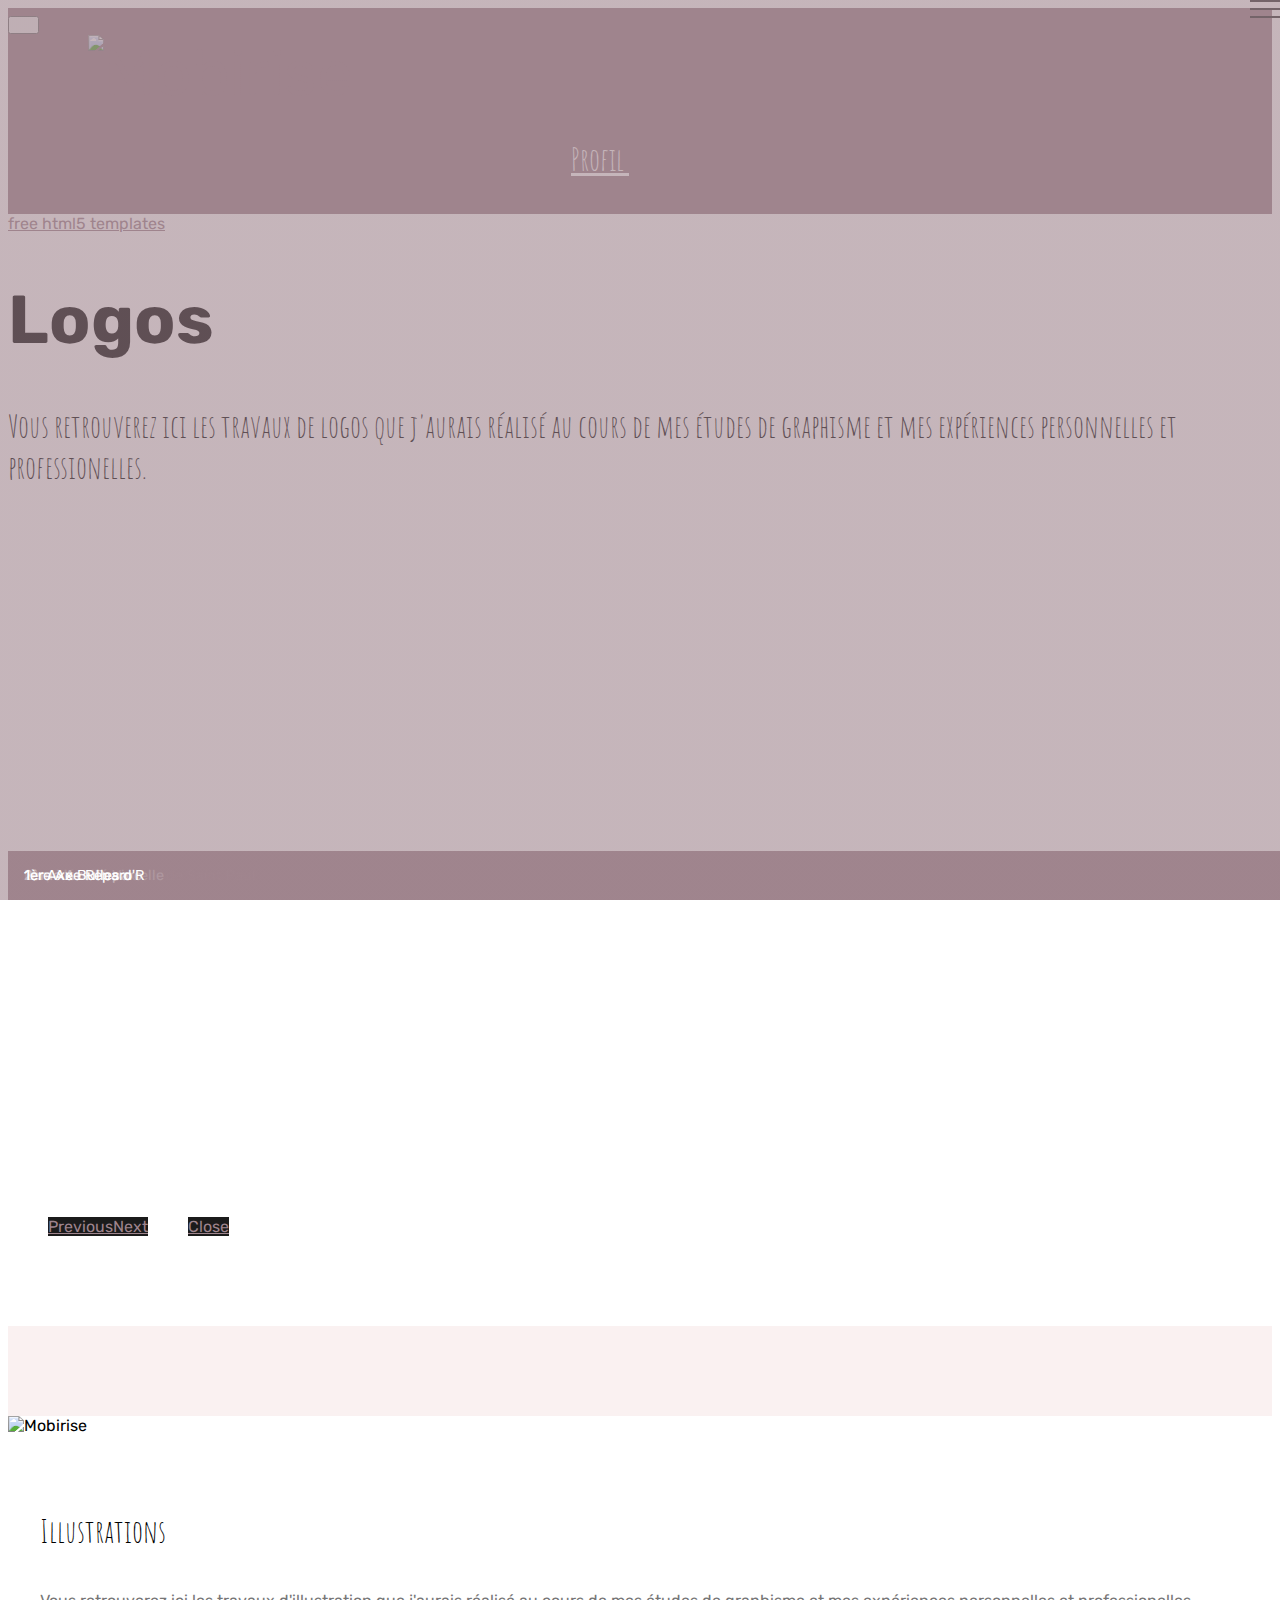
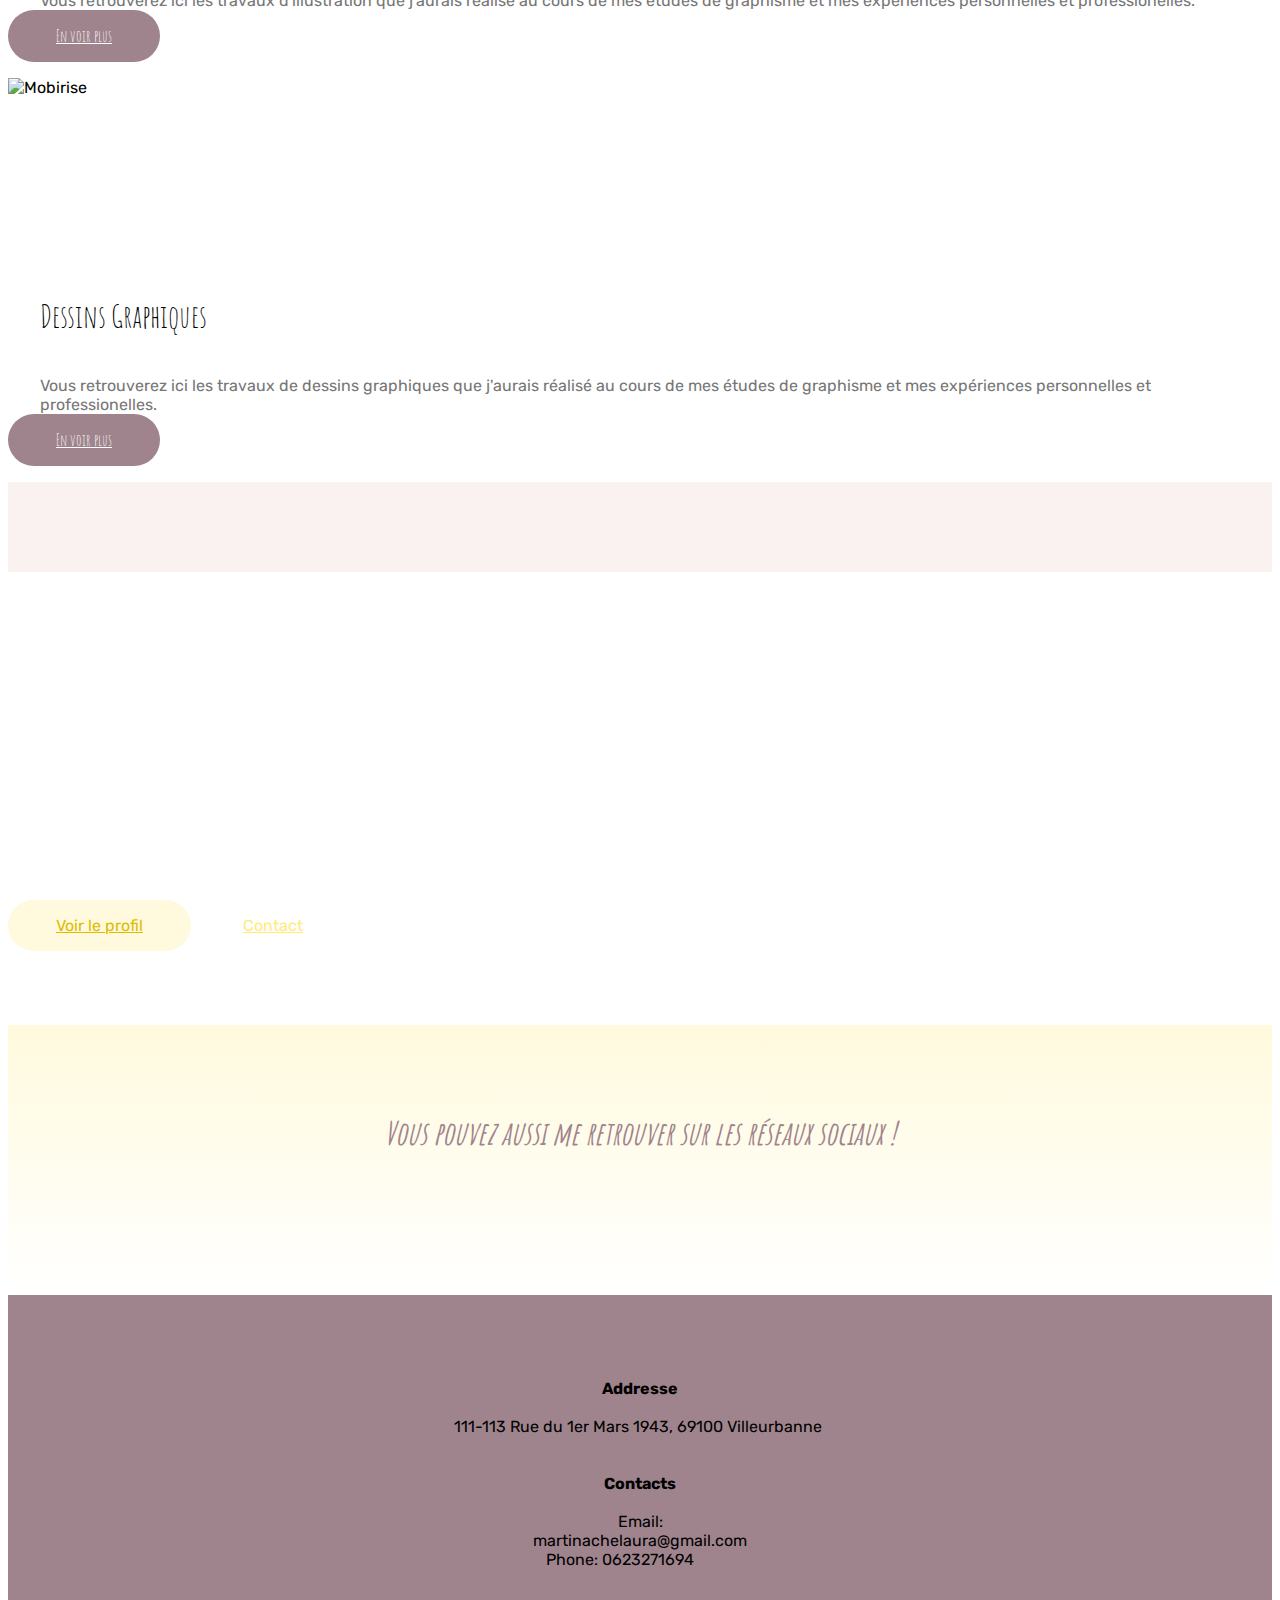
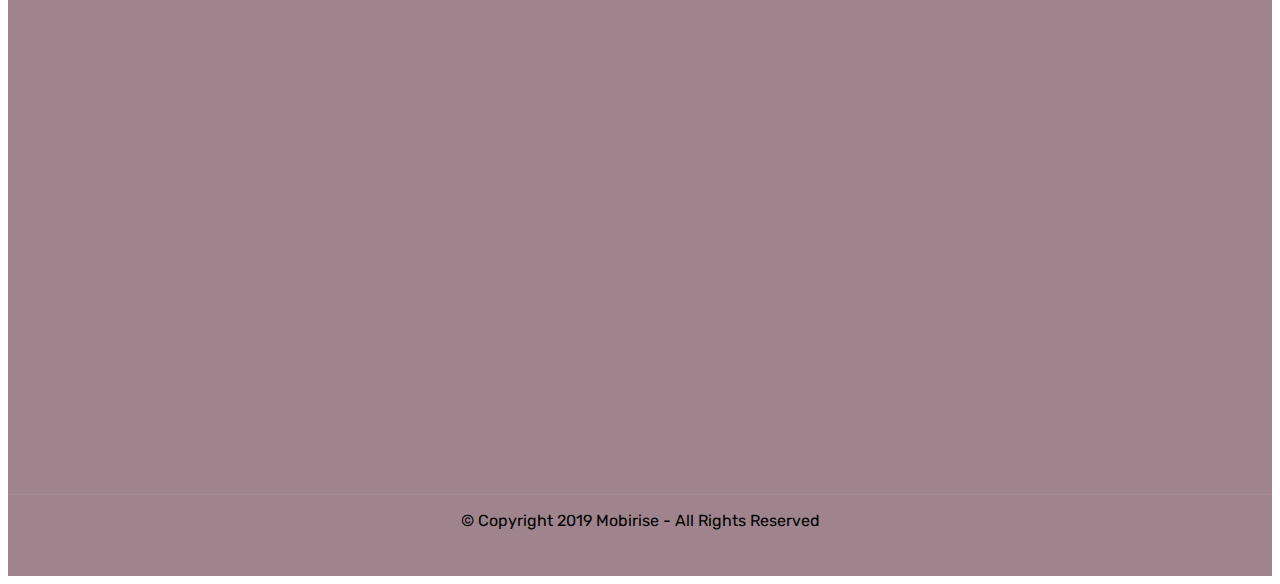
==== page1.html @ 5c5c946f "create github pages" ====
<!DOCTYPE html>
<html  >
<head>
  <!-- Site made with Mobirise Website Builder v4.12.0, https://mobirise.com -->
  <meta charset="UTF-8">
  <meta http-equiv="X-UA-Compatible" content="IE=edge">
  <meta name="generator" content="Mobirise v4.12.0, mobirise.com">
  <meta name="viewport" content="width=device-width, initial-scale=1, minimum-scale=1">
  <link rel="shortcut icon" href="assets/images/logo-site-mobirise.png" type="image/x-icon">
  <meta name="description" content="">
  
  <title>Logos</title>
  <link rel="stylesheet" href="assets/web/assets/mobirise-icons/mobirise-icons.css">
  <link rel="stylesheet" href="assets/bootstrap/css/bootstrap.min.css">
  <link rel="stylesheet" href="assets/bootstrap/css/bootstrap-grid.min.css">
  <link rel="stylesheet" href="assets/bootstrap/css/bootstrap-reboot.min.css">
  <link rel="stylesheet" href="assets/socicon/css/styles.css">
  <link rel="stylesheet" href="assets/tether/tether.min.css">
  <link rel="stylesheet" href="assets/dropdown/css/style.css">
  <link rel="stylesheet" href="assets/theme/css/style.css">
  <link rel="stylesheet" href="assets/gallery/style.css">
  <link rel="preload" as="style" href="assets/mobirise/css/mbr-additional.css"><link rel="stylesheet" href="assets/mobirise/css/mbr-additional.css" type="text/css">
  
  
  
</head>
<body>
  <section class="menu cid-rP9wyAe4L1" once="menu" id="menu2-10">

    

    <nav class="navbar navbar-expand beta-menu navbar-dropdown align-items-center navbar-fixed-top navbar-toggleable-sm">
        <button class="navbar-toggler navbar-toggler-right" type="button" data-toggle="collapse" data-target="#navbarSupportedContent" aria-controls="navbarSupportedContent" aria-expanded="false" aria-label="Toggle navigation">
            <div class="hamburger">
                <span></span>
                <span></span>
                <span></span>
                <span></span>
            </div>
        </button>
        <div class="menu-logo">
            <div class="navbar-brand">
                <span class="navbar-logo">
                    <a href="index.html">
                        <img src="assets/images/logo-site-mobirise.png" alt="Mobirise" title="" style="height: 4.7rem;">
                    </a>
                </span>
                
            </div>
        </div>
        <div class="collapse navbar-collapse" id="navbarSupportedContent">
            <ul class="navbar-nav nav-dropdown nav-right" data-app-modern-menu="true"><li class="nav-item">
                    <a class="nav-link link text-white display-5" href="page4.html">Profil&nbsp;</a>
                </li></ul>
            
        </div>
    </nav>
</section>

<section class="engine"><a href="https://mobirise.info/w">free html5 templates</a></section><section class="cid-rP9va4f7vF mbr-fullscreen mbr-parallax-background" id="header2-j">

    

    <div class="mbr-overlay" style="opacity: 0.6; background-color: rgb(58, 35, 53);"></div>

    <div class="container align-center">
        <div class="row justify-content-md-center">
            <div class="mbr-white col-md-10">
                <h1 class="mbr-section-title mbr-bold pb-3 mbr-fonts-style display-1">Logos</h1>
                
                <p class="mbr-text pb-3 mbr-fonts-style display-5">
                    Vous retrouverez ici les travaux de logos que j'aurais réalisé au cours de mes études de graphisme et mes expériences personnelles et professionelles.
                </p>
                
            </div>
        </div>
    </div>
    <div class="mbr-arrow hidden-sm-down" aria-hidden="true">
        <a href="#next">
            <i class="mbri-down mbr-iconfont"></i>
        </a>
    </div>
</section>

<section class="mbr-gallery mbr-slider-carousel cid-rP9A2dads6" id="gallery1-13">

    

    <div class="container">
        <div><!-- Filter --><!-- Gallery --><div class="mbr-gallery-row"><div class="mbr-gallery-layout-default"><div><div><div class="mbr-gallery-item mbr-gallery-item--p4" data-video-url="false" data-tags="Impressionnant"><div href="#lb-gallery1-13" data-slide-to="0" data-toggle="modal"><img src="assets/images/capture-decran-2018-12-13-a-17.17.03-3-520x373.png" alt="" title=""><span class="icon-focus"></span><span class="mbr-gallery-title mbr-fonts-style display-7">3ème Axe Afip</span></div></div><div class="mbr-gallery-item mbr-gallery-item--p4" data-video-url="false" data-tags="Adaptatif"><div href="#lb-gallery1-13" data-slide-to="1" data-toggle="modal"><img src="assets/images/bd-4-800x1235.png" alt="" title=""><span class="icon-focus"></span><span class="mbr-gallery-title mbr-fonts-style display-7">2ème Axe Bulles d'R</span></div></div><div class="mbr-gallery-item mbr-gallery-item--p4" data-video-url="false" data-tags="Créatif"><div href="#lb-gallery1-13" data-slide-to="2" data-toggle="modal"><img src="assets/images/bd-5-800x772.png" alt="" title=""><span class="icon-focus"></span><span class="mbr-gallery-title mbr-fonts-style display-7">3ème Axe Bulles d'R</span></div></div><div class="mbr-gallery-item mbr-gallery-item--p4" data-video-url="false" data-tags="Animé"><div href="#lb-gallery1-13" data-slide-to="3" data-toggle="modal"><img src="assets/images/capture-decran-2018-12-13-a-17.17.03-2-586x285.png" alt="" title=""><span class="icon-focus"></span><span class="mbr-gallery-title mbr-fonts-style display-7">2ème Axe Afip</span></div></div><div class="mbr-gallery-item mbr-gallery-item--p4" data-video-url="false" data-tags="Impressionnant"><div href="#lb-gallery1-13" data-slide-to="4" data-toggle="modal"><img src="assets/images/capture-decran-2018-12-13-a-17.17.03-567x373.png" alt="" title=""><span class="icon-focus"></span><span class="mbr-gallery-title mbr-fonts-style display-7">1er Axe Afip</span></div></div><div class="mbr-gallery-item mbr-gallery-item--p4" data-video-url="false" data-tags="Impressionnant"><div href="#lb-gallery1-13" data-slide-to="5" data-toggle="modal"><img src="assets/images/capture-decran-2018-12-13-a-17.25.03-800x1157.png" alt="" title=""><span class="icon-focus"></span><span class="mbr-gallery-title mbr-fonts-style display-7">CDGM</span></div></div><div class="mbr-gallery-item mbr-gallery-item--p4" data-video-url="false" data-tags="Adaptatif"><div href="#lb-gallery1-13" data-slide-to="6" data-toggle="modal"><img src="assets/images/capture-decran-2018-12-13-a-17.25.13-776x527.png" alt="" title=""><span class="icon-focus"></span><span class="mbr-gallery-title mbr-fonts-style display-7">BDG 2018</span></div></div><div class="mbr-gallery-item mbr-gallery-item--p4" data-video-url="false" data-tags="Animé"><div href="#lb-gallery1-13" data-slide-to="7" data-toggle="modal"><img src="assets/images/capture-decran-2018-12-13-a-17.36.23-800x585.png" alt="" title=""><span class="icon-focus"></span><span class="mbr-gallery-title mbr-fonts-style display-7">1er Axe L'Horloger de Saint Paul</span></div></div><div class="mbr-gallery-item mbr-gallery-item--p4" data-video-url="false" data-tags="Impressionnant"><div href="#lb-gallery1-13" data-slide-to="8" data-toggle="modal"><img src="assets/images/capture-decran-2018-12-13-a-17.36.26-800x806.png" alt="" title=""><span class="icon-focus"></span><span class="mbr-gallery-title mbr-fonts-style display-7">2ème Axe L'Horloger de Saint Paul</span></div></div><div class="mbr-gallery-item mbr-gallery-item--p4" data-video-url="false" data-tags="Impressionnant"><div href="#lb-gallery1-13" data-slide-to="9" data-toggle="modal"><img src="assets/images/capture-decran-2018-12-13-a-17.36.30-797x362.png" alt="" title=""><span class="icon-focus"></span><span class="mbr-gallery-title mbr-fonts-style display-7">3ème Axe L'Horloger de Saint Paul</span></div></div><div class="mbr-gallery-item mbr-gallery-item--p4" data-video-url="false" data-tags="Impressionnant"><div href="#lb-gallery1-13" data-slide-to="10" data-toggle="modal"><img src="assets/images/capture-decran-2019-01-24-a-09.35.20-800x614.png" alt="" title=""><span class="icon-focus"></span><span class="mbr-gallery-title mbr-fonts-style display-7">Disney Animals</span></div></div><div class="mbr-gallery-item mbr-gallery-item--p4" data-video-url="false" data-tags="Impressionnant"><div href="#lb-gallery1-13" data-slide-to="11" data-toggle="modal"><img src="assets/images/capture-decran-2020-01-31-a-12.40.53-762x761.png" alt="" title=""><span class="icon-focus"></span><span class="mbr-gallery-title mbr-fonts-style display-7">Clapolé</span></div></div><div class="mbr-gallery-item mbr-gallery-item--p4" data-video-url="false" data-tags="Impressionnant"><div href="#lb-gallery1-13" data-slide-to="12" data-toggle="modal"><img src="assets/images/identite-visuelle1-800x470.png" alt="" title=""><span class="icon-focus"></span><span class="mbr-gallery-title mbr-fonts-style display-7">Mon identité Visuelle</span></div></div><div class="mbr-gallery-item mbr-gallery-item--p4" data-video-url="false" data-tags="Impressionnant"><div href="#lb-gallery1-13" data-slide-to="13" data-toggle="modal"><img src="assets/images/logo-2-800x345.png" alt="" title=""><span class="icon-focus"></span><span class="mbr-gallery-title mbr-fonts-style display-7">2ème Axe Reparo</span></div></div><div class="mbr-gallery-item mbr-gallery-item--p4" data-video-url="false" data-tags="Impressionnant"><div href="#lb-gallery1-13" data-slide-to="14" data-toggle="modal"><img src="assets/images/bd-1-800x454.png" alt="" title=""><span class="icon-focus"></span><span class="mbr-gallery-title mbr-fonts-style display-7">1er Axe Bulles d'R</span></div></div><div class="mbr-gallery-item mbr-gallery-item--p4" data-video-url="false" data-tags="Impressionnant"><div href="#lb-gallery1-13" data-slide-to="15" data-toggle="modal"><img src="assets/images/capture-decran-2019-02-06-a-10.08.36-800x721.png" alt="" title=""><span class="icon-focus"></span><span class="mbr-gallery-title mbr-fonts-style display-7">1ère Axe Reparo</span></div></div></div></div><div class="clearfix"></div></div></div><!-- Lightbox --><div data-app-prevent-settings="" class="mbr-slider modal fade carousel slide" tabindex="-1" data-keyboard="true" data-interval="false" id="lb-gallery1-13"><div class="modal-dialog"><div class="modal-content"><div class="modal-body"><div class="carousel-inner"><div class="carousel-item active"><img src="assets/images/capture-decran-2018-12-13-a-17.17.03-3.png" alt="" title=""></div><div class="carousel-item"><img src="assets/images/bd-4.png" alt="" title=""></div><div class="carousel-item"><img src="assets/images/bd-5.png" alt="" title=""></div><div class="carousel-item"><img src="assets/images/capture-decran-2018-12-13-a-17.17.03-2.png" alt="" title=""></div><div class="carousel-item"><img src="assets/images/capture-decran-2018-12-13-a-17.17.03.png" alt="" title=""></div><div class="carousel-item"><img src="assets/images/capture-decran-2018-12-13-a-17.25.03.png" alt="" title=""></div><div class="carousel-item"><img src="assets/images/capture-decran-2018-12-13-a-17.25.13.png" alt="" title=""></div><div class="carousel-item"><img src="assets/images/capture-decran-2018-12-13-a-17.36.23.png" alt="" title=""></div><div class="carousel-item"><img src="assets/images/capture-decran-2018-12-13-a-17.36.26.png" alt="" title=""></div><div class="carousel-item"><img src="assets/images/capture-decran-2018-12-13-a-17.36.30.png" alt="" title=""></div><div class="carousel-item"><img src="assets/images/capture-decran-2019-01-24-a-09.35.20.png" alt="" title=""></div><div class="carousel-item"><img src="assets/images/capture-decran-2020-01-31-a-12.40.53.png" alt="" title=""></div><div class="carousel-item"><img src="assets/images/identite-visuelle1.png" alt="" title=""></div><div class="carousel-item"><img src="assets/images/logo-2.png" alt="" title=""></div><div class="carousel-item"><img src="assets/images/bd-1.png" alt="" title=""></div><div class="carousel-item"><img src="assets/images/capture-decran-2019-02-06-a-10.08.36.png" alt="" title=""></div></div><a class="carousel-control carousel-control-prev" role="button" data-slide="prev" href="#lb-gallery1-13"><span class="mbri-left mbr-iconfont" aria-hidden="true"></span><span class="sr-only">Previous</span></a><a class="carousel-control carousel-control-next" role="button" data-slide="next" href="#lb-gallery1-13"><span class="mbri-right mbr-iconfont" aria-hidden="true"></span><span class="sr-only">Next</span></a><a class="close" href="#" role="button" data-dismiss="modal"><span class="sr-only">Close</span></a></div></div></div></div></div>
    </div>

</section>

<section class="features3 cid-rP9va4DGmJ" id="features3-k">

    

    
    <div class="container">
        <div class="media-container-row">
            <div class="card p-3 col-12 col-md-6">
                <div class="card-wrapper">
                    <div class="card-img">
                        <img src="assets/images/travail-grandes-causes-laura-martinache-2.png" alt="Mobirise" title="">
                    </div>
                    <div class="card-box">
                        <h4 class="card-title mbr-fonts-style display-5">Illustrations</h4>
                        <p class="mbr-text mbr-fonts-style display-7">
                            Vous retrouverez ici les travaux d'illustration que j'aurais réalisé au cours de mes études de graphisme et mes expériences personnelles et professionelles.
                        </p>
                    </div>
                    <div class="mbr-section-btn text-center"><a href="page2.html" class="btn btn-primary display-4">En voir plus</a></div>
                </div>
            </div>

            <div class="card p-3 col-12 col-md-6">
                <div class="card-wrapper">
                    <div class="card-img">
                        <img src="assets/images/chat-lm-1.png" alt="Mobirise" title="">
                    </div>
                    <div class="card-box">
                        <h4 class="card-title mbr-fonts-style display-5"><br><br><br>Dessins Graphiques</h4>
                        <p class="mbr-text mbr-fonts-style display-7">
                            Vous retrouverez ici les travaux de dessins graphiques que j'aurais réalisé au cours de mes études de graphisme et mes expériences personnelles et professionelles.
                        </p>
                    </div>
                    <div class="mbr-section-btn text-center"><a href="page3.html" class="btn btn-primary display-4">
                            En voir plus</a></div>
                </div>
            </div>

            

            
        </div>
    </div>
</section>

<section class="mbr-section info3 cid-rP9va5lFpz" id="info3-l">

    

    <div class="mbr-overlay" style="opacity: 0.5; background-color: rgb(35, 35, 35);">
    </div>

    <div class="container">
        <div class="row justify-content-center">
            <div class="media-container-column title col-12 col-md-10">
                <h2 class="align-left mbr-bold mbr-white pb-3 mbr-fonts-style display-2">Profil &amp; Contact</h2>
                <h3 class="mbr-section-subtitle align-left mbr-light mbr-white pb-3 mbr-fonts-style display-5">Si vous voulez en savoir plus sur moi, cliquez sur le bouton "voir le profil"!<div>Si vous souhaitez me contacter par mail cliquez sur le bouton "Contact"!</div></h3>
                
                <div class="mbr-section-btn align-left py-4"><a class="btn btn-info display-7" href="https://mobirise.co">Voir le profil</a> <a class="btn btn-danger-outline display-7" href="https://mobirise.co">Contact</a></div>
            </div>
        </div>
    </div>
</section>

<section class="cid-rP9va5DZlb" id="social-buttons2-m">

    

    

    <div class="container">
        <div class="media-container-row">
            <div class="col-md-8 align-center">
                <h2 class="pb-3 mbr-fonts-style display-5"><em><strong>Vous pouvez aussi me retrouver sur les réseaux sociaux !</strong></em><br><em><strong><br></strong></em></h2>
                <div class="social-list pl-0 mb-0">
                    <a href="https://www.facebook.com/laura.martinache" target="_blank">
                        <span class="px-2 mbr-iconfont mbr-iconfont-social socicon-facebook socicon"></span>
                    </a>
                    <a href="https://www.linkedin.com/in/laura-martinache-63b97813b/" target="_blank">
                        <span class="px-2 mbr-iconfont mbr-iconfont-social socicon-linkedin socicon"></span>
                    </a>
                    <a href="https://instagram.com/mobirise" target="_blank">
                        
                    </a>
                    <a href="https://www.youtube.com/c/mobirise" target="_blank">
                        
                    </a>
                    <a href="https://www.behance.net/Mobirise" target="_blank">
                        
                    </a>
                </div>
            </div>
        </div>
    </div>
</section>

<section class="cid-rP9va62utq" id="footer2-n">

    

    

    <div class="container">
        <div class="media-container-row content mbr-white">
            <div class="col-12 col-md-3 mbr-fonts-style display-7">
                <p class="mbr-text">
                    <strong><br></strong><br><strong>Addresse</strong>
                    <br>
                    <br>111-113 Rue du 1er Mars 1943, 69100 Villeurbanne&nbsp;<br>
                    <br>
                    <br><strong>Contacts</strong>
                    <br>
                    <br>Email:<br>martinachelaura@gmail.com
                    <br>&nbsp; &nbsp; &nbsp; &nbsp; &nbsp; Phone: 0623271694 &nbsp; &nbsp; &nbsp; &nbsp; &nbsp; &nbsp; &nbsp; &nbsp; &nbsp; &nbsp;<br><br></p>
            </div>
            <div class="col-12 col-md-3 mbr-fonts-style display-7">
                <p class="mbr-text"><br>
                    <br><br></p>
            </div>
            <div class="col-12 col-md-6">
                <div class="google-map"><iframe frameborder="0" style="border:0" src="https://www.google.com/maps/embed/v1/place?key=AIzaSyCy9r70T3NYf3PhvVflTo0_zdif2_IoIYs&amp;q=place_id:ChIJx_koQcvB9EcRe-rdo8O_tvk" allowfullscreen=""></iframe></div>
            </div>
        </div>
        <div class="footer-lower">
            <div class="media-container-row">
                <div class="col-sm-12">
                    <hr>
                </div>
            </div>
            <div class="media-container-row mbr-white">
                <div class="col-sm-6 copyright">
                    <p class="mbr-text mbr-fonts-style display-7">
                        © Copyright 2019 Mobirise - All Rights Reserved
                    </p>
                </div>
                <div class="col-md-6">
                    <div class="social-list align-right">
                        <div class="soc-item">
                            <a href="https://www.facebook.com/laura.martinache" target="_blank">
                                <span class="mbr-iconfont mbr-iconfont-social socicon-facebook socicon"></span>
                            </a>
                        </div>
                        <div class="soc-item">
                            <a href="https://www.linkedin.com/in/laura-martinache-63b97813b/" target="_blank">
                                <span class="mbr-iconfont mbr-iconfont-social socicon-linkedin socicon"></span>
                            </a>
                        </div>
                        
                        
                        
                        
                    </div>
                </div>
            </div>
        </div>
    </div>
</section>


  <script src="assets/web/assets/jquery/jquery.min.js"></script>
  <script src="assets/popper/popper.min.js"></script>
  <script src="assets/bootstrap/js/bootstrap.min.js"></script>
  <script src="assets/smoothscroll/smooth-scroll.js"></script>
  <script src="assets/parallax/jarallax.min.js"></script>
  <script src="assets/masonry/masonry.pkgd.min.js"></script>
  <script src="assets/imagesloaded/imagesloaded.pkgd.min.js"></script>
  <script src="assets/tether/tether.min.js"></script>
  <script src="assets/touchswipe/jquery.touch-swipe.min.js"></script>
  <script src="assets/vimeoplayer/jquery.mb.vimeo_player.js"></script>
  <script src="assets/dropdown/js/nav-dropdown.js"></script>
  <script src="assets/dropdown/js/navbar-dropdown.js"></script>
  <script src="assets/sociallikes/social-likes.js"></script>
  <script src="assets/bootstrapcarouselswipe/bootstrap-carousel-swipe.js"></script>
  <script src="assets/theme/js/script.js"></script>
  <script src="assets/slidervideo/script.js"></script>
  <script src="assets/gallery/player.min.js"></script>
  <script src="assets/gallery/script.js"></script>
  
  
</body>
</html>
---- assets/mobirise/css/mbr-additional.css ----
@import url(https://fonts.googleapis.com/css?family=Rubik:300,300i,400,400i,500,500i,700,700i,900,900i&display=swap);
@import url(https://fonts.googleapis.com/css?family=Amatic+SC:400,700&display=swap);





body {
  font-family: Rubik;
}
.display-1 {
  font-family: 'Rubik', sans-serif;
  font-size: 4.25rem;
  font-display: swap;
}
.display-1 > .mbr-iconfont {
  font-size: 6.8rem;
}
.display-2 {
  font-family: 'Amatic SC', handwriting;
  font-size: 3rem;
  font-display: swap;
}
.display-2 > .mbr-iconfont {
  font-size: 4.8rem;
}
.display-4 {
  font-family: 'Amatic SC', handwriting;
  font-size: 1rem;
  font-display: swap;
}
.display-4 > .mbr-iconfont {
  font-size: 1.6rem;
}
.display-5 {
  font-family: 'Amatic SC', handwriting;
  font-size: 2rem;
  font-display: swap;
}
.display-5 > .mbr-iconfont {
  font-size: 3.2rem;
}
.display-7 {
  font-family: 'Rubik', sans-serif;
  font-size: 1rem;
  font-display: swap;
}
.display-7 > .mbr-iconfont {
  font-size: 1.6rem;
}
/* ---- Fluid typography for mobile devices ---- */
/* 1.4 - font scale ratio ( bootstrap == 1.42857 ) */
/* 100vw - current viewport width */
/* (48 - 20)  48 == 48rem == 768px, 20 == 20rem == 320px(minimal supported viewport) */
/* 0.65 - min scale variable, may vary */
@media (max-width: 768px) {
  .display-1 {
    font-size: 3.4rem;
    font-size: calc( 2.1374999999999997rem + (4.25 - 2.1374999999999997) * ((100vw - 20rem) / (48 - 20)));
    line-height: calc( 1.4 * (2.1374999999999997rem + (4.25 - 2.1374999999999997) * ((100vw - 20rem) / (48 - 20))));
  }
  .display-2 {
    font-size: 2.4rem;
    font-size: calc( 1.7rem + (3 - 1.7) * ((100vw - 20rem) / (48 - 20)));
    line-height: calc( 1.4 * (1.7rem + (3 - 1.7) * ((100vw - 20rem) / (48 - 20))));
  }
  .display-4 {
    font-size: 0.8rem;
    font-size: calc( 1rem + (1 - 1) * ((100vw - 20rem) / (48 - 20)));
    line-height: calc( 1.4 * (1rem + (1 - 1) * ((100vw - 20rem) / (48 - 20))));
  }
  .display-5 {
    font-size: 1.6rem;
    font-size: calc( 1.35rem + (2 - 1.35) * ((100vw - 20rem) / (48 - 20)));
    line-height: calc( 1.4 * (1.35rem + (2 - 1.35) * ((100vw - 20rem) / (48 - 20))));
  }
}
/* Buttons */
.btn {
  padding: 1rem 3rem;
  border-radius: 3px;
}
.btn-sm {
  padding: 0.6rem 1.5rem;
  border-radius: 3px;
}
.btn-md {
  padding: 1rem 3rem;
  border-radius: 3px;
}
.btn-lg {
  padding: 1.2rem 3.2rem;
  border-radius: 3px;
}
.bg-primary {
  background-color: #9f848d !important;
}
.bg-success {
  background-color: #fdc5c5 !important;
}
.bg-info {
  background-color: #fffadd !important;
}
.bg-warning {
  background-color: #fdc5c5 !important;
}
.bg-danger {
  background-color: #fffadd !important;
}
.btn-primary,
.btn-primary:active {
  background-color: #9f848d !important;
  border-color: #9f848d !important;
  color: #ffffff !important;
}
.btn-primary:hover,
.btn-primary:focus,
.btn-primary.focus,
.btn-primary.active {
  color: #ffffff !important;
  background-color: #785e67 !important;
  border-color: #785e67 !important;
}
.btn-primary.disabled,
.btn-primary:disabled {
  color: #ffffff !important;
  background-color: #785e67 !important;
  border-color: #785e67 !important;
}
.btn-secondary,
.btn-secondary:active {
  background-color: #fffadd !important;
  border-color: #fffadd !important;
  color: #ddbc00 !important;
}
.btn-secondary:hover,
.btn-secondary:focus,
.btn-secondary.focus,
.btn-secondary.active {
  color: #ddbc00 !important;
  background-color: #ffef91 !important;
  border-color: #ffef91 !important;
}
.btn-secondary.disabled,
.btn-secondary:disabled {
  color: #ddbc00 !important;
  background-color: #ffef91 !important;
  border-color: #ffef91 !important;
}
.btn-info,
.btn-info:active {
  background-color: #fffadd !important;
  border-color: #fffadd !important;
  color: #ddbc00 !important;
}
.btn-info:hover,
.btn-info:focus,
.btn-info.focus,
.btn-info.active {
  color: #ddbc00 !important;
  background-color: #ffef91 !important;
  border-color: #ffef91 !important;
}
.btn-info.disabled,
.btn-info:disabled {
  color: #ddbc00 !important;
  background-color: #ffef91 !important;
  border-color: #ffef91 !important;
}
.btn-success,
.btn-success:active {
  background-color: #fdc5c5 !important;
  border-color: #fdc5c5 !important;
  color: #bd0606 !important;
}
.btn-success:hover,
.btn-success:focus,
.btn-success.focus,
.btn-success.active {
  color: #bd0606 !important;
  background-color: #fa7b7b !important;
  border-color: #fa7b7b !important;
}
.btn-success.disabled,
.btn-success:disabled {
  color: #bd0606 !important;
  background-color: #fa7b7b !important;
  border-color: #fa7b7b !important;
}
.btn-warning,
.btn-warning:active {
  background-color: #fdc5c5 !important;
  border-color: #fdc5c5 !important;
  color: #bd0606 !important;
}
.btn-warning:hover,
.btn-warning:focus,
.btn-warning.focus,
.btn-warning.active {
  color: #bd0606 !important;
  background-color: #fa7b7b !important;
  border-color: #fa7b7b !important;
}
.btn-warning.disabled,
.btn-warning:disabled {
  color: #bd0606 !important;
  background-color: #fa7b7b !important;
  border-color: #fa7b7b !important;
}
.btn-danger,
.btn-danger:active {
  background-color: #fffadd !important;
  border-color: #fffadd !important;
  color: #ddbc00 !important;
}
.btn-danger:hover,
.btn-danger:focus,
.btn-danger.focus,
.btn-danger.active {
  color: #ddbc00 !important;
  background-color: #ffef91 !important;
  border-color: #ffef91 !important;
}
.btn-danger.disabled,
.btn-danger:disabled {
  color: #ddbc00 !important;
  background-color: #ffef91 !important;
  border-color: #ffef91 !important;
}
.btn-white {
  color: #333333 !important;
}
.btn-white,
.btn-white:active {
  background-color: #ffffff !important;
  border-color: #ffffff !important;
  color: #808080 !important;
}
.btn-white:hover,
.btn-white:focus,
.btn-white.focus,
.btn-white.active {
  color: #808080 !important;
  background-color: #d9d9d9 !important;
  border-color: #d9d9d9 !important;
}
.btn-white.disabled,
.btn-white:disabled {
  color: #808080 !important;
  background-color: #d9d9d9 !important;
  border-color: #d9d9d9 !important;
}
.btn-black,
.btn-black:active {
  background-color: #333333 !important;
  border-color: #333333 !important;
  color: #ffffff !important;
}
.btn-black:hover,
.btn-black:focus,
.btn-black.focus,
.btn-black.active {
  color: #ffffff !important;
  background-color: #0d0d0d !important;
  border-color: #0d0d0d !important;
}
.btn-black.disabled,
.btn-black:disabled {
  color: #ffffff !important;
  background-color: #0d0d0d !important;
  border-color: #0d0d0d !important;
}
.btn-primary-outline,
.btn-primary-outline:active {
  background: none;
  border-color: #6a535b;
  color: #6a535b;
}
.btn-primary-outline:hover,
.btn-primary-outline:focus,
.btn-primary-outline.focus,
.btn-primary-outline.active {
  color: #ffffff;
  background-color: #9f848d;
  border-color: #9f848d;
}
.btn-primary-outline.disabled,
.btn-primary-outline:disabled {
  color: #ffffff !important;
  background-color: #9f848d !important;
  border-color: #9f848d !important;
}
.btn-secondary-outline,
.btn-secondary-outline:active {
  background: none;
  border-color: #ffeb77;
  color: #ffeb77;
}
.btn-secondary-outline:hover,
.btn-secondary-outline:focus,
.btn-secondary-outline.focus,
.btn-secondary-outline.active {
  color: #ddbc00;
  background-color: #fffadd;
  border-color: #fffadd;
}
.btn-secondary-outline.disabled,
.btn-secondary-outline:disabled {
  color: #ddbc00 !important;
  background-color: #fffadd !important;
  border-color: #fffadd !important;
}
.btn-info-outline,
.btn-info-outline:active {
  background: none;
  border-color: #ffeb77;
  color: #ffeb77;
}
.btn-info-outline:hover,
.btn-info-outline:focus,
.btn-info-outline.focus,
.btn-info-outline.active {
  color: #ddbc00;
  background-color: #fffadd;
  border-color: #fffadd;
}
.btn-info-outline.disabled,
.btn-info-outline:disabled {
  color: #ddbc00 !important;
  background-color: #fffadd !important;
  border-color: #fffadd !important;
}
.btn-success-outline,
.btn-success-outline:active {
  background: none;
  border-color: #fa6262;
  color: #fa6262;
}
.btn-success-outline:hover,
.btn-success-outline:focus,
.btn-success-outline.focus,
.btn-success-outline.active {
  color: #bd0606;
  background-color: #fdc5c5;
  border-color: #fdc5c5;
}
.btn-success-outline.disabled,
.btn-success-outline:disabled {
  color: #bd0606 !important;
  background-color: #fdc5c5 !important;
  border-color: #fdc5c5 !important;
}
.btn-warning-outline,
.btn-warning-outline:active {
  background: none;
  border-color: #fa6262;
  color: #fa6262;
}
.btn-warning-outline:hover,
.btn-warning-outline:focus,
.btn-warning-outline.focus,
.btn-warning-outline.active {
  color: #bd0606;
  background-color: #fdc5c5;
  border-color: #fdc5c5;
}
.btn-warning-outline.disabled,
.btn-warning-outline:disabled {
  color: #bd0606 !important;
  background-color: #fdc5c5 !important;
  border-color: #fdc5c5 !important;
}
.btn-danger-outline,
.btn-danger-outline:active {
  background: none;
  border-color: #ffeb77;
  color: #ffeb77;
}
.btn-danger-outline:hover,
.btn-danger-outline:focus,
.btn-danger-outline.focus,
.btn-danger-outline.active {
  color: #ddbc00;
  background-color: #fffadd;
  border-color: #fffadd;
}
.btn-danger-outline.disabled,
.btn-danger-outline:disabled {
  color: #ddbc00 !important;
  background-color: #fffadd !important;
  border-color: #fffadd !important;
}
.btn-black-outline,
.btn-black-outline:active {
  background: none;
  border-color: #000000;
  color: #000000;
}
.btn-black-outline:hover,
.btn-black-outline:focus,
.btn-black-outline.focus,
.btn-black-outline.active {
  color: #ffffff;
  background-color: #333333;
  border-color: #333333;
}
.btn-black-outline.disabled,
.btn-black-outline:disabled {
  color: #ffffff !important;
  background-color: #333333 !important;
  border-color: #333333 !important;
}
.btn-white-outline,
.btn-white-outline:active,
.btn-white-outline.active {
  background: none;
  border-color: #ffffff;
  color: #ffffff;
}
.btn-white-outline:hover,
.btn-white-outline:focus,
.btn-white-outline.focus {
  color: #333333;
  background-color: #ffffff;
  border-color: #ffffff;
}
.text-primary {
  color: #9f848d !important;
}
.text-secondary {
  color: #fffadd !important;
}
.text-success {
  color: #fdc5c5 !important;
}
.text-info {
  color: #fffadd !important;
}
.text-warning {
  color: #fdc5c5 !important;
}
.text-danger {
  color: #fffadd !important;
}
.text-white {
  color: #ffffff !important;
}
.text-black {
  color: #000000 !important;
}
a.text-primary:hover,
a.text-primary:focus {
  color: #6a535b !important;
}
a.text-secondary:hover,
a.text-secondary:focus {
  color: #ffeb77 !important;
}
a.text-success:hover,
a.text-success:focus {
  color: #fa6262 !important;
}
a.text-info:hover,
a.text-info:focus {
  color: #ffeb77 !important;
}
a.text-warning:hover,
a.text-warning:focus {
  color: #fa6262 !important;
}
a.text-danger:hover,
a.text-danger:focus {
  color: #ffeb77 !important;
}
a.text-white:hover,
a.text-white:focus {
  color: #b3b3b3 !important;
}
a.text-black:hover,
a.text-black:focus {
  color: #4d4d4d !important;
}
.alert-success {
  background-color: #70c770;
}
.alert-info {
  background-color: #fffadd;
}
.alert-warning {
  background-color: #fdc5c5;
}
.alert-danger {
  background-color: #fffadd;
}
.mbr-section-btn a.btn:not(.btn-form) {
  border-radius: 100px;
}
.mbr-section-btn a.btn:not(.btn-form):hover,
.mbr-section-btn a.btn:not(.btn-form):focus {
  box-shadow: none !important;
}
.mbr-section-btn a.btn:not(.btn-form):hover,
.mbr-section-btn a.btn:not(.btn-form):focus {
  box-shadow: 0 10px 40px 0 rgba(0, 0, 0, 0.2) !important;
  -webkit-box-shadow: 0 10px 40px 0 rgba(0, 0, 0, 0.2) !important;
}
.mbr-gallery-filter li a {
  border-radius: 100px !important;
}
.mbr-gallery-filter li.active .btn {
  background-color: #9f848d;
  border-color: #9f848d;
  color: #ffffff;
}
.mbr-gallery-filter li.active .btn:focus {
  box-shadow: none;
}
.nav-tabs .nav-link {
  border-radius: 100px !important;
}
a,
a:hover {
  color: #9f848d;
}
.mbr-plan-header.bg-primary .mbr-plan-subtitle,
.mbr-plan-header.bg-primary .mbr-plan-price-desc {
  color: #d7cccf;
}
.mbr-plan-header.bg-success .mbr-plan-subtitle,
.mbr-plan-header.bg-success .mbr-plan-price-desc {
  color: #ffffff;
}
.mbr-plan-header.bg-info .mbr-plan-subtitle,
.mbr-plan-header.bg-info .mbr-plan-price-desc {
  color: #ffffff;
}
.mbr-plan-header.bg-warning .mbr-plan-subtitle,
.mbr-plan-header.bg-warning .mbr-plan-price-desc {
  color: #ffffff;
}
.mbr-plan-header.bg-danger .mbr-plan-subtitle,
.mbr-plan-header.bg-danger .mbr-plan-price-desc {
  color: #ffffff;
}
/* Scroll to top button*/
.scrollToTop_wraper {
  display: none;
}
.form-control {
  font-family: 'Rubik', sans-serif;
  font-size: 1rem;
  font-display: swap;
}
.form-control > .mbr-iconfont {
  font-size: 1.6rem;
}
blockquote {
  border-color: #9f848d;
}
/* Forms */
.mbr-form .btn {
  margin: .4rem 0;
}
.mbr-form .input-group-btn a.btn {
  border-radius: 100px !important;
}
.mbr-form .input-group-btn a.btn:hover {
  box-shadow: 0 10px 40px 0 rgba(0, 0, 0, 0.2);
}
.mbr-form .input-group-btn button[type="submit"] {
  border-radius: 100px !important;
  padding: 1rem 3rem;
}
.mbr-form .input-group-btn button[type="submit"]:hover {
  box-shadow: 0 10px 40px 0 rgba(0, 0, 0, 0.2);
}
.form2 .form-control {
  border-top-left-radius: 100px;
  border-bottom-left-radius: 100px;
}
.form2 .input-group-btn a.btn {
  border-top-left-radius: 0 !important;
  border-bottom-left-radius: 0 !important;
}
.form2 .input-group-btn button[type="submit"] {
  border-top-left-radius: 0 !important;
  border-bottom-left-radius: 0 !important;
}
.form3 input[type="email"] {
  border-radius: 100px !important;
}
@media (max-width: 349px) {
  .form2 input[type="email"] {
    border-radius: 100px !important;
  }
  .form2 .input-group-btn a.btn {
    border-radius: 100px !important;
  }
  .form2 .input-group-btn button[type="submit"] {
    border-radius: 100px !important;
  }
}
@media (max-width: 767px) {
  .btn {
    font-size: .75rem !important;
  }
  .btn .mbr-iconfont {
    font-size: 1rem !important;
  }
}
/* Footer */
.mbr-footer-content li::before,
.mbr-footer .mbr-contacts li::before {
  background: #9f848d;
}
.mbr-footer-content li a:hover,
.mbr-footer .mbr-contacts li a:hover {
  color: #9f848d;
}
.footer3 input[type="email"],
.footer4 input[type="email"] {
  border-radius: 100px !important;
}
.footer3 .input-group-btn a.btn,
.footer4 .input-group-btn a.btn {
  border-radius: 100px !important;
}
.footer3 .input-group-btn button[type="submit"],
.footer4 .input-group-btn button[type="submit"] {
  border-radius: 100px !important;
}
/* Headers*/
.header13 .form-inline input[type="email"],
.header14 .form-inline input[type="email"] {
  border-radius: 100px;
}
.header13 .form-inline input[type="text"],
.header14 .form-inline input[type="text"] {
  border-radius: 100px;
}
.header13 .form-inline input[type="tel"],
.header14 .form-inline input[type="tel"] {
  border-radius: 100px;
}
.header13 .form-inline a.btn,
.header14 .form-inline a.btn {
  border-radius: 100px;
}
.header13 .form-inline button,
.header14 .form-inline button {
  border-radius: 100px !important;
}
@media screen and (-ms-high-contrast: active), (-ms-high-contrast: none) {
  .card-wrapper {
    flex: auto !important;
  }
}
.jq-selectbox li:hover,
.jq-selectbox li.selected {
  background-color: #9f848d;
  color: #ffffff;
}
.jq-selectbox .jq-selectbox__trigger-arrow,
.jq-number__spin.minus:after,
.jq-number__spin.plus:after {
  transition: 0.4s;
  border-top-color: currentColor;
  border-bottom-color: currentColor;
}
.jq-selectbox:hover .jq-selectbox__trigger-arrow,
.jq-number__spin.minus:hover:after,
.jq-number__spin.plus:hover:after {
  border-top-color: #9f848d;
  border-bottom-color: #9f848d;
}
.xdsoft_datetimepicker .xdsoft_calendar td.xdsoft_default,
.xdsoft_datetimepicker .xdsoft_calendar td.xdsoft_current,
.xdsoft_datetimepicker .xdsoft_timepicker .xdsoft_time_box > div > div.xdsoft_current {
  color: #ffffff !important;
  background-color: #9f848d !important;
  box-shadow: none !important;
}
.xdsoft_datetimepicker .xdsoft_calendar td:hover,
.xdsoft_datetimepicker .xdsoft_timepicker .xdsoft_time_box > div > div:hover {
  color: #000000 !important;
  background: #fffadd !important;
  box-shadow: none !important;
}
.lazy-bg {
  background-image: none !important;
}
.lazy-placeholder:not(section),
.lazy-none {
  display: block;
  position: relative;
  padding-bottom: 56.25%;
}
iframe.lazy-placeholder,
.lazy-placeholder:after {
  content: '';
  position: absolute;
  width: 100px;
  height: 100px;
  background: transparent no-repeat center;
  background-size: contain;
  top: 50%;
  left: 50%;
  transform: translateX(-50%) translateY(-50%);
  background-image: url("data:image/svg+xml;charset=UTF-8,%3csvg width='32' height='32' viewBox='0 0 64 64' xmlns='http://www.w3.org/2000/svg' stroke='%239f848d' %3e%3cg fill='none' fill-rule='evenodd'%3e%3cg transform='translate(16 16)' stroke-width='2'%3e%3ccircle stroke-opacity='.5' cx='16' cy='16' r='16'/%3e%3cpath d='M32 16c0-9.94-8.06-16-16-16'%3e%3canimateTransform attributeName='transform' type='rotate' from='0 16 16' to='360 16 16' dur='1s' repeatCount='indefinite'/%3e%3c/path%3e%3c/g%3e%3c/g%3e%3c/svg%3e");
}
section.lazy-placeholder:after {
  opacity: 0.3;
}
.cid-rP9wyAe4L1 .navbar {
  background: #9f848d;
  transition: none;
  min-height: 77px;
  padding: .5rem 0;
}
.cid-rP9wyAe4L1 .navbar-dropdown.bg-color.transparent.opened {
  background: #9f848d;
}
.cid-rP9wyAe4L1 a {
  font-style: normal;
}
.cid-rP9wyAe4L1 .nav-item span {
  padding-right: 0.4em;
  line-height: 0.5em;
  vertical-align: text-bottom;
  position: relative;
  text-decoration: none;
}
.cid-rP9wyAe4L1 .nav-item a {
  display: -webkit-flex;
  align-items: center;
  justify-content: center;
  padding: 0.7rem 0 !important;
  margin: 0rem .65rem !important;
  -webkit-align-items: center;
  -webkit-justify-content: center;
}
.cid-rP9wyAe4L1 .nav-item:focus,
.cid-rP9wyAe4L1 .nav-link:focus {
  outline: none;
}
.cid-rP9wyAe4L1 .btn {
  padding: 0.4rem 1.5rem;
  display: -webkit-inline-flex;
  align-items: center;
  -webkit-align-items: center;
}
.cid-rP9wyAe4L1 .btn .mbr-iconfont {
  font-size: 1.6rem;
}
.cid-rP9wyAe4L1 .menu-logo {
  margin-right: auto;
}
.cid-rP9wyAe4L1 .menu-logo .navbar-brand {
  display: flex;
  margin-left: 5rem;
  padding: 0;
  transition: padding .2s;
  min-height: 3.8rem;
  -webkit-align-items: center;
  align-items: center;
}
.cid-rP9wyAe4L1 .menu-logo .navbar-brand .navbar-caption-wrap {
  display: flex;
  -webkit-align-items: center;
  align-items: center;
  word-break: break-word;
  min-width: 7rem;
  margin: .3rem 0;
}
.cid-rP9wyAe4L1 .menu-logo .navbar-brand .navbar-caption-wrap .navbar-caption {
  line-height: 1.2rem !important;
  padding-right: 2rem;
}
.cid-rP9wyAe4L1 .menu-logo .navbar-brand .navbar-logo {
  font-size: 4rem;
  transition: font-size 0.25s;
}
.cid-rP9wyAe4L1 .menu-logo .navbar-brand .navbar-logo img {
  display: flex;
}
.cid-rP9wyAe4L1 .menu-logo .navbar-brand .navbar-logo .mbr-iconfont {
  transition: font-size 0.25s;
}
.cid-rP9wyAe4L1 .menu-logo .navbar-brand .navbar-logo a {
  display: inline-flex;
}
.cid-rP9wyAe4L1 .navbar-toggleable-sm .navbar-collapse {
  justify-content: flex-end;
  -webkit-justify-content: flex-end;
  padding-right: 5rem;
  width: auto;
}
.cid-rP9wyAe4L1 .navbar-toggleable-sm .navbar-collapse .navbar-nav {
  flex-wrap: wrap;
  -webkit-flex-wrap: wrap;
  padding-left: 0;
}
.cid-rP9wyAe4L1 .navbar-toggleable-sm .navbar-collapse .navbar-nav .nav-item {
  -webkit-align-self: center;
  align-self: center;
}
.cid-rP9wyAe4L1 .navbar-toggleable-sm .navbar-collapse .navbar-buttons {
  padding-left: 0;
  padding-bottom: 0;
}
.cid-rP9wyAe4L1 .dropdown .dropdown-menu {
  background: #9f848d;
  display: none;
  position: absolute;
  min-width: 5rem;
  padding-top: 1.4rem;
  padding-bottom: 1.4rem;
  text-align: left;
}
.cid-rP9wyAe4L1 .dropdown .dropdown-menu .dropdown-item {
  width: auto;
  padding: 0.235em 1.5385em 0.235em 1.5385em !important;
}
.cid-rP9wyAe4L1 .dropdown .dropdown-menu .dropdown-item::after {
  right: 0.5rem;
}
.cid-rP9wyAe4L1 .dropdown .dropdown-menu .dropdown-submenu {
  margin: 0;
}
.cid-rP9wyAe4L1 .dropdown.open > .dropdown-menu {
  display: block;
}
.cid-rP9wyAe4L1 .navbar-toggleable-sm.opened:after {
  position: absolute;
  width: 100vw;
  height: 100vh;
  content: '';
  background-color: rgba(0, 0, 0, 0.1);
  left: 0;
  bottom: 0;
  transform: translateY(100%);
  -webkit-transform: translateY(100%);
  z-index: 1000;
}
.cid-rP9wyAe4L1 .navbar.navbar-short {
  min-height: 60px;
  transition: all .2s;
}
.cid-rP9wyAe4L1 .navbar.navbar-short .navbar-toggler-right {
  top: 20px;
}
.cid-rP9wyAe4L1 .navbar.navbar-short .navbar-logo a {
  font-size: 2.5rem !important;
  line-height: 2.5rem;
  transition: font-size 0.25s;
}
.cid-rP9wyAe4L1 .navbar.navbar-short .navbar-logo a .mbr-iconfont {
  font-size: 2.5rem !important;
}
.cid-rP9wyAe4L1 .navbar.navbar-short .navbar-logo a img {
  height: 3rem !important;
}
.cid-rP9wyAe4L1 .navbar.navbar-short .navbar-brand {
  min-height: 3rem;
}
.cid-rP9wyAe4L1 button.navbar-toggler {
  width: 31px;
  height: 18px;
  cursor: pointer;
  transition: all .2s;
  top: 1.5rem;
  right: 1rem;
}
.cid-rP9wyAe4L1 button.navbar-toggler:focus {
  outline: none;
}
.cid-rP9wyAe4L1 button.navbar-toggler .hamburger span {
  position: absolute;
  right: 0;
  width: 30px;
  height: 2px;
  border-right: 5px;
  background-color: #333333;
}
.cid-rP9wyAe4L1 button.navbar-toggler .hamburger span:nth-child(1) {
  top: 0;
  transition: all .2s;
}
.cid-rP9wyAe4L1 button.navbar-toggler .hamburger span:nth-child(2) {
  top: 8px;
  transition: all .15s;
}
.cid-rP9wyAe4L1 button.navbar-toggler .hamburger span:nth-child(3) {
  top: 8px;
  transition: all .15s;
}
.cid-rP9wyAe4L1 button.navbar-toggler .hamburger span:nth-child(4) {
  top: 16px;
  transition: all .2s;
}
.cid-rP9wyAe4L1 nav.opened .hamburger span:nth-child(1) {
  top: 8px;
  width: 0;
  opacity: 0;
  right: 50%;
  transition: all .2s;
}
.cid-rP9wyAe4L1 nav.opened .hamburger span:nth-child(2) {
  -webkit-transform: rotate(45deg);
  transform: rotate(45deg);
  transition: all .25s;
}
.cid-rP9wyAe4L1 nav.opened .hamburger span:nth-child(3) {
  -webkit-transform: rotate(-45deg);
  transform: rotate(-45deg);
  transition: all .25s;
}
.cid-rP9wyAe4L1 nav.opened .hamburger span:nth-child(4) {
  top: 8px;
  width: 0;
  opacity: 0;
  right: 50%;
  transition: all .2s;
}
.cid-rP9wyAe4L1 .collapsed.navbar-expand {
  flex-direction: column;
  -webkit-flex-direction: column;
}
.cid-rP9wyAe4L1 .collapsed .btn {
  display: -webkit-flex;
}
.cid-rP9wyAe4L1 .collapsed .navbar-collapse {
  display: none !important;
  padding-right: 0 !important;
}
.cid-rP9wyAe4L1 .collapsed .navbar-collapse.collapsing,
.cid-rP9wyAe4L1 .collapsed .navbar-collapse.show {
  display: block !important;
}
.cid-rP9wyAe4L1 .collapsed .navbar-collapse.collapsing .navbar-nav,
.cid-rP9wyAe4L1 .collapsed .navbar-collapse.show .navbar-nav {
  display: block;
  text-align: center;
}
.cid-rP9wyAe4L1 .collapsed .navbar-collapse.collapsing .navbar-nav .nav-item,
.cid-rP9wyAe4L1 .collapsed .navbar-collapse.show .navbar-nav .nav-item {
  clear: both;
}
.cid-rP9wyAe4L1 .collapsed .navbar-collapse.collapsing .navbar-buttons,
.cid-rP9wyAe4L1 .collapsed .navbar-collapse.show .navbar-buttons {
  text-align: center;
}
.cid-rP9wyAe4L1 .collapsed .navbar-collapse.collapsing .navbar-buttons:last-child,
.cid-rP9wyAe4L1 .collapsed .navbar-collapse.show .navbar-buttons:last-child {
  margin-bottom: 1rem;
}
@media (min-width: 1024px) {
  .cid-rP9wyAe4L1 .collapsed:not(.navbar-short) .navbar-collapse {
    max-height: calc(98.5vh - 4.7rem);
  }
}
.cid-rP9wyAe4L1 .collapsed button.navbar-toggler {
  display: block;
}
.cid-rP9wyAe4L1 .collapsed .navbar-brand {
  margin-left: 1rem !important;
}
.cid-rP9wyAe4L1 .collapsed .navbar-toggleable-sm {
  flex-direction: column;
  -webkit-flex-direction: column;
}
.cid-rP9wyAe4L1 .collapsed .dropdown .dropdown-menu {
  width: 100%;
  text-align: center;
  position: relative;
  opacity: 0;
  overflow: hidden;
  display: block;
  height: 0;
  visibility: hidden;
  padding: 0;
  transition-duration: .5s;
  transition-property: opacity,padding,height;
}
.cid-rP9wyAe4L1 .collapsed .dropdown.open > .dropdown-menu {
  position: relative;
  opacity: 1;
  height: auto;
  padding: 1.4rem 0;
  visibility: visible;
}
.cid-rP9wyAe4L1 .collapsed .dropdown .dropdown-submenu {
  left: 0;
  text-align: center;
  width: 100%;
}
.cid-rP9wyAe4L1 .collapsed .dropdown .dropdown-toggle[data-toggle="dropdown-submenu"]::after {
  margin-top: 0;
  position: inherit;
  right: 0;
  top: 50%;
  display: inline-block;
  width: 0;
  height: 0;
  margin-left: .3em;
  vertical-align: middle;
  content: "";
  border-top: .30em solid;
  border-right: .30em solid transparent;
  border-left: .30em solid transparent;
}
@media (max-width: 1023px) {
  .cid-rP9wyAe4L1.navbar-expand {
    flex-direction: column;
    -webkit-flex-direction: column;
  }
  .cid-rP9wyAe4L1 img {
    height: 3.8rem !important;
  }
  .cid-rP9wyAe4L1 .btn {
    display: -webkit-flex;
  }
  .cid-rP9wyAe4L1 button.navbar-toggler {
    display: block;
  }
  .cid-rP9wyAe4L1 .navbar-brand {
    margin-left: 1rem !important;
  }
  .cid-rP9wyAe4L1 .navbar-toggleable-sm {
    flex-direction: column;
    -webkit-flex-direction: column;
  }
  .cid-rP9wyAe4L1 .navbar-collapse {
    display: none !important;
    padding-right: 0 !important;
  }
  .cid-rP9wyAe4L1 .navbar-collapse.collapsing,
  .cid-rP9wyAe4L1 .navbar-collapse.show {
    display: block !important;
  }
  .cid-rP9wyAe4L1 .navbar-collapse.collapsing .navbar-nav,
  .cid-rP9wyAe4L1 .navbar-collapse.show .navbar-nav {
    display: block;
    text-align: center;
  }
  .cid-rP9wyAe4L1 .navbar-collapse.collapsing .navbar-nav .nav-item,
  .cid-rP9wyAe4L1 .navbar-collapse.show .navbar-nav .nav-item {
    clear: both;
  }
  .cid-rP9wyAe4L1 .navbar-collapse.collapsing .navbar-buttons,
  .cid-rP9wyAe4L1 .navbar-collapse.show .navbar-buttons {
    text-align: center;
  }
  .cid-rP9wyAe4L1 .navbar-collapse.collapsing .navbar-buttons:last-child,
  .cid-rP9wyAe4L1 .navbar-collapse.show .navbar-buttons:last-child {
    margin-bottom: 1rem;
  }
  .cid-rP9wyAe4L1 .dropdown .dropdown-menu {
    width: 100%;
    text-align: center;
    position: relative;
    opacity: 0;
    overflow: hidden;
    display: block;
    height: 0;
    visibility: hidden;
    padding: 0;
    transition-duration: .5s;
    transition-property: opacity,padding,height;
  }
  .cid-rP9wyAe4L1 .dropdown.open > .dropdown-menu {
    position: relative;
    opacity: 1;
    height: auto;
    padding: 1.4rem 0;
    visibility: visible;
  }
  .cid-rP9wyAe4L1 .dropdown .dropdown-submenu {
    left: 0;
    text-align: center;
    width: 100%;
  }
  .cid-rP9wyAe4L1 .dropdown .dropdown-toggle[data-toggle="dropdown-submenu"]::after {
    margin-top: 0;
    position: inherit;
    right: 0;
    top: 50%;
    display: inline-block;
    width: 0;
    height: 0;
    margin-left: .3em;
    vertical-align: middle;
    content: "";
    border-top: .30em solid;
    border-right: .30em solid transparent;
    border-left: .30em solid transparent;
  }
}
@media (min-width: 767px) {
  .cid-rP9wyAe4L1 .menu-logo {
    flex-shrink: 0;
    -webkit-flex-shrink: 0;
  }
}
.cid-rP9wyAe4L1 .navbar-collapse {
  flex-basis: auto;
  -webkit-flex-basis: auto;
}
.cid-rP9wyAe4L1 .nav-link:hover,
.cid-rP9wyAe4L1 .dropdown-item:hover {
  color: #767676 !important;
}
.cid-rP9au32XH3 {
  background-image: url("../../../assets/images/capture-decran-2020-01-09-a-10.07.39-2.png");
}
.cid-rP9bIAxw5T {
  padding-top: 90px;
  padding-bottom: 90px;
  background-color: #faf1f1;
}
.cid-rP9bIAxw5T .card-box {
  padding: 0 2rem;
}
.cid-rP9bIAxw5T .mbr-section-btn {
  padding-top: 1rem;
}
.cid-rP9bIAxw5T .mbr-section-btn a {
  margin-top: 1rem;
  margin-bottom: 0;
}
.cid-rP9bIAxw5T h4 {
  font-weight: 500;
  margin-bottom: 0;
  text-align: left;
  padding-top: 2rem;
}
.cid-rP9bIAxw5T p {
  margin-bottom: 0;
  text-align: left;
  padding-top: 1.5rem;
}
.cid-rP9bIAxw5T .mbr-text {
  color: #767676;
}
.cid-rP9bIAxw5T .card-wrapper {
  height: 100%;
  padding-bottom: 2rem;
  background: #ffffff;
  box-shadow: 0px 0px 0px 0px rgba(0, 0, 0, 0);
  transition: box-shadow 0.3s;
}
.cid-rP9bIAxw5T .card-wrapper:hover {
  box-shadow: 0px 0px 30px 0px rgba(0, 0, 0, 0.05);
  transition: box-shadow 0.3s;
}
.cid-rP8W0d9fZU {
  padding-top: 90px;
  padding-bottom: 90px;
  background-image: url("../../../assets/images/oiseau-poeme-illustration-2.png");
}
.cid-rP8W0d9fZU H2 {
  color: #ffffff;
}
.cid-rP8W0d9fZU H3 {
  color: #ffffff;
}
.cid-rP8W7eRFZ2 {
  padding-top: 60px;
  padding-bottom: 75px;
  background: linear-gradient(0deg, #ffffff, #fffadd);
}
.cid-rP8W7eRFZ2 .mbr-iconfont-social {
  font-size: 32px;
  color: #9f848d;
}
.cid-rP8W7eRFZ2 .social-list a:focus {
  text-decoration: none;
}
.cid-rP8W7eRFZ2 H2 {
  color: #9f848d;
  text-align: center;
}
.cid-rP8XPRwXWk {
  padding-top: 30px;
  padding-bottom: 30px;
  background-color: #9f848d;
}
@media (max-width: 767px) {
  .cid-rP8XPRwXWk .content {
    text-align: center;
  }
  .cid-rP8XPRwXWk .content > div:not(:last-child) {
    margin-bottom: 2rem;
  }
}
.cid-rP8XPRwXWk .map {
  height: 18.75rem;
}
@media (max-width: 767px) {
  .cid-rP8XPRwXWk .footer-lower .copyright {
    margin-bottom: 1rem;
    text-align: center;
  }
}
.cid-rP8XPRwXWk .footer-lower hr {
  margin: 1rem 0;
  border-color: #fff;
  opacity: .05;
}
.cid-rP8XPRwXWk .footer-lower .social-list {
  padding-left: 0;
  margin-bottom: 0;
  list-style: none;
  display: flex;
  -webkit-justify-content: flex-end;
  justify-content: flex-end;
  -webkit-flex-wrap: wrap;
  flex-wrap: wrap;
}
.cid-rP8XPRwXWk .footer-lower .social-list .mbr-iconfont-social {
  font-size: 1.3rem;
  color: #fff;
}
.cid-rP8XPRwXWk .footer-lower .social-list .soc-item {
  margin: 0 .5rem;
}
.cid-rP8XPRwXWk .footer-lower .social-list a {
  margin: 0;
  opacity: .5;
  -webkit-transition: .2s linear;
  transition: .2s linear;
}
.cid-rP8XPRwXWk .footer-lower .social-list a:hover {
  opacity: 1;
}
@media (max-width: 767px) {
  .cid-rP8XPRwXWk .footer-lower .social-list {
    -webkit-justify-content: center;
    justify-content: center;
  }
}
.cid-rP8XPRwXWk .google-map {
  height: 25rem;
  position: relative;
}
.cid-rP8XPRwXWk .google-map iframe {
  height: 100%;
  width: 100%;
}
.cid-rP8XPRwXWk .google-map [data-state-details] {
  color: #6b6763;
  font-family: Montserrat;
  height: 1.5em;
  margin-top: -0.75em;
  padding-left: 1.25rem;
  padding-right: 1.25rem;
  position: absolute;
  text-align: center;
  top: 50%;
  width: 100%;
}
.cid-rP8XPRwXWk .google-map[data-state] {
  background: #e9e5dc;
}
.cid-rP8XPRwXWk .google-map[data-state="loading"] [data-state-details] {
  display: none;
}
.cid-rP8XPRwXWk P {
  text-align: center;
}
.cid-rP9va4f7vF {
  background-image: url("../../../assets/images/capture-decran-2020-01-09-a-10.07.39-2.png");
}
.cid-rP9A2dads6 {
  padding-top: 90px;
  padding-bottom: 90px;
  background-color: #ffffff;
}
.cid-rP9A2dads6 .mbr-slider .carousel-control {
  background: #1b1b1b;
}
.cid-rP9A2dads6 .mbr-slider .carousel-control-prev {
  left: 0;
  margin-left: 2.5rem;
}
.cid-rP9A2dads6 .mbr-slider .carousel-control-next {
  right: 0;
  margin-right: 2.5rem;
}
.cid-rP9A2dads6 .mbr-slider .modal-body .close {
  background: #1b1b1b;
}
.cid-rP9A2dads6 .mbr-gallery-item > div::before {
  content: '';
  position: absolute;
  left: 0;
  top: 0;
  width: 100%;
  height: 100%;
  background: #9f848d;
  opacity: 0;
  -webkit-transition: 0.2s opacity ease-in-out;
  transition: 0.2s opacity ease-in-out;
  background: linear-gradient(to left, #9f848d, #9f848d) !important;
}
.cid-rP9A2dads6 .mbr-gallery-item > div:hover .mbr-gallery-title::before {
  background: transparent !important;
}
.cid-rP9A2dads6 .mbr-gallery-item > div:hover:before {
  opacity: 0.6 !important;
}
.cid-rP9A2dads6 .mbr-gallery-title {
  font-size: .9em;
  position: absolute;
  display: block;
  width: 100%;
  bottom: 0;
  padding: 1rem;
  color: #fff;
  z-index: 2;
}
.cid-rP9A2dads6 .mbr-gallery-title:before {
  content: " ";
  width: 100%;
  height: 100%;
  top: 0;
  left: 0;
  z-index: -1;
  position: absolute;
  background: #9f848d !important;
  opacity: 0.6;
  -webkit-transition: 0.2s background ease-in-out;
  transition: 0.2s background ease-in-out;
  background: linear-gradient(to left, #9f848d, #9f848d) !important;
}
.cid-rP9va4DGmJ {
  padding-top: 90px;
  padding-bottom: 90px;
  background-color: #faf1f1;
}
.cid-rP9va4DGmJ .card-box {
  padding: 0 2rem;
}
.cid-rP9va4DGmJ .mbr-section-btn {
  padding-top: 1rem;
}
.cid-rP9va4DGmJ .mbr-section-btn a {
  margin-top: 1rem;
  margin-bottom: 0;
}
.cid-rP9va4DGmJ h4 {
  font-weight: 500;
  margin-bottom: 0;
  text-align: left;
  padding-top: 2rem;
}
.cid-rP9va4DGmJ p {
  margin-bottom: 0;
  text-align: left;
  padding-top: 1.5rem;
}
.cid-rP9va4DGmJ .mbr-text {
  color: #767676;
}
.cid-rP9va4DGmJ .card-wrapper {
  height: 100%;
  padding-bottom: 2rem;
  background: #ffffff;
  box-shadow: 0px 0px 0px 0px rgba(0, 0, 0, 0);
  transition: box-shadow 0.3s;
}
.cid-rP9va4DGmJ .card-wrapper:hover {
  box-shadow: 0px 0px 30px 0px rgba(0, 0, 0, 0.05);
  transition: box-shadow 0.3s;
}
.cid-rP9va5lFpz {
  padding-top: 90px;
  padding-bottom: 90px;
  background-image: url("../../../assets/images/oiseau-poeme-illustration-2.png");
}
.cid-rP9va5lFpz H2 {
  color: #ffffff;
}
.cid-rP9va5lFpz H3 {
  color: #ffffff;
}
.cid-rP9va5DZlb {
  padding-top: 60px;
  padding-bottom: 75px;
  background: linear-gradient(0deg, #ffffff, #fffadd);
}
.cid-rP9va5DZlb .mbr-iconfont-social {
  font-size: 32px;
  color: #9f848d;
}
.cid-rP9va5DZlb .social-list a:focus {
  text-decoration: none;
}
.cid-rP9va5DZlb H2 {
  color: #9f848d;
  text-align: center;
}
.cid-rP9va62utq {
  padding-top: 30px;
  padding-bottom: 30px;
  background-color: #9f848d;
}
@media (max-width: 767px) {
  .cid-rP9va62utq .content {
    text-align: center;
  }
  .cid-rP9va62utq .content > div:not(:last-child) {
    margin-bottom: 2rem;
  }
}
.cid-rP9va62utq .map {
  height: 18.75rem;
}
@media (max-width: 767px) {
  .cid-rP9va62utq .footer-lower .copyright {
    margin-bottom: 1rem;
    text-align: center;
  }
}
.cid-rP9va62utq .footer-lower hr {
  margin: 1rem 0;
  border-color: #fff;
  opacity: .05;
}
.cid-rP9va62utq .footer-lower .social-list {
  padding-left: 0;
  margin-bottom: 0;
  list-style: none;
  display: flex;
  -webkit-justify-content: flex-end;
  justify-content: flex-end;
  -webkit-flex-wrap: wrap;
  flex-wrap: wrap;
}
.cid-rP9va62utq .footer-lower .social-list .mbr-iconfont-social {
  font-size: 1.3rem;
  color: #fff;
}
.cid-rP9va62utq .footer-lower .social-list .soc-item {
  margin: 0 .5rem;
}
.cid-rP9va62utq .footer-lower .social-list a {
  margin: 0;
  opacity: .5;
  -webkit-transition: .2s linear;
  transition: .2s linear;
}
.cid-rP9va62utq .footer-lower .social-list a:hover {
  opacity: 1;
}
@media (max-width: 767px) {
  .cid-rP9va62utq .footer-lower .social-list {
    -webkit-justify-content: center;
    justify-content: center;
  }
}
.cid-rP9va62utq .google-map {
  height: 25rem;
  position: relative;
}
.cid-rP9va62utq .google-map iframe {
  height: 100%;
  width: 100%;
}
.cid-rP9va62utq .google-map [data-state-details] {
  color: #6b6763;
  font-family: Montserrat;
  height: 1.5em;
  margin-top: -0.75em;
  padding-left: 1.25rem;
  padding-right: 1.25rem;
  position: absolute;
  text-align: center;
  top: 50%;
  width: 100%;
}
.cid-rP9va62utq .google-map[data-state] {
  background: #e9e5dc;
}
.cid-rP9va62utq .google-map[data-state="loading"] [data-state-details] {
  display: none;
}
.cid-rP9va62utq P {
  text-align: center;
}
.cid-rP9wyAe4L1 .navbar {
  background: #9f848d;
  transition: none;
  min-height: 77px;
  padding: .5rem 0;
}
.cid-rP9wyAe4L1 .navbar-dropdown.bg-color.transparent.opened {
  background: #9f848d;
}
.cid-rP9wyAe4L1 a {
  font-style: normal;
}
.cid-rP9wyAe4L1 .nav-item span {
  padding-right: 0.4em;
  line-height: 0.5em;
  vertical-align: text-bottom;
  position: relative;
  text-decoration: none;
}
.cid-rP9wyAe4L1 .nav-item a {
  display: -webkit-flex;
  align-items: center;
  justify-content: center;
  padding: 0.7rem 0 !important;
  margin: 0rem .65rem !important;
  -webkit-align-items: center;
  -webkit-justify-content: center;
}
.cid-rP9wyAe4L1 .nav-item:focus,
.cid-rP9wyAe4L1 .nav-link:focus {
  outline: none;
}
.cid-rP9wyAe4L1 .btn {
  padding: 0.4rem 1.5rem;
  display: -webkit-inline-flex;
  align-items: center;
  -webkit-align-items: center;
}
.cid-rP9wyAe4L1 .btn .mbr-iconfont {
  font-size: 1.6rem;
}
.cid-rP9wyAe4L1 .menu-logo {
  margin-right: auto;
}
.cid-rP9wyAe4L1 .menu-logo .navbar-brand {
  display: flex;
  margin-left: 5rem;
  padding: 0;
  transition: padding .2s;
  min-height: 3.8rem;
  -webkit-align-items: center;
  align-items: center;
}
.cid-rP9wyAe4L1 .menu-logo .navbar-brand .navbar-caption-wrap {
  display: flex;
  -webkit-align-items: center;
  align-items: center;
  word-break: break-word;
  min-width: 7rem;
  margin: .3rem 0;
}
.cid-rP9wyAe4L1 .menu-logo .navbar-brand .navbar-caption-wrap .navbar-caption {
  line-height: 1.2rem !important;
  padding-right: 2rem;
}
.cid-rP9wyAe4L1 .menu-logo .navbar-brand .navbar-logo {
  font-size: 4rem;
  transition: font-size 0.25s;
}
.cid-rP9wyAe4L1 .menu-logo .navbar-brand .navbar-logo img {
  display: flex;
}
.cid-rP9wyAe4L1 .menu-logo .navbar-brand .navbar-logo .mbr-iconfont {
  transition: font-size 0.25s;
}
.cid-rP9wyAe4L1 .menu-logo .navbar-brand .navbar-logo a {
  display: inline-flex;
}
.cid-rP9wyAe4L1 .navbar-toggleable-sm .navbar-collapse {
  justify-content: flex-end;
  -webkit-justify-content: flex-end;
  padding-right: 5rem;
  width: auto;
}
.cid-rP9wyAe4L1 .navbar-toggleable-sm .navbar-collapse .navbar-nav {
  flex-wrap: wrap;
  -webkit-flex-wrap: wrap;
  padding-left: 0;
}
.cid-rP9wyAe4L1 .navbar-toggleable-sm .navbar-collapse .navbar-nav .nav-item {
  -webkit-align-self: center;
  align-self: center;
}
.cid-rP9wyAe4L1 .navbar-toggleable-sm .navbar-collapse .navbar-buttons {
  padding-left: 0;
  padding-bottom: 0;
}
.cid-rP9wyAe4L1 .dropdown .dropdown-menu {
  background: #9f848d;
  display: none;
  position: absolute;
  min-width: 5rem;
  padding-top: 1.4rem;
  padding-bottom: 1.4rem;
  text-align: left;
}
.cid-rP9wyAe4L1 .dropdown .dropdown-menu .dropdown-item {
  width: auto;
  padding: 0.235em 1.5385em 0.235em 1.5385em !important;
}
.cid-rP9wyAe4L1 .dropdown .dropdown-menu .dropdown-item::after {
  right: 0.5rem;
}
.cid-rP9wyAe4L1 .dropdown .dropdown-menu .dropdown-submenu {
  margin: 0;
}
.cid-rP9wyAe4L1 .dropdown.open > .dropdown-menu {
  display: block;
}
.cid-rP9wyAe4L1 .navbar-toggleable-sm.opened:after {
  position: absolute;
  width: 100vw;
  height: 100vh;
  content: '';
  background-color: rgba(0, 0, 0, 0.1);
  left: 0;
  bottom: 0;
  transform: translateY(100%);
  -webkit-transform: translateY(100%);
  z-index: 1000;
}
.cid-rP9wyAe4L1 .navbar.navbar-short {
  min-height: 60px;
  transition: all .2s;
}
.cid-rP9wyAe4L1 .navbar.navbar-short .navbar-toggler-right {
  top: 20px;
}
.cid-rP9wyAe4L1 .navbar.navbar-short .navbar-logo a {
  font-size: 2.5rem !important;
  line-height: 2.5rem;
  transition: font-size 0.25s;
}
.cid-rP9wyAe4L1 .navbar.navbar-short .navbar-logo a .mbr-iconfont {
  font-size: 2.5rem !important;
}
.cid-rP9wyAe4L1 .navbar.navbar-short .navbar-logo a img {
  height: 3rem !important;
}
.cid-rP9wyAe4L1 .navbar.navbar-short .navbar-brand {
  min-height: 3rem;
}
.cid-rP9wyAe4L1 button.navbar-toggler {
  width: 31px;
  height: 18px;
  cursor: pointer;
  transition: all .2s;
  top: 1.5rem;
  right: 1rem;
}
.cid-rP9wyAe4L1 button.navbar-toggler:focus {
  outline: none;
}
.cid-rP9wyAe4L1 button.navbar-toggler .hamburger span {
  position: absolute;
  right: 0;
  width: 30px;
  height: 2px;
  border-right: 5px;
  background-color: #333333;
}
.cid-rP9wyAe4L1 button.navbar-toggler .hamburger span:nth-child(1) {
  top: 0;
  transition: all .2s;
}
.cid-rP9wyAe4L1 button.navbar-toggler .hamburger span:nth-child(2) {
  top: 8px;
  transition: all .15s;
}
.cid-rP9wyAe4L1 button.navbar-toggler .hamburger span:nth-child(3) {
  top: 8px;
  transition: all .15s;
}
.cid-rP9wyAe4L1 button.navbar-toggler .hamburger span:nth-child(4) {
  top: 16px;
  transition: all .2s;
}
.cid-rP9wyAe4L1 nav.opened .hamburger span:nth-child(1) {
  top: 8px;
  width: 0;
  opacity: 0;
  right: 50%;
  transition: all .2s;
}
.cid-rP9wyAe4L1 nav.opened .hamburger span:nth-child(2) {
  -webkit-transform: rotate(45deg);
  transform: rotate(45deg);
  transition: all .25s;
}
.cid-rP9wyAe4L1 nav.opened .hamburger span:nth-child(3) {
  -webkit-transform: rotate(-45deg);
  transform: rotate(-45deg);
  transition: all .25s;
}
.cid-rP9wyAe4L1 nav.opened .hamburger span:nth-child(4) {
  top: 8px;
  width: 0;
  opacity: 0;
  right: 50%;
  transition: all .2s;
}
.cid-rP9wyAe4L1 .collapsed.navbar-expand {
  flex-direction: column;
  -webkit-flex-direction: column;
}
.cid-rP9wyAe4L1 .collapsed .btn {
  display: -webkit-flex;
}
.cid-rP9wyAe4L1 .collapsed .navbar-collapse {
  display: none !important;
  padding-right: 0 !important;
}
.cid-rP9wyAe4L1 .collapsed .navbar-collapse.collapsing,
.cid-rP9wyAe4L1 .collapsed .navbar-collapse.show {
  display: block !important;
}
.cid-rP9wyAe4L1 .collapsed .navbar-collapse.collapsing .navbar-nav,
.cid-rP9wyAe4L1 .collapsed .navbar-collapse.show .navbar-nav {
  display: block;
  text-align: center;
}
.cid-rP9wyAe4L1 .collapsed .navbar-collapse.collapsing .navbar-nav .nav-item,
.cid-rP9wyAe4L1 .collapsed .navbar-collapse.show .navbar-nav .nav-item {
  clear: both;
}
.cid-rP9wyAe4L1 .collapsed .navbar-collapse.collapsing .navbar-buttons,
.cid-rP9wyAe4L1 .collapsed .navbar-collapse.show .navbar-buttons {
  text-align: center;
}
.cid-rP9wyAe4L1 .collapsed .navbar-collapse.collapsing .navbar-buttons:last-child,
.cid-rP9wyAe4L1 .collapsed .navbar-collapse.show .navbar-buttons:last-child {
  margin-bottom: 1rem;
}
@media (min-width: 1024px) {
  .cid-rP9wyAe4L1 .collapsed:not(.navbar-short) .navbar-collapse {
    max-height: calc(98.5vh - 4.7rem);
  }
}
.cid-rP9wyAe4L1 .collapsed button.navbar-toggler {
  display: block;
}
.cid-rP9wyAe4L1 .collapsed .navbar-brand {
  margin-left: 1rem !important;
}
.cid-rP9wyAe4L1 .collapsed .navbar-toggleable-sm {
  flex-direction: column;
  -webkit-flex-direction: column;
}
.cid-rP9wyAe4L1 .collapsed .dropdown .dropdown-menu {
  width: 100%;
  text-align: center;
  position: relative;
  opacity: 0;
  overflow: hidden;
  display: block;
  height: 0;
  visibility: hidden;
  padding: 0;
  transition-duration: .5s;
  transition-property: opacity,padding,height;
}
.cid-rP9wyAe4L1 .collapsed .dropdown.open > .dropdown-menu {
  position: relative;
  opacity: 1;
  height: auto;
  padding: 1.4rem 0;
  visibility: visible;
}
.cid-rP9wyAe4L1 .collapsed .dropdown .dropdown-submenu {
  left: 0;
  text-align: center;
  width: 100%;
}
.cid-rP9wyAe4L1 .collapsed .dropdown .dropdown-toggle[data-toggle="dropdown-submenu"]::after {
  margin-top: 0;
  position: inherit;
  right: 0;
  top: 50%;
  display: inline-block;
  width: 0;
  height: 0;
  margin-left: .3em;
  vertical-align: middle;
  content: "";
  border-top: .30em solid;
  border-right: .30em solid transparent;
  border-left: .30em solid transparent;
}
@media (max-width: 1023px) {
  .cid-rP9wyAe4L1.navbar-expand {
    flex-direction: column;
    -webkit-flex-direction: column;
  }
  .cid-rP9wyAe4L1 img {
    height: 3.8rem !important;
  }
  .cid-rP9wyAe4L1 .btn {
    display: -webkit-flex;
  }
  .cid-rP9wyAe4L1 button.navbar-toggler {
    display: block;
  }
  .cid-rP9wyAe4L1 .navbar-brand {
    margin-left: 1rem !important;
  }
  .cid-rP9wyAe4L1 .navbar-toggleable-sm {
    flex-direction: column;
    -webkit-flex-direction: column;
  }
  .cid-rP9wyAe4L1 .navbar-collapse {
    display: none !important;
    padding-right: 0 !important;
  }
  .cid-rP9wyAe4L1 .navbar-collapse.collapsing,
  .cid-rP9wyAe4L1 .navbar-collapse.show {
    display: block !important;
  }
  .cid-rP9wyAe4L1 .navbar-collapse.collapsing .navbar-nav,
  .cid-rP9wyAe4L1 .navbar-collapse.show .navbar-nav {
    display: block;
    text-align: center;
  }
  .cid-rP9wyAe4L1 .navbar-collapse.collapsing .navbar-nav .nav-item,
  .cid-rP9wyAe4L1 .navbar-collapse.show .navbar-nav .nav-item {
    clear: both;
  }
  .cid-rP9wyAe4L1 .navbar-collapse.collapsing .navbar-buttons,
  .cid-rP9wyAe4L1 .navbar-collapse.show .navbar-buttons {
    text-align: center;
  }
  .cid-rP9wyAe4L1 .navbar-collapse.collapsing .navbar-buttons:last-child,
  .cid-rP9wyAe4L1 .navbar-collapse.show .navbar-buttons:last-child {
    margin-bottom: 1rem;
  }
  .cid-rP9wyAe4L1 .dropdown .dropdown-menu {
    width: 100%;
    text-align: center;
    position: relative;
    opacity: 0;
    overflow: hidden;
    display: block;
    height: 0;
    visibility: hidden;
    padding: 0;
    transition-duration: .5s;
    transition-property: opacity,padding,height;
  }
  .cid-rP9wyAe4L1 .dropdown.open > .dropdown-menu {
    position: relative;
    opacity: 1;
    height: auto;
    padding: 1.4rem 0;
    visibility: visible;
  }
  .cid-rP9wyAe4L1 .dropdown .dropdown-submenu {
    left: 0;
    text-align: center;
    width: 100%;
  }
  .cid-rP9wyAe4L1 .dropdown .dropdown-toggle[data-toggle="dropdown-submenu"]::after {
    margin-top: 0;
    position: inherit;
    right: 0;
    top: 50%;
    display: inline-block;
    width: 0;
    height: 0;
    margin-left: .3em;
    vertical-align: middle;
    content: "";
    border-top: .30em solid;
    border-right: .30em solid transparent;
    border-left: .30em solid transparent;
  }
}
@media (min-width: 767px) {
  .cid-rP9wyAe4L1 .menu-logo {
    flex-shrink: 0;
    -webkit-flex-shrink: 0;
  }
}
.cid-rP9wyAe4L1 .navbar-collapse {
  flex-basis: auto;
  -webkit-flex-basis: auto;
}
.cid-rP9wyAe4L1 .nav-link:hover,
.cid-rP9wyAe4L1 .dropdown-item:hover {
  color: #767676 !important;
}
.cid-rP9vdqbYxC {
  background-image: url("../../../assets/images/capture-decran-2020-01-09-a-10.07.39-2.png");
}
.cid-rP9Gb0EzGu {
  padding-top: 90px;
  padding-bottom: 90px;
  background-color: #ffffff;
}
.cid-rP9Gb0EzGu .mbr-slider .carousel-control {
  background: #1b1b1b;
}
.cid-rP9Gb0EzGu .mbr-slider .carousel-control-prev {
  left: 0;
  margin-left: 2.5rem;
}
.cid-rP9Gb0EzGu .mbr-slider .carousel-control-next {
  right: 0;
  margin-right: 2.5rem;
}
.cid-rP9Gb0EzGu .mbr-slider .modal-body .close {
  background: #1b1b1b;
}
.cid-rP9Gb0EzGu .mbr-gallery-item > div::before {
  content: '';
  position: absolute;
  left: 0;
  top: 0;
  width: 100%;
  height: 100%;
  background: #554346;
  opacity: 0;
  -webkit-transition: 0.2s opacity ease-in-out;
  transition: 0.2s opacity ease-in-out;
  background: linear-gradient(to left, #554346, #45505b) !important;
}
.cid-rP9Gb0EzGu .mbr-gallery-item > div:hover .mbr-gallery-title::before {
  background: transparent !important;
}
.cid-rP9Gb0EzGu .mbr-gallery-item > div:hover:before {
  opacity: 0.7 !important;
}
.cid-rP9Gb0EzGu .mbr-gallery-title {
  font-size: .9em;
  position: absolute;
  display: block;
  width: 100%;
  bottom: 0;
  padding: 1rem;
  color: #fff;
  z-index: 2;
}
.cid-rP9Gb0EzGu .mbr-gallery-title:before {
  content: " ";
  width: 100%;
  height: 100%;
  top: 0;
  left: 0;
  z-index: -1;
  position: absolute;
  background: #554346 !important;
  opacity: 0.7;
  -webkit-transition: 0.2s background ease-in-out;
  transition: 0.2s background ease-in-out;
  background: linear-gradient(to left, #554346, #45505b) !important;
}
.cid-rP9vdqvVHr {
  padding-top: 90px;
  padding-bottom: 90px;
  background-color: #faf1f1;
}
.cid-rP9vdqvVHr .card-box {
  padding: 0 2rem;
}
.cid-rP9vdqvVHr .mbr-section-btn {
  padding-top: 1rem;
}
.cid-rP9vdqvVHr .mbr-section-btn a {
  margin-top: 1rem;
  margin-bottom: 0;
}
.cid-rP9vdqvVHr h4 {
  font-weight: 500;
  margin-bottom: 0;
  text-align: left;
  padding-top: 2rem;
}
.cid-rP9vdqvVHr p {
  margin-bottom: 0;
  text-align: left;
  padding-top: 1.5rem;
}
.cid-rP9vdqvVHr .mbr-text {
  color: #767676;
}
.cid-rP9vdqvVHr .card-wrapper {
  height: 100%;
  padding-bottom: 2rem;
  background: #ffffff;
  box-shadow: 0px 0px 0px 0px rgba(0, 0, 0, 0);
  transition: box-shadow 0.3s;
}
.cid-rP9vdqvVHr .card-wrapper:hover {
  box-shadow: 0px 0px 30px 0px rgba(0, 0, 0, 0.05);
  transition: box-shadow 0.3s;
}
.cid-rP9vdr1VWZ {
  padding-top: 90px;
  padding-bottom: 90px;
  background-image: url("../../../assets/images/oiseau-poeme-illustration-2.png");
}
.cid-rP9vdr1VWZ H2 {
  color: #ffffff;
}
.cid-rP9vdr1VWZ H3 {
  color: #ffffff;
}
.cid-rP9vdrjzMQ {
  padding-top: 60px;
  padding-bottom: 75px;
  background: linear-gradient(0deg, #ffffff, #fffadd);
}
.cid-rP9vdrjzMQ .mbr-iconfont-social {
  font-size: 32px;
  color: #9f848d;
}
.cid-rP9vdrjzMQ .social-list a:focus {
  text-decoration: none;
}
.cid-rP9vdrjzMQ H2 {
  color: #9f848d;
  text-align: center;
}
.cid-rP9vdrNguo {
  padding-top: 30px;
  padding-bottom: 30px;
  background-color: #9f848d;
}
@media (max-width: 767px) {
  .cid-rP9vdrNguo .content {
    text-align: center;
  }
  .cid-rP9vdrNguo .content > div:not(:last-child) {
    margin-bottom: 2rem;
  }
}
.cid-rP9vdrNguo .map {
  height: 18.75rem;
}
@media (max-width: 767px) {
  .cid-rP9vdrNguo .footer-lower .copyright {
    margin-bottom: 1rem;
    text-align: center;
  }
}
.cid-rP9vdrNguo .footer-lower hr {
  margin: 1rem 0;
  border-color: #fff;
  opacity: .05;
}
.cid-rP9vdrNguo .footer-lower .social-list {
  padding-left: 0;
  margin-bottom: 0;
  list-style: none;
  display: flex;
  -webkit-justify-content: flex-end;
  justify-content: flex-end;
  -webkit-flex-wrap: wrap;
  flex-wrap: wrap;
}
.cid-rP9vdrNguo .footer-lower .social-list .mbr-iconfont-social {
  font-size: 1.3rem;
  color: #fff;
}
.cid-rP9vdrNguo .footer-lower .social-list .soc-item {
  margin: 0 .5rem;
}
.cid-rP9vdrNguo .footer-lower .social-list a {
  margin: 0;
  opacity: .5;
  -webkit-transition: .2s linear;
  transition: .2s linear;
}
.cid-rP9vdrNguo .footer-lower .social-list a:hover {
  opacity: 1;
}
@media (max-width: 767px) {
  .cid-rP9vdrNguo .footer-lower .social-list {
    -webkit-justify-content: center;
    justify-content: center;
  }
}
.cid-rP9vdrNguo .google-map {
  height: 25rem;
  position: relative;
}
.cid-rP9vdrNguo .google-map iframe {
  height: 100%;
  width: 100%;
}
.cid-rP9vdrNguo .google-map [data-state-details] {
  color: #6b6763;
  font-family: Montserrat;
  height: 1.5em;
  margin-top: -0.75em;
  padding-left: 1.25rem;
  padding-right: 1.25rem;
  position: absolute;
  text-align: center;
  top: 50%;
  width: 100%;
}
.cid-rP9vdrNguo .google-map[data-state] {
  background: #e9e5dc;
}
.cid-rP9vdrNguo .google-map[data-state="loading"] [data-state-details] {
  display: none;
}
.cid-rP9vdrNguo P {
  text-align: center;
}
.cid-rP9wyAe4L1 .navbar {
  background: #9f848d;
  transition: none;
  min-height: 77px;
  padding: .5rem 0;
}
.cid-rP9wyAe4L1 .navbar-dropdown.bg-color.transparent.opened {
  background: #9f848d;
}
.cid-rP9wyAe4L1 a {
  font-style: normal;
}
.cid-rP9wyAe4L1 .nav-item span {
  padding-right: 0.4em;
  line-height: 0.5em;
  vertical-align: text-bottom;
  position: relative;
  text-decoration: none;
}
.cid-rP9wyAe4L1 .nav-item a {
  display: -webkit-flex;
  align-items: center;
  justify-content: center;
  padding: 0.7rem 0 !important;
  margin: 0rem .65rem !important;
  -webkit-align-items: center;
  -webkit-justify-content: center;
}
.cid-rP9wyAe4L1 .nav-item:focus,
.cid-rP9wyAe4L1 .nav-link:focus {
  outline: none;
}
.cid-rP9wyAe4L1 .btn {
  padding: 0.4rem 1.5rem;
  display: -webkit-inline-flex;
  align-items: center;
  -webkit-align-items: center;
}
.cid-rP9wyAe4L1 .btn .mbr-iconfont {
  font-size: 1.6rem;
}
.cid-rP9wyAe4L1 .menu-logo {
  margin-right: auto;
}
.cid-rP9wyAe4L1 .menu-logo .navbar-brand {
  display: flex;
  margin-left: 5rem;
  padding: 0;
  transition: padding .2s;
  min-height: 3.8rem;
  -webkit-align-items: center;
  align-items: center;
}
.cid-rP9wyAe4L1 .menu-logo .navbar-brand .navbar-caption-wrap {
  display: flex;
  -webkit-align-items: center;
  align-items: center;
  word-break: break-word;
  min-width: 7rem;
  margin: .3rem 0;
}
.cid-rP9wyAe4L1 .menu-logo .navbar-brand .navbar-caption-wrap .navbar-caption {
  line-height: 1.2rem !important;
  padding-right: 2rem;
}
.cid-rP9wyAe4L1 .menu-logo .navbar-brand .navbar-logo {
  font-size: 4rem;
  transition: font-size 0.25s;
}
.cid-rP9wyAe4L1 .menu-logo .navbar-brand .navbar-logo img {
  display: flex;
}
.cid-rP9wyAe4L1 .menu-logo .navbar-brand .navbar-logo .mbr-iconfont {
  transition: font-size 0.25s;
}
.cid-rP9wyAe4L1 .menu-logo .navbar-brand .navbar-logo a {
  display: inline-flex;
}
.cid-rP9wyAe4L1 .navbar-toggleable-sm .navbar-collapse {
  justify-content: flex-end;
  -webkit-justify-content: flex-end;
  padding-right: 5rem;
  width: auto;
}
.cid-rP9wyAe4L1 .navbar-toggleable-sm .navbar-collapse .navbar-nav {
  flex-wrap: wrap;
  -webkit-flex-wrap: wrap;
  padding-left: 0;
}
.cid-rP9wyAe4L1 .navbar-toggleable-sm .navbar-collapse .navbar-nav .nav-item {
  -webkit-align-self: center;
  align-self: center;
}
.cid-rP9wyAe4L1 .navbar-toggleable-sm .navbar-collapse .navbar-buttons {
  padding-left: 0;
  padding-bottom: 0;
}
.cid-rP9wyAe4L1 .dropdown .dropdown-menu {
  background: #9f848d;
  display: none;
  position: absolute;
  min-width: 5rem;
  padding-top: 1.4rem;
  padding-bottom: 1.4rem;
  text-align: left;
}
.cid-rP9wyAe4L1 .dropdown .dropdown-menu .dropdown-item {
  width: auto;
  padding: 0.235em 1.5385em 0.235em 1.5385em !important;
}
.cid-rP9wyAe4L1 .dropdown .dropdown-menu .dropdown-item::after {
  right: 0.5rem;
}
.cid-rP9wyAe4L1 .dropdown .dropdown-menu .dropdown-submenu {
  margin: 0;
}
.cid-rP9wyAe4L1 .dropdown.open > .dropdown-menu {
  display: block;
}
.cid-rP9wyAe4L1 .navbar-toggleable-sm.opened:after {
  position: absolute;
  width: 100vw;
  height: 100vh;
  content: '';
  background-color: rgba(0, 0, 0, 0.1);
  left: 0;
  bottom: 0;
  transform: translateY(100%);
  -webkit-transform: translateY(100%);
  z-index: 1000;
}
.cid-rP9wyAe4L1 .navbar.navbar-short {
  min-height: 60px;
  transition: all .2s;
}
.cid-rP9wyAe4L1 .navbar.navbar-short .navbar-toggler-right {
  top: 20px;
}
.cid-rP9wyAe4L1 .navbar.navbar-short .navbar-logo a {
  font-size: 2.5rem !important;
  line-height: 2.5rem;
  transition: font-size 0.25s;
}
.cid-rP9wyAe4L1 .navbar.navbar-short .navbar-logo a .mbr-iconfont {
  font-size: 2.5rem !important;
}
.cid-rP9wyAe4L1 .navbar.navbar-short .navbar-logo a img {
  height: 3rem !important;
}
.cid-rP9wyAe4L1 .navbar.navbar-short .navbar-brand {
  min-height: 3rem;
}
.cid-rP9wyAe4L1 button.navbar-toggler {
  width: 31px;
  height: 18px;
  cursor: pointer;
  transition: all .2s;
  top: 1.5rem;
  right: 1rem;
}
.cid-rP9wyAe4L1 button.navbar-toggler:focus {
  outline: none;
}
.cid-rP9wyAe4L1 button.navbar-toggler .hamburger span {
  position: absolute;
  right: 0;
  width: 30px;
  height: 2px;
  border-right: 5px;
  background-color: #333333;
}
.cid-rP9wyAe4L1 button.navbar-toggler .hamburger span:nth-child(1) {
  top: 0;
  transition: all .2s;
}
.cid-rP9wyAe4L1 button.navbar-toggler .hamburger span:nth-child(2) {
  top: 8px;
  transition: all .15s;
}
.cid-rP9wyAe4L1 button.navbar-toggler .hamburger span:nth-child(3) {
  top: 8px;
  transition: all .15s;
}
.cid-rP9wyAe4L1 button.navbar-toggler .hamburger span:nth-child(4) {
  top: 16px;
  transition: all .2s;
}
.cid-rP9wyAe4L1 nav.opened .hamburger span:nth-child(1) {
  top: 8px;
  width: 0;
  opacity: 0;
  right: 50%;
  transition: all .2s;
}
.cid-rP9wyAe4L1 nav.opened .hamburger span:nth-child(2) {
  -webkit-transform: rotate(45deg);
  transform: rotate(45deg);
  transition: all .25s;
}
.cid-rP9wyAe4L1 nav.opened .hamburger span:nth-child(3) {
  -webkit-transform: rotate(-45deg);
  transform: rotate(-45deg);
  transition: all .25s;
}
.cid-rP9wyAe4L1 nav.opened .hamburger span:nth-child(4) {
  top: 8px;
  width: 0;
  opacity: 0;
  right: 50%;
  transition: all .2s;
}
.cid-rP9wyAe4L1 .collapsed.navbar-expand {
  flex-direction: column;
  -webkit-flex-direction: column;
}
.cid-rP9wyAe4L1 .collapsed .btn {
  display: -webkit-flex;
}
.cid-rP9wyAe4L1 .collapsed .navbar-collapse {
  display: none !important;
  padding-right: 0 !important;
}
.cid-rP9wyAe4L1 .collapsed .navbar-collapse.collapsing,
.cid-rP9wyAe4L1 .collapsed .navbar-collapse.show {
  display: block !important;
}
.cid-rP9wyAe4L1 .collapsed .navbar-collapse.collapsing .navbar-nav,
.cid-rP9wyAe4L1 .collapsed .navbar-collapse.show .navbar-nav {
  display: block;
  text-align: center;
}
.cid-rP9wyAe4L1 .collapsed .navbar-collapse.collapsing .navbar-nav .nav-item,
.cid-rP9wyAe4L1 .collapsed .navbar-collapse.show .navbar-nav .nav-item {
  clear: both;
}
.cid-rP9wyAe4L1 .collapsed .navbar-collapse.collapsing .navbar-buttons,
.cid-rP9wyAe4L1 .collapsed .navbar-collapse.show .navbar-buttons {
  text-align: center;
}
.cid-rP9wyAe4L1 .collapsed .navbar-collapse.collapsing .navbar-buttons:last-child,
.cid-rP9wyAe4L1 .collapsed .navbar-collapse.show .navbar-buttons:last-child {
  margin-bottom: 1rem;
}
@media (min-width: 1024px) {
  .cid-rP9wyAe4L1 .collapsed:not(.navbar-short) .navbar-collapse {
    max-height: calc(98.5vh - 4.7rem);
  }
}
.cid-rP9wyAe4L1 .collapsed button.navbar-toggler {
  display: block;
}
.cid-rP9wyAe4L1 .collapsed .navbar-brand {
  margin-left: 1rem !important;
}
.cid-rP9wyAe4L1 .collapsed .navbar-toggleable-sm {
  flex-direction: column;
  -webkit-flex-direction: column;
}
.cid-rP9wyAe4L1 .collapsed .dropdown .dropdown-menu {
  width: 100%;
  text-align: center;
  position: relative;
  opacity: 0;
  overflow: hidden;
  display: block;
  height: 0;
  visibility: hidden;
  padding: 0;
  transition-duration: .5s;
  transition-property: opacity,padding,height;
}
.cid-rP9wyAe4L1 .collapsed .dropdown.open > .dropdown-menu {
  position: relative;
  opacity: 1;
  height: auto;
  padding: 1.4rem 0;
  visibility: visible;
}
.cid-rP9wyAe4L1 .collapsed .dropdown .dropdown-submenu {
  left: 0;
  text-align: center;
  width: 100%;
}
.cid-rP9wyAe4L1 .collapsed .dropdown .dropdown-toggle[data-toggle="dropdown-submenu"]::after {
  margin-top: 0;
  position: inherit;
  right: 0;
  top: 50%;
  display: inline-block;
  width: 0;
  height: 0;
  margin-left: .3em;
  vertical-align: middle;
  content: "";
  border-top: .30em solid;
  border-right: .30em solid transparent;
  border-left: .30em solid transparent;
}
@media (max-width: 1023px) {
  .cid-rP9wyAe4L1.navbar-expand {
    flex-direction: column;
    -webkit-flex-direction: column;
  }
  .cid-rP9wyAe4L1 img {
    height: 3.8rem !important;
  }
  .cid-rP9wyAe4L1 .btn {
    display: -webkit-flex;
  }
  .cid-rP9wyAe4L1 button.navbar-toggler {
    display: block;
  }
  .cid-rP9wyAe4L1 .navbar-brand {
    margin-left: 1rem !important;
  }
  .cid-rP9wyAe4L1 .navbar-toggleable-sm {
    flex-direction: column;
    -webkit-flex-direction: column;
  }
  .cid-rP9wyAe4L1 .navbar-collapse {
    display: none !important;
    padding-right: 0 !important;
  }
  .cid-rP9wyAe4L1 .navbar-collapse.collapsing,
  .cid-rP9wyAe4L1 .navbar-collapse.show {
    display: block !important;
  }
  .cid-rP9wyAe4L1 .navbar-collapse.collapsing .navbar-nav,
  .cid-rP9wyAe4L1 .navbar-collapse.show .navbar-nav {
    display: block;
    text-align: center;
  }
  .cid-rP9wyAe4L1 .navbar-collapse.collapsing .navbar-nav .nav-item,
  .cid-rP9wyAe4L1 .navbar-collapse.show .navbar-nav .nav-item {
    clear: both;
  }
  .cid-rP9wyAe4L1 .navbar-collapse.collapsing .navbar-buttons,
  .cid-rP9wyAe4L1 .navbar-collapse.show .navbar-buttons {
    text-align: center;
  }
  .cid-rP9wyAe4L1 .navbar-collapse.collapsing .navbar-buttons:last-child,
  .cid-rP9wyAe4L1 .navbar-collapse.show .navbar-buttons:last-child {
    margin-bottom: 1rem;
  }
  .cid-rP9wyAe4L1 .dropdown .dropdown-menu {
    width: 100%;
    text-align: center;
    position: relative;
    opacity: 0;
    overflow: hidden;
    display: block;
    height: 0;
    visibility: hidden;
    padding: 0;
    transition-duration: .5s;
    transition-property: opacity,padding,height;
  }
  .cid-rP9wyAe4L1 .dropdown.open > .dropdown-menu {
    position: relative;
    opacity: 1;
    height: auto;
    padding: 1.4rem 0;
    visibility: visible;
  }
  .cid-rP9wyAe4L1 .dropdown .dropdown-submenu {
    left: 0;
    text-align: center;
    width: 100%;
  }
  .cid-rP9wyAe4L1 .dropdown .dropdown-toggle[data-toggle="dropdown-submenu"]::after {
    margin-top: 0;
    position: inherit;
    right: 0;
    top: 50%;
    display: inline-block;
    width: 0;
    height: 0;
    margin-left: .3em;
    vertical-align: middle;
    content: "";
    border-top: .30em solid;
    border-right: .30em solid transparent;
    border-left: .30em solid transparent;
  }
}
@media (min-width: 767px) {
  .cid-rP9wyAe4L1 .menu-logo {
    flex-shrink: 0;
    -webkit-flex-shrink: 0;
  }
}
.cid-rP9wyAe4L1 .navbar-collapse {
  flex-basis: auto;
  -webkit-flex-basis: auto;
}
.cid-rP9wyAe4L1 .nav-link:hover,
.cid-rP9wyAe4L1 .dropdown-item:hover {
  color: #767676 !important;
}
.cid-rP9vftYu73 {
  background-image: url("../../../assets/images/capture-decran-2020-01-09-a-10.07.39-2.png");
}
.cid-rP9Ldowj59 {
  padding-top: 90px;
  padding-bottom: 90px;
  background-color: #ffffff;
}
.cid-rP9Ldowj59 .mbr-slider .carousel-control {
  background: #1b1b1b;
}
.cid-rP9Ldowj59 .mbr-slider .carousel-control-prev {
  left: 0;
  margin-left: 2.5rem;
}
.cid-rP9Ldowj59 .mbr-slider .carousel-control-next {
  right: 0;
  margin-right: 2.5rem;
}
.cid-rP9Ldowj59 .mbr-slider .modal-body .close {
  background: #1b1b1b;
}
.cid-rP9Ldowj59 .mbr-gallery-item > div::before {
  content: '';
  position: absolute;
  left: 0;
  top: 0;
  width: 100%;
  height: 100%;
  background: #554346;
  opacity: 0;
  -webkit-transition: 0.2s opacity ease-in-out;
  transition: 0.2s opacity ease-in-out;
  background: linear-gradient(to left, #554346, #45505b) !important;
}
.cid-rP9Ldowj59 .mbr-gallery-item > div:hover .mbr-gallery-title::before {
  background: transparent !important;
}
.cid-rP9Ldowj59 .mbr-gallery-item > div:hover:before {
  opacity: 0.7 !important;
}
.cid-rP9Ldowj59 .mbr-gallery-title {
  font-size: .9em;
  position: absolute;
  display: block;
  width: 100%;
  bottom: 0;
  padding: 1rem;
  color: #fff;
  z-index: 2;
}
.cid-rP9Ldowj59 .mbr-gallery-title:before {
  content: " ";
  width: 100%;
  height: 100%;
  top: 0;
  left: 0;
  z-index: -1;
  position: absolute;
  background: #554346 !important;
  opacity: 0.7;
  -webkit-transition: 0.2s background ease-in-out;
  transition: 0.2s background ease-in-out;
  background: linear-gradient(to left, #554346, #45505b) !important;
}
.cid-rP9vfugfmW {
  padding-top: 90px;
  padding-bottom: 90px;
  background-color: #faf1f1;
}
.cid-rP9vfugfmW .card-box {
  padding: 0 2rem;
}
.cid-rP9vfugfmW .mbr-section-btn {
  padding-top: 1rem;
}
.cid-rP9vfugfmW .mbr-section-btn a {
  margin-top: 1rem;
  margin-bottom: 0;
}
.cid-rP9vfugfmW h4 {
  font-weight: 500;
  margin-bottom: 0;
  text-align: left;
  padding-top: 2rem;
}
.cid-rP9vfugfmW p {
  margin-bottom: 0;
  text-align: left;
  padding-top: 1.5rem;
}
.cid-rP9vfugfmW .mbr-text {
  color: #767676;
}
.cid-rP9vfugfmW .card-wrapper {
  height: 100%;
  padding-bottom: 2rem;
  background: #ffffff;
  box-shadow: 0px 0px 0px 0px rgba(0, 0, 0, 0);
  transition: box-shadow 0.3s;
}
.cid-rP9vfugfmW .card-wrapper:hover {
  box-shadow: 0px 0px 30px 0px rgba(0, 0, 0, 0.05);
  transition: box-shadow 0.3s;
}
.cid-rP9vfuNXEz {
  padding-top: 90px;
  padding-bottom: 90px;
  background-image: url("../../../assets/images/oiseau-poeme-illustration-2.png");
}
.cid-rP9vfuNXEz H2 {
  color: #ffffff;
}
.cid-rP9vfuNXEz H3 {
  color: #ffffff;
}
.cid-rP9vfvkPte {
  padding-top: 60px;
  padding-bottom: 75px;
  background: linear-gradient(0deg, #ffffff, #fffadd);
}
.cid-rP9vfvkPte .mbr-iconfont-social {
  font-size: 32px;
  color: #9f848d;
}
.cid-rP9vfvkPte .social-list a:focus {
  text-decoration: none;
}
.cid-rP9vfvkPte H2 {
  color: #9f848d;
  text-align: center;
}
.cid-rP9vfvHcjM {
  padding-top: 30px;
  padding-bottom: 30px;
  background-color: #9f848d;
}
@media (max-width: 767px) {
  .cid-rP9vfvHcjM .content {
    text-align: center;
  }
  .cid-rP9vfvHcjM .content > div:not(:last-child) {
    margin-bottom: 2rem;
  }
}
.cid-rP9vfvHcjM .map {
  height: 18.75rem;
}
@media (max-width: 767px) {
  .cid-rP9vfvHcjM .footer-lower .copyright {
    margin-bottom: 1rem;
    text-align: center;
  }
}
.cid-rP9vfvHcjM .footer-lower hr {
  margin: 1rem 0;
  border-color: #fff;
  opacity: .05;
}
.cid-rP9vfvHcjM .footer-lower .social-list {
  padding-left: 0;
  margin-bottom: 0;
  list-style: none;
  display: flex;
  -webkit-justify-content: flex-end;
  justify-content: flex-end;
  -webkit-flex-wrap: wrap;
  flex-wrap: wrap;
}
.cid-rP9vfvHcjM .footer-lower .social-list .mbr-iconfont-social {
  font-size: 1.3rem;
  color: #fff;
}
.cid-rP9vfvHcjM .footer-lower .social-list .soc-item {
  margin: 0 .5rem;
}
.cid-rP9vfvHcjM .footer-lower .social-list a {
  margin: 0;
  opacity: .5;
  -webkit-transition: .2s linear;
  transition: .2s linear;
}
.cid-rP9vfvHcjM .footer-lower .social-list a:hover {
  opacity: 1;
}
@media (max-width: 767px) {
  .cid-rP9vfvHcjM .footer-lower .social-list {
    -webkit-justify-content: center;
    justify-content: center;
  }
}
.cid-rP9vfvHcjM .google-map {
  height: 25rem;
  position: relative;
}
.cid-rP9vfvHcjM .google-map iframe {
  height: 100%;
  width: 100%;
}
.cid-rP9vfvHcjM .google-map [data-state-details] {
  color: #6b6763;
  font-family: Montserrat;
  height: 1.5em;
  margin-top: -0.75em;
  padding-left: 1.25rem;
  padding-right: 1.25rem;
  position: absolute;
  text-align: center;
  top: 50%;
  width: 100%;
}
.cid-rP9vfvHcjM .google-map[data-state] {
  background: #e9e5dc;
}
.cid-rP9vfvHcjM .google-map[data-state="loading"] [data-state-details] {
  display: none;
}
.cid-rP9vfvHcjM P {
  text-align: center;
}
.cid-rP9wyAe4L1 .navbar {
  background: #9f848d;
  transition: none;
  min-height: 77px;
  padding: .5rem 0;
}
.cid-rP9wyAe4L1 .navbar-dropdown.bg-color.transparent.opened {
  background: #9f848d;
}
.cid-rP9wyAe4L1 a {
  font-style: normal;
}
.cid-rP9wyAe4L1 .nav-item span {
  padding-right: 0.4em;
  line-height: 0.5em;
  vertical-align: text-bottom;
  position: relative;
  text-decoration: none;
}
.cid-rP9wyAe4L1 .nav-item a {
  display: -webkit-flex;
  align-items: center;
  justify-content: center;
  padding: 0.7rem 0 !important;
  margin: 0rem .65rem !important;
  -webkit-align-items: center;
  -webkit-justify-content: center;
}
.cid-rP9wyAe4L1 .nav-item:focus,
.cid-rP9wyAe4L1 .nav-link:focus {
  outline: none;
}
.cid-rP9wyAe4L1 .btn {
  padding: 0.4rem 1.5rem;
  display: -webkit-inline-flex;
  align-items: center;
  -webkit-align-items: center;
}
.cid-rP9wyAe4L1 .btn .mbr-iconfont {
  font-size: 1.6rem;
}
.cid-rP9wyAe4L1 .menu-logo {
  margin-right: auto;
}
.cid-rP9wyAe4L1 .menu-logo .navbar-brand {
  display: flex;
  margin-left: 5rem;
  padding: 0;
  transition: padding .2s;
  min-height: 3.8rem;
  -webkit-align-items: center;
  align-items: center;
}
.cid-rP9wyAe4L1 .menu-logo .navbar-brand .navbar-caption-wrap {
  display: flex;
  -webkit-align-items: center;
  align-items: center;
  word-break: break-word;
  min-width: 7rem;
  margin: .3rem 0;
}
.cid-rP9wyAe4L1 .menu-logo .navbar-brand .navbar-caption-wrap .navbar-caption {
  line-height: 1.2rem !important;
  padding-right: 2rem;
}
.cid-rP9wyAe4L1 .menu-logo .navbar-brand .navbar-logo {
  font-size: 4rem;
  transition: font-size 0.25s;
}
.cid-rP9wyAe4L1 .menu-logo .navbar-brand .navbar-logo img {
  display: flex;
}
.cid-rP9wyAe4L1 .menu-logo .navbar-brand .navbar-logo .mbr-iconfont {
  transition: font-size 0.25s;
}
.cid-rP9wyAe4L1 .menu-logo .navbar-brand .navbar-logo a {
  display: inline-flex;
}
.cid-rP9wyAe4L1 .navbar-toggleable-sm .navbar-collapse {
  justify-content: flex-end;
  -webkit-justify-content: flex-end;
  padding-right: 5rem;
  width: auto;
}
.cid-rP9wyAe4L1 .navbar-toggleable-sm .navbar-collapse .navbar-nav {
  flex-wrap: wrap;
  -webkit-flex-wrap: wrap;
  padding-left: 0;
}
.cid-rP9wyAe4L1 .navbar-toggleable-sm .navbar-collapse .navbar-nav .nav-item {
  -webkit-align-self: center;
  align-self: center;
}
.cid-rP9wyAe4L1 .navbar-toggleable-sm .navbar-collapse .navbar-buttons {
  padding-left: 0;
  padding-bottom: 0;
}
.cid-rP9wyAe4L1 .dropdown .dropdown-menu {
  background: #9f848d;
  display: none;
  position: absolute;
  min-width: 5rem;
  padding-top: 1.4rem;
  padding-bottom: 1.4rem;
  text-align: left;
}
.cid-rP9wyAe4L1 .dropdown .dropdown-menu .dropdown-item {
  width: auto;
  padding: 0.235em 1.5385em 0.235em 1.5385em !important;
}
.cid-rP9wyAe4L1 .dropdown .dropdown-menu .dropdown-item::after {
  right: 0.5rem;
}
.cid-rP9wyAe4L1 .dropdown .dropdown-menu .dropdown-submenu {
  margin: 0;
}
.cid-rP9wyAe4L1 .dropdown.open > .dropdown-menu {
  display: block;
}
.cid-rP9wyAe4L1 .navbar-toggleable-sm.opened:after {
  position: absolute;
  width: 100vw;
  height: 100vh;
  content: '';
  background-color: rgba(0, 0, 0, 0.1);
  left: 0;
  bottom: 0;
  transform: translateY(100%);
  -webkit-transform: translateY(100%);
  z-index: 1000;
}
.cid-rP9wyAe4L1 .navbar.navbar-short {
  min-height: 60px;
  transition: all .2s;
}
.cid-rP9wyAe4L1 .navbar.navbar-short .navbar-toggler-right {
  top: 20px;
}
.cid-rP9wyAe4L1 .navbar.navbar-short .navbar-logo a {
  font-size: 2.5rem !important;
  line-height: 2.5rem;
  transition: font-size 0.25s;
}
.cid-rP9wyAe4L1 .navbar.navbar-short .navbar-logo a .mbr-iconfont {
  font-size: 2.5rem !important;
}
.cid-rP9wyAe4L1 .navbar.navbar-short .navbar-logo a img {
  height: 3rem !important;
}
.cid-rP9wyAe4L1 .navbar.navbar-short .navbar-brand {
  min-height: 3rem;
}
.cid-rP9wyAe4L1 button.navbar-toggler {
  width: 31px;
  height: 18px;
  cursor: pointer;
  transition: all .2s;
  top: 1.5rem;
  right: 1rem;
}
.cid-rP9wyAe4L1 button.navbar-toggler:focus {
  outline: none;
}
.cid-rP9wyAe4L1 button.navbar-toggler .hamburger span {
  position: absolute;
  right: 0;
  width: 30px;
  height: 2px;
  border-right: 5px;
  background-color: #333333;
}
.cid-rP9wyAe4L1 button.navbar-toggler .hamburger span:nth-child(1) {
  top: 0;
  transition: all .2s;
}
.cid-rP9wyAe4L1 button.navbar-toggler .hamburger span:nth-child(2) {
  top: 8px;
  transition: all .15s;
}
.cid-rP9wyAe4L1 button.navbar-toggler .hamburger span:nth-child(3) {
  top: 8px;
  transition: all .15s;
}
.cid-rP9wyAe4L1 button.navbar-toggler .hamburger span:nth-child(4) {
  top: 16px;
  transition: all .2s;
}
.cid-rP9wyAe4L1 nav.opened .hamburger span:nth-child(1) {
  top: 8px;
  width: 0;
  opacity: 0;
  right: 50%;
  transition: all .2s;
}
.cid-rP9wyAe4L1 nav.opened .hamburger span:nth-child(2) {
  -webkit-transform: rotate(45deg);
  transform: rotate(45deg);
  transition: all .25s;
}
.cid-rP9wyAe4L1 nav.opened .hamburger span:nth-child(3) {
  -webkit-transform: rotate(-45deg);
  transform: rotate(-45deg);
  transition: all .25s;
}
.cid-rP9wyAe4L1 nav.opened .hamburger span:nth-child(4) {
  top: 8px;
  width: 0;
  opacity: 0;
  right: 50%;
  transition: all .2s;
}
.cid-rP9wyAe4L1 .collapsed.navbar-expand {
  flex-direction: column;
  -webkit-flex-direction: column;
}
.cid-rP9wyAe4L1 .collapsed .btn {
  display: -webkit-flex;
}
.cid-rP9wyAe4L1 .collapsed .navbar-collapse {
  display: none !important;
  padding-right: 0 !important;
}
.cid-rP9wyAe4L1 .collapsed .navbar-collapse.collapsing,
.cid-rP9wyAe4L1 .collapsed .navbar-collapse.show {
  display: block !important;
}
.cid-rP9wyAe4L1 .collapsed .navbar-collapse.collapsing .navbar-nav,
.cid-rP9wyAe4L1 .collapsed .navbar-collapse.show .navbar-nav {
  display: block;
  text-align: center;
}
.cid-rP9wyAe4L1 .collapsed .navbar-collapse.collapsing .navbar-nav .nav-item,
.cid-rP9wyAe4L1 .collapsed .navbar-collapse.show .navbar-nav .nav-item {
  clear: both;
}
.cid-rP9wyAe4L1 .collapsed .navbar-collapse.collapsing .navbar-buttons,
.cid-rP9wyAe4L1 .collapsed .navbar-collapse.show .navbar-buttons {
  text-align: center;
}
.cid-rP9wyAe4L1 .collapsed .navbar-collapse.collapsing .navbar-buttons:last-child,
.cid-rP9wyAe4L1 .collapsed .navbar-collapse.show .navbar-buttons:last-child {
  margin-bottom: 1rem;
}
@media (min-width: 1024px) {
  .cid-rP9wyAe4L1 .collapsed:not(.navbar-short) .navbar-collapse {
    max-height: calc(98.5vh - 4.7rem);
  }
}
.cid-rP9wyAe4L1 .collapsed button.navbar-toggler {
  display: block;
}
.cid-rP9wyAe4L1 .collapsed .navbar-brand {
  margin-left: 1rem !important;
}
.cid-rP9wyAe4L1 .collapsed .navbar-toggleable-sm {
  flex-direction: column;
  -webkit-flex-direction: column;
}
.cid-rP9wyAe4L1 .collapsed .dropdown .dropdown-menu {
  width: 100%;
  text-align: center;
  position: relative;
  opacity: 0;
  overflow: hidden;
  display: block;
  height: 0;
  visibility: hidden;
  padding: 0;
  transition-duration: .5s;
  transition-property: opacity,padding,height;
}
.cid-rP9wyAe4L1 .collapsed .dropdown.open > .dropdown-menu {
  position: relative;
  opacity: 1;
  height: auto;
  padding: 1.4rem 0;
  visibility: visible;
}
.cid-rP9wyAe4L1 .collapsed .dropdown .dropdown-submenu {
  left: 0;
  text-align: center;
  width: 100%;
}
.cid-rP9wyAe4L1 .collapsed .dropdown .dropdown-toggle[data-toggle="dropdown-submenu"]::after {
  margin-top: 0;
  position: inherit;
  right: 0;
  top: 50%;
  display: inline-block;
  width: 0;
  height: 0;
  margin-left: .3em;
  vertical-align: middle;
  content: "";
  border-top: .30em solid;
  border-right: .30em solid transparent;
  border-left: .30em solid transparent;
}
@media (max-width: 1023px) {
  .cid-rP9wyAe4L1.navbar-expand {
    flex-direction: column;
    -webkit-flex-direction: column;
  }
  .cid-rP9wyAe4L1 img {
    height: 3.8rem !important;
  }
  .cid-rP9wyAe4L1 .btn {
    display: -webkit-flex;
  }
  .cid-rP9wyAe4L1 button.navbar-toggler {
    display: block;
  }
  .cid-rP9wyAe4L1 .navbar-brand {
    margin-left: 1rem !important;
  }
  .cid-rP9wyAe4L1 .navbar-toggleable-sm {
    flex-direction: column;
    -webkit-flex-direction: column;
  }
  .cid-rP9wyAe4L1 .navbar-collapse {
    display: none !important;
    padding-right: 0 !important;
  }
  .cid-rP9wyAe4L1 .navbar-collapse.collapsing,
  .cid-rP9wyAe4L1 .navbar-collapse.show {
    display: block !important;
  }
  .cid-rP9wyAe4L1 .navbar-collapse.collapsing .navbar-nav,
  .cid-rP9wyAe4L1 .navbar-collapse.show .navbar-nav {
    display: block;
    text-align: center;
  }
  .cid-rP9wyAe4L1 .navbar-collapse.collapsing .navbar-nav .nav-item,
  .cid-rP9wyAe4L1 .navbar-collapse.show .navbar-nav .nav-item {
    clear: both;
  }
  .cid-rP9wyAe4L1 .navbar-collapse.collapsing .navbar-buttons,
  .cid-rP9wyAe4L1 .navbar-collapse.show .navbar-buttons {
    text-align: center;
  }
  .cid-rP9wyAe4L1 .navbar-collapse.collapsing .navbar-buttons:last-child,
  .cid-rP9wyAe4L1 .navbar-collapse.show .navbar-buttons:last-child {
    margin-bottom: 1rem;
  }
  .cid-rP9wyAe4L1 .dropdown .dropdown-menu {
    width: 100%;
    text-align: center;
    position: relative;
    opacity: 0;
    overflow: hidden;
    display: block;
    height: 0;
    visibility: hidden;
    padding: 0;
    transition-duration: .5s;
    transition-property: opacity,padding,height;
  }
  .cid-rP9wyAe4L1 .dropdown.open > .dropdown-menu {
    position: relative;
    opacity: 1;
    height: auto;
    padding: 1.4rem 0;
    visibility: visible;
  }
  .cid-rP9wyAe4L1 .dropdown .dropdown-submenu {
    left: 0;
    text-align: center;
    width: 100%;
  }
  .cid-rP9wyAe4L1 .dropdown .dropdown-toggle[data-toggle="dropdown-submenu"]::after {
    margin-top: 0;
    position: inherit;
    right: 0;
    top: 50%;
    display: inline-block;
    width: 0;
    height: 0;
    margin-left: .3em;
    vertical-align: middle;
    content: "";
    border-top: .30em solid;
    border-right: .30em solid transparent;
    border-left: .30em solid transparent;
  }
}
@media (min-width: 767px) {
  .cid-rP9wyAe4L1 .menu-logo {
    flex-shrink: 0;
    -webkit-flex-shrink: 0;
  }
}
.cid-rP9wyAe4L1 .navbar-collapse {
  flex-basis: auto;
  -webkit-flex-basis: auto;
}
.cid-rP9wyAe4L1 .nav-link:hover,
.cid-rP9wyAe4L1 .dropdown-item:hover {
  color: #767676 !important;
}
.cid-rP9LRPycEf {
  background-image: url("../../../assets/images/capture-decran-2020-01-09-a-10.07.39-2.png");
}
.cid-rP9ZspreaZ {
  padding-top: 90px;
  padding-bottom: 90px;
  background-color: #ffffff;
}
.cid-rP9ZspreaZ h2 {
  text-align: center;
}
.cid-rP9ZspreaZ h3 {
  text-align: center;
  font-weight: 300;
}
.cid-rP9ZspreaZ p {
  color: #767676;
}
.cid-rP9ZspreaZ img {
  object-fit: cover;
}
.cid-rP9ZspreaZ .block-content {
  display: -webkit-flex;
  flex-direction: column;
  -webkit-flex-direction: column;
  flex-basis: 100%;
  -webkit-flex-basis: 100%;
}
.cid-rP9ZspreaZ .mbr-figure {
  align-self: flex-start;
  -webkit-align-self: flex-start;
  flex-shrink: 0;
  -webkit-flex-shrink: 0;
}
.cid-rP9ZspreaZ .media-container-row {
  word-wrap: break-word;
  word-break: break-word;
}
.cid-rP9ZspreaZ .mbr-section-subtitle {
  color: #767676;
}
.cid-rP9ZspreaZ .card-title {
  font-weight: 500;
}
.cid-rP9ZspreaZ .card-img {
  text-align: inherit;
}
.cid-rP9ZspreaZ .card-img span {
  font-size: 48px;
  color: #707070;
}
@media (min-width: 992px) {
  .cid-rP9ZspreaZ .mbr-figure {
    padding-right: 2rem;
    padding-left: 2rem;
    height: 100%;
  }
}
@media (max-width: 991px) {
  .cid-rP9ZspreaZ .mbr-figure {
    padding-bottom: 2rem;
    padding-top: 1rem;
  }
}
@media (max-width: 991px) and (min-width: 768px) {
  .cid-rP9ZspreaZ .block-content {
    flex-direction: row;
    -webkit-flex-direction: row;
    text-align: center;
  }
  .cid-rP9ZspreaZ .block-content .card {
    flex-basis: 100%;
    -webkit-flex-basis: 100%;
  }
  .cid-rP9ZspreaZ .card:nth-child(1) {
    padding-bottom: 0!important;
  }
}
.cid-rP9ZspreaZ .mbr-crt-title {
  color: #9f848d;
}
.cid-rPa3ftmrqB {
  padding-top: 90px;
  padding-bottom: 90px;
  background-color: #9f848d;
}
.cid-rPa3ftmrqB h3 {
  text-align: center;
  font-weight: 300;
}
.cid-rPa3ftmrqB .wrap {
  width: 150px;
  height: 150px;
  margin: 0 auto;
}
.cid-rPa3ftmrqB .mbr-section-subtitle {
  color: #767676;
}
.cid-rPa3ftmrqB .card {
  -webkit-flex-basis: 100%;
  flex-basis: 100%;
  word-wrap: break-word;
}
.cid-rPa3ftmrqB ellipse {
  stroke: rgba(206, 206, 206, 0.4);
}
.cid-rPa3ftmrqB path {
  stroke: #f7e3e3;
}
@media (max-width: 991px) and (min-width: 768px) {
  .cid-rPa3ftmrqB .card {
    -webkit-flex-basis: 33%;
    flex-basis: 33%;
  }
}
.cid-rPa3ftmrqB .mbr-section-title {
  color: #ffffff;
}
.cid-rPa3ftmrqB P {
  color: #ffffff;
}
.cid-rPa3ftmrqB H4 {
  color: #ffffff;
}
.cid-rPa4HeHmj4 {
  padding-top: 90px;
  padding-bottom: 90px;
  background-color: #ffffff;
}
.cid-rPa4HeHmj4 p {
  margin-bottom: 0;
}
.cid-rPa4HeHmj4 .card-box {
  z-index: 1;
  position: relative;
  background-color: rgba(70, 57, 57, 0.6);
  height: 100%;
  width: 100%;
  pointer-events: none;
}
.cid-rPa4HeHmj4 .card-box .card-title {
  pointer-events: all;
}
.cid-rPa4HeHmj4 .media-container-row {
  word-wrap: break-word;
  word-break: break-word;
  align-items: stretch;
  -webkit-align-items: stretch;
  margin-left: -15px;
  margin-right: -15px;
}
.cid-rPa4HeHmj4 .card-img {
  position: absolute;
  top: 0;
  left: 0;
  height: 100%;
  width: 100%;
  overflow: hidden;
}
.cid-rPa4HeHmj4 .card-img img {
  z-index: -1;
  height: 100%;
  min-width: 100%;
  width: auto;
}
.cid-rPa4HeHmj4 .card-wrap {
  position: relative;
}
.cid-rPa4HeHmj4 .card {
  padding-bottom: 2rem;
}
.cid-rPa4HeHmj4 .mbr-section-title {
  color: #9f848d;
}
.cid-rP9LRQEYSS {
  padding-top: 90px;
  padding-bottom: 90px;
  background-color: #f7e3e3;
}
.cid-rP9LRQEYSS .card-box {
  padding: 0 2rem;
}
.cid-rP9LRQEYSS .mbr-section-btn {
  padding-top: 1rem;
}
.cid-rP9LRQEYSS .mbr-section-btn a {
  margin-top: 1rem;
  margin-bottom: 0;
}
.cid-rP9LRQEYSS h4 {
  font-weight: 500;
  margin-bottom: 0;
  text-align: left;
  padding-top: 2rem;
}
.cid-rP9LRQEYSS p {
  margin-bottom: 0;
  text-align: left;
  padding-top: 1.5rem;
}
.cid-rP9LRQEYSS .mbr-text {
  color: #767676;
}
.cid-rP9LRQEYSS .card-wrapper {
  height: 100%;
  padding-bottom: 2rem;
  background: #ffffff;
  box-shadow: 0px 0px 0px 0px rgba(0, 0, 0, 0);
  transition: box-shadow 0.3s;
}
.cid-rP9LRQEYSS .card-wrapper:hover {
  box-shadow: 0px 0px 30px 0px rgba(0, 0, 0, 0.05);
  transition: box-shadow 0.3s;
}
.cid-rP9LRRwBF0 {
  padding-top: 90px;
  padding-bottom: 90px;
  background-image: url("../../../assets/images/oiseau-poeme-illustration-2.png");
}
.cid-rP9LRRwBF0 H2 {
  color: #ffffff;
}
.cid-rP9LRRwBF0 H3 {
  color: #ffffff;
}
.cid-rP9LRRP9vD {
  padding-top: 60px;
  padding-bottom: 75px;
  background: linear-gradient(0deg, #ffffff, #fffadd);
}
.cid-rP9LRRP9vD .mbr-iconfont-social {
  font-size: 32px;
  color: #9f848d;
}
.cid-rP9LRRP9vD .social-list a:focus {
  text-decoration: none;
}
.cid-rP9LRRP9vD H2 {
  color: #9f848d;
  text-align: center;
}
.cid-rP9LRScCnV {
  padding-top: 30px;
  padding-bottom: 30px;
  background-color: #9f848d;
}
@media (max-width: 767px) {
  .cid-rP9LRScCnV .content {
    text-align: center;
  }
  .cid-rP9LRScCnV .content > div:not(:last-child) {
    margin-bottom: 2rem;
  }
}
.cid-rP9LRScCnV .map {
  height: 18.75rem;
}
@media (max-width: 767px) {
  .cid-rP9LRScCnV .footer-lower .copyright {
    margin-bottom: 1rem;
    text-align: center;
  }
}
.cid-rP9LRScCnV .footer-lower hr {
  margin: 1rem 0;
  border-color: #fff;
  opacity: .05;
}
.cid-rP9LRScCnV .footer-lower .social-list {
  padding-left: 0;
  margin-bottom: 0;
  list-style: none;
  display: flex;
  -webkit-justify-content: flex-end;
  justify-content: flex-end;
  -webkit-flex-wrap: wrap;
  flex-wrap: wrap;
}
.cid-rP9LRScCnV .footer-lower .social-list .mbr-iconfont-social {
  font-size: 1.3rem;
  color: #fff;
}
.cid-rP9LRScCnV .footer-lower .social-list .soc-item {
  margin: 0 .5rem;
}
.cid-rP9LRScCnV .footer-lower .social-list a {
  margin: 0;
  opacity: .5;
  -webkit-transition: .2s linear;
  transition: .2s linear;
}
.cid-rP9LRScCnV .footer-lower .social-list a:hover {
  opacity: 1;
}
@media (max-width: 767px) {
  .cid-rP9LRScCnV .footer-lower .social-list {
    -webkit-justify-content: center;
    justify-content: center;
  }
}
.cid-rP9LRScCnV .google-map {
  height: 25rem;
  position: relative;
}
.cid-rP9LRScCnV .google-map iframe {
  height: 100%;
  width: 100%;
}
.cid-rP9LRScCnV .google-map [data-state-details] {
  color: #6b6763;
  font-family: Montserrat;
  height: 1.5em;
  margin-top: -0.75em;
  padding-left: 1.25rem;
  padding-right: 1.25rem;
  position: absolute;
  text-align: center;
  top: 50%;
  width: 100%;
}
.cid-rP9LRScCnV .google-map[data-state] {
  background: #e9e5dc;
}
.cid-rP9LRScCnV .google-map[data-state="loading"] [data-state-details] {
  display: none;
}
.cid-rP9LRScCnV P {
  text-align: center;
}
.cid-rP9LRSRuts .navbar {
  background: #9f848d;
  transition: none;
  min-height: 77px;
  padding: .5rem 0;
}
.cid-rP9LRSRuts .navbar-dropdown.bg-color.transparent.opened {
  background: #9f848d;
}
.cid-rP9LRSRuts a {
  font-style: normal;
}
.cid-rP9LRSRuts .nav-item span {
  padding-right: 0.4em;
  line-height: 0.5em;
  vertical-align: text-bottom;
  position: relative;
  text-decoration: none;
}
.cid-rP9LRSRuts .nav-item a {
  display: -webkit-flex;
  align-items: center;
  justify-content: center;
  padding: 0.7rem 0 !important;
  margin: 0rem .65rem !important;
  -webkit-align-items: center;
  -webkit-justify-content: center;
}
.cid-rP9LRSRuts .nav-item:focus,
.cid-rP9LRSRuts .nav-link:focus {
  outline: none;
}
.cid-rP9LRSRuts .btn {
  padding: 0.4rem 1.5rem;
  display: -webkit-inline-flex;
  align-items: center;
  -webkit-align-items: center;
}
.cid-rP9LRSRuts .btn .mbr-iconfont {
  font-size: 1.6rem;
}
.cid-rP9LRSRuts .menu-logo {
  margin-right: auto;
}
.cid-rP9LRSRuts .menu-logo .navbar-brand {
  display: flex;
  margin-left: 5rem;
  padding: 0;
  transition: padding .2s;
  min-height: 3.8rem;
  -webkit-align-items: center;
  align-items: center;
}
.cid-rP9LRSRuts .menu-logo .navbar-brand .navbar-caption-wrap {
  display: flex;
  -webkit-align-items: center;
  align-items: center;
  word-break: break-word;
  min-width: 7rem;
  margin: .3rem 0;
}
.cid-rP9LRSRuts .menu-logo .navbar-brand .navbar-caption-wrap .navbar-caption {
  line-height: 1.2rem !important;
  padding-right: 2rem;
}
.cid-rP9LRSRuts .menu-logo .navbar-brand .navbar-logo {
  font-size: 4rem;
  transition: font-size 0.25s;
}
.cid-rP9LRSRuts .menu-logo .navbar-brand .navbar-logo img {
  display: flex;
}
.cid-rP9LRSRuts .menu-logo .navbar-brand .navbar-logo .mbr-iconfont {
  transition: font-size 0.25s;
}
.cid-rP9LRSRuts .menu-logo .navbar-brand .navbar-logo a {
  display: inline-flex;
}
.cid-rP9LRSRuts .navbar-toggleable-sm .navbar-collapse {
  justify-content: flex-end;
  -webkit-justify-content: flex-end;
  padding-right: 5rem;
  width: auto;
}
.cid-rP9LRSRuts .navbar-toggleable-sm .navbar-collapse .navbar-nav {
  flex-wrap: wrap;
  -webkit-flex-wrap: wrap;
  padding-left: 0;
}
.cid-rP9LRSRuts .navbar-toggleable-sm .navbar-collapse .navbar-nav .nav-item {
  -webkit-align-self: center;
  align-self: center;
}
.cid-rP9LRSRuts .navbar-toggleable-sm .navbar-collapse .navbar-buttons {
  padding-left: 0;
  padding-bottom: 0;
}
.cid-rP9LRSRuts .dropdown .dropdown-menu {
  background: #9f848d;
  display: none;
  position: absolute;
  min-width: 5rem;
  padding-top: 1.4rem;
  padding-bottom: 1.4rem;
  text-align: left;
}
.cid-rP9LRSRuts .dropdown .dropdown-menu .dropdown-item {
  width: auto;
  padding: 0.235em 1.5385em 0.235em 1.5385em !important;
}
.cid-rP9LRSRuts .dropdown .dropdown-menu .dropdown-item::after {
  right: 0.5rem;
}
.cid-rP9LRSRuts .dropdown .dropdown-menu .dropdown-submenu {
  margin: 0;
}
.cid-rP9LRSRuts .dropdown.open > .dropdown-menu {
  display: block;
}
.cid-rP9LRSRuts .navbar-toggleable-sm.opened:after {
  position: absolute;
  width: 100vw;
  height: 100vh;
  content: '';
  background-color: rgba(0, 0, 0, 0.1);
  left: 0;
  bottom: 0;
  transform: translateY(100%);
  -webkit-transform: translateY(100%);
  z-index: 1000;
}
.cid-rP9LRSRuts .navbar.navbar-short {
  min-height: 60px;
  transition: all .2s;
}
.cid-rP9LRSRuts .navbar.navbar-short .navbar-toggler-right {
  top: 20px;
}
.cid-rP9LRSRuts .navbar.navbar-short .navbar-logo a {
  font-size: 2.5rem !important;
  line-height: 2.5rem;
  transition: font-size 0.25s;
}
.cid-rP9LRSRuts .navbar.navbar-short .navbar-logo a .mbr-iconfont {
  font-size: 2.5rem !important;
}
.cid-rP9LRSRuts .navbar.navbar-short .navbar-logo a img {
  height: 3rem !important;
}
.cid-rP9LRSRuts .navbar.navbar-short .navbar-brand {
  min-height: 3rem;
}
.cid-rP9LRSRuts button.navbar-toggler {
  width: 31px;
  height: 18px;
  cursor: pointer;
  transition: all .2s;
  top: 1.5rem;
  right: 1rem;
}
.cid-rP9LRSRuts button.navbar-toggler:focus {
  outline: none;
}
.cid-rP9LRSRuts button.navbar-toggler .hamburger span {
  position: absolute;
  right: 0;
  width: 30px;
  height: 2px;
  border-right: 5px;
  background-color: #333333;
}
.cid-rP9LRSRuts button.navbar-toggler .hamburger span:nth-child(1) {
  top: 0;
  transition: all .2s;
}
.cid-rP9LRSRuts button.navbar-toggler .hamburger span:nth-child(2) {
  top: 8px;
  transition: all .15s;
}
.cid-rP9LRSRuts button.navbar-toggler .hamburger span:nth-child(3) {
  top: 8px;
  transition: all .15s;
}
.cid-rP9LRSRuts button.navbar-toggler .hamburger span:nth-child(4) {
  top: 16px;
  transition: all .2s;
}
.cid-rP9LRSRuts nav.opened .hamburger span:nth-child(1) {
  top: 8px;
  width: 0;
  opacity: 0;
  right: 50%;
  transition: all .2s;
}
.cid-rP9LRSRuts nav.opened .hamburger span:nth-child(2) {
  -webkit-transform: rotate(45deg);
  transform: rotate(45deg);
  transition: all .25s;
}
.cid-rP9LRSRuts nav.opened .hamburger span:nth-child(3) {
  -webkit-transform: rotate(-45deg);
  transform: rotate(-45deg);
  transition: all .25s;
}
.cid-rP9LRSRuts nav.opened .hamburger span:nth-child(4) {
  top: 8px;
  width: 0;
  opacity: 0;
  right: 50%;
  transition: all .2s;
}
.cid-rP9LRSRuts .collapsed.navbar-expand {
  flex-direction: column;
  -webkit-flex-direction: column;
}
.cid-rP9LRSRuts .collapsed .btn {
  display: -webkit-flex;
}
.cid-rP9LRSRuts .collapsed .navbar-collapse {
  display: none !important;
  padding-right: 0 !important;
}
.cid-rP9LRSRuts .collapsed .navbar-collapse.collapsing,
.cid-rP9LRSRuts .collapsed .navbar-collapse.show {
  display: block !important;
}
.cid-rP9LRSRuts .collapsed .navbar-collapse.collapsing .navbar-nav,
.cid-rP9LRSRuts .collapsed .navbar-collapse.show .navbar-nav {
  display: block;
  text-align: center;
}
.cid-rP9LRSRuts .collapsed .navbar-collapse.collapsing .navbar-nav .nav-item,
.cid-rP9LRSRuts .collapsed .navbar-collapse.show .navbar-nav .nav-item {
  clear: both;
}
.cid-rP9LRSRuts .collapsed .navbar-collapse.collapsing .navbar-buttons,
.cid-rP9LRSRuts .collapsed .navbar-collapse.show .navbar-buttons {
  text-align: center;
}
.cid-rP9LRSRuts .collapsed .navbar-collapse.collapsing .navbar-buttons:last-child,
.cid-rP9LRSRuts .collapsed .navbar-collapse.show .navbar-buttons:last-child {
  margin-bottom: 1rem;
}
@media (min-width: 1024px) {
  .cid-rP9LRSRuts .collapsed:not(.navbar-short) .navbar-collapse {
    max-height: calc(98.5vh - 4.7rem);
  }
}
.cid-rP9LRSRuts .collapsed button.navbar-toggler {
  display: block;
}
.cid-rP9LRSRuts .collapsed .navbar-brand {
  margin-left: 1rem !important;
}
.cid-rP9LRSRuts .collapsed .navbar-toggleable-sm {
  flex-direction: column;
  -webkit-flex-direction: column;
}
.cid-rP9LRSRuts .collapsed .dropdown .dropdown-menu {
  width: 100%;
  text-align: center;
  position: relative;
  opacity: 0;
  overflow: hidden;
  display: block;
  height: 0;
  visibility: hidden;
  padding: 0;
  transition-duration: .5s;
  transition-property: opacity,padding,height;
}
.cid-rP9LRSRuts .collapsed .dropdown.open > .dropdown-menu {
  position: relative;
  opacity: 1;
  height: auto;
  padding: 1.4rem 0;
  visibility: visible;
}
.cid-rP9LRSRuts .collapsed .dropdown .dropdown-submenu {
  left: 0;
  text-align: center;
  width: 100%;
}
.cid-rP9LRSRuts .collapsed .dropdown .dropdown-toggle[data-toggle="dropdown-submenu"]::after {
  margin-top: 0;
  position: inherit;
  right: 0;
  top: 50%;
  display: inline-block;
  width: 0;
  height: 0;
  margin-left: .3em;
  vertical-align: middle;
  content: "";
  border-top: .30em solid;
  border-right: .30em solid transparent;
  border-left: .30em solid transparent;
}
@media (max-width: 1023px) {
  .cid-rP9LRSRuts.navbar-expand {
    flex-direction: column;
    -webkit-flex-direction: column;
  }
  .cid-rP9LRSRuts img {
    height: 3.8rem !important;
  }
  .cid-rP9LRSRuts .btn {
    display: -webkit-flex;
  }
  .cid-rP9LRSRuts button.navbar-toggler {
    display: block;
  }
  .cid-rP9LRSRuts .navbar-brand {
    margin-left: 1rem !important;
  }
  .cid-rP9LRSRuts .navbar-toggleable-sm {
    flex-direction: column;
    -webkit-flex-direction: column;
  }
  .cid-rP9LRSRuts .navbar-collapse {
    display: none !important;
    padding-right: 0 !important;
  }
  .cid-rP9LRSRuts .navbar-collapse.collapsing,
  .cid-rP9LRSRuts .navbar-collapse.show {
    display: block !important;
  }
  .cid-rP9LRSRuts .navbar-collapse.collapsing .navbar-nav,
  .cid-rP9LRSRuts .navbar-collapse.show .navbar-nav {
    display: block;
    text-align: center;
  }
  .cid-rP9LRSRuts .navbar-collapse.collapsing .navbar-nav .nav-item,
  .cid-rP9LRSRuts .navbar-collapse.show .navbar-nav .nav-item {
    clear: both;
  }
  .cid-rP9LRSRuts .navbar-collapse.collapsing .navbar-buttons,
  .cid-rP9LRSRuts .navbar-collapse.show .navbar-buttons {
    text-align: center;
  }
  .cid-rP9LRSRuts .navbar-collapse.collapsing .navbar-buttons:last-child,
  .cid-rP9LRSRuts .navbar-collapse.show .navbar-buttons:last-child {
    margin-bottom: 1rem;
  }
  .cid-rP9LRSRuts .dropdown .dropdown-menu {
    width: 100%;
    text-align: center;
    position: relative;
    opacity: 0;
    overflow: hidden;
    display: block;
    height: 0;
    visibility: hidden;
    padding: 0;
    transition-duration: .5s;
    transition-property: opacity,padding,height;
  }
  .cid-rP9LRSRuts .dropdown.open > .dropdown-menu {
    position: relative;
    opacity: 1;
    height: auto;
    padding: 1.4rem 0;
    visibility: visible;
  }
  .cid-rP9LRSRuts .dropdown .dropdown-submenu {
    left: 0;
    text-align: center;
    width: 100%;
  }
  .cid-rP9LRSRuts .dropdown .dropdown-toggle[data-toggle="dropdown-submenu"]::after {
    margin-top: 0;
    position: inherit;
    right: 0;
    top: 50%;
    display: inline-block;
    width: 0;
    height: 0;
    margin-left: .3em;
    vertical-align: middle;
    content: "";
    border-top: .30em solid;
    border-right: .30em solid transparent;
    border-left: .30em solid transparent;
  }
}
@media (min-width: 767px) {
  .cid-rP9LRSRuts .menu-logo {
    flex-shrink: 0;
    -webkit-flex-shrink: 0;
  }
}
.cid-rP9LRSRuts .navbar-collapse {
  flex-basis: auto;
  -webkit-flex-basis: auto;
}
.cid-rP9LRSRuts .nav-link:hover,
.cid-rP9LRSRuts .dropdown-item:hover {
  color: #767676 !important;
}
.cid-rP9LTx0fg5 {
  background-image: url("../../../assets/images/capture-decran-2020-01-09-a-10.07.39-2.png");
}
.cid-rPaeNXIXj5 {
  padding-top: 90px;
  padding-bottom: 90px;
  background-color: #ffffff;
}
.cid-rPaeNXIXj5 .title {
  margin-bottom: 2rem;
}
.cid-rPaeNXIXj5 .mbr-section-subtitle {
  color: #767676;
}
.cid-rPaeNXIXj5 a:not([href]):not([tabindex]) {
  color: #fff;
  border-radius: 3px;
}
.cid-rPaeNXIXj5 a.btn-white:not([href]):not([tabindex]) {
  color: #333;
}
.cid-rPaeNXIXj5 textarea.form-control {
  min-height: 188px;
}
.cid-rP9LTy4itn {
  padding-top: 90px;
  padding-bottom: 90px;
  background-color: #faf1f1;
}
.cid-rP9LTy4itn .card-box {
  padding: 0 2rem;
}
.cid-rP9LTy4itn .mbr-section-btn {
  padding-top: 1rem;
}
.cid-rP9LTy4itn .mbr-section-btn a {
  margin-top: 1rem;
  margin-bottom: 0;
}
.cid-rP9LTy4itn h4 {
  font-weight: 500;
  margin-bottom: 0;
  text-align: left;
  padding-top: 2rem;
}
.cid-rP9LTy4itn p {
  margin-bottom: 0;
  text-align: left;
  padding-top: 1.5rem;
}
.cid-rP9LTy4itn .mbr-text {
  color: #767676;
}
.cid-rP9LTy4itn .card-wrapper {
  height: 100%;
  padding-bottom: 2rem;
  background: #ffffff;
  box-shadow: 0px 0px 0px 0px rgba(0, 0, 0, 0);
  transition: box-shadow 0.3s;
}
.cid-rP9LTy4itn .card-wrapper:hover {
  box-shadow: 0px 0px 30px 0px rgba(0, 0, 0, 0.05);
  transition: box-shadow 0.3s;
}
.cid-rP9LTyZzPJ {
  padding-top: 90px;
  padding-bottom: 90px;
  background-image: url("../../../assets/images/oiseau-poeme-illustration-2.png");
}
.cid-rP9LTyZzPJ H2 {
  color: #ffffff;
}
.cid-rP9LTyZzPJ H3 {
  color: #ffffff;
}
.cid-rP9LTziAQ1 {
  padding-top: 60px;
  padding-bottom: 75px;
  background: linear-gradient(0deg, #ffffff, #fffadd);
}
.cid-rP9LTziAQ1 .mbr-iconfont-social {
  font-size: 32px;
  color: #9f848d;
}
.cid-rP9LTziAQ1 .social-list a:focus {
  text-decoration: none;
}
.cid-rP9LTziAQ1 H2 {
  color: #9f848d;
  text-align: center;
}
.cid-rP9LTzHoic {
  padding-top: 30px;
  padding-bottom: 30px;
  background-color: #9f848d;
}
@media (max-width: 767px) {
  .cid-rP9LTzHoic .content {
    text-align: center;
  }
  .cid-rP9LTzHoic .content > div:not(:last-child) {
    margin-bottom: 2rem;
  }
}
.cid-rP9LTzHoic .map {
  height: 18.75rem;
}
@media (max-width: 767px) {
  .cid-rP9LTzHoic .footer-lower .copyright {
    margin-bottom: 1rem;
    text-align: center;
  }
}
.cid-rP9LTzHoic .footer-lower hr {
  margin: 1rem 0;
  border-color: #fff;
  opacity: .05;
}
.cid-rP9LTzHoic .footer-lower .social-list {
  padding-left: 0;
  margin-bottom: 0;
  list-style: none;
  display: flex;
  -webkit-justify-content: flex-end;
  justify-content: flex-end;
  -webkit-flex-wrap: wrap;
  flex-wrap: wrap;
}
.cid-rP9LTzHoic .footer-lower .social-list .mbr-iconfont-social {
  font-size: 1.3rem;
  color: #fff;
}
.cid-rP9LTzHoic .footer-lower .social-list .soc-item {
  margin: 0 .5rem;
}
.cid-rP9LTzHoic .footer-lower .social-list a {
  margin: 0;
  opacity: .5;
  -webkit-transition: .2s linear;
  transition: .2s linear;
}
.cid-rP9LTzHoic .footer-lower .social-list a:hover {
  opacity: 1;
}
@media (max-width: 767px) {
  .cid-rP9LTzHoic .footer-lower .social-list {
    -webkit-justify-content: center;
    justify-content: center;
  }
}
.cid-rP9LTzHoic .google-map {
  height: 25rem;
  position: relative;
}
.cid-rP9LTzHoic .google-map iframe {
  height: 100%;
  width: 100%;
}
.cid-rP9LTzHoic .google-map [data-state-details] {
  color: #6b6763;
  font-family: Montserrat;
  height: 1.5em;
  margin-top: -0.75em;
  padding-left: 1.25rem;
  padding-right: 1.25rem;
  position: absolute;
  text-align: center;
  top: 50%;
  width: 100%;
}
.cid-rP9LTzHoic .google-map[data-state] {
  background: #e9e5dc;
}
.cid-rP9LTzHoic .google-map[data-state="loading"] [data-state-details] {
  display: none;
}
.cid-rP9LTzHoic P {
  text-align: center;
}
.cid-rP9LTAtvVA .navbar {
  background: #9f848d;
  transition: none;
  min-height: 77px;
  padding: .5rem 0;
}
.cid-rP9LTAtvVA .navbar-dropdown.bg-color.transparent.opened {
  background: #9f848d;
}
.cid-rP9LTAtvVA a {
  font-style: normal;
}
.cid-rP9LTAtvVA .nav-item span {
  padding-right: 0.4em;
  line-height: 0.5em;
  vertical-align: text-bottom;
  position: relative;
  text-decoration: none;
}
.cid-rP9LTAtvVA .nav-item a {
  display: -webkit-flex;
  align-items: center;
  justify-content: center;
  padding: 0.7rem 0 !important;
  margin: 0rem .65rem !important;
  -webkit-align-items: center;
  -webkit-justify-content: center;
}
.cid-rP9LTAtvVA .nav-item:focus,
.cid-rP9LTAtvVA .nav-link:focus {
  outline: none;
}
.cid-rP9LTAtvVA .btn {
  padding: 0.4rem 1.5rem;
  display: -webkit-inline-flex;
  align-items: center;
  -webkit-align-items: center;
}
.cid-rP9LTAtvVA .btn .mbr-iconfont {
  font-size: 1.6rem;
}
.cid-rP9LTAtvVA .menu-logo {
  margin-right: auto;
}
.cid-rP9LTAtvVA .menu-logo .navbar-brand {
  display: flex;
  margin-left: 5rem;
  padding: 0;
  transition: padding .2s;
  min-height: 3.8rem;
  -webkit-align-items: center;
  align-items: center;
}
.cid-rP9LTAtvVA .menu-logo .navbar-brand .navbar-caption-wrap {
  display: flex;
  -webkit-align-items: center;
  align-items: center;
  word-break: break-word;
  min-width: 7rem;
  margin: .3rem 0;
}
.cid-rP9LTAtvVA .menu-logo .navbar-brand .navbar-caption-wrap .navbar-caption {
  line-height: 1.2rem !important;
  padding-right: 2rem;
}
.cid-rP9LTAtvVA .menu-logo .navbar-brand .navbar-logo {
  font-size: 4rem;
  transition: font-size 0.25s;
}
.cid-rP9LTAtvVA .menu-logo .navbar-brand .navbar-logo img {
  display: flex;
}
.cid-rP9LTAtvVA .menu-logo .navbar-brand .navbar-logo .mbr-iconfont {
  transition: font-size 0.25s;
}
.cid-rP9LTAtvVA .menu-logo .navbar-brand .navbar-logo a {
  display: inline-flex;
}
.cid-rP9LTAtvVA .navbar-toggleable-sm .navbar-collapse {
  justify-content: flex-end;
  -webkit-justify-content: flex-end;
  padding-right: 5rem;
  width: auto;
}
.cid-rP9LTAtvVA .navbar-toggleable-sm .navbar-collapse .navbar-nav {
  flex-wrap: wrap;
  -webkit-flex-wrap: wrap;
  padding-left: 0;
}
.cid-rP9LTAtvVA .navbar-toggleable-sm .navbar-collapse .navbar-nav .nav-item {
  -webkit-align-self: center;
  align-self: center;
}
.cid-rP9LTAtvVA .navbar-toggleable-sm .navbar-collapse .navbar-buttons {
  padding-left: 0;
  padding-bottom: 0;
}
.cid-rP9LTAtvVA .dropdown .dropdown-menu {
  background: #9f848d;
  display: none;
  position: absolute;
  min-width: 5rem;
  padding-top: 1.4rem;
  padding-bottom: 1.4rem;
  text-align: left;
}
.cid-rP9LTAtvVA .dropdown .dropdown-menu .dropdown-item {
  width: auto;
  padding: 0.235em 1.5385em 0.235em 1.5385em !important;
}
.cid-rP9LTAtvVA .dropdown .dropdown-menu .dropdown-item::after {
  right: 0.5rem;
}
.cid-rP9LTAtvVA .dropdown .dropdown-menu .dropdown-submenu {
  margin: 0;
}
.cid-rP9LTAtvVA .dropdown.open > .dropdown-menu {
  display: block;
}
.cid-rP9LTAtvVA .navbar-toggleable-sm.opened:after {
  position: absolute;
  width: 100vw;
  height: 100vh;
  content: '';
  background-color: rgba(0, 0, 0, 0.1);
  left: 0;
  bottom: 0;
  transform: translateY(100%);
  -webkit-transform: translateY(100%);
  z-index: 1000;
}
.cid-rP9LTAtvVA .navbar.navbar-short {
  min-height: 60px;
  transition: all .2s;
}
.cid-rP9LTAtvVA .navbar.navbar-short .navbar-toggler-right {
  top: 20px;
}
.cid-rP9LTAtvVA .navbar.navbar-short .navbar-logo a {
  font-size: 2.5rem !important;
  line-height: 2.5rem;
  transition: font-size 0.25s;
}
.cid-rP9LTAtvVA .navbar.navbar-short .navbar-logo a .mbr-iconfont {
  font-size: 2.5rem !important;
}
.cid-rP9LTAtvVA .navbar.navbar-short .navbar-logo a img {
  height: 3rem !important;
}
.cid-rP9LTAtvVA .navbar.navbar-short .navbar-brand {
  min-height: 3rem;
}
.cid-rP9LTAtvVA button.navbar-toggler {
  width: 31px;
  height: 18px;
  cursor: pointer;
  transition: all .2s;
  top: 1.5rem;
  right: 1rem;
}
.cid-rP9LTAtvVA button.navbar-toggler:focus {
  outline: none;
}
.cid-rP9LTAtvVA button.navbar-toggler .hamburger span {
  position: absolute;
  right: 0;
  width: 30px;
  height: 2px;
  border-right: 5px;
  background-color: #333333;
}
.cid-rP9LTAtvVA button.navbar-toggler .hamburger span:nth-child(1) {
  top: 0;
  transition: all .2s;
}
.cid-rP9LTAtvVA button.navbar-toggler .hamburger span:nth-child(2) {
  top: 8px;
  transition: all .15s;
}
.cid-rP9LTAtvVA button.navbar-toggler .hamburger span:nth-child(3) {
  top: 8px;
  transition: all .15s;
}
.cid-rP9LTAtvVA button.navbar-toggler .hamburger span:nth-child(4) {
  top: 16px;
  transition: all .2s;
}
.cid-rP9LTAtvVA nav.opened .hamburger span:nth-child(1) {
  top: 8px;
  width: 0;
  opacity: 0;
  right: 50%;
  transition: all .2s;
}
.cid-rP9LTAtvVA nav.opened .hamburger span:nth-child(2) {
  -webkit-transform: rotate(45deg);
  transform: rotate(45deg);
  transition: all .25s;
}
.cid-rP9LTAtvVA nav.opened .hamburger span:nth-child(3) {
  -webkit-transform: rotate(-45deg);
  transform: rotate(-45deg);
  transition: all .25s;
}
.cid-rP9LTAtvVA nav.opened .hamburger span:nth-child(4) {
  top: 8px;
  width: 0;
  opacity: 0;
  right: 50%;
  transition: all .2s;
}
.cid-rP9LTAtvVA .collapsed.navbar-expand {
  flex-direction: column;
  -webkit-flex-direction: column;
}
.cid-rP9LTAtvVA .collapsed .btn {
  display: -webkit-flex;
}
.cid-rP9LTAtvVA .collapsed .navbar-collapse {
  display: none !important;
  padding-right: 0 !important;
}
.cid-rP9LTAtvVA .collapsed .navbar-collapse.collapsing,
.cid-rP9LTAtvVA .collapsed .navbar-collapse.show {
  display: block !important;
}
.cid-rP9LTAtvVA .collapsed .navbar-collapse.collapsing .navbar-nav,
.cid-rP9LTAtvVA .collapsed .navbar-collapse.show .navbar-nav {
  display: block;
  text-align: center;
}
.cid-rP9LTAtvVA .collapsed .navbar-collapse.collapsing .navbar-nav .nav-item,
.cid-rP9LTAtvVA .collapsed .navbar-collapse.show .navbar-nav .nav-item {
  clear: both;
}
.cid-rP9LTAtvVA .collapsed .navbar-collapse.collapsing .navbar-buttons,
.cid-rP9LTAtvVA .collapsed .navbar-collapse.show .navbar-buttons {
  text-align: center;
}
.cid-rP9LTAtvVA .collapsed .navbar-collapse.collapsing .navbar-buttons:last-child,
.cid-rP9LTAtvVA .collapsed .navbar-collapse.show .navbar-buttons:last-child {
  margin-bottom: 1rem;
}
@media (min-width: 1024px) {
  .cid-rP9LTAtvVA .collapsed:not(.navbar-short) .navbar-collapse {
    max-height: calc(98.5vh - 4.7rem);
  }
}
.cid-rP9LTAtvVA .collapsed button.navbar-toggler {
  display: block;
}
.cid-rP9LTAtvVA .collapsed .navbar-brand {
  margin-left: 1rem !important;
}
.cid-rP9LTAtvVA .collapsed .navbar-toggleable-sm {
  flex-direction: column;
  -webkit-flex-direction: column;
}
.cid-rP9LTAtvVA .collapsed .dropdown .dropdown-menu {
  width: 100%;
  text-align: center;
  position: relative;
  opacity: 0;
  overflow: hidden;
  display: block;
  height: 0;
  visibility: hidden;
  padding: 0;
  transition-duration: .5s;
  transition-property: opacity,padding,height;
}
.cid-rP9LTAtvVA .collapsed .dropdown.open > .dropdown-menu {
  position: relative;
  opacity: 1;
  height: auto;
  padding: 1.4rem 0;
  visibility: visible;
}
.cid-rP9LTAtvVA .collapsed .dropdown .dropdown-submenu {
  left: 0;
  text-align: center;
  width: 100%;
}
.cid-rP9LTAtvVA .collapsed .dropdown .dropdown-toggle[data-toggle="dropdown-submenu"]::after {
  margin-top: 0;
  position: inherit;
  right: 0;
  top: 50%;
  display: inline-block;
  width: 0;
  height: 0;
  margin-left: .3em;
  vertical-align: middle;
  content: "";
  border-top: .30em solid;
  border-right: .30em solid transparent;
  border-left: .30em solid transparent;
}
@media (max-width: 1023px) {
  .cid-rP9LTAtvVA.navbar-expand {
    flex-direction: column;
    -webkit-flex-direction: column;
  }
  .cid-rP9LTAtvVA img {
    height: 3.8rem !important;
  }
  .cid-rP9LTAtvVA .btn {
    display: -webkit-flex;
  }
  .cid-rP9LTAtvVA button.navbar-toggler {
    display: block;
  }
  .cid-rP9LTAtvVA .navbar-brand {
    margin-left: 1rem !important;
  }
  .cid-rP9LTAtvVA .navbar-toggleable-sm {
    flex-direction: column;
    -webkit-flex-direction: column;
  }
  .cid-rP9LTAtvVA .navbar-collapse {
    display: none !important;
    padding-right: 0 !important;
  }
  .cid-rP9LTAtvVA .navbar-collapse.collapsing,
  .cid-rP9LTAtvVA .navbar-collapse.show {
    display: block !important;
  }
  .cid-rP9LTAtvVA .navbar-collapse.collapsing .navbar-nav,
  .cid-rP9LTAtvVA .navbar-collapse.show .navbar-nav {
    display: block;
    text-align: center;
  }
  .cid-rP9LTAtvVA .navbar-collapse.collapsing .navbar-nav .nav-item,
  .cid-rP9LTAtvVA .navbar-collapse.show .navbar-nav .nav-item {
    clear: both;
  }
  .cid-rP9LTAtvVA .navbar-collapse.collapsing .navbar-buttons,
  .cid-rP9LTAtvVA .navbar-collapse.show .navbar-buttons {
    text-align: center;
  }
  .cid-rP9LTAtvVA .navbar-collapse.collapsing .navbar-buttons:last-child,
  .cid-rP9LTAtvVA .navbar-collapse.show .navbar-buttons:last-child {
    margin-bottom: 1rem;
  }
  .cid-rP9LTAtvVA .dropdown .dropdown-menu {
    width: 100%;
    text-align: center;
    position: relative;
    opacity: 0;
    overflow: hidden;
    display: block;
    height: 0;
    visibility: hidden;
    padding: 0;
    transition-duration: .5s;
    transition-property: opacity,padding,height;
  }
  .cid-rP9LTAtvVA .dropdown.open > .dropdown-menu {
    position: relative;
    opacity: 1;
    height: auto;
    padding: 1.4rem 0;
    visibility: visible;
  }
  .cid-rP9LTAtvVA .dropdown .dropdown-submenu {
    left: 0;
    text-align: center;
    width: 100%;
  }
  .cid-rP9LTAtvVA .dropdown .dropdown-toggle[data-toggle="dropdown-submenu"]::after {
    margin-top: 0;
    position: inherit;
    right: 0;
    top: 50%;
    display: inline-block;
    width: 0;
    height: 0;
    margin-left: .3em;
    vertical-align: middle;
    content: "";
    border-top: .30em solid;
    border-right: .30em solid transparent;
    border-left: .30em solid transparent;
  }
}
@media (min-width: 767px) {
  .cid-rP9LTAtvVA .menu-logo {
    flex-shrink: 0;
    -webkit-flex-shrink: 0;
  }
}
.cid-rP9LTAtvVA .navbar-collapse {
  flex-basis: auto;
  -webkit-flex-basis: auto;
}
.cid-rP9LTAtvVA .nav-link:hover,
.cid-rP9LTAtvVA .dropdown-item:hover {
  color: #767676 !important;
}
---- assets/mobirise/css/mbr-additional.css ----
@import url(https://fonts.googleapis.com/css?family=Rubik:300,300i,400,400i,500,500i,700,700i,900,900i&display=swap);
@import url(https://fonts.googleapis.com/css?family=Amatic+SC:400,700&display=swap);





body {
  font-family: Rubik;
}
.display-1 {
  font-family: 'Rubik', sans-serif;
  font-size: 4.25rem;
  font-display: swap;
}
.display-1 > .mbr-iconfont {
  font-size: 6.8rem;
}
.display-2 {
  font-family: 'Amatic SC', handwriting;
  font-size: 3rem;
  font-display: swap;
}
.display-2 > .mbr-iconfont {
  font-size: 4.8rem;
}
.display-4 {
  font-family: 'Amatic SC', handwriting;
  font-size: 1rem;
  font-display: swap;
}
.display-4 > .mbr-iconfont {
  font-size: 1.6rem;
}
.display-5 {
  font-family: 'Amatic SC', handwriting;
  font-size: 2rem;
  font-display: swap;
}
.display-5 > .mbr-iconfont {
  font-size: 3.2rem;
}
.display-7 {
  font-family: 'Rubik', sans-serif;
  font-size: 1rem;
  font-display: swap;
}
.display-7 > .mbr-iconfont {
  font-size: 1.6rem;
}
/* ---- Fluid typography for mobile devices ---- */
/* 1.4 - font scale ratio ( bootstrap == 1.42857 ) */
/* 100vw - current viewport width */
/* (48 - 20)  48 == 48rem == 768px, 20 == 20rem == 320px(minimal supported viewport) */
/* 0.65 - min scale variable, may vary */
@media (max-width: 768px) {
  .display-1 {
    font-size: 3.4rem;
    font-size: calc( 2.1374999999999997rem + (4.25 - 2.1374999999999997) * ((100vw - 20rem) / (48 - 20)));
    line-height: calc( 1.4 * (2.1374999999999997rem + (4.25 - 2.1374999999999997) * ((100vw - 20rem) / (48 - 20))));
  }
  .display-2 {
    font-size: 2.4rem;
    font-size: calc( 1.7rem + (3 - 1.7) * ((100vw - 20rem) / (48 - 20)));
    line-height: calc( 1.4 * (1.7rem + (3 - 1.7) * ((100vw - 20rem) / (48 - 20))));
  }
  .display-4 {
    font-size: 0.8rem;
    font-size: calc( 1rem + (1 - 1) * ((100vw - 20rem) / (48 - 20)));
    line-height: calc( 1.4 * (1rem + (1 - 1) * ((100vw - 20rem) / (48 - 20))));
  }
  .display-5 {
    font-size: 1.6rem;
    font-size: calc( 1.35rem + (2 - 1.35) * ((100vw - 20rem) / (48 - 20)));
    line-height: calc( 1.4 * (1.35rem + (2 - 1.35) * ((100vw - 20rem) / (48 - 20))));
  }
}
/* Buttons */
.btn {
  padding: 1rem 3rem;
  border-radius: 3px;
}
.btn-sm {
  padding: 0.6rem 1.5rem;
  border-radius: 3px;
}
.btn-md {
  padding: 1rem 3rem;
  border-radius: 3px;
}
.btn-lg {
  padding: 1.2rem 3.2rem;
  border-radius: 3px;
}
.bg-primary {
  background-color: #9f848d !important;
}
.bg-success {
  background-color: #fdc5c5 !important;
}
.bg-info {
  background-color: #fffadd !important;
}
.bg-warning {
  background-color: #fdc5c5 !important;
}
.bg-danger {
  background-color: #fffadd !important;
}
.btn-primary,
.btn-primary:active {
  background-color: #9f848d !important;
  border-color: #9f848d !important;
  color: #ffffff !important;
}
.btn-primary:hover,
.btn-primary:focus,
.btn-primary.focus,
.btn-primary.active {
  color: #ffffff !important;
  background-color: #785e67 !important;
  border-color: #785e67 !important;
}
.btn-primary.disabled,
.btn-primary:disabled {
  color: #ffffff !important;
  background-color: #785e67 !important;
  border-color: #785e67 !important;
}
.btn-secondary,
.btn-secondary:active {
  background-color: #fffadd !important;
  border-color: #fffadd !important;
  color: #ddbc00 !important;
}
.btn-secondary:hover,
.btn-secondary:focus,
.btn-secondary.focus,
.btn-secondary.active {
  color: #ddbc00 !important;
  background-color: #ffef91 !important;
  border-color: #ffef91 !important;
}
.btn-secondary.disabled,
.btn-secondary:disabled {
  color: #ddbc00 !important;
  background-color: #ffef91 !important;
  border-color: #ffef91 !important;
}
.btn-info,
.btn-info:active {
  background-color: #fffadd !important;
  border-color: #fffadd !important;
  color: #ddbc00 !important;
}
.btn-info:hover,
.btn-info:focus,
.btn-info.focus,
.btn-info.active {
  color: #ddbc00 !important;
  background-color: #ffef91 !important;
  border-color: #ffef91 !important;
}
.btn-info.disabled,
.btn-info:disabled {
  color: #ddbc00 !important;
  background-color: #ffef91 !important;
  border-color: #ffef91 !important;
}
.btn-success,
.btn-success:active {
  background-color: #fdc5c5 !important;
  border-color: #fdc5c5 !important;
  color: #bd0606 !important;
}
.btn-success:hover,
.btn-success:focus,
.btn-success.focus,
.btn-success.active {
  color: #bd0606 !important;
  background-color: #fa7b7b !important;
  border-color: #fa7b7b !important;
}
.btn-success.disabled,
.btn-success:disabled {
  color: #bd0606 !important;
  background-color: #fa7b7b !important;
  border-color: #fa7b7b !important;
}
.btn-warning,
.btn-warning:active {
  background-color: #fdc5c5 !important;
  border-color: #fdc5c5 !important;
  color: #bd0606 !important;
}
.btn-warning:hover,
.btn-warning:focus,
.btn-warning.focus,
.btn-warning.active {
  color: #bd0606 !important;
  background-color: #fa7b7b !important;
  border-color: #fa7b7b !important;
}
.btn-warning.disabled,
.btn-warning:disabled {
  color: #bd0606 !important;
  background-color: #fa7b7b !important;
  border-color: #fa7b7b !important;
}
.btn-danger,
.btn-danger:active {
  background-color: #fffadd !important;
  border-color: #fffadd !important;
  color: #ddbc00 !important;
}
.btn-danger:hover,
.btn-danger:focus,
.btn-danger.focus,
.btn-danger.active {
  color: #ddbc00 !important;
  background-color: #ffef91 !important;
  border-color: #ffef91 !important;
}
.btn-danger.disabled,
.btn-danger:disabled {
  color: #ddbc00 !important;
  background-color: #ffef91 !important;
  border-color: #ffef91 !important;
}
.btn-white {
  color: #333333 !important;
}
.btn-white,
.btn-white:active {
  background-color: #ffffff !important;
  border-color: #ffffff !important;
  color: #808080 !important;
}
.btn-white:hover,
.btn-white:focus,
.btn-white.focus,
.btn-white.active {
  color: #808080 !important;
  background-color: #d9d9d9 !important;
  border-color: #d9d9d9 !important;
}
.btn-white.disabled,
.btn-white:disabled {
  color: #808080 !important;
  background-color: #d9d9d9 !important;
  border-color: #d9d9d9 !important;
}
.btn-black,
.btn-black:active {
  background-color: #333333 !important;
  border-color: #333333 !important;
  color: #ffffff !important;
}
.btn-black:hover,
.btn-black:focus,
.btn-black.focus,
.btn-black.active {
  color: #ffffff !important;
  background-color: #0d0d0d !important;
  border-color: #0d0d0d !important;
}
.btn-black.disabled,
.btn-black:disabled {
  color: #ffffff !important;
  background-color: #0d0d0d !important;
  border-color: #0d0d0d !important;
}
.btn-primary-outline,
.btn-primary-outline:active {
  background: none;
  border-color: #6a535b;
  color: #6a535b;
}
.btn-primary-outline:hover,
.btn-primary-outline:focus,
.btn-primary-outline.focus,
.btn-primary-outline.active {
  color: #ffffff;
  background-color: #9f848d;
  border-color: #9f848d;
}
.btn-primary-outline.disabled,
.btn-primary-outline:disabled {
  color: #ffffff !important;
  background-color: #9f848d !important;
  border-color: #9f848d !important;
}
.btn-secondary-outline,
.btn-secondary-outline:active {
  background: none;
  border-color: #ffeb77;
  color: #ffeb77;
}
.btn-secondary-outline:hover,
.btn-secondary-outline:focus,
.btn-secondary-outline.focus,
.btn-secondary-outline.active {
  color: #ddbc00;
  background-color: #fffadd;
  border-color: #fffadd;
}
.btn-secondary-outline.disabled,
.btn-secondary-outline:disabled {
  color: #ddbc00 !important;
  background-color: #fffadd !important;
  border-color: #fffadd !important;
}
.btn-info-outline,
.btn-info-outline:active {
  background: none;
  border-color: #ffeb77;
  color: #ffeb77;
}
.btn-info-outline:hover,
.btn-info-outline:focus,
.btn-info-outline.focus,
.btn-info-outline.active {
  color: #ddbc00;
  background-color: #fffadd;
  border-color: #fffadd;
}
.btn-info-outline.disabled,
.btn-info-outline:disabled {
  color: #ddbc00 !important;
  background-color: #fffadd !important;
  border-color: #fffadd !important;
}
.btn-success-outline,
.btn-success-outline:active {
  background: none;
  border-color: #fa6262;
  color: #fa6262;
}
.btn-success-outline:hover,
.btn-success-outline:focus,
.btn-success-outline.focus,
.btn-success-outline.active {
  color: #bd0606;
  background-color: #fdc5c5;
  border-color: #fdc5c5;
}
.btn-success-outline.disabled,
.btn-success-outline:disabled {
  color: #bd0606 !important;
  background-color: #fdc5c5 !important;
  border-color: #fdc5c5 !important;
}
.btn-warning-outline,
.btn-warning-outline:active {
  background: none;
  border-color: #fa6262;
  color: #fa6262;
}
.btn-warning-outline:hover,
.btn-warning-outline:focus,
.btn-warning-outline.focus,
.btn-warning-outline.active {
  color: #bd0606;
  background-color: #fdc5c5;
  border-color: #fdc5c5;
}
.btn-warning-outline.disabled,
.btn-warning-outline:disabled {
  color: #bd0606 !important;
  background-color: #fdc5c5 !important;
  border-color: #fdc5c5 !important;
}
.btn-danger-outline,
.btn-danger-outline:active {
  background: none;
  border-color: #ffeb77;
  color: #ffeb77;
}
.btn-danger-outline:hover,
.btn-danger-outline:focus,
.btn-danger-outline.focus,
.btn-danger-outline.active {
  color: #ddbc00;
  background-color: #fffadd;
  border-color: #fffadd;
}
.btn-danger-outline.disabled,
.btn-danger-outline:disabled {
  color: #ddbc00 !important;
  background-color: #fffadd !important;
  border-color: #fffadd !important;
}
.btn-black-outline,
.btn-black-outline:active {
  background: none;
  border-color: #000000;
  color: #000000;
}
.btn-black-outline:hover,
.btn-black-outline:focus,
.btn-black-outline.focus,
.btn-black-outline.active {
  color: #ffffff;
  background-color: #333333;
  border-color: #333333;
}
.btn-black-outline.disabled,
.btn-black-outline:disabled {
  color: #ffffff !important;
  background-color: #333333 !important;
  border-color: #333333 !important;
}
.btn-white-outline,
.btn-white-outline:active,
.btn-white-outline.active {
  background: none;
  border-color: #ffffff;
  color: #ffffff;
}
.btn-white-outline:hover,
.btn-white-outline:focus,
.btn-white-outline.focus {
  color: #333333;
  background-color: #ffffff;
  border-color: #ffffff;
}
.text-primary {
  color: #9f848d !important;
}
.text-secondary {
  color: #fffadd !important;
}
.text-success {
  color: #fdc5c5 !important;
}
.text-info {
  color: #fffadd !important;
}
.text-warning {
  color: #fdc5c5 !important;
}
.text-danger {
  color: #fffadd !important;
}
.text-white {
  color: #ffffff !important;
}
.text-black {
  color: #000000 !important;
}
a.text-primary:hover,
a.text-primary:focus {
  color: #6a535b !important;
}
a.text-secondary:hover,
a.text-secondary:focus {
  color: #ffeb77 !important;
}
a.text-success:hover,
a.text-success:focus {
  color: #fa6262 !important;
}
a.text-info:hover,
a.text-info:focus {
  color: #ffeb77 !important;
}
a.text-warning:hover,
a.text-warning:focus {
  color: #fa6262 !important;
}
a.text-danger:hover,
a.text-danger:focus {
  color: #ffeb77 !important;
}
a.text-white:hover,
a.text-white:focus {
  color: #b3b3b3 !important;
}
a.text-black:hover,
a.text-black:focus {
  color: #4d4d4d !important;
}
.alert-success {
  background-color: #70c770;
}
.alert-info {
  background-color: #fffadd;
}
.alert-warning {
  background-color: #fdc5c5;
}
.alert-danger {
  background-color: #fffadd;
}
.mbr-section-btn a.btn:not(.btn-form) {
  border-radius: 100px;
}
.mbr-section-btn a.btn:not(.btn-form):hover,
.mbr-section-btn a.btn:not(.btn-form):focus {
  box-shadow: none !important;
}
.mbr-section-btn a.btn:not(.btn-form):hover,
.mbr-section-btn a.btn:not(.btn-form):focus {
  box-shadow: 0 10px 40px 0 rgba(0, 0, 0, 0.2) !important;
  -webkit-box-shadow: 0 10px 40px 0 rgba(0, 0, 0, 0.2) !important;
}
.mbr-gallery-filter li a {
  border-radius: 100px !important;
}
.mbr-gallery-filter li.active .btn {
  background-color: #9f848d;
  border-color: #9f848d;
  color: #ffffff;
}
.mbr-gallery-filter li.active .btn:focus {
  box-shadow: none;
}
.nav-tabs .nav-link {
  border-radius: 100px !important;
}
a,
a:hover {
  color: #9f848d;
}
.mbr-plan-header.bg-primary .mbr-plan-subtitle,
.mbr-plan-header.bg-primary .mbr-plan-price-desc {
  color: #d7cccf;
}
.mbr-plan-header.bg-success .mbr-plan-subtitle,
.mbr-plan-header.bg-success .mbr-plan-price-desc {
  color: #ffffff;
}
.mbr-plan-header.bg-info .mbr-plan-subtitle,
.mbr-plan-header.bg-info .mbr-plan-price-desc {
  color: #ffffff;
}
.mbr-plan-header.bg-warning .mbr-plan-subtitle,
.mbr-plan-header.bg-warning .mbr-plan-price-desc {
  color: #ffffff;
}
.mbr-plan-header.bg-danger .mbr-plan-subtitle,
.mbr-plan-header.bg-danger .mbr-plan-price-desc {
  color: #ffffff;
}
/* Scroll to top button*/
.scrollToTop_wraper {
  display: none;
}
.form-control {
  font-family: 'Rubik', sans-serif;
  font-size: 1rem;
  font-display: swap;
}
.form-control > .mbr-iconfont {
  font-size: 1.6rem;
}
blockquote {
  border-color: #9f848d;
}
/* Forms */
.mbr-form .btn {
  margin: .4rem 0;
}
.mbr-form .input-group-btn a.btn {
  border-radius: 100px !important;
}
.mbr-form .input-group-btn a.btn:hover {
  box-shadow: 0 10px 40px 0 rgba(0, 0, 0, 0.2);
}
.mbr-form .input-group-btn button[type="submit"] {
  border-radius: 100px !important;
  padding: 1rem 3rem;
}
.mbr-form .input-group-btn button[type="submit"]:hover {
  box-shadow: 0 10px 40px 0 rgba(0, 0, 0, 0.2);
}
.form2 .form-control {
  border-top-left-radius: 100px;
  border-bottom-left-radius: 100px;
}
.form2 .input-group-btn a.btn {
  border-top-left-radius: 0 !important;
  border-bottom-left-radius: 0 !important;
}
.form2 .input-group-btn button[type="submit"] {
  border-top-left-radius: 0 !important;
  border-bottom-left-radius: 0 !important;
}
.form3 input[type="email"] {
  border-radius: 100px !important;
}
@media (max-width: 349px) {
  .form2 input[type="email"] {
    border-radius: 100px !important;
  }
  .form2 .input-group-btn a.btn {
    border-radius: 100px !important;
  }
  .form2 .input-group-btn button[type="submit"] {
    border-radius: 100px !important;
  }
}
@media (max-width: 767px) {
  .btn {
    font-size: .75rem !important;
  }
  .btn .mbr-iconfont {
    font-size: 1rem !important;
  }
}
/* Footer */
.mbr-footer-content li::before,
.mbr-footer .mbr-contacts li::before {
  background: #9f848d;
}
.mbr-footer-content li a:hover,
.mbr-footer .mbr-contacts li a:hover {
  color: #9f848d;
}
.footer3 input[type="email"],
.footer4 input[type="email"] {
  border-radius: 100px !important;
}
.footer3 .input-group-btn a.btn,
.footer4 .input-group-btn a.btn {
  border-radius: 100px !important;
}
.footer3 .input-group-btn button[type="submit"],
.footer4 .input-group-btn button[type="submit"] {
  border-radius: 100px !important;
}
/* Headers*/
.header13 .form-inline input[type="email"],
.header14 .form-inline input[type="email"] {
  border-radius: 100px;
}
.header13 .form-inline input[type="text"],
.header14 .form-inline input[type="text"] {
  border-radius: 100px;
}
.header13 .form-inline input[type="tel"],
.header14 .form-inline input[type="tel"] {
  border-radius: 100px;
}
.header13 .form-inline a.btn,
.header14 .form-inline a.btn {
  border-radius: 100px;
}
.header13 .form-inline button,
.header14 .form-inline button {
  border-radius: 100px !important;
}
@media screen and (-ms-high-contrast: active), (-ms-high-contrast: none) {
  .card-wrapper {
    flex: auto !important;
  }
}
.jq-selectbox li:hover,
.jq-selectbox li.selected {
  background-color: #9f848d;
  color: #ffffff;
}
.jq-selectbox .jq-selectbox__trigger-arrow,
.jq-number__spin.minus:after,
.jq-number__spin.plus:after {
  transition: 0.4s;
  border-top-color: currentColor;
  border-bottom-color: currentColor;
}
.jq-selectbox:hover .jq-selectbox__trigger-arrow,
.jq-number__spin.minus:hover:after,
.jq-number__spin.plus:hover:after {
  border-top-color: #9f848d;
  border-bottom-color: #9f848d;
}
.xdsoft_datetimepicker .xdsoft_calendar td.xdsoft_default,
.xdsoft_datetimepicker .xdsoft_calendar td.xdsoft_current,
.xdsoft_datetimepicker .xdsoft_timepicker .xdsoft_time_box > div > div.xdsoft_current {
  color: #ffffff !important;
  background-color: #9f848d !important;
  box-shadow: none !important;
}
.xdsoft_datetimepicker .xdsoft_calendar td:hover,
.xdsoft_datetimepicker .xdsoft_timepicker .xdsoft_time_box > div > div:hover {
  color: #000000 !important;
  background: #fffadd !important;
  box-shadow: none !important;
}
.lazy-bg {
  background-image: none !important;
}
.lazy-placeholder:not(section),
.lazy-none {
  display: block;
  position: relative;
  padding-bottom: 56.25%;
}
iframe.lazy-placeholder,
.lazy-placeholder:after {
  content: '';
  position: absolute;
  width: 100px;
  height: 100px;
  background: transparent no-repeat center;
  background-size: contain;
  top: 50%;
  left: 50%;
  transform: translateX(-50%) translateY(-50%);
  background-image: url("data:image/svg+xml;charset=UTF-8,%3csvg width='32' height='32' viewBox='0 0 64 64' xmlns='http://www.w3.org/2000/svg' stroke='%239f848d' %3e%3cg fill='none' fill-rule='evenodd'%3e%3cg transform='translate(16 16)' stroke-width='2'%3e%3ccircle stroke-opacity='.5' cx='16' cy='16' r='16'/%3e%3cpath d='M32 16c0-9.94-8.06-16-16-16'%3e%3canimateTransform attributeName='transform' type='rotate' from='0 16 16' to='360 16 16' dur='1s' repeatCount='indefinite'/%3e%3c/path%3e%3c/g%3e%3c/g%3e%3c/svg%3e");
}
section.lazy-placeholder:after {
  opacity: 0.3;
}
.cid-rP9wyAe4L1 .navbar {
  background: #9f848d;
  transition: none;
  min-height: 77px;
  padding: .5rem 0;
}
.cid-rP9wyAe4L1 .navbar-dropdown.bg-color.transparent.opened {
  background: #9f848d;
}
.cid-rP9wyAe4L1 a {
  font-style: normal;
}
.cid-rP9wyAe4L1 .nav-item span {
  padding-right: 0.4em;
  line-height: 0.5em;
  vertical-align: text-bottom;
  position: relative;
  text-decoration: none;
}
.cid-rP9wyAe4L1 .nav-item a {
  display: -webkit-flex;
  align-items: center;
  justify-content: center;
  padding: 0.7rem 0 !important;
  margin: 0rem .65rem !important;
  -webkit-align-items: center;
  -webkit-justify-content: center;
}
.cid-rP9wyAe4L1 .nav-item:focus,
.cid-rP9wyAe4L1 .nav-link:focus {
  outline: none;
}
.cid-rP9wyAe4L1 .btn {
  padding: 0.4rem 1.5rem;
  display: -webkit-inline-flex;
  align-items: center;
  -webkit-align-items: center;
}
.cid-rP9wyAe4L1 .btn .mbr-iconfont {
  font-size: 1.6rem;
}
.cid-rP9wyAe4L1 .menu-logo {
  margin-right: auto;
}
.cid-rP9wyAe4L1 .menu-logo .navbar-brand {
  display: flex;
  margin-left: 5rem;
  padding: 0;
  transition: padding .2s;
  min-height: 3.8rem;
  -webkit-align-items: center;
  align-items: center;
}
.cid-rP9wyAe4L1 .menu-logo .navbar-brand .navbar-caption-wrap {
  display: flex;
  -webkit-align-items: center;
  align-items: center;
  word-break: break-word;
  min-width: 7rem;
  margin: .3rem 0;
}
.cid-rP9wyAe4L1 .menu-logo .navbar-brand .navbar-caption-wrap .navbar-caption {
  line-height: 1.2rem !important;
  padding-right: 2rem;
}
.cid-rP9wyAe4L1 .menu-logo .navbar-brand .navbar-logo {
  font-size: 4rem;
  transition: font-size 0.25s;
}
.cid-rP9wyAe4L1 .menu-logo .navbar-brand .navbar-logo img {
  display: flex;
}
.cid-rP9wyAe4L1 .menu-logo .navbar-brand .navbar-logo .mbr-iconfont {
  transition: font-size 0.25s;
}
.cid-rP9wyAe4L1 .menu-logo .navbar-brand .navbar-logo a {
  display: inline-flex;
}
.cid-rP9wyAe4L1 .navbar-toggleable-sm .navbar-collapse {
  justify-content: flex-end;
  -webkit-justify-content: flex-end;
  padding-right: 5rem;
  width: auto;
}
.cid-rP9wyAe4L1 .navbar-toggleable-sm .navbar-collapse .navbar-nav {
  flex-wrap: wrap;
  -webkit-flex-wrap: wrap;
  padding-left: 0;
}
.cid-rP9wyAe4L1 .navbar-toggleable-sm .navbar-collapse .navbar-nav .nav-item {
  -webkit-align-self: center;
  align-self: center;
}
.cid-rP9wyAe4L1 .navbar-toggleable-sm .navbar-collapse .navbar-buttons {
  padding-left: 0;
  padding-bottom: 0;
}
.cid-rP9wyAe4L1 .dropdown .dropdown-menu {
  background: #9f848d;
  display: none;
  position: absolute;
  min-width: 5rem;
  padding-top: 1.4rem;
  padding-bottom: 1.4rem;
  text-align: left;
}
.cid-rP9wyAe4L1 .dropdown .dropdown-menu .dropdown-item {
  width: auto;
  padding: 0.235em 1.5385em 0.235em 1.5385em !important;
}
.cid-rP9wyAe4L1 .dropdown .dropdown-menu .dropdown-item::after {
  right: 0.5rem;
}
.cid-rP9wyAe4L1 .dropdown .dropdown-menu .dropdown-submenu {
  margin: 0;
}
.cid-rP9wyAe4L1 .dropdown.open > .dropdown-menu {
  display: block;
}
.cid-rP9wyAe4L1 .navbar-toggleable-sm.opened:after {
  position: absolute;
  width: 100vw;
  height: 100vh;
  content: '';
  background-color: rgba(0, 0, 0, 0.1);
  left: 0;
  bottom: 0;
  transform: translateY(100%);
  -webkit-transform: translateY(100%);
  z-index: 1000;
}
.cid-rP9wyAe4L1 .navbar.navbar-short {
  min-height: 60px;
  transition: all .2s;
}
.cid-rP9wyAe4L1 .navbar.navbar-short .navbar-toggler-right {
  top: 20px;
}
.cid-rP9wyAe4L1 .navbar.navbar-short .navbar-logo a {
  font-size: 2.5rem !important;
  line-height: 2.5rem;
  transition: font-size 0.25s;
}
.cid-rP9wyAe4L1 .navbar.navbar-short .navbar-logo a .mbr-iconfont {
  font-size: 2.5rem !important;
}
.cid-rP9wyAe4L1 .navbar.navbar-short .navbar-logo a img {
  height: 3rem !important;
}
.cid-rP9wyAe4L1 .navbar.navbar-short .navbar-brand {
  min-height: 3rem;
}
.cid-rP9wyAe4L1 button.navbar-toggler {
  width: 31px;
  height: 18px;
  cursor: pointer;
  transition: all .2s;
  top: 1.5rem;
  right: 1rem;
}
.cid-rP9wyAe4L1 button.navbar-toggler:focus {
  outline: none;
}
.cid-rP9wyAe4L1 button.navbar-toggler .hamburger span {
  position: absolute;
  right: 0;
  width: 30px;
  height: 2px;
  border-right: 5px;
  background-color: #333333;
}
.cid-rP9wyAe4L1 button.navbar-toggler .hamburger span:nth-child(1) {
  top: 0;
  transition: all .2s;
}
.cid-rP9wyAe4L1 button.navbar-toggler .hamburger span:nth-child(2) {
  top: 8px;
  transition: all .15s;
}
.cid-rP9wyAe4L1 button.navbar-toggler .hamburger span:nth-child(3) {
  top: 8px;
  transition: all .15s;
}
.cid-rP9wyAe4L1 button.navbar-toggler .hamburger span:nth-child(4) {
  top: 16px;
  transition: all .2s;
}
.cid-rP9wyAe4L1 nav.opened .hamburger span:nth-child(1) {
  top: 8px;
  width: 0;
  opacity: 0;
  right: 50%;
  transition: all .2s;
}
.cid-rP9wyAe4L1 nav.opened .hamburger span:nth-child(2) {
  -webkit-transform: rotate(45deg);
  transform: rotate(45deg);
  transition: all .25s;
}
.cid-rP9wyAe4L1 nav.opened .hamburger span:nth-child(3) {
  -webkit-transform: rotate(-45deg);
  transform: rotate(-45deg);
  transition: all .25s;
}
.cid-rP9wyAe4L1 nav.opened .hamburger span:nth-child(4) {
  top: 8px;
  width: 0;
  opacity: 0;
  right: 50%;
  transition: all .2s;
}
.cid-rP9wyAe4L1 .collapsed.navbar-expand {
  flex-direction: column;
  -webkit-flex-direction: column;
}
.cid-rP9wyAe4L1 .collapsed .btn {
  display: -webkit-flex;
}
.cid-rP9wyAe4L1 .collapsed .navbar-collapse {
  display: none !important;
  padding-right: 0 !important;
}
.cid-rP9wyAe4L1 .collapsed .navbar-collapse.collapsing,
.cid-rP9wyAe4L1 .collapsed .navbar-collapse.show {
  display: block !important;
}
.cid-rP9wyAe4L1 .collapsed .navbar-collapse.collapsing .navbar-nav,
.cid-rP9wyAe4L1 .collapsed .navbar-collapse.show .navbar-nav {
  display: block;
  text-align: center;
}
.cid-rP9wyAe4L1 .collapsed .navbar-collapse.collapsing .navbar-nav .nav-item,
.cid-rP9wyAe4L1 .collapsed .navbar-collapse.show .navbar-nav .nav-item {
  clear: both;
}
.cid-rP9wyAe4L1 .collapsed .navbar-collapse.collapsing .navbar-buttons,
.cid-rP9wyAe4L1 .collapsed .navbar-collapse.show .navbar-buttons {
  text-align: center;
}
.cid-rP9wyAe4L1 .collapsed .navbar-collapse.collapsing .navbar-buttons:last-child,
.cid-rP9wyAe4L1 .collapsed .navbar-collapse.show .navbar-buttons:last-child {
  margin-bottom: 1rem;
}
@media (min-width: 1024px) {
  .cid-rP9wyAe4L1 .collapsed:not(.navbar-short) .navbar-collapse {
    max-height: calc(98.5vh - 4.7rem);
  }
}
.cid-rP9wyAe4L1 .collapsed button.navbar-toggler {
  display: block;
}
.cid-rP9wyAe4L1 .collapsed .navbar-brand {
  margin-left: 1rem !important;
}
.cid-rP9wyAe4L1 .collapsed .navbar-toggleable-sm {
  flex-direction: column;
  -webkit-flex-direction: column;
}
.cid-rP9wyAe4L1 .collapsed .dropdown .dropdown-menu {
  width: 100%;
  text-align: center;
  position: relative;
  opacity: 0;
  overflow: hidden;
  display: block;
  height: 0;
  visibility: hidden;
  padding: 0;
  transition-duration: .5s;
  transition-property: opacity,padding,height;
}
.cid-rP9wyAe4L1 .collapsed .dropdown.open > .dropdown-menu {
  position: relative;
  opacity: 1;
  height: auto;
  padding: 1.4rem 0;
  visibility: visible;
}
.cid-rP9wyAe4L1 .collapsed .dropdown .dropdown-submenu {
  left: 0;
  text-align: center;
  width: 100%;
}
.cid-rP9wyAe4L1 .collapsed .dropdown .dropdown-toggle[data-toggle="dropdown-submenu"]::after {
  margin-top: 0;
  position: inherit;
  right: 0;
  top: 50%;
  display: inline-block;
  width: 0;
  height: 0;
  margin-left: .3em;
  vertical-align: middle;
  content: "";
  border-top: .30em solid;
  border-right: .30em solid transparent;
  border-left: .30em solid transparent;
}
@media (max-width: 1023px) {
  .cid-rP9wyAe4L1.navbar-expand {
    flex-direction: column;
    -webkit-flex-direction: column;
  }
  .cid-rP9wyAe4L1 img {
    height: 3.8rem !important;
  }
  .cid-rP9wyAe4L1 .btn {
    display: -webkit-flex;
  }
  .cid-rP9wyAe4L1 button.navbar-toggler {
    display: block;
  }
  .cid-rP9wyAe4L1 .navbar-brand {
    margin-left: 1rem !important;
  }
  .cid-rP9wyAe4L1 .navbar-toggleable-sm {
    flex-direction: column;
    -webkit-flex-direction: column;
  }
  .cid-rP9wyAe4L1 .navbar-collapse {
    display: none !important;
    padding-right: 0 !important;
  }
  .cid-rP9wyAe4L1 .navbar-collapse.collapsing,
  .cid-rP9wyAe4L1 .navbar-collapse.show {
    display: block !important;
  }
  .cid-rP9wyAe4L1 .navbar-collapse.collapsing .navbar-nav,
  .cid-rP9wyAe4L1 .navbar-collapse.show .navbar-nav {
    display: block;
    text-align: center;
  }
  .cid-rP9wyAe4L1 .navbar-collapse.collapsing .navbar-nav .nav-item,
  .cid-rP9wyAe4L1 .navbar-collapse.show .navbar-nav .nav-item {
    clear: both;
  }
  .cid-rP9wyAe4L1 .navbar-collapse.collapsing .navbar-buttons,
  .cid-rP9wyAe4L1 .navbar-collapse.show .navbar-buttons {
    text-align: center;
  }
  .cid-rP9wyAe4L1 .navbar-collapse.collapsing .navbar-buttons:last-child,
  .cid-rP9wyAe4L1 .navbar-collapse.show .navbar-buttons:last-child {
    margin-bottom: 1rem;
  }
  .cid-rP9wyAe4L1 .dropdown .dropdown-menu {
    width: 100%;
    text-align: center;
    position: relative;
    opacity: 0;
    overflow: hidden;
    display: block;
    height: 0;
    visibility: hidden;
    padding: 0;
    transition-duration: .5s;
    transition-property: opacity,padding,height;
  }
  .cid-rP9wyAe4L1 .dropdown.open > .dropdown-menu {
    position: relative;
    opacity: 1;
    height: auto;
    padding: 1.4rem 0;
    visibility: visible;
  }
  .cid-rP9wyAe4L1 .dropdown .dropdown-submenu {
    left: 0;
    text-align: center;
    width: 100%;
  }
  .cid-rP9wyAe4L1 .dropdown .dropdown-toggle[data-toggle="dropdown-submenu"]::after {
    margin-top: 0;
    position: inherit;
    right: 0;
    top: 50%;
    display: inline-block;
    width: 0;
    height: 0;
    margin-left: .3em;
    vertical-align: middle;
    content: "";
    border-top: .30em solid;
    border-right: .30em solid transparent;
    border-left: .30em solid transparent;
  }
}
@media (min-width: 767px) {
  .cid-rP9wyAe4L1 .menu-logo {
    flex-shrink: 0;
    -webkit-flex-shrink: 0;
  }
}
.cid-rP9wyAe4L1 .navbar-collapse {
  flex-basis: auto;
  -webkit-flex-basis: auto;
}
.cid-rP9wyAe4L1 .nav-link:hover,
.cid-rP9wyAe4L1 .dropdown-item:hover {
  color: #767676 !important;
}
.cid-rP9au32XH3 {
  background-image: url("../../../assets/images/capture-decran-2020-01-09-a-10.07.39-2.png");
}
.cid-rP9bIAxw5T {
  padding-top: 90px;
  padding-bottom: 90px;
  background-color: #faf1f1;
}
.cid-rP9bIAxw5T .card-box {
  padding: 0 2rem;
}
.cid-rP9bIAxw5T .mbr-section-btn {
  padding-top: 1rem;
}
.cid-rP9bIAxw5T .mbr-section-btn a {
  margin-top: 1rem;
  margin-bottom: 0;
}
.cid-rP9bIAxw5T h4 {
  font-weight: 500;
  margin-bottom: 0;
  text-align: left;
  padding-top: 2rem;
}
.cid-rP9bIAxw5T p {
  margin-bottom: 0;
  text-align: left;
  padding-top: 1.5rem;
}
.cid-rP9bIAxw5T .mbr-text {
  color: #767676;
}
.cid-rP9bIAxw5T .card-wrapper {
  height: 100%;
  padding-bottom: 2rem;
  background: #ffffff;
  box-shadow: 0px 0px 0px 0px rgba(0, 0, 0, 0);
  transition: box-shadow 0.3s;
}
.cid-rP9bIAxw5T .card-wrapper:hover {
  box-shadow: 0px 0px 30px 0px rgba(0, 0, 0, 0.05);
  transition: box-shadow 0.3s;
}
.cid-rP8W0d9fZU {
  padding-top: 90px;
  padding-bottom: 90px;
  background-image: url("../../../assets/images/oiseau-poeme-illustration-2.png");
}
.cid-rP8W0d9fZU H2 {
  color: #ffffff;
}
.cid-rP8W0d9fZU H3 {
  color: #ffffff;
}
.cid-rP8W7eRFZ2 {
  padding-top: 60px;
  padding-bottom: 75px;
  background: linear-gradient(0deg, #ffffff, #fffadd);
}
.cid-rP8W7eRFZ2 .mbr-iconfont-social {
  font-size: 32px;
  color: #9f848d;
}
.cid-rP8W7eRFZ2 .social-list a:focus {
  text-decoration: none;
}
.cid-rP8W7eRFZ2 H2 {
  color: #9f848d;
  text-align: center;
}
.cid-rP8XPRwXWk {
  padding-top: 30px;
  padding-bottom: 30px;
  background-color: #9f848d;
}
@media (max-width: 767px) {
  .cid-rP8XPRwXWk .content {
    text-align: center;
  }
  .cid-rP8XPRwXWk .content > div:not(:last-child) {
    margin-bottom: 2rem;
  }
}
.cid-rP8XPRwXWk .map {
  height: 18.75rem;
}
@media (max-width: 767px) {
  .cid-rP8XPRwXWk .footer-lower .copyright {
    margin-bottom: 1rem;
    text-align: center;
  }
}
.cid-rP8XPRwXWk .footer-lower hr {
  margin: 1rem 0;
  border-color: #fff;
  opacity: .05;
}
.cid-rP8XPRwXWk .footer-lower .social-list {
  padding-left: 0;
  margin-bottom: 0;
  list-style: none;
  display: flex;
  -webkit-justify-content: flex-end;
  justify-content: flex-end;
  -webkit-flex-wrap: wrap;
  flex-wrap: wrap;
}
.cid-rP8XPRwXWk .footer-lower .social-list .mbr-iconfont-social {
  font-size: 1.3rem;
  color: #fff;
}
.cid-rP8XPRwXWk .footer-lower .social-list .soc-item {
  margin: 0 .5rem;
}
.cid-rP8XPRwXWk .footer-lower .social-list a {
  margin: 0;
  opacity: .5;
  -webkit-transition: .2s linear;
  transition: .2s linear;
}
.cid-rP8XPRwXWk .footer-lower .social-list a:hover {
  opacity: 1;
}
@media (max-width: 767px) {
  .cid-rP8XPRwXWk .footer-lower .social-list {
    -webkit-justify-content: center;
    justify-content: center;
  }
}
.cid-rP8XPRwXWk .google-map {
  height: 25rem;
  position: relative;
}
.cid-rP8XPRwXWk .google-map iframe {
  height: 100%;
  width: 100%;
}
.cid-rP8XPRwXWk .google-map [data-state-details] {
  color: #6b6763;
  font-family: Montserrat;
  height: 1.5em;
  margin-top: -0.75em;
  padding-left: 1.25rem;
  padding-right: 1.25rem;
  position: absolute;
  text-align: center;
  top: 50%;
  width: 100%;
}
.cid-rP8XPRwXWk .google-map[data-state] {
  background: #e9e5dc;
}
.cid-rP8XPRwXWk .google-map[data-state="loading"] [data-state-details] {
  display: none;
}
.cid-rP8XPRwXWk P {
  text-align: center;
}
.cid-rP9va4f7vF {
  background-image: url("../../../assets/images/capture-decran-2020-01-09-a-10.07.39-2.png");
}
.cid-rP9A2dads6 {
  padding-top: 90px;
  padding-bottom: 90px;
  background-color: #ffffff;
}
.cid-rP9A2dads6 .mbr-slider .carousel-control {
  background: #1b1b1b;
}
.cid-rP9A2dads6 .mbr-slider .carousel-control-prev {
  left: 0;
  margin-left: 2.5rem;
}
.cid-rP9A2dads6 .mbr-slider .carousel-control-next {
  right: 0;
  margin-right: 2.5rem;
}
.cid-rP9A2dads6 .mbr-slider .modal-body .close {
  background: #1b1b1b;
}
.cid-rP9A2dads6 .mbr-gallery-item > div::before {
  content: '';
  position: absolute;
  left: 0;
  top: 0;
  width: 100%;
  height: 100%;
  background: #9f848d;
  opacity: 0;
  -webkit-transition: 0.2s opacity ease-in-out;
  transition: 0.2s opacity ease-in-out;
  background: linear-gradient(to left, #9f848d, #9f848d) !important;
}
.cid-rP9A2dads6 .mbr-gallery-item > div:hover .mbr-gallery-title::before {
  background: transparent !important;
}
.cid-rP9A2dads6 .mbr-gallery-item > div:hover:before {
  opacity: 0.6 !important;
}
.cid-rP9A2dads6 .mbr-gallery-title {
  font-size: .9em;
  position: absolute;
  display: block;
  width: 100%;
  bottom: 0;
  padding: 1rem;
  color: #fff;
  z-index: 2;
}
.cid-rP9A2dads6 .mbr-gallery-title:before {
  content: " ";
  width: 100%;
  height: 100%;
  top: 0;
  left: 0;
  z-index: -1;
  position: absolute;
  background: #9f848d !important;
  opacity: 0.6;
  -webkit-transition: 0.2s background ease-in-out;
  transition: 0.2s background ease-in-out;
  background: linear-gradient(to left, #9f848d, #9f848d) !important;
}
.cid-rP9va4DGmJ {
  padding-top: 90px;
  padding-bottom: 90px;
  background-color: #faf1f1;
}
.cid-rP9va4DGmJ .card-box {
  padding: 0 2rem;
}
.cid-rP9va4DGmJ .mbr-section-btn {
  padding-top: 1rem;
}
.cid-rP9va4DGmJ .mbr-section-btn a {
  margin-top: 1rem;
  margin-bottom: 0;
}
.cid-rP9va4DGmJ h4 {
  font-weight: 500;
  margin-bottom: 0;
  text-align: left;
  padding-top: 2rem;
}
.cid-rP9va4DGmJ p {
  margin-bottom: 0;
  text-align: left;
  padding-top: 1.5rem;
}
.cid-rP9va4DGmJ .mbr-text {
  color: #767676;
}
.cid-rP9va4DGmJ .card-wrapper {
  height: 100%;
  padding-bottom: 2rem;
  background: #ffffff;
  box-shadow: 0px 0px 0px 0px rgba(0, 0, 0, 0);
  transition: box-shadow 0.3s;
}
.cid-rP9va4DGmJ .card-wrapper:hover {
  box-shadow: 0px 0px 30px 0px rgba(0, 0, 0, 0.05);
  transition: box-shadow 0.3s;
}
.cid-rP9va5lFpz {
  padding-top: 90px;
  padding-bottom: 90px;
  background-image: url("../../../assets/images/oiseau-poeme-illustration-2.png");
}
.cid-rP9va5lFpz H2 {
  color: #ffffff;
}
.cid-rP9va5lFpz H3 {
  color: #ffffff;
}
.cid-rP9va5DZlb {
  padding-top: 60px;
  padding-bottom: 75px;
  background: linear-gradient(0deg, #ffffff, #fffadd);
}
.cid-rP9va5DZlb .mbr-iconfont-social {
  font-size: 32px;
  color: #9f848d;
}
.cid-rP9va5DZlb .social-list a:focus {
  text-decoration: none;
}
.cid-rP9va5DZlb H2 {
  color: #9f848d;
  text-align: center;
}
.cid-rP9va62utq {
  padding-top: 30px;
  padding-bottom: 30px;
  background-color: #9f848d;
}
@media (max-width: 767px) {
  .cid-rP9va62utq .content {
    text-align: center;
  }
  .cid-rP9va62utq .content > div:not(:last-child) {
    margin-bottom: 2rem;
  }
}
.cid-rP9va62utq .map {
  height: 18.75rem;
}
@media (max-width: 767px) {
  .cid-rP9va62utq .footer-lower .copyright {
    margin-bottom: 1rem;
    text-align: center;
  }
}
.cid-rP9va62utq .footer-lower hr {
  margin: 1rem 0;
  border-color: #fff;
  opacity: .05;
}
.cid-rP9va62utq .footer-lower .social-list {
  padding-left: 0;
  margin-bottom: 0;
  list-style: none;
  display: flex;
  -webkit-justify-content: flex-end;
  justify-content: flex-end;
  -webkit-flex-wrap: wrap;
  flex-wrap: wrap;
}
.cid-rP9va62utq .footer-lower .social-list .mbr-iconfont-social {
  font-size: 1.3rem;
  color: #fff;
}
.cid-rP9va62utq .footer-lower .social-list .soc-item {
  margin: 0 .5rem;
}
.cid-rP9va62utq .footer-lower .social-list a {
  margin: 0;
  opacity: .5;
  -webkit-transition: .2s linear;
  transition: .2s linear;
}
.cid-rP9va62utq .footer-lower .social-list a:hover {
  opacity: 1;
}
@media (max-width: 767px) {
  .cid-rP9va62utq .footer-lower .social-list {
    -webkit-justify-content: center;
    justify-content: center;
  }
}
.cid-rP9va62utq .google-map {
  height: 25rem;
  position: relative;
}
.cid-rP9va62utq .google-map iframe {
  height: 100%;
  width: 100%;
}
.cid-rP9va62utq .google-map [data-state-details] {
  color: #6b6763;
  font-family: Montserrat;
  height: 1.5em;
  margin-top: -0.75em;
  padding-left: 1.25rem;
  padding-right: 1.25rem;
  position: absolute;
  text-align: center;
  top: 50%;
  width: 100%;
}
.cid-rP9va62utq .google-map[data-state] {
  background: #e9e5dc;
}
.cid-rP9va62utq .google-map[data-state="loading"] [data-state-details] {
  display: none;
}
.cid-rP9va62utq P {
  text-align: center;
}
.cid-rP9wyAe4L1 .navbar {
  background: #9f848d;
  transition: none;
  min-height: 77px;
  padding: .5rem 0;
}
.cid-rP9wyAe4L1 .navbar-dropdown.bg-color.transparent.opened {
  background: #9f848d;
}
.cid-rP9wyAe4L1 a {
  font-style: normal;
}
.cid-rP9wyAe4L1 .nav-item span {
  padding-right: 0.4em;
  line-height: 0.5em;
  vertical-align: text-bottom;
  position: relative;
  text-decoration: none;
}
.cid-rP9wyAe4L1 .nav-item a {
  display: -webkit-flex;
  align-items: center;
  justify-content: center;
  padding: 0.7rem 0 !important;
  margin: 0rem .65rem !important;
  -webkit-align-items: center;
  -webkit-justify-content: center;
}
.cid-rP9wyAe4L1 .nav-item:focus,
.cid-rP9wyAe4L1 .nav-link:focus {
  outline: none;
}
.cid-rP9wyAe4L1 .btn {
  padding: 0.4rem 1.5rem;
  display: -webkit-inline-flex;
  align-items: center;
  -webkit-align-items: center;
}
.cid-rP9wyAe4L1 .btn .mbr-iconfont {
  font-size: 1.6rem;
}
.cid-rP9wyAe4L1 .menu-logo {
  margin-right: auto;
}
.cid-rP9wyAe4L1 .menu-logo .navbar-brand {
  display: flex;
  margin-left: 5rem;
  padding: 0;
  transition: padding .2s;
  min-height: 3.8rem;
  -webkit-align-items: center;
  align-items: center;
}
.cid-rP9wyAe4L1 .menu-logo .navbar-brand .navbar-caption-wrap {
  display: flex;
  -webkit-align-items: center;
  align-items: center;
  word-break: break-word;
  min-width: 7rem;
  margin: .3rem 0;
}
.cid-rP9wyAe4L1 .menu-logo .navbar-brand .navbar-caption-wrap .navbar-caption {
  line-height: 1.2rem !important;
  padding-right: 2rem;
}
.cid-rP9wyAe4L1 .menu-logo .navbar-brand .navbar-logo {
  font-size: 4rem;
  transition: font-size 0.25s;
}
.cid-rP9wyAe4L1 .menu-logo .navbar-brand .navbar-logo img {
  display: flex;
}
.cid-rP9wyAe4L1 .menu-logo .navbar-brand .navbar-logo .mbr-iconfont {
  transition: font-size 0.25s;
}
.cid-rP9wyAe4L1 .menu-logo .navbar-brand .navbar-logo a {
  display: inline-flex;
}
.cid-rP9wyAe4L1 .navbar-toggleable-sm .navbar-collapse {
  justify-content: flex-end;
  -webkit-justify-content: flex-end;
  padding-right: 5rem;
  width: auto;
}
.cid-rP9wyAe4L1 .navbar-toggleable-sm .navbar-collapse .navbar-nav {
  flex-wrap: wrap;
  -webkit-flex-wrap: wrap;
  padding-left: 0;
}
.cid-rP9wyAe4L1 .navbar-toggleable-sm .navbar-collapse .navbar-nav .nav-item {
  -webkit-align-self: center;
  align-self: center;
}
.cid-rP9wyAe4L1 .navbar-toggleable-sm .navbar-collapse .navbar-buttons {
  padding-left: 0;
  padding-bottom: 0;
}
.cid-rP9wyAe4L1 .dropdown .dropdown-menu {
  background: #9f848d;
  display: none;
  position: absolute;
  min-width: 5rem;
  padding-top: 1.4rem;
  padding-bottom: 1.4rem;
  text-align: left;
}
.cid-rP9wyAe4L1 .dropdown .dropdown-menu .dropdown-item {
  width: auto;
  padding: 0.235em 1.5385em 0.235em 1.5385em !important;
}
.cid-rP9wyAe4L1 .dropdown .dropdown-menu .dropdown-item::after {
  right: 0.5rem;
}
.cid-rP9wyAe4L1 .dropdown .dropdown-menu .dropdown-submenu {
  margin: 0;
}
.cid-rP9wyAe4L1 .dropdown.open > .dropdown-menu {
  display: block;
}
.cid-rP9wyAe4L1 .navbar-toggleable-sm.opened:after {
  position: absolute;
  width: 100vw;
  height: 100vh;
  content: '';
  background-color: rgba(0, 0, 0, 0.1);
  left: 0;
  bottom: 0;
  transform: translateY(100%);
  -webkit-transform: translateY(100%);
  z-index: 1000;
}
.cid-rP9wyAe4L1 .navbar.navbar-short {
  min-height: 60px;
  transition: all .2s;
}
.cid-rP9wyAe4L1 .navbar.navbar-short .navbar-toggler-right {
  top: 20px;
}
.cid-rP9wyAe4L1 .navbar.navbar-short .navbar-logo a {
  font-size: 2.5rem !important;
  line-height: 2.5rem;
  transition: font-size 0.25s;
}
.cid-rP9wyAe4L1 .navbar.navbar-short .navbar-logo a .mbr-iconfont {
  font-size: 2.5rem !important;
}
.cid-rP9wyAe4L1 .navbar.navbar-short .navbar-logo a img {
  height: 3rem !important;
}
.cid-rP9wyAe4L1 .navbar.navbar-short .navbar-brand {
  min-height: 3rem;
}
.cid-rP9wyAe4L1 button.navbar-toggler {
  width: 31px;
  height: 18px;
  cursor: pointer;
  transition: all .2s;
  top: 1.5rem;
  right: 1rem;
}
.cid-rP9wyAe4L1 button.navbar-toggler:focus {
  outline: none;
}
.cid-rP9wyAe4L1 button.navbar-toggler .hamburger span {
  position: absolute;
  right: 0;
  width: 30px;
  height: 2px;
  border-right: 5px;
  background-color: #333333;
}
.cid-rP9wyAe4L1 button.navbar-toggler .hamburger span:nth-child(1) {
  top: 0;
  transition: all .2s;
}
.cid-rP9wyAe4L1 button.navbar-toggler .hamburger span:nth-child(2) {
  top: 8px;
  transition: all .15s;
}
.cid-rP9wyAe4L1 button.navbar-toggler .hamburger span:nth-child(3) {
  top: 8px;
  transition: all .15s;
}
.cid-rP9wyAe4L1 button.navbar-toggler .hamburger span:nth-child(4) {
  top: 16px;
  transition: all .2s;
}
.cid-rP9wyAe4L1 nav.opened .hamburger span:nth-child(1) {
  top: 8px;
  width: 0;
  opacity: 0;
  right: 50%;
  transition: all .2s;
}
.cid-rP9wyAe4L1 nav.opened .hamburger span:nth-child(2) {
  -webkit-transform: rotate(45deg);
  transform: rotate(45deg);
  transition: all .25s;
}
.cid-rP9wyAe4L1 nav.opened .hamburger span:nth-child(3) {
  -webkit-transform: rotate(-45deg);
  transform: rotate(-45deg);
  transition: all .25s;
}
.cid-rP9wyAe4L1 nav.opened .hamburger span:nth-child(4) {
  top: 8px;
  width: 0;
  opacity: 0;
  right: 50%;
  transition: all .2s;
}
.cid-rP9wyAe4L1 .collapsed.navbar-expand {
  flex-direction: column;
  -webkit-flex-direction: column;
}
.cid-rP9wyAe4L1 .collapsed .btn {
  display: -webkit-flex;
}
.cid-rP9wyAe4L1 .collapsed .navbar-collapse {
  display: none !important;
  padding-right: 0 !important;
}
.cid-rP9wyAe4L1 .collapsed .navbar-collapse.collapsing,
.cid-rP9wyAe4L1 .collapsed .navbar-collapse.show {
  display: block !important;
}
.cid-rP9wyAe4L1 .collapsed .navbar-collapse.collapsing .navbar-nav,
.cid-rP9wyAe4L1 .collapsed .navbar-collapse.show .navbar-nav {
  display: block;
  text-align: center;
}
.cid-rP9wyAe4L1 .collapsed .navbar-collapse.collapsing .navbar-nav .nav-item,
.cid-rP9wyAe4L1 .collapsed .navbar-collapse.show .navbar-nav .nav-item {
  clear: both;
}
.cid-rP9wyAe4L1 .collapsed .navbar-collapse.collapsing .navbar-buttons,
.cid-rP9wyAe4L1 .collapsed .navbar-collapse.show .navbar-buttons {
  text-align: center;
}
.cid-rP9wyAe4L1 .collapsed .navbar-collapse.collapsing .navbar-buttons:last-child,
.cid-rP9wyAe4L1 .collapsed .navbar-collapse.show .navbar-buttons:last-child {
  margin-bottom: 1rem;
}
@media (min-width: 1024px) {
  .cid-rP9wyAe4L1 .collapsed:not(.navbar-short) .navbar-collapse {
    max-height: calc(98.5vh - 4.7rem);
  }
}
.cid-rP9wyAe4L1 .collapsed button.navbar-toggler {
  display: block;
}
.cid-rP9wyAe4L1 .collapsed .navbar-brand {
  margin-left: 1rem !important;
}
.cid-rP9wyAe4L1 .collapsed .navbar-toggleable-sm {
  flex-direction: column;
  -webkit-flex-direction: column;
}
.cid-rP9wyAe4L1 .collapsed .dropdown .dropdown-menu {
  width: 100%;
  text-align: center;
  position: relative;
  opacity: 0;
  overflow: hidden;
  display: block;
  height: 0;
  visibility: hidden;
  padding: 0;
  transition-duration: .5s;
  transition-property: opacity,padding,height;
}
.cid-rP9wyAe4L1 .collapsed .dropdown.open > .dropdown-menu {
  position: relative;
  opacity: 1;
  height: auto;
  padding: 1.4rem 0;
  visibility: visible;
}
.cid-rP9wyAe4L1 .collapsed .dropdown .dropdown-submenu {
  left: 0;
  text-align: center;
  width: 100%;
}
.cid-rP9wyAe4L1 .collapsed .dropdown .dropdown-toggle[data-toggle="dropdown-submenu"]::after {
  margin-top: 0;
  position: inherit;
  right: 0;
  top: 50%;
  display: inline-block;
  width: 0;
  height: 0;
  margin-left: .3em;
  vertical-align: middle;
  content: "";
  border-top: .30em solid;
  border-right: .30em solid transparent;
  border-left: .30em solid transparent;
}
@media (max-width: 1023px) {
  .cid-rP9wyAe4L1.navbar-expand {
    flex-direction: column;
    -webkit-flex-direction: column;
  }
  .cid-rP9wyAe4L1 img {
    height: 3.8rem !important;
  }
  .cid-rP9wyAe4L1 .btn {
    display: -webkit-flex;
  }
  .cid-rP9wyAe4L1 button.navbar-toggler {
    display: block;
  }
  .cid-rP9wyAe4L1 .navbar-brand {
    margin-left: 1rem !important;
  }
  .cid-rP9wyAe4L1 .navbar-toggleable-sm {
    flex-direction: column;
    -webkit-flex-direction: column;
  }
  .cid-rP9wyAe4L1 .navbar-collapse {
    display: none !important;
    padding-right: 0 !important;
  }
  .cid-rP9wyAe4L1 .navbar-collapse.collapsing,
  .cid-rP9wyAe4L1 .navbar-collapse.show {
    display: block !important;
  }
  .cid-rP9wyAe4L1 .navbar-collapse.collapsing .navbar-nav,
  .cid-rP9wyAe4L1 .navbar-collapse.show .navbar-nav {
    display: block;
    text-align: center;
  }
  .cid-rP9wyAe4L1 .navbar-collapse.collapsing .navbar-nav .nav-item,
  .cid-rP9wyAe4L1 .navbar-collapse.show .navbar-nav .nav-item {
    clear: both;
  }
  .cid-rP9wyAe4L1 .navbar-collapse.collapsing .navbar-buttons,
  .cid-rP9wyAe4L1 .navbar-collapse.show .navbar-buttons {
    text-align: center;
  }
  .cid-rP9wyAe4L1 .navbar-collapse.collapsing .navbar-buttons:last-child,
  .cid-rP9wyAe4L1 .navbar-collapse.show .navbar-buttons:last-child {
    margin-bottom: 1rem;
  }
  .cid-rP9wyAe4L1 .dropdown .dropdown-menu {
    width: 100%;
    text-align: center;
    position: relative;
    opacity: 0;
    overflow: hidden;
    display: block;
    height: 0;
    visibility: hidden;
    padding: 0;
    transition-duration: .5s;
    transition-property: opacity,padding,height;
  }
  .cid-rP9wyAe4L1 .dropdown.open > .dropdown-menu {
    position: relative;
    opacity: 1;
    height: auto;
    padding: 1.4rem 0;
    visibility: visible;
  }
  .cid-rP9wyAe4L1 .dropdown .dropdown-submenu {
    left: 0;
    text-align: center;
    width: 100%;
  }
  .cid-rP9wyAe4L1 .dropdown .dropdown-toggle[data-toggle="dropdown-submenu"]::after {
    margin-top: 0;
    position: inherit;
    right: 0;
    top: 50%;
    display: inline-block;
    width: 0;
    height: 0;
    margin-left: .3em;
    vertical-align: middle;
    content: "";
    border-top: .30em solid;
    border-right: .30em solid transparent;
    border-left: .30em solid transparent;
  }
}
@media (min-width: 767px) {
  .cid-rP9wyAe4L1 .menu-logo {
    flex-shrink: 0;
    -webkit-flex-shrink: 0;
  }
}
.cid-rP9wyAe4L1 .navbar-collapse {
  flex-basis: auto;
  -webkit-flex-basis: auto;
}
.cid-rP9wyAe4L1 .nav-link:hover,
.cid-rP9wyAe4L1 .dropdown-item:hover {
  color: #767676 !important;
}
.cid-rP9vdqbYxC {
  background-image: url("../../../assets/images/capture-decran-2020-01-09-a-10.07.39-2.png");
}
.cid-rP9Gb0EzGu {
  padding-top: 90px;
  padding-bottom: 90px;
  background-color: #ffffff;
}
.cid-rP9Gb0EzGu .mbr-slider .carousel-control {
  background: #1b1b1b;
}
.cid-rP9Gb0EzGu .mbr-slider .carousel-control-prev {
  left: 0;
  margin-left: 2.5rem;
}
.cid-rP9Gb0EzGu .mbr-slider .carousel-control-next {
  right: 0;
  margin-right: 2.5rem;
}
.cid-rP9Gb0EzGu .mbr-slider .modal-body .close {
  background: #1b1b1b;
}
.cid-rP9Gb0EzGu .mbr-gallery-item > div::before {
  content: '';
  position: absolute;
  left: 0;
  top: 0;
  width: 100%;
  height: 100%;
  background: #554346;
  opacity: 0;
  -webkit-transition: 0.2s opacity ease-in-out;
  transition: 0.2s opacity ease-in-out;
  background: linear-gradient(to left, #554346, #45505b) !important;
}
.cid-rP9Gb0EzGu .mbr-gallery-item > div:hover .mbr-gallery-title::before {
  background: transparent !important;
}
.cid-rP9Gb0EzGu .mbr-gallery-item > div:hover:before {
  opacity: 0.7 !important;
}
.cid-rP9Gb0EzGu .mbr-gallery-title {
  font-size: .9em;
  position: absolute;
  display: block;
  width: 100%;
  bottom: 0;
  padding: 1rem;
  color: #fff;
  z-index: 2;
}
.cid-rP9Gb0EzGu .mbr-gallery-title:before {
  content: " ";
  width: 100%;
  height: 100%;
  top: 0;
  left: 0;
  z-index: -1;
  position: absolute;
  background: #554346 !important;
  opacity: 0.7;
  -webkit-transition: 0.2s background ease-in-out;
  transition: 0.2s background ease-in-out;
  background: linear-gradient(to left, #554346, #45505b) !important;
}
.cid-rP9vdqvVHr {
  padding-top: 90px;
  padding-bottom: 90px;
  background-color: #faf1f1;
}
.cid-rP9vdqvVHr .card-box {
  padding: 0 2rem;
}
.cid-rP9vdqvVHr .mbr-section-btn {
  padding-top: 1rem;
}
.cid-rP9vdqvVHr .mbr-section-btn a {
  margin-top: 1rem;
  margin-bottom: 0;
}
.cid-rP9vdqvVHr h4 {
  font-weight: 500;
  margin-bottom: 0;
  text-align: left;
  padding-top: 2rem;
}
.cid-rP9vdqvVHr p {
  margin-bottom: 0;
  text-align: left;
  padding-top: 1.5rem;
}
.cid-rP9vdqvVHr .mbr-text {
  color: #767676;
}
.cid-rP9vdqvVHr .card-wrapper {
  height: 100%;
  padding-bottom: 2rem;
  background: #ffffff;
  box-shadow: 0px 0px 0px 0px rgba(0, 0, 0, 0);
  transition: box-shadow 0.3s;
}
.cid-rP9vdqvVHr .card-wrapper:hover {
  box-shadow: 0px 0px 30px 0px rgba(0, 0, 0, 0.05);
  transition: box-shadow 0.3s;
}
.cid-rP9vdr1VWZ {
  padding-top: 90px;
  padding-bottom: 90px;
  background-image: url("../../../assets/images/oiseau-poeme-illustration-2.png");
}
.cid-rP9vdr1VWZ H2 {
  color: #ffffff;
}
.cid-rP9vdr1VWZ H3 {
  color: #ffffff;
}
.cid-rP9vdrjzMQ {
  padding-top: 60px;
  padding-bottom: 75px;
  background: linear-gradient(0deg, #ffffff, #fffadd);
}
.cid-rP9vdrjzMQ .mbr-iconfont-social {
  font-size: 32px;
  color: #9f848d;
}
.cid-rP9vdrjzMQ .social-list a:focus {
  text-decoration: none;
}
.cid-rP9vdrjzMQ H2 {
  color: #9f848d;
  text-align: center;
}
.cid-rP9vdrNguo {
  padding-top: 30px;
  padding-bottom: 30px;
  background-color: #9f848d;
}
@media (max-width: 767px) {
  .cid-rP9vdrNguo .content {
    text-align: center;
  }
  .cid-rP9vdrNguo .content > div:not(:last-child) {
    margin-bottom: 2rem;
  }
}
.cid-rP9vdrNguo .map {
  height: 18.75rem;
}
@media (max-width: 767px) {
  .cid-rP9vdrNguo .footer-lower .copyright {
    margin-bottom: 1rem;
    text-align: center;
  }
}
.cid-rP9vdrNguo .footer-lower hr {
  margin: 1rem 0;
  border-color: #fff;
  opacity: .05;
}
.cid-rP9vdrNguo .footer-lower .social-list {
  padding-left: 0;
  margin-bottom: 0;
  list-style: none;
  display: flex;
  -webkit-justify-content: flex-end;
  justify-content: flex-end;
  -webkit-flex-wrap: wrap;
  flex-wrap: wrap;
}
.cid-rP9vdrNguo .footer-lower .social-list .mbr-iconfont-social {
  font-size: 1.3rem;
  color: #fff;
}
.cid-rP9vdrNguo .footer-lower .social-list .soc-item {
  margin: 0 .5rem;
}
.cid-rP9vdrNguo .footer-lower .social-list a {
  margin: 0;
  opacity: .5;
  -webkit-transition: .2s linear;
  transition: .2s linear;
}
.cid-rP9vdrNguo .footer-lower .social-list a:hover {
  opacity: 1;
}
@media (max-width: 767px) {
  .cid-rP9vdrNguo .footer-lower .social-list {
    -webkit-justify-content: center;
    justify-content: center;
  }
}
.cid-rP9vdrNguo .google-map {
  height: 25rem;
  position: relative;
}
.cid-rP9vdrNguo .google-map iframe {
  height: 100%;
  width: 100%;
}
.cid-rP9vdrNguo .google-map [data-state-details] {
  color: #6b6763;
  font-family: Montserrat;
  height: 1.5em;
  margin-top: -0.75em;
  padding-left: 1.25rem;
  padding-right: 1.25rem;
  position: absolute;
  text-align: center;
  top: 50%;
  width: 100%;
}
.cid-rP9vdrNguo .google-map[data-state] {
  background: #e9e5dc;
}
.cid-rP9vdrNguo .google-map[data-state="loading"] [data-state-details] {
  display: none;
}
.cid-rP9vdrNguo P {
  text-align: center;
}
.cid-rP9wyAe4L1 .navbar {
  background: #9f848d;
  transition: none;
  min-height: 77px;
  padding: .5rem 0;
}
.cid-rP9wyAe4L1 .navbar-dropdown.bg-color.transparent.opened {
  background: #9f848d;
}
.cid-rP9wyAe4L1 a {
  font-style: normal;
}
.cid-rP9wyAe4L1 .nav-item span {
  padding-right: 0.4em;
  line-height: 0.5em;
  vertical-align: text-bottom;
  position: relative;
  text-decoration: none;
}
.cid-rP9wyAe4L1 .nav-item a {
  display: -webkit-flex;
  align-items: center;
  justify-content: center;
  padding: 0.7rem 0 !important;
  margin: 0rem .65rem !important;
  -webkit-align-items: center;
  -webkit-justify-content: center;
}
.cid-rP9wyAe4L1 .nav-item:focus,
.cid-rP9wyAe4L1 .nav-link:focus {
  outline: none;
}
.cid-rP9wyAe4L1 .btn {
  padding: 0.4rem 1.5rem;
  display: -webkit-inline-flex;
  align-items: center;
  -webkit-align-items: center;
}
.cid-rP9wyAe4L1 .btn .mbr-iconfont {
  font-size: 1.6rem;
}
.cid-rP9wyAe4L1 .menu-logo {
  margin-right: auto;
}
.cid-rP9wyAe4L1 .menu-logo .navbar-brand {
  display: flex;
  margin-left: 5rem;
  padding: 0;
  transition: padding .2s;
  min-height: 3.8rem;
  -webkit-align-items: center;
  align-items: center;
}
.cid-rP9wyAe4L1 .menu-logo .navbar-brand .navbar-caption-wrap {
  display: flex;
  -webkit-align-items: center;
  align-items: center;
  word-break: break-word;
  min-width: 7rem;
  margin: .3rem 0;
}
.cid-rP9wyAe4L1 .menu-logo .navbar-brand .navbar-caption-wrap .navbar-caption {
  line-height: 1.2rem !important;
  padding-right: 2rem;
}
.cid-rP9wyAe4L1 .menu-logo .navbar-brand .navbar-logo {
  font-size: 4rem;
  transition: font-size 0.25s;
}
.cid-rP9wyAe4L1 .menu-logo .navbar-brand .navbar-logo img {
  display: flex;
}
.cid-rP9wyAe4L1 .menu-logo .navbar-brand .navbar-logo .mbr-iconfont {
  transition: font-size 0.25s;
}
.cid-rP9wyAe4L1 .menu-logo .navbar-brand .navbar-logo a {
  display: inline-flex;
}
.cid-rP9wyAe4L1 .navbar-toggleable-sm .navbar-collapse {
  justify-content: flex-end;
  -webkit-justify-content: flex-end;
  padding-right: 5rem;
  width: auto;
}
.cid-rP9wyAe4L1 .navbar-toggleable-sm .navbar-collapse .navbar-nav {
  flex-wrap: wrap;
  -webkit-flex-wrap: wrap;
  padding-left: 0;
}
.cid-rP9wyAe4L1 .navbar-toggleable-sm .navbar-collapse .navbar-nav .nav-item {
  -webkit-align-self: center;
  align-self: center;
}
.cid-rP9wyAe4L1 .navbar-toggleable-sm .navbar-collapse .navbar-buttons {
  padding-left: 0;
  padding-bottom: 0;
}
.cid-rP9wyAe4L1 .dropdown .dropdown-menu {
  background: #9f848d;
  display: none;
  position: absolute;
  min-width: 5rem;
  padding-top: 1.4rem;
  padding-bottom: 1.4rem;
  text-align: left;
}
.cid-rP9wyAe4L1 .dropdown .dropdown-menu .dropdown-item {
  width: auto;
  padding: 0.235em 1.5385em 0.235em 1.5385em !important;
}
.cid-rP9wyAe4L1 .dropdown .dropdown-menu .dropdown-item::after {
  right: 0.5rem;
}
.cid-rP9wyAe4L1 .dropdown .dropdown-menu .dropdown-submenu {
  margin: 0;
}
.cid-rP9wyAe4L1 .dropdown.open > .dropdown-menu {
  display: block;
}
.cid-rP9wyAe4L1 .navbar-toggleable-sm.opened:after {
  position: absolute;
  width: 100vw;
  height: 100vh;
  content: '';
  background-color: rgba(0, 0, 0, 0.1);
  left: 0;
  bottom: 0;
  transform: translateY(100%);
  -webkit-transform: translateY(100%);
  z-index: 1000;
}
.cid-rP9wyAe4L1 .navbar.navbar-short {
  min-height: 60px;
  transition: all .2s;
}
.cid-rP9wyAe4L1 .navbar.navbar-short .navbar-toggler-right {
  top: 20px;
}
.cid-rP9wyAe4L1 .navbar.navbar-short .navbar-logo a {
  font-size: 2.5rem !important;
  line-height: 2.5rem;
  transition: font-size 0.25s;
}
.cid-rP9wyAe4L1 .navbar.navbar-short .navbar-logo a .mbr-iconfont {
  font-size: 2.5rem !important;
}
.cid-rP9wyAe4L1 .navbar.navbar-short .navbar-logo a img {
  height: 3rem !important;
}
.cid-rP9wyAe4L1 .navbar.navbar-short .navbar-brand {
  min-height: 3rem;
}
.cid-rP9wyAe4L1 button.navbar-toggler {
  width: 31px;
  height: 18px;
  cursor: pointer;
  transition: all .2s;
  top: 1.5rem;
  right: 1rem;
}
.cid-rP9wyAe4L1 button.navbar-toggler:focus {
  outline: none;
}
.cid-rP9wyAe4L1 button.navbar-toggler .hamburger span {
  position: absolute;
  right: 0;
  width: 30px;
  height: 2px;
  border-right: 5px;
  background-color: #333333;
}
.cid-rP9wyAe4L1 button.navbar-toggler .hamburger span:nth-child(1) {
  top: 0;
  transition: all .2s;
}
.cid-rP9wyAe4L1 button.navbar-toggler .hamburger span:nth-child(2) {
  top: 8px;
  transition: all .15s;
}
.cid-rP9wyAe4L1 button.navbar-toggler .hamburger span:nth-child(3) {
  top: 8px;
  transition: all .15s;
}
.cid-rP9wyAe4L1 button.navbar-toggler .hamburger span:nth-child(4) {
  top: 16px;
  transition: all .2s;
}
.cid-rP9wyAe4L1 nav.opened .hamburger span:nth-child(1) {
  top: 8px;
  width: 0;
  opacity: 0;
  right: 50%;
  transition: all .2s;
}
.cid-rP9wyAe4L1 nav.opened .hamburger span:nth-child(2) {
  -webkit-transform: rotate(45deg);
  transform: rotate(45deg);
  transition: all .25s;
}
.cid-rP9wyAe4L1 nav.opened .hamburger span:nth-child(3) {
  -webkit-transform: rotate(-45deg);
  transform: rotate(-45deg);
  transition: all .25s;
}
.cid-rP9wyAe4L1 nav.opened .hamburger span:nth-child(4) {
  top: 8px;
  width: 0;
  opacity: 0;
  right: 50%;
  transition: all .2s;
}
.cid-rP9wyAe4L1 .collapsed.navbar-expand {
  flex-direction: column;
  -webkit-flex-direction: column;
}
.cid-rP9wyAe4L1 .collapsed .btn {
  display: -webkit-flex;
}
.cid-rP9wyAe4L1 .collapsed .navbar-collapse {
  display: none !important;
  padding-right: 0 !important;
}
.cid-rP9wyAe4L1 .collapsed .navbar-collapse.collapsing,
.cid-rP9wyAe4L1 .collapsed .navbar-collapse.show {
  display: block !important;
}
.cid-rP9wyAe4L1 .collapsed .navbar-collapse.collapsing .navbar-nav,
.cid-rP9wyAe4L1 .collapsed .navbar-collapse.show .navbar-nav {
  display: block;
  text-align: center;
}
.cid-rP9wyAe4L1 .collapsed .navbar-collapse.collapsing .navbar-nav .nav-item,
.cid-rP9wyAe4L1 .collapsed .navbar-collapse.show .navbar-nav .nav-item {
  clear: both;
}
.cid-rP9wyAe4L1 .collapsed .navbar-collapse.collapsing .navbar-buttons,
.cid-rP9wyAe4L1 .collapsed .navbar-collapse.show .navbar-buttons {
  text-align: center;
}
.cid-rP9wyAe4L1 .collapsed .navbar-collapse.collapsing .navbar-buttons:last-child,
.cid-rP9wyAe4L1 .collapsed .navbar-collapse.show .navbar-buttons:last-child {
  margin-bottom: 1rem;
}
@media (min-width: 1024px) {
  .cid-rP9wyAe4L1 .collapsed:not(.navbar-short) .navbar-collapse {
    max-height: calc(98.5vh - 4.7rem);
  }
}
.cid-rP9wyAe4L1 .collapsed button.navbar-toggler {
  display: block;
}
.cid-rP9wyAe4L1 .collapsed .navbar-brand {
  margin-left: 1rem !important;
}
.cid-rP9wyAe4L1 .collapsed .navbar-toggleable-sm {
  flex-direction: column;
  -webkit-flex-direction: column;
}
.cid-rP9wyAe4L1 .collapsed .dropdown .dropdown-menu {
  width: 100%;
  text-align: center;
  position: relative;
  opacity: 0;
  overflow: hidden;
  display: block;
  height: 0;
  visibility: hidden;
  padding: 0;
  transition-duration: .5s;
  transition-property: opacity,padding,height;
}
.cid-rP9wyAe4L1 .collapsed .dropdown.open > .dropdown-menu {
  position: relative;
  opacity: 1;
  height: auto;
  padding: 1.4rem 0;
  visibility: visible;
}
.cid-rP9wyAe4L1 .collapsed .dropdown .dropdown-submenu {
  left: 0;
  text-align: center;
  width: 100%;
}
.cid-rP9wyAe4L1 .collapsed .dropdown .dropdown-toggle[data-toggle="dropdown-submenu"]::after {
  margin-top: 0;
  position: inherit;
  right: 0;
  top: 50%;
  display: inline-block;
  width: 0;
  height: 0;
  margin-left: .3em;
  vertical-align: middle;
  content: "";
  border-top: .30em solid;
  border-right: .30em solid transparent;
  border-left: .30em solid transparent;
}
@media (max-width: 1023px) {
  .cid-rP9wyAe4L1.navbar-expand {
    flex-direction: column;
    -webkit-flex-direction: column;
  }
  .cid-rP9wyAe4L1 img {
    height: 3.8rem !important;
  }
  .cid-rP9wyAe4L1 .btn {
    display: -webkit-flex;
  }
  .cid-rP9wyAe4L1 button.navbar-toggler {
    display: block;
  }
  .cid-rP9wyAe4L1 .navbar-brand {
    margin-left: 1rem !important;
  }
  .cid-rP9wyAe4L1 .navbar-toggleable-sm {
    flex-direction: column;
    -webkit-flex-direction: column;
  }
  .cid-rP9wyAe4L1 .navbar-collapse {
    display: none !important;
    padding-right: 0 !important;
  }
  .cid-rP9wyAe4L1 .navbar-collapse.collapsing,
  .cid-rP9wyAe4L1 .navbar-collapse.show {
    display: block !important;
  }
  .cid-rP9wyAe4L1 .navbar-collapse.collapsing .navbar-nav,
  .cid-rP9wyAe4L1 .navbar-collapse.show .navbar-nav {
    display: block;
    text-align: center;
  }
  .cid-rP9wyAe4L1 .navbar-collapse.collapsing .navbar-nav .nav-item,
  .cid-rP9wyAe4L1 .navbar-collapse.show .navbar-nav .nav-item {
    clear: both;
  }
  .cid-rP9wyAe4L1 .navbar-collapse.collapsing .navbar-buttons,
  .cid-rP9wyAe4L1 .navbar-collapse.show .navbar-buttons {
    text-align: center;
  }
  .cid-rP9wyAe4L1 .navbar-collapse.collapsing .navbar-buttons:last-child,
  .cid-rP9wyAe4L1 .navbar-collapse.show .navbar-buttons:last-child {
    margin-bottom: 1rem;
  }
  .cid-rP9wyAe4L1 .dropdown .dropdown-menu {
    width: 100%;
    text-align: center;
    position: relative;
    opacity: 0;
    overflow: hidden;
    display: block;
    height: 0;
    visibility: hidden;
    padding: 0;
    transition-duration: .5s;
    transition-property: opacity,padding,height;
  }
  .cid-rP9wyAe4L1 .dropdown.open > .dropdown-menu {
    position: relative;
    opacity: 1;
    height: auto;
    padding: 1.4rem 0;
    visibility: visible;
  }
  .cid-rP9wyAe4L1 .dropdown .dropdown-submenu {
    left: 0;
    text-align: center;
    width: 100%;
  }
  .cid-rP9wyAe4L1 .dropdown .dropdown-toggle[data-toggle="dropdown-submenu"]::after {
    margin-top: 0;
    position: inherit;
    right: 0;
    top: 50%;
    display: inline-block;
    width: 0;
    height: 0;
    margin-left: .3em;
    vertical-align: middle;
    content: "";
    border-top: .30em solid;
    border-right: .30em solid transparent;
    border-left: .30em solid transparent;
  }
}
@media (min-width: 767px) {
  .cid-rP9wyAe4L1 .menu-logo {
    flex-shrink: 0;
    -webkit-flex-shrink: 0;
  }
}
.cid-rP9wyAe4L1 .navbar-collapse {
  flex-basis: auto;
  -webkit-flex-basis: auto;
}
.cid-rP9wyAe4L1 .nav-link:hover,
.cid-rP9wyAe4L1 .dropdown-item:hover {
  color: #767676 !important;
}
.cid-rP9vftYu73 {
  background-image: url("../../../assets/images/capture-decran-2020-01-09-a-10.07.39-2.png");
}
.cid-rP9Ldowj59 {
  padding-top: 90px;
  padding-bottom: 90px;
  background-color: #ffffff;
}
.cid-rP9Ldowj59 .mbr-slider .carousel-control {
  background: #1b1b1b;
}
.cid-rP9Ldowj59 .mbr-slider .carousel-control-prev {
  left: 0;
  margin-left: 2.5rem;
}
.cid-rP9Ldowj59 .mbr-slider .carousel-control-next {
  right: 0;
  margin-right: 2.5rem;
}
.cid-rP9Ldowj59 .mbr-slider .modal-body .close {
  background: #1b1b1b;
}
.cid-rP9Ldowj59 .mbr-gallery-item > div::before {
  content: '';
  position: absolute;
  left: 0;
  top: 0;
  width: 100%;
  height: 100%;
  background: #554346;
  opacity: 0;
  -webkit-transition: 0.2s opacity ease-in-out;
  transition: 0.2s opacity ease-in-out;
  background: linear-gradient(to left, #554346, #45505b) !important;
}
.cid-rP9Ldowj59 .mbr-gallery-item > div:hover .mbr-gallery-title::before {
  background: transparent !important;
}
.cid-rP9Ldowj59 .mbr-gallery-item > div:hover:before {
  opacity: 0.7 !important;
}
.cid-rP9Ldowj59 .mbr-gallery-title {
  font-size: .9em;
  position: absolute;
  display: block;
  width: 100%;
  bottom: 0;
  padding: 1rem;
  color: #fff;
  z-index: 2;
}
.cid-rP9Ldowj59 .mbr-gallery-title:before {
  content: " ";
  width: 100%;
  height: 100%;
  top: 0;
  left: 0;
  z-index: -1;
  position: absolute;
  background: #554346 !important;
  opacity: 0.7;
  -webkit-transition: 0.2s background ease-in-out;
  transition: 0.2s background ease-in-out;
  background: linear-gradient(to left, #554346, #45505b) !important;
}
.cid-rP9vfugfmW {
  padding-top: 90px;
  padding-bottom: 90px;
  background-color: #faf1f1;
}
.cid-rP9vfugfmW .card-box {
  padding: 0 2rem;
}
.cid-rP9vfugfmW .mbr-section-btn {
  padding-top: 1rem;
}
.cid-rP9vfugfmW .mbr-section-btn a {
  margin-top: 1rem;
  margin-bottom: 0;
}
.cid-rP9vfugfmW h4 {
  font-weight: 500;
  margin-bottom: 0;
  text-align: left;
  padding-top: 2rem;
}
.cid-rP9vfugfmW p {
  margin-bottom: 0;
  text-align: left;
  padding-top: 1.5rem;
}
.cid-rP9vfugfmW .mbr-text {
  color: #767676;
}
.cid-rP9vfugfmW .card-wrapper {
  height: 100%;
  padding-bottom: 2rem;
  background: #ffffff;
  box-shadow: 0px 0px 0px 0px rgba(0, 0, 0, 0);
  transition: box-shadow 0.3s;
}
.cid-rP9vfugfmW .card-wrapper:hover {
  box-shadow: 0px 0px 30px 0px rgba(0, 0, 0, 0.05);
  transition: box-shadow 0.3s;
}
.cid-rP9vfuNXEz {
  padding-top: 90px;
  padding-bottom: 90px;
  background-image: url("../../../assets/images/oiseau-poeme-illustration-2.png");
}
.cid-rP9vfuNXEz H2 {
  color: #ffffff;
}
.cid-rP9vfuNXEz H3 {
  color: #ffffff;
}
.cid-rP9vfvkPte {
  padding-top: 60px;
  padding-bottom: 75px;
  background: linear-gradient(0deg, #ffffff, #fffadd);
}
.cid-rP9vfvkPte .mbr-iconfont-social {
  font-size: 32px;
  color: #9f848d;
}
.cid-rP9vfvkPte .social-list a:focus {
  text-decoration: none;
}
.cid-rP9vfvkPte H2 {
  color: #9f848d;
  text-align: center;
}
.cid-rP9vfvHcjM {
  padding-top: 30px;
  padding-bottom: 30px;
  background-color: #9f848d;
}
@media (max-width: 767px) {
  .cid-rP9vfvHcjM .content {
    text-align: center;
  }
  .cid-rP9vfvHcjM .content > div:not(:last-child) {
    margin-bottom: 2rem;
  }
}
.cid-rP9vfvHcjM .map {
  height: 18.75rem;
}
@media (max-width: 767px) {
  .cid-rP9vfvHcjM .footer-lower .copyright {
    margin-bottom: 1rem;
    text-align: center;
  }
}
.cid-rP9vfvHcjM .footer-lower hr {
  margin: 1rem 0;
  border-color: #fff;
  opacity: .05;
}
.cid-rP9vfvHcjM .footer-lower .social-list {
  padding-left: 0;
  margin-bottom: 0;
  list-style: none;
  display: flex;
  -webkit-justify-content: flex-end;
  justify-content: flex-end;
  -webkit-flex-wrap: wrap;
  flex-wrap: wrap;
}
.cid-rP9vfvHcjM .footer-lower .social-list .mbr-iconfont-social {
  font-size: 1.3rem;
  color: #fff;
}
.cid-rP9vfvHcjM .footer-lower .social-list .soc-item {
  margin: 0 .5rem;
}
.cid-rP9vfvHcjM .footer-lower .social-list a {
  margin: 0;
  opacity: .5;
  -webkit-transition: .2s linear;
  transition: .2s linear;
}
.cid-rP9vfvHcjM .footer-lower .social-list a:hover {
  opacity: 1;
}
@media (max-width: 767px) {
  .cid-rP9vfvHcjM .footer-lower .social-list {
    -webkit-justify-content: center;
    justify-content: center;
  }
}
.cid-rP9vfvHcjM .google-map {
  height: 25rem;
  position: relative;
}
.cid-rP9vfvHcjM .google-map iframe {
  height: 100%;
  width: 100%;
}
.cid-rP9vfvHcjM .google-map [data-state-details] {
  color: #6b6763;
  font-family: Montserrat;
  height: 1.5em;
  margin-top: -0.75em;
  padding-left: 1.25rem;
  padding-right: 1.25rem;
  position: absolute;
  text-align: center;
  top: 50%;
  width: 100%;
}
.cid-rP9vfvHcjM .google-map[data-state] {
  background: #e9e5dc;
}
.cid-rP9vfvHcjM .google-map[data-state="loading"] [data-state-details] {
  display: none;
}
.cid-rP9vfvHcjM P {
  text-align: center;
}
.cid-rP9wyAe4L1 .navbar {
  background: #9f848d;
  transition: none;
  min-height: 77px;
  padding: .5rem 0;
}
.cid-rP9wyAe4L1 .navbar-dropdown.bg-color.transparent.opened {
  background: #9f848d;
}
.cid-rP9wyAe4L1 a {
  font-style: normal;
}
.cid-rP9wyAe4L1 .nav-item span {
  padding-right: 0.4em;
  line-height: 0.5em;
  vertical-align: text-bottom;
  position: relative;
  text-decoration: none;
}
.cid-rP9wyAe4L1 .nav-item a {
  display: -webkit-flex;
  align-items: center;
  justify-content: center;
  padding: 0.7rem 0 !important;
  margin: 0rem .65rem !important;
  -webkit-align-items: center;
  -webkit-justify-content: center;
}
.cid-rP9wyAe4L1 .nav-item:focus,
.cid-rP9wyAe4L1 .nav-link:focus {
  outline: none;
}
.cid-rP9wyAe4L1 .btn {
  padding: 0.4rem 1.5rem;
  display: -webkit-inline-flex;
  align-items: center;
  -webkit-align-items: center;
}
.cid-rP9wyAe4L1 .btn .mbr-iconfont {
  font-size: 1.6rem;
}
.cid-rP9wyAe4L1 .menu-logo {
  margin-right: auto;
}
.cid-rP9wyAe4L1 .menu-logo .navbar-brand {
  display: flex;
  margin-left: 5rem;
  padding: 0;
  transition: padding .2s;
  min-height: 3.8rem;
  -webkit-align-items: center;
  align-items: center;
}
.cid-rP9wyAe4L1 .menu-logo .navbar-brand .navbar-caption-wrap {
  display: flex;
  -webkit-align-items: center;
  align-items: center;
  word-break: break-word;
  min-width: 7rem;
  margin: .3rem 0;
}
.cid-rP9wyAe4L1 .menu-logo .navbar-brand .navbar-caption-wrap .navbar-caption {
  line-height: 1.2rem !important;
  padding-right: 2rem;
}
.cid-rP9wyAe4L1 .menu-logo .navbar-brand .navbar-logo {
  font-size: 4rem;
  transition: font-size 0.25s;
}
.cid-rP9wyAe4L1 .menu-logo .navbar-brand .navbar-logo img {
  display: flex;
}
.cid-rP9wyAe4L1 .menu-logo .navbar-brand .navbar-logo .mbr-iconfont {
  transition: font-size 0.25s;
}
.cid-rP9wyAe4L1 .menu-logo .navbar-brand .navbar-logo a {
  display: inline-flex;
}
.cid-rP9wyAe4L1 .navbar-toggleable-sm .navbar-collapse {
  justify-content: flex-end;
  -webkit-justify-content: flex-end;
  padding-right: 5rem;
  width: auto;
}
.cid-rP9wyAe4L1 .navbar-toggleable-sm .navbar-collapse .navbar-nav {
  flex-wrap: wrap;
  -webkit-flex-wrap: wrap;
  padding-left: 0;
}
.cid-rP9wyAe4L1 .navbar-toggleable-sm .navbar-collapse .navbar-nav .nav-item {
  -webkit-align-self: center;
  align-self: center;
}
.cid-rP9wyAe4L1 .navbar-toggleable-sm .navbar-collapse .navbar-buttons {
  padding-left: 0;
  padding-bottom: 0;
}
.cid-rP9wyAe4L1 .dropdown .dropdown-menu {
  background: #9f848d;
  display: none;
  position: absolute;
  min-width: 5rem;
  padding-top: 1.4rem;
  padding-bottom: 1.4rem;
  text-align: left;
}
.cid-rP9wyAe4L1 .dropdown .dropdown-menu .dropdown-item {
  width: auto;
  padding: 0.235em 1.5385em 0.235em 1.5385em !important;
}
.cid-rP9wyAe4L1 .dropdown .dropdown-menu .dropdown-item::after {
  right: 0.5rem;
}
.cid-rP9wyAe4L1 .dropdown .dropdown-menu .dropdown-submenu {
  margin: 0;
}
.cid-rP9wyAe4L1 .dropdown.open > .dropdown-menu {
  display: block;
}
.cid-rP9wyAe4L1 .navbar-toggleable-sm.opened:after {
  position: absolute;
  width: 100vw;
  height: 100vh;
  content: '';
  background-color: rgba(0, 0, 0, 0.1);
  left: 0;
  bottom: 0;
  transform: translateY(100%);
  -webkit-transform: translateY(100%);
  z-index: 1000;
}
.cid-rP9wyAe4L1 .navbar.navbar-short {
  min-height: 60px;
  transition: all .2s;
}
.cid-rP9wyAe4L1 .navbar.navbar-short .navbar-toggler-right {
  top: 20px;
}
.cid-rP9wyAe4L1 .navbar.navbar-short .navbar-logo a {
  font-size: 2.5rem !important;
  line-height: 2.5rem;
  transition: font-size 0.25s;
}
.cid-rP9wyAe4L1 .navbar.navbar-short .navbar-logo a .mbr-iconfont {
  font-size: 2.5rem !important;
}
.cid-rP9wyAe4L1 .navbar.navbar-short .navbar-logo a img {
  height: 3rem !important;
}
.cid-rP9wyAe4L1 .navbar.navbar-short .navbar-brand {
  min-height: 3rem;
}
.cid-rP9wyAe4L1 button.navbar-toggler {
  width: 31px;
  height: 18px;
  cursor: pointer;
  transition: all .2s;
  top: 1.5rem;
  right: 1rem;
}
.cid-rP9wyAe4L1 button.navbar-toggler:focus {
  outline: none;
}
.cid-rP9wyAe4L1 button.navbar-toggler .hamburger span {
  position: absolute;
  right: 0;
  width: 30px;
  height: 2px;
  border-right: 5px;
  background-color: #333333;
}
.cid-rP9wyAe4L1 button.navbar-toggler .hamburger span:nth-child(1) {
  top: 0;
  transition: all .2s;
}
.cid-rP9wyAe4L1 button.navbar-toggler .hamburger span:nth-child(2) {
  top: 8px;
  transition: all .15s;
}
.cid-rP9wyAe4L1 button.navbar-toggler .hamburger span:nth-child(3) {
  top: 8px;
  transition: all .15s;
}
.cid-rP9wyAe4L1 button.navbar-toggler .hamburger span:nth-child(4) {
  top: 16px;
  transition: all .2s;
}
.cid-rP9wyAe4L1 nav.opened .hamburger span:nth-child(1) {
  top: 8px;
  width: 0;
  opacity: 0;
  right: 50%;
  transition: all .2s;
}
.cid-rP9wyAe4L1 nav.opened .hamburger span:nth-child(2) {
  -webkit-transform: rotate(45deg);
  transform: rotate(45deg);
  transition: all .25s;
}
.cid-rP9wyAe4L1 nav.opened .hamburger span:nth-child(3) {
  -webkit-transform: rotate(-45deg);
  transform: rotate(-45deg);
  transition: all .25s;
}
.cid-rP9wyAe4L1 nav.opened .hamburger span:nth-child(4) {
  top: 8px;
  width: 0;
  opacity: 0;
  right: 50%;
  transition: all .2s;
}
.cid-rP9wyAe4L1 .collapsed.navbar-expand {
  flex-direction: column;
  -webkit-flex-direction: column;
}
.cid-rP9wyAe4L1 .collapsed .btn {
  display: -webkit-flex;
}
.cid-rP9wyAe4L1 .collapsed .navbar-collapse {
  display: none !important;
  padding-right: 0 !important;
}
.cid-rP9wyAe4L1 .collapsed .navbar-collapse.collapsing,
.cid-rP9wyAe4L1 .collapsed .navbar-collapse.show {
  display: block !important;
}
.cid-rP9wyAe4L1 .collapsed .navbar-collapse.collapsing .navbar-nav,
.cid-rP9wyAe4L1 .collapsed .navbar-collapse.show .navbar-nav {
  display: block;
  text-align: center;
}
.cid-rP9wyAe4L1 .collapsed .navbar-collapse.collapsing .navbar-nav .nav-item,
.cid-rP9wyAe4L1 .collapsed .navbar-collapse.show .navbar-nav .nav-item {
  clear: both;
}
.cid-rP9wyAe4L1 .collapsed .navbar-collapse.collapsing .navbar-buttons,
.cid-rP9wyAe4L1 .collapsed .navbar-collapse.show .navbar-buttons {
  text-align: center;
}
.cid-rP9wyAe4L1 .collapsed .navbar-collapse.collapsing .navbar-buttons:last-child,
.cid-rP9wyAe4L1 .collapsed .navbar-collapse.show .navbar-buttons:last-child {
  margin-bottom: 1rem;
}
@media (min-width: 1024px) {
  .cid-rP9wyAe4L1 .collapsed:not(.navbar-short) .navbar-collapse {
    max-height: calc(98.5vh - 4.7rem);
  }
}
.cid-rP9wyAe4L1 .collapsed button.navbar-toggler {
  display: block;
}
.cid-rP9wyAe4L1 .collapsed .navbar-brand {
  margin-left: 1rem !important;
}
.cid-rP9wyAe4L1 .collapsed .navbar-toggleable-sm {
  flex-direction: column;
  -webkit-flex-direction: column;
}
.cid-rP9wyAe4L1 .collapsed .dropdown .dropdown-menu {
  width: 100%;
  text-align: center;
  position: relative;
  opacity: 0;
  overflow: hidden;
  display: block;
  height: 0;
  visibility: hidden;
  padding: 0;
  transition-duration: .5s;
  transition-property: opacity,padding,height;
}
.cid-rP9wyAe4L1 .collapsed .dropdown.open > .dropdown-menu {
  position: relative;
  opacity: 1;
  height: auto;
  padding: 1.4rem 0;
  visibility: visible;
}
.cid-rP9wyAe4L1 .collapsed .dropdown .dropdown-submenu {
  left: 0;
  text-align: center;
  width: 100%;
}
.cid-rP9wyAe4L1 .collapsed .dropdown .dropdown-toggle[data-toggle="dropdown-submenu"]::after {
  margin-top: 0;
  position: inherit;
  right: 0;
  top: 50%;
  display: inline-block;
  width: 0;
  height: 0;
  margin-left: .3em;
  vertical-align: middle;
  content: "";
  border-top: .30em solid;
  border-right: .30em solid transparent;
  border-left: .30em solid transparent;
}
@media (max-width: 1023px) {
  .cid-rP9wyAe4L1.navbar-expand {
    flex-direction: column;
    -webkit-flex-direction: column;
  }
  .cid-rP9wyAe4L1 img {
    height: 3.8rem !important;
  }
  .cid-rP9wyAe4L1 .btn {
    display: -webkit-flex;
  }
  .cid-rP9wyAe4L1 button.navbar-toggler {
    display: block;
  }
  .cid-rP9wyAe4L1 .navbar-brand {
    margin-left: 1rem !important;
  }
  .cid-rP9wyAe4L1 .navbar-toggleable-sm {
    flex-direction: column;
    -webkit-flex-direction: column;
  }
  .cid-rP9wyAe4L1 .navbar-collapse {
    display: none !important;
    padding-right: 0 !important;
  }
  .cid-rP9wyAe4L1 .navbar-collapse.collapsing,
  .cid-rP9wyAe4L1 .navbar-collapse.show {
    display: block !important;
  }
  .cid-rP9wyAe4L1 .navbar-collapse.collapsing .navbar-nav,
  .cid-rP9wyAe4L1 .navbar-collapse.show .navbar-nav {
    display: block;
    text-align: center;
  }
  .cid-rP9wyAe4L1 .navbar-collapse.collapsing .navbar-nav .nav-item,
  .cid-rP9wyAe4L1 .navbar-collapse.show .navbar-nav .nav-item {
    clear: both;
  }
  .cid-rP9wyAe4L1 .navbar-collapse.collapsing .navbar-buttons,
  .cid-rP9wyAe4L1 .navbar-collapse.show .navbar-buttons {
    text-align: center;
  }
  .cid-rP9wyAe4L1 .navbar-collapse.collapsing .navbar-buttons:last-child,
  .cid-rP9wyAe4L1 .navbar-collapse.show .navbar-buttons:last-child {
    margin-bottom: 1rem;
  }
  .cid-rP9wyAe4L1 .dropdown .dropdown-menu {
    width: 100%;
    text-align: center;
    position: relative;
    opacity: 0;
    overflow: hidden;
    display: block;
    height: 0;
    visibility: hidden;
    padding: 0;
    transition-duration: .5s;
    transition-property: opacity,padding,height;
  }
  .cid-rP9wyAe4L1 .dropdown.open > .dropdown-menu {
    position: relative;
    opacity: 1;
    height: auto;
    padding: 1.4rem 0;
    visibility: visible;
  }
  .cid-rP9wyAe4L1 .dropdown .dropdown-submenu {
    left: 0;
    text-align: center;
    width: 100%;
  }
  .cid-rP9wyAe4L1 .dropdown .dropdown-toggle[data-toggle="dropdown-submenu"]::after {
    margin-top: 0;
    position: inherit;
    right: 0;
    top: 50%;
    display: inline-block;
    width: 0;
    height: 0;
    margin-left: .3em;
    vertical-align: middle;
    content: "";
    border-top: .30em solid;
    border-right: .30em solid transparent;
    border-left: .30em solid transparent;
  }
}
@media (min-width: 767px) {
  .cid-rP9wyAe4L1 .menu-logo {
    flex-shrink: 0;
    -webkit-flex-shrink: 0;
  }
}
.cid-rP9wyAe4L1 .navbar-collapse {
  flex-basis: auto;
  -webkit-flex-basis: auto;
}
.cid-rP9wyAe4L1 .nav-link:hover,
.cid-rP9wyAe4L1 .dropdown-item:hover {
  color: #767676 !important;
}
.cid-rP9LRPycEf {
  background-image: url("../../../assets/images/capture-decran-2020-01-09-a-10.07.39-2.png");
}
.cid-rP9ZspreaZ {
  padding-top: 90px;
  padding-bottom: 90px;
  background-color: #ffffff;
}
.cid-rP9ZspreaZ h2 {
  text-align: center;
}
.cid-rP9ZspreaZ h3 {
  text-align: center;
  font-weight: 300;
}
.cid-rP9ZspreaZ p {
  color: #767676;
}
.cid-rP9ZspreaZ img {
  object-fit: cover;
}
.cid-rP9ZspreaZ .block-content {
  display: -webkit-flex;
  flex-direction: column;
  -webkit-flex-direction: column;
  flex-basis: 100%;
  -webkit-flex-basis: 100%;
}
.cid-rP9ZspreaZ .mbr-figure {
  align-self: flex-start;
  -webkit-align-self: flex-start;
  flex-shrink: 0;
  -webkit-flex-shrink: 0;
}
.cid-rP9ZspreaZ .media-container-row {
  word-wrap: break-word;
  word-break: break-word;
}
.cid-rP9ZspreaZ .mbr-section-subtitle {
  color: #767676;
}
.cid-rP9ZspreaZ .card-title {
  font-weight: 500;
}
.cid-rP9ZspreaZ .card-img {
  text-align: inherit;
}
.cid-rP9ZspreaZ .card-img span {
  font-size: 48px;
  color: #707070;
}
@media (min-width: 992px) {
  .cid-rP9ZspreaZ .mbr-figure {
    padding-right: 2rem;
    padding-left: 2rem;
    height: 100%;
  }
}
@media (max-width: 991px) {
  .cid-rP9ZspreaZ .mbr-figure {
    padding-bottom: 2rem;
    padding-top: 1rem;
  }
}
@media (max-width: 991px) and (min-width: 768px) {
  .cid-rP9ZspreaZ .block-content {
    flex-direction: row;
    -webkit-flex-direction: row;
    text-align: center;
  }
  .cid-rP9ZspreaZ .block-content .card {
    flex-basis: 100%;
    -webkit-flex-basis: 100%;
  }
  .cid-rP9ZspreaZ .card:nth-child(1) {
    padding-bottom: 0!important;
  }
}
.cid-rP9ZspreaZ .mbr-crt-title {
  color: #9f848d;
}
.cid-rPa3ftmrqB {
  padding-top: 90px;
  padding-bottom: 90px;
  background-color: #9f848d;
}
.cid-rPa3ftmrqB h3 {
  text-align: center;
  font-weight: 300;
}
.cid-rPa3ftmrqB .wrap {
  width: 150px;
  height: 150px;
  margin: 0 auto;
}
.cid-rPa3ftmrqB .mbr-section-subtitle {
  color: #767676;
}
.cid-rPa3ftmrqB .card {
  -webkit-flex-basis: 100%;
  flex-basis: 100%;
  word-wrap: break-word;
}
.cid-rPa3ftmrqB ellipse {
  stroke: rgba(206, 206, 206, 0.4);
}
.cid-rPa3ftmrqB path {
  stroke: #f7e3e3;
}
@media (max-width: 991px) and (min-width: 768px) {
  .cid-rPa3ftmrqB .card {
    -webkit-flex-basis: 33%;
    flex-basis: 33%;
  }
}
.cid-rPa3ftmrqB .mbr-section-title {
  color: #ffffff;
}
.cid-rPa3ftmrqB P {
  color: #ffffff;
}
.cid-rPa3ftmrqB H4 {
  color: #ffffff;
}
.cid-rPa4HeHmj4 {
  padding-top: 90px;
  padding-bottom: 90px;
  background-color: #ffffff;
}
.cid-rPa4HeHmj4 p {
  margin-bottom: 0;
}
.cid-rPa4HeHmj4 .card-box {
  z-index: 1;
  position: relative;
  background-color: rgba(70, 57, 57, 0.6);
  height: 100%;
  width: 100%;
  pointer-events: none;
}
.cid-rPa4HeHmj4 .card-box .card-title {
  pointer-events: all;
}
.cid-rPa4HeHmj4 .media-container-row {
  word-wrap: break-word;
  word-break: break-word;
  align-items: stretch;
  -webkit-align-items: stretch;
  margin-left: -15px;
  margin-right: -15px;
}
.cid-rPa4HeHmj4 .card-img {
  position: absolute;
  top: 0;
  left: 0;
  height: 100%;
  width: 100%;
  overflow: hidden;
}
.cid-rPa4HeHmj4 .card-img img {
  z-index: -1;
  height: 100%;
  min-width: 100%;
  width: auto;
}
.cid-rPa4HeHmj4 .card-wrap {
  position: relative;
}
.cid-rPa4HeHmj4 .card {
  padding-bottom: 2rem;
}
.cid-rPa4HeHmj4 .mbr-section-title {
  color: #9f848d;
}
.cid-rP9LRQEYSS {
  padding-top: 90px;
  padding-bottom: 90px;
  background-color: #f7e3e3;
}
.cid-rP9LRQEYSS .card-box {
  padding: 0 2rem;
}
.cid-rP9LRQEYSS .mbr-section-btn {
  padding-top: 1rem;
}
.cid-rP9LRQEYSS .mbr-section-btn a {
  margin-top: 1rem;
  margin-bottom: 0;
}
.cid-rP9LRQEYSS h4 {
  font-weight: 500;
  margin-bottom: 0;
  text-align: left;
  padding-top: 2rem;
}
.cid-rP9LRQEYSS p {
  margin-bottom: 0;
  text-align: left;
  padding-top: 1.5rem;
}
.cid-rP9LRQEYSS .mbr-text {
  color: #767676;
}
.cid-rP9LRQEYSS .card-wrapper {
  height: 100%;
  padding-bottom: 2rem;
  background: #ffffff;
  box-shadow: 0px 0px 0px 0px rgba(0, 0, 0, 0);
  transition: box-shadow 0.3s;
}
.cid-rP9LRQEYSS .card-wrapper:hover {
  box-shadow: 0px 0px 30px 0px rgba(0, 0, 0, 0.05);
  transition: box-shadow 0.3s;
}
.cid-rP9LRRwBF0 {
  padding-top: 90px;
  padding-bottom: 90px;
  background-image: url("../../../assets/images/oiseau-poeme-illustration-2.png");
}
.cid-rP9LRRwBF0 H2 {
  color: #ffffff;
}
.cid-rP9LRRwBF0 H3 {
  color: #ffffff;
}
.cid-rP9LRRP9vD {
  padding-top: 60px;
  padding-bottom: 75px;
  background: linear-gradient(0deg, #ffffff, #fffadd);
}
.cid-rP9LRRP9vD .mbr-iconfont-social {
  font-size: 32px;
  color: #9f848d;
}
.cid-rP9LRRP9vD .social-list a:focus {
  text-decoration: none;
}
.cid-rP9LRRP9vD H2 {
  color: #9f848d;
  text-align: center;
}
.cid-rP9LRScCnV {
  padding-top: 30px;
  padding-bottom: 30px;
  background-color: #9f848d;
}
@media (max-width: 767px) {
  .cid-rP9LRScCnV .content {
    text-align: center;
  }
  .cid-rP9LRScCnV .content > div:not(:last-child) {
    margin-bottom: 2rem;
  }
}
.cid-rP9LRScCnV .map {
  height: 18.75rem;
}
@media (max-width: 767px) {
  .cid-rP9LRScCnV .footer-lower .copyright {
    margin-bottom: 1rem;
    text-align: center;
  }
}
.cid-rP9LRScCnV .footer-lower hr {
  margin: 1rem 0;
  border-color: #fff;
  opacity: .05;
}
.cid-rP9LRScCnV .footer-lower .social-list {
  padding-left: 0;
  margin-bottom: 0;
  list-style: none;
  display: flex;
  -webkit-justify-content: flex-end;
  justify-content: flex-end;
  -webkit-flex-wrap: wrap;
  flex-wrap: wrap;
}
.cid-rP9LRScCnV .footer-lower .social-list .mbr-iconfont-social {
  font-size: 1.3rem;
  color: #fff;
}
.cid-rP9LRScCnV .footer-lower .social-list .soc-item {
  margin: 0 .5rem;
}
.cid-rP9LRScCnV .footer-lower .social-list a {
  margin: 0;
  opacity: .5;
  -webkit-transition: .2s linear;
  transition: .2s linear;
}
.cid-rP9LRScCnV .footer-lower .social-list a:hover {
  opacity: 1;
}
@media (max-width: 767px) {
  .cid-rP9LRScCnV .footer-lower .social-list {
    -webkit-justify-content: center;
    justify-content: center;
  }
}
.cid-rP9LRScCnV .google-map {
  height: 25rem;
  position: relative;
}
.cid-rP9LRScCnV .google-map iframe {
  height: 100%;
  width: 100%;
}
.cid-rP9LRScCnV .google-map [data-state-details] {
  color: #6b6763;
  font-family: Montserrat;
  height: 1.5em;
  margin-top: -0.75em;
  padding-left: 1.25rem;
  padding-right: 1.25rem;
  position: absolute;
  text-align: center;
  top: 50%;
  width: 100%;
}
.cid-rP9LRScCnV .google-map[data-state] {
  background: #e9e5dc;
}
.cid-rP9LRScCnV .google-map[data-state="loading"] [data-state-details] {
  display: none;
}
.cid-rP9LRScCnV P {
  text-align: center;
}
.cid-rP9LRSRuts .navbar {
  background: #9f848d;
  transition: none;
  min-height: 77px;
  padding: .5rem 0;
}
.cid-rP9LRSRuts .navbar-dropdown.bg-color.transparent.opened {
  background: #9f848d;
}
.cid-rP9LRSRuts a {
  font-style: normal;
}
.cid-rP9LRSRuts .nav-item span {
  padding-right: 0.4em;
  line-height: 0.5em;
  vertical-align: text-bottom;
  position: relative;
  text-decoration: none;
}
.cid-rP9LRSRuts .nav-item a {
  display: -webkit-flex;
  align-items: center;
  justify-content: center;
  padding: 0.7rem 0 !important;
  margin: 0rem .65rem !important;
  -webkit-align-items: center;
  -webkit-justify-content: center;
}
.cid-rP9LRSRuts .nav-item:focus,
.cid-rP9LRSRuts .nav-link:focus {
  outline: none;
}
.cid-rP9LRSRuts .btn {
  padding: 0.4rem 1.5rem;
  display: -webkit-inline-flex;
  align-items: center;
  -webkit-align-items: center;
}
.cid-rP9LRSRuts .btn .mbr-iconfont {
  font-size: 1.6rem;
}
.cid-rP9LRSRuts .menu-logo {
  margin-right: auto;
}
.cid-rP9LRSRuts .menu-logo .navbar-brand {
  display: flex;
  margin-left: 5rem;
  padding: 0;
  transition: padding .2s;
  min-height: 3.8rem;
  -webkit-align-items: center;
  align-items: center;
}
.cid-rP9LRSRuts .menu-logo .navbar-brand .navbar-caption-wrap {
  display: flex;
  -webkit-align-items: center;
  align-items: center;
  word-break: break-word;
  min-width: 7rem;
  margin: .3rem 0;
}
.cid-rP9LRSRuts .menu-logo .navbar-brand .navbar-caption-wrap .navbar-caption {
  line-height: 1.2rem !important;
  padding-right: 2rem;
}
.cid-rP9LRSRuts .menu-logo .navbar-brand .navbar-logo {
  font-size: 4rem;
  transition: font-size 0.25s;
}
.cid-rP9LRSRuts .menu-logo .navbar-brand .navbar-logo img {
  display: flex;
}
.cid-rP9LRSRuts .menu-logo .navbar-brand .navbar-logo .mbr-iconfont {
  transition: font-size 0.25s;
}
.cid-rP9LRSRuts .menu-logo .navbar-brand .navbar-logo a {
  display: inline-flex;
}
.cid-rP9LRSRuts .navbar-toggleable-sm .navbar-collapse {
  justify-content: flex-end;
  -webkit-justify-content: flex-end;
  padding-right: 5rem;
  width: auto;
}
.cid-rP9LRSRuts .navbar-toggleable-sm .navbar-collapse .navbar-nav {
  flex-wrap: wrap;
  -webkit-flex-wrap: wrap;
  padding-left: 0;
}
.cid-rP9LRSRuts .navbar-toggleable-sm .navbar-collapse .navbar-nav .nav-item {
  -webkit-align-self: center;
  align-self: center;
}
.cid-rP9LRSRuts .navbar-toggleable-sm .navbar-collapse .navbar-buttons {
  padding-left: 0;
  padding-bottom: 0;
}
.cid-rP9LRSRuts .dropdown .dropdown-menu {
  background: #9f848d;
  display: none;
  position: absolute;
  min-width: 5rem;
  padding-top: 1.4rem;
  padding-bottom: 1.4rem;
  text-align: left;
}
.cid-rP9LRSRuts .dropdown .dropdown-menu .dropdown-item {
  width: auto;
  padding: 0.235em 1.5385em 0.235em 1.5385em !important;
}
.cid-rP9LRSRuts .dropdown .dropdown-menu .dropdown-item::after {
  right: 0.5rem;
}
.cid-rP9LRSRuts .dropdown .dropdown-menu .dropdown-submenu {
  margin: 0;
}
.cid-rP9LRSRuts .dropdown.open > .dropdown-menu {
  display: block;
}
.cid-rP9LRSRuts .navbar-toggleable-sm.opened:after {
  position: absolute;
  width: 100vw;
  height: 100vh;
  content: '';
  background-color: rgba(0, 0, 0, 0.1);
  left: 0;
  bottom: 0;
  transform: translateY(100%);
  -webkit-transform: translateY(100%);
  z-index: 1000;
}
.cid-rP9LRSRuts .navbar.navbar-short {
  min-height: 60px;
  transition: all .2s;
}
.cid-rP9LRSRuts .navbar.navbar-short .navbar-toggler-right {
  top: 20px;
}
.cid-rP9LRSRuts .navbar.navbar-short .navbar-logo a {
  font-size: 2.5rem !important;
  line-height: 2.5rem;
  transition: font-size 0.25s;
}
.cid-rP9LRSRuts .navbar.navbar-short .navbar-logo a .mbr-iconfont {
  font-size: 2.5rem !important;
}
.cid-rP9LRSRuts .navbar.navbar-short .navbar-logo a img {
  height: 3rem !important;
}
.cid-rP9LRSRuts .navbar.navbar-short .navbar-brand {
  min-height: 3rem;
}
.cid-rP9LRSRuts button.navbar-toggler {
  width: 31px;
  height: 18px;
  cursor: pointer;
  transition: all .2s;
  top: 1.5rem;
  right: 1rem;
}
.cid-rP9LRSRuts button.navbar-toggler:focus {
  outline: none;
}
.cid-rP9LRSRuts button.navbar-toggler .hamburger span {
  position: absolute;
  right: 0;
  width: 30px;
  height: 2px;
  border-right: 5px;
  background-color: #333333;
}
.cid-rP9LRSRuts button.navbar-toggler .hamburger span:nth-child(1) {
  top: 0;
  transition: all .2s;
}
.cid-rP9LRSRuts button.navbar-toggler .hamburger span:nth-child(2) {
  top: 8px;
  transition: all .15s;
}
.cid-rP9LRSRuts button.navbar-toggler .hamburger span:nth-child(3) {
  top: 8px;
  transition: all .15s;
}
.cid-rP9LRSRuts button.navbar-toggler .hamburger span:nth-child(4) {
  top: 16px;
  transition: all .2s;
}
.cid-rP9LRSRuts nav.opened .hamburger span:nth-child(1) {
  top: 8px;
  width: 0;
  opacity: 0;
  right: 50%;
  transition: all .2s;
}
.cid-rP9LRSRuts nav.opened .hamburger span:nth-child(2) {
  -webkit-transform: rotate(45deg);
  transform: rotate(45deg);
  transition: all .25s;
}
.cid-rP9LRSRuts nav.opened .hamburger span:nth-child(3) {
  -webkit-transform: rotate(-45deg);
  transform: rotate(-45deg);
  transition: all .25s;
}
.cid-rP9LRSRuts nav.opened .hamburger span:nth-child(4) {
  top: 8px;
  width: 0;
  opacity: 0;
  right: 50%;
  transition: all .2s;
}
.cid-rP9LRSRuts .collapsed.navbar-expand {
  flex-direction: column;
  -webkit-flex-direction: column;
}
.cid-rP9LRSRuts .collapsed .btn {
  display: -webkit-flex;
}
.cid-rP9LRSRuts .collapsed .navbar-collapse {
  display: none !important;
  padding-right: 0 !important;
}
.cid-rP9LRSRuts .collapsed .navbar-collapse.collapsing,
.cid-rP9LRSRuts .collapsed .navbar-collapse.show {
  display: block !important;
}
.cid-rP9LRSRuts .collapsed .navbar-collapse.collapsing .navbar-nav,
.cid-rP9LRSRuts .collapsed .navbar-collapse.show .navbar-nav {
  display: block;
  text-align: center;
}
.cid-rP9LRSRuts .collapsed .navbar-collapse.collapsing .navbar-nav .nav-item,
.cid-rP9LRSRuts .collapsed .navbar-collapse.show .navbar-nav .nav-item {
  clear: both;
}
.cid-rP9LRSRuts .collapsed .navbar-collapse.collapsing .navbar-buttons,
.cid-rP9LRSRuts .collapsed .navbar-collapse.show .navbar-buttons {
  text-align: center;
}
.cid-rP9LRSRuts .collapsed .navbar-collapse.collapsing .navbar-buttons:last-child,
.cid-rP9LRSRuts .collapsed .navbar-collapse.show .navbar-buttons:last-child {
  margin-bottom: 1rem;
}
@media (min-width: 1024px) {
  .cid-rP9LRSRuts .collapsed:not(.navbar-short) .navbar-collapse {
    max-height: calc(98.5vh - 4.7rem);
  }
}
.cid-rP9LRSRuts .collapsed button.navbar-toggler {
  display: block;
}
.cid-rP9LRSRuts .collapsed .navbar-brand {
  margin-left: 1rem !important;
}
.cid-rP9LRSRuts .collapsed .navbar-toggleable-sm {
  flex-direction: column;
  -webkit-flex-direction: column;
}
.cid-rP9LRSRuts .collapsed .dropdown .dropdown-menu {
  width: 100%;
  text-align: center;
  position: relative;
  opacity: 0;
  overflow: hidden;
  display: block;
  height: 0;
  visibility: hidden;
  padding: 0;
  transition-duration: .5s;
  transition-property: opacity,padding,height;
}
.cid-rP9LRSRuts .collapsed .dropdown.open > .dropdown-menu {
  position: relative;
  opacity: 1;
  height: auto;
  padding: 1.4rem 0;
  visibility: visible;
}
.cid-rP9LRSRuts .collapsed .dropdown .dropdown-submenu {
  left: 0;
  text-align: center;
  width: 100%;
}
.cid-rP9LRSRuts .collapsed .dropdown .dropdown-toggle[data-toggle="dropdown-submenu"]::after {
  margin-top: 0;
  position: inherit;
  right: 0;
  top: 50%;
  display: inline-block;
  width: 0;
  height: 0;
  margin-left: .3em;
  vertical-align: middle;
  content: "";
  border-top: .30em solid;
  border-right: .30em solid transparent;
  border-left: .30em solid transparent;
}
@media (max-width: 1023px) {
  .cid-rP9LRSRuts.navbar-expand {
    flex-direction: column;
    -webkit-flex-direction: column;
  }
  .cid-rP9LRSRuts img {
    height: 3.8rem !important;
  }
  .cid-rP9LRSRuts .btn {
    display: -webkit-flex;
  }
  .cid-rP9LRSRuts button.navbar-toggler {
    display: block;
  }
  .cid-rP9LRSRuts .navbar-brand {
    margin-left: 1rem !important;
  }
  .cid-rP9LRSRuts .navbar-toggleable-sm {
    flex-direction: column;
    -webkit-flex-direction: column;
  }
  .cid-rP9LRSRuts .navbar-collapse {
    display: none !important;
    padding-right: 0 !important;
  }
  .cid-rP9LRSRuts .navbar-collapse.collapsing,
  .cid-rP9LRSRuts .navbar-collapse.show {
    display: block !important;
  }
  .cid-rP9LRSRuts .navbar-collapse.collapsing .navbar-nav,
  .cid-rP9LRSRuts .navbar-collapse.show .navbar-nav {
    display: block;
    text-align: center;
  }
  .cid-rP9LRSRuts .navbar-collapse.collapsing .navbar-nav .nav-item,
  .cid-rP9LRSRuts .navbar-collapse.show .navbar-nav .nav-item {
    clear: both;
  }
  .cid-rP9LRSRuts .navbar-collapse.collapsing .navbar-buttons,
  .cid-rP9LRSRuts .navbar-collapse.show .navbar-buttons {
    text-align: center;
  }
  .cid-rP9LRSRuts .navbar-collapse.collapsing .navbar-buttons:last-child,
  .cid-rP9LRSRuts .navbar-collapse.show .navbar-buttons:last-child {
    margin-bottom: 1rem;
  }
  .cid-rP9LRSRuts .dropdown .dropdown-menu {
    width: 100%;
    text-align: center;
    position: relative;
    opacity: 0;
    overflow: hidden;
    display: block;
    height: 0;
    visibility: hidden;
    padding: 0;
    transition-duration: .5s;
    transition-property: opacity,padding,height;
  }
  .cid-rP9LRSRuts .dropdown.open > .dropdown-menu {
    position: relative;
    opacity: 1;
    height: auto;
    padding: 1.4rem 0;
    visibility: visible;
  }
  .cid-rP9LRSRuts .dropdown .dropdown-submenu {
    left: 0;
    text-align: center;
    width: 100%;
  }
  .cid-rP9LRSRuts .dropdown .dropdown-toggle[data-toggle="dropdown-submenu"]::after {
    margin-top: 0;
    position: inherit;
    right: 0;
    top: 50%;
    display: inline-block;
    width: 0;
    height: 0;
    margin-left: .3em;
    vertical-align: middle;
    content: "";
    border-top: .30em solid;
    border-right: .30em solid transparent;
    border-left: .30em solid transparent;
  }
}
@media (min-width: 767px) {
  .cid-rP9LRSRuts .menu-logo {
    flex-shrink: 0;
    -webkit-flex-shrink: 0;
  }
}
.cid-rP9LRSRuts .navbar-collapse {
  flex-basis: auto;
  -webkit-flex-basis: auto;
}
.cid-rP9LRSRuts .nav-link:hover,
.cid-rP9LRSRuts .dropdown-item:hover {
  color: #767676 !important;
}
.cid-rP9LTx0fg5 {
  background-image: url("../../../assets/images/capture-decran-2020-01-09-a-10.07.39-2.png");
}
.cid-rPaeNXIXj5 {
  padding-top: 90px;
  padding-bottom: 90px;
  background-color: #ffffff;
}
.cid-rPaeNXIXj5 .title {
  margin-bottom: 2rem;
}
.cid-rPaeNXIXj5 .mbr-section-subtitle {
  color: #767676;
}
.cid-rPaeNXIXj5 a:not([href]):not([tabindex]) {
  color: #fff;
  border-radius: 3px;
}
.cid-rPaeNXIXj5 a.btn-white:not([href]):not([tabindex]) {
  color: #333;
}
.cid-rPaeNXIXj5 textarea.form-control {
  min-height: 188px;
}
.cid-rP9LTy4itn {
  padding-top: 90px;
  padding-bottom: 90px;
  background-color: #faf1f1;
}
.cid-rP9LTy4itn .card-box {
  padding: 0 2rem;
}
.cid-rP9LTy4itn .mbr-section-btn {
  padding-top: 1rem;
}
.cid-rP9LTy4itn .mbr-section-btn a {
  margin-top: 1rem;
  margin-bottom: 0;
}
.cid-rP9LTy4itn h4 {
  font-weight: 500;
  margin-bottom: 0;
  text-align: left;
  padding-top: 2rem;
}
.cid-rP9LTy4itn p {
  margin-bottom: 0;
  text-align: left;
  padding-top: 1.5rem;
}
.cid-rP9LTy4itn .mbr-text {
  color: #767676;
}
.cid-rP9LTy4itn .card-wrapper {
  height: 100%;
  padding-bottom: 2rem;
  background: #ffffff;
  box-shadow: 0px 0px 0px 0px rgba(0, 0, 0, 0);
  transition: box-shadow 0.3s;
}
.cid-rP9LTy4itn .card-wrapper:hover {
  box-shadow: 0px 0px 30px 0px rgba(0, 0, 0, 0.05);
  transition: box-shadow 0.3s;
}
.cid-rP9LTyZzPJ {
  padding-top: 90px;
  padding-bottom: 90px;
  background-image: url("../../../assets/images/oiseau-poeme-illustration-2.png");
}
.cid-rP9LTyZzPJ H2 {
  color: #ffffff;
}
.cid-rP9LTyZzPJ H3 {
  color: #ffffff;
}
.cid-rP9LTziAQ1 {
  padding-top: 60px;
  padding-bottom: 75px;
  background: linear-gradient(0deg, #ffffff, #fffadd);
}
.cid-rP9LTziAQ1 .mbr-iconfont-social {
  font-size: 32px;
  color: #9f848d;
}
.cid-rP9LTziAQ1 .social-list a:focus {
  text-decoration: none;
}
.cid-rP9LTziAQ1 H2 {
  color: #9f848d;
  text-align: center;
}
.cid-rP9LTzHoic {
  padding-top: 30px;
  padding-bottom: 30px;
  background-color: #9f848d;
}
@media (max-width: 767px) {
  .cid-rP9LTzHoic .content {
    text-align: center;
  }
  .cid-rP9LTzHoic .content > div:not(:last-child) {
    margin-bottom: 2rem;
  }
}
.cid-rP9LTzHoic .map {
  height: 18.75rem;
}
@media (max-width: 767px) {
  .cid-rP9LTzHoic .footer-lower .copyright {
    margin-bottom: 1rem;
    text-align: center;
  }
}
.cid-rP9LTzHoic .footer-lower hr {
  margin: 1rem 0;
  border-color: #fff;
  opacity: .05;
}
.cid-rP9LTzHoic .footer-lower .social-list {
  padding-left: 0;
  margin-bottom: 0;
  list-style: none;
  display: flex;
  -webkit-justify-content: flex-end;
  justify-content: flex-end;
  -webkit-flex-wrap: wrap;
  flex-wrap: wrap;
}
.cid-rP9LTzHoic .footer-lower .social-list .mbr-iconfont-social {
  font-size: 1.3rem;
  color: #fff;
}
.cid-rP9LTzHoic .footer-lower .social-list .soc-item {
  margin: 0 .5rem;
}
.cid-rP9LTzHoic .footer-lower .social-list a {
  margin: 0;
  opacity: .5;
  -webkit-transition: .2s linear;
  transition: .2s linear;
}
.cid-rP9LTzHoic .footer-lower .social-list a:hover {
  opacity: 1;
}
@media (max-width: 767px) {
  .cid-rP9LTzHoic .footer-lower .social-list {
    -webkit-justify-content: center;
    justify-content: center;
  }
}
.cid-rP9LTzHoic .google-map {
  height: 25rem;
  position: relative;
}
.cid-rP9LTzHoic .google-map iframe {
  height: 100%;
  width: 100%;
}
.cid-rP9LTzHoic .google-map [data-state-details] {
  color: #6b6763;
  font-family: Montserrat;
  height: 1.5em;
  margin-top: -0.75em;
  padding-left: 1.25rem;
  padding-right: 1.25rem;
  position: absolute;
  text-align: center;
  top: 50%;
  width: 100%;
}
.cid-rP9LTzHoic .google-map[data-state] {
  background: #e9e5dc;
}
.cid-rP9LTzHoic .google-map[data-state="loading"] [data-state-details] {
  display: none;
}
.cid-rP9LTzHoic P {
  text-align: center;
}
.cid-rP9LTAtvVA .navbar {
  background: #9f848d;
  transition: none;
  min-height: 77px;
  padding: .5rem 0;
}
.cid-rP9LTAtvVA .navbar-dropdown.bg-color.transparent.opened {
  background: #9f848d;
}
.cid-rP9LTAtvVA a {
  font-style: normal;
}
.cid-rP9LTAtvVA .nav-item span {
  padding-right: 0.4em;
  line-height: 0.5em;
  vertical-align: text-bottom;
  position: relative;
  text-decoration: none;
}
.cid-rP9LTAtvVA .nav-item a {
  display: -webkit-flex;
  align-items: center;
  justify-content: center;
  padding: 0.7rem 0 !important;
  margin: 0rem .65rem !important;
  -webkit-align-items: center;
  -webkit-justify-content: center;
}
.cid-rP9LTAtvVA .nav-item:focus,
.cid-rP9LTAtvVA .nav-link:focus {
  outline: none;
}
.cid-rP9LTAtvVA .btn {
  padding: 0.4rem 1.5rem;
  display: -webkit-inline-flex;
  align-items: center;
  -webkit-align-items: center;
}
.cid-rP9LTAtvVA .btn .mbr-iconfont {
  font-size: 1.6rem;
}
.cid-rP9LTAtvVA .menu-logo {
  margin-right: auto;
}
.cid-rP9LTAtvVA .menu-logo .navbar-brand {
  display: flex;
  margin-left: 5rem;
  padding: 0;
  transition: padding .2s;
  min-height: 3.8rem;
  -webkit-align-items: center;
  align-items: center;
}
.cid-rP9LTAtvVA .menu-logo .navbar-brand .navbar-caption-wrap {
  display: flex;
  -webkit-align-items: center;
  align-items: center;
  word-break: break-word;
  min-width: 7rem;
  margin: .3rem 0;
}
.cid-rP9LTAtvVA .menu-logo .navbar-brand .navbar-caption-wrap .navbar-caption {
  line-height: 1.2rem !important;
  padding-right: 2rem;
}
.cid-rP9LTAtvVA .menu-logo .navbar-brand .navbar-logo {
  font-size: 4rem;
  transition: font-size 0.25s;
}
.cid-rP9LTAtvVA .menu-logo .navbar-brand .navbar-logo img {
  display: flex;
}
.cid-rP9LTAtvVA .menu-logo .navbar-brand .navbar-logo .mbr-iconfont {
  transition: font-size 0.25s;
}
.cid-rP9LTAtvVA .menu-logo .navbar-brand .navbar-logo a {
  display: inline-flex;
}
.cid-rP9LTAtvVA .navbar-toggleable-sm .navbar-collapse {
  justify-content: flex-end;
  -webkit-justify-content: flex-end;
  padding-right: 5rem;
  width: auto;
}
.cid-rP9LTAtvVA .navbar-toggleable-sm .navbar-collapse .navbar-nav {
  flex-wrap: wrap;
  -webkit-flex-wrap: wrap;
  padding-left: 0;
}
.cid-rP9LTAtvVA .navbar-toggleable-sm .navbar-collapse .navbar-nav .nav-item {
  -webkit-align-self: center;
  align-self: center;
}
.cid-rP9LTAtvVA .navbar-toggleable-sm .navbar-collapse .navbar-buttons {
  padding-left: 0;
  padding-bottom: 0;
}
.cid-rP9LTAtvVA .dropdown .dropdown-menu {
  background: #9f848d;
  display: none;
  position: absolute;
  min-width: 5rem;
  padding-top: 1.4rem;
  padding-bottom: 1.4rem;
  text-align: left;
}
.cid-rP9LTAtvVA .dropdown .dropdown-menu .dropdown-item {
  width: auto;
  padding: 0.235em 1.5385em 0.235em 1.5385em !important;
}
.cid-rP9LTAtvVA .dropdown .dropdown-menu .dropdown-item::after {
  right: 0.5rem;
}
.cid-rP9LTAtvVA .dropdown .dropdown-menu .dropdown-submenu {
  margin: 0;
}
.cid-rP9LTAtvVA .dropdown.open > .dropdown-menu {
  display: block;
}
.cid-rP9LTAtvVA .navbar-toggleable-sm.opened:after {
  position: absolute;
  width: 100vw;
  height: 100vh;
  content: '';
  background-color: rgba(0, 0, 0, 0.1);
  left: 0;
  bottom: 0;
  transform: translateY(100%);
  -webkit-transform: translateY(100%);
  z-index: 1000;
}
.cid-rP9LTAtvVA .navbar.navbar-short {
  min-height: 60px;
  transition: all .2s;
}
.cid-rP9LTAtvVA .navbar.navbar-short .navbar-toggler-right {
  top: 20px;
}
.cid-rP9LTAtvVA .navbar.navbar-short .navbar-logo a {
  font-size: 2.5rem !important;
  line-height: 2.5rem;
  transition: font-size 0.25s;
}
.cid-rP9LTAtvVA .navbar.navbar-short .navbar-logo a .mbr-iconfont {
  font-size: 2.5rem !important;
}
.cid-rP9LTAtvVA .navbar.navbar-short .navbar-logo a img {
  height: 3rem !important;
}
.cid-rP9LTAtvVA .navbar.navbar-short .navbar-brand {
  min-height: 3rem;
}
.cid-rP9LTAtvVA button.navbar-toggler {
  width: 31px;
  height: 18px;
  cursor: pointer;
  transition: all .2s;
  top: 1.5rem;
  right: 1rem;
}
.cid-rP9LTAtvVA button.navbar-toggler:focus {
  outline: none;
}
.cid-rP9LTAtvVA button.navbar-toggler .hamburger span {
  position: absolute;
  right: 0;
  width: 30px;
  height: 2px;
  border-right: 5px;
  background-color: #333333;
}
.cid-rP9LTAtvVA button.navbar-toggler .hamburger span:nth-child(1) {
  top: 0;
  transition: all .2s;
}
.cid-rP9LTAtvVA button.navbar-toggler .hamburger span:nth-child(2) {
  top: 8px;
  transition: all .15s;
}
.cid-rP9LTAtvVA button.navbar-toggler .hamburger span:nth-child(3) {
  top: 8px;
  transition: all .15s;
}
.cid-rP9LTAtvVA button.navbar-toggler .hamburger span:nth-child(4) {
  top: 16px;
  transition: all .2s;
}
.cid-rP9LTAtvVA nav.opened .hamburger span:nth-child(1) {
  top: 8px;
  width: 0;
  opacity: 0;
  right: 50%;
  transition: all .2s;
}
.cid-rP9LTAtvVA nav.opened .hamburger span:nth-child(2) {
  -webkit-transform: rotate(45deg);
  transform: rotate(45deg);
  transition: all .25s;
}
.cid-rP9LTAtvVA nav.opened .hamburger span:nth-child(3) {
  -webkit-transform: rotate(-45deg);
  transform: rotate(-45deg);
  transition: all .25s;
}
.cid-rP9LTAtvVA nav.opened .hamburger span:nth-child(4) {
  top: 8px;
  width: 0;
  opacity: 0;
  right: 50%;
  transition: all .2s;
}
.cid-rP9LTAtvVA .collapsed.navbar-expand {
  flex-direction: column;
  -webkit-flex-direction: column;
}
.cid-rP9LTAtvVA .collapsed .btn {
  display: -webkit-flex;
}
.cid-rP9LTAtvVA .collapsed .navbar-collapse {
  display: none !important;
  padding-right: 0 !important;
}
.cid-rP9LTAtvVA .collapsed .navbar-collapse.collapsing,
.cid-rP9LTAtvVA .collapsed .navbar-collapse.show {
  display: block !important;
}
.cid-rP9LTAtvVA .collapsed .navbar-collapse.collapsing .navbar-nav,
.cid-rP9LTAtvVA .collapsed .navbar-collapse.show .navbar-nav {
  display: block;
  text-align: center;
}
.cid-rP9LTAtvVA .collapsed .navbar-collapse.collapsing .navbar-nav .nav-item,
.cid-rP9LTAtvVA .collapsed .navbar-collapse.show .navbar-nav .nav-item {
  clear: both;
}
.cid-rP9LTAtvVA .collapsed .navbar-collapse.collapsing .navbar-buttons,
.cid-rP9LTAtvVA .collapsed .navbar-collapse.show .navbar-buttons {
  text-align: center;
}
.cid-rP9LTAtvVA .collapsed .navbar-collapse.collapsing .navbar-buttons:last-child,
.cid-rP9LTAtvVA .collapsed .navbar-collapse.show .navbar-buttons:last-child {
  margin-bottom: 1rem;
}
@media (min-width: 1024px) {
  .cid-rP9LTAtvVA .collapsed:not(.navbar-short) .navbar-collapse {
    max-height: calc(98.5vh - 4.7rem);
  }
}
.cid-rP9LTAtvVA .collapsed button.navbar-toggler {
  display: block;
}
.cid-rP9LTAtvVA .collapsed .navbar-brand {
  margin-left: 1rem !important;
}
.cid-rP9LTAtvVA .collapsed .navbar-toggleable-sm {
  flex-direction: column;
  -webkit-flex-direction: column;
}
.cid-rP9LTAtvVA .collapsed .dropdown .dropdown-menu {
  width: 100%;
  text-align: center;
  position: relative;
  opacity: 0;
  overflow: hidden;
  display: block;
  height: 0;
  visibility: hidden;
  padding: 0;
  transition-duration: .5s;
  transition-property: opacity,padding,height;
}
.cid-rP9LTAtvVA .collapsed .dropdown.open > .dropdown-menu {
  position: relative;
  opacity: 1;
  height: auto;
  padding: 1.4rem 0;
  visibility: visible;
}
.cid-rP9LTAtvVA .collapsed .dropdown .dropdown-submenu {
  left: 0;
  text-align: center;
  width: 100%;
}
.cid-rP9LTAtvVA .collapsed .dropdown .dropdown-toggle[data-toggle="dropdown-submenu"]::after {
  margin-top: 0;
  position: inherit;
  right: 0;
  top: 50%;
  display: inline-block;
  width: 0;
  height: 0;
  margin-left: .3em;
  vertical-align: middle;
  content: "";
  border-top: .30em solid;
  border-right: .30em solid transparent;
  border-left: .30em solid transparent;
}
@media (max-width: 1023px) {
  .cid-rP9LTAtvVA.navbar-expand {
    flex-direction: column;
    -webkit-flex-direction: column;
  }
  .cid-rP9LTAtvVA img {
    height: 3.8rem !important;
  }
  .cid-rP9LTAtvVA .btn {
    display: -webkit-flex;
  }
  .cid-rP9LTAtvVA button.navbar-toggler {
    display: block;
  }
  .cid-rP9LTAtvVA .navbar-brand {
    margin-left: 1rem !important;
  }
  .cid-rP9LTAtvVA .navbar-toggleable-sm {
    flex-direction: column;
    -webkit-flex-direction: column;
  }
  .cid-rP9LTAtvVA .navbar-collapse {
    display: none !important;
    padding-right: 0 !important;
  }
  .cid-rP9LTAtvVA .navbar-collapse.collapsing,
  .cid-rP9LTAtvVA .navbar-collapse.show {
    display: block !important;
  }
  .cid-rP9LTAtvVA .navbar-collapse.collapsing .navbar-nav,
  .cid-rP9LTAtvVA .navbar-collapse.show .navbar-nav {
    display: block;
    text-align: center;
  }
  .cid-rP9LTAtvVA .navbar-collapse.collapsing .navbar-nav .nav-item,
  .cid-rP9LTAtvVA .navbar-collapse.show .navbar-nav .nav-item {
    clear: both;
  }
  .cid-rP9LTAtvVA .navbar-collapse.collapsing .navbar-buttons,
  .cid-rP9LTAtvVA .navbar-collapse.show .navbar-buttons {
    text-align: center;
  }
  .cid-rP9LTAtvVA .navbar-collapse.collapsing .navbar-buttons:last-child,
  .cid-rP9LTAtvVA .navbar-collapse.show .navbar-buttons:last-child {
    margin-bottom: 1rem;
  }
  .cid-rP9LTAtvVA .dropdown .dropdown-menu {
    width: 100%;
    text-align: center;
    position: relative;
    opacity: 0;
    overflow: hidden;
    display: block;
    height: 0;
    visibility: hidden;
    padding: 0;
    transition-duration: .5s;
    transition-property: opacity,padding,height;
  }
  .cid-rP9LTAtvVA .dropdown.open > .dropdown-menu {
    position: relative;
    opacity: 1;
    height: auto;
    padding: 1.4rem 0;
    visibility: visible;
  }
  .cid-rP9LTAtvVA .dropdown .dropdown-submenu {
    left: 0;
    text-align: center;
    width: 100%;
  }
  .cid-rP9LTAtvVA .dropdown .dropdown-toggle[data-toggle="dropdown-submenu"]::after {
    margin-top: 0;
    position: inherit;
    right: 0;
    top: 50%;
    display: inline-block;
    width: 0;
    height: 0;
    margin-left: .3em;
    vertical-align: middle;
    content: "";
    border-top: .30em solid;
    border-right: .30em solid transparent;
    border-left: .30em solid transparent;
  }
}
@media (min-width: 767px) {
  .cid-rP9LTAtvVA .menu-logo {
    flex-shrink: 0;
    -webkit-flex-shrink: 0;
  }
}
.cid-rP9LTAtvVA .navbar-collapse {
  flex-basis: auto;
  -webkit-flex-basis: auto;
}
.cid-rP9LTAtvVA .nav-link:hover,
.cid-rP9LTAtvVA .dropdown-item:hover {
  color: #767676 !important;
}
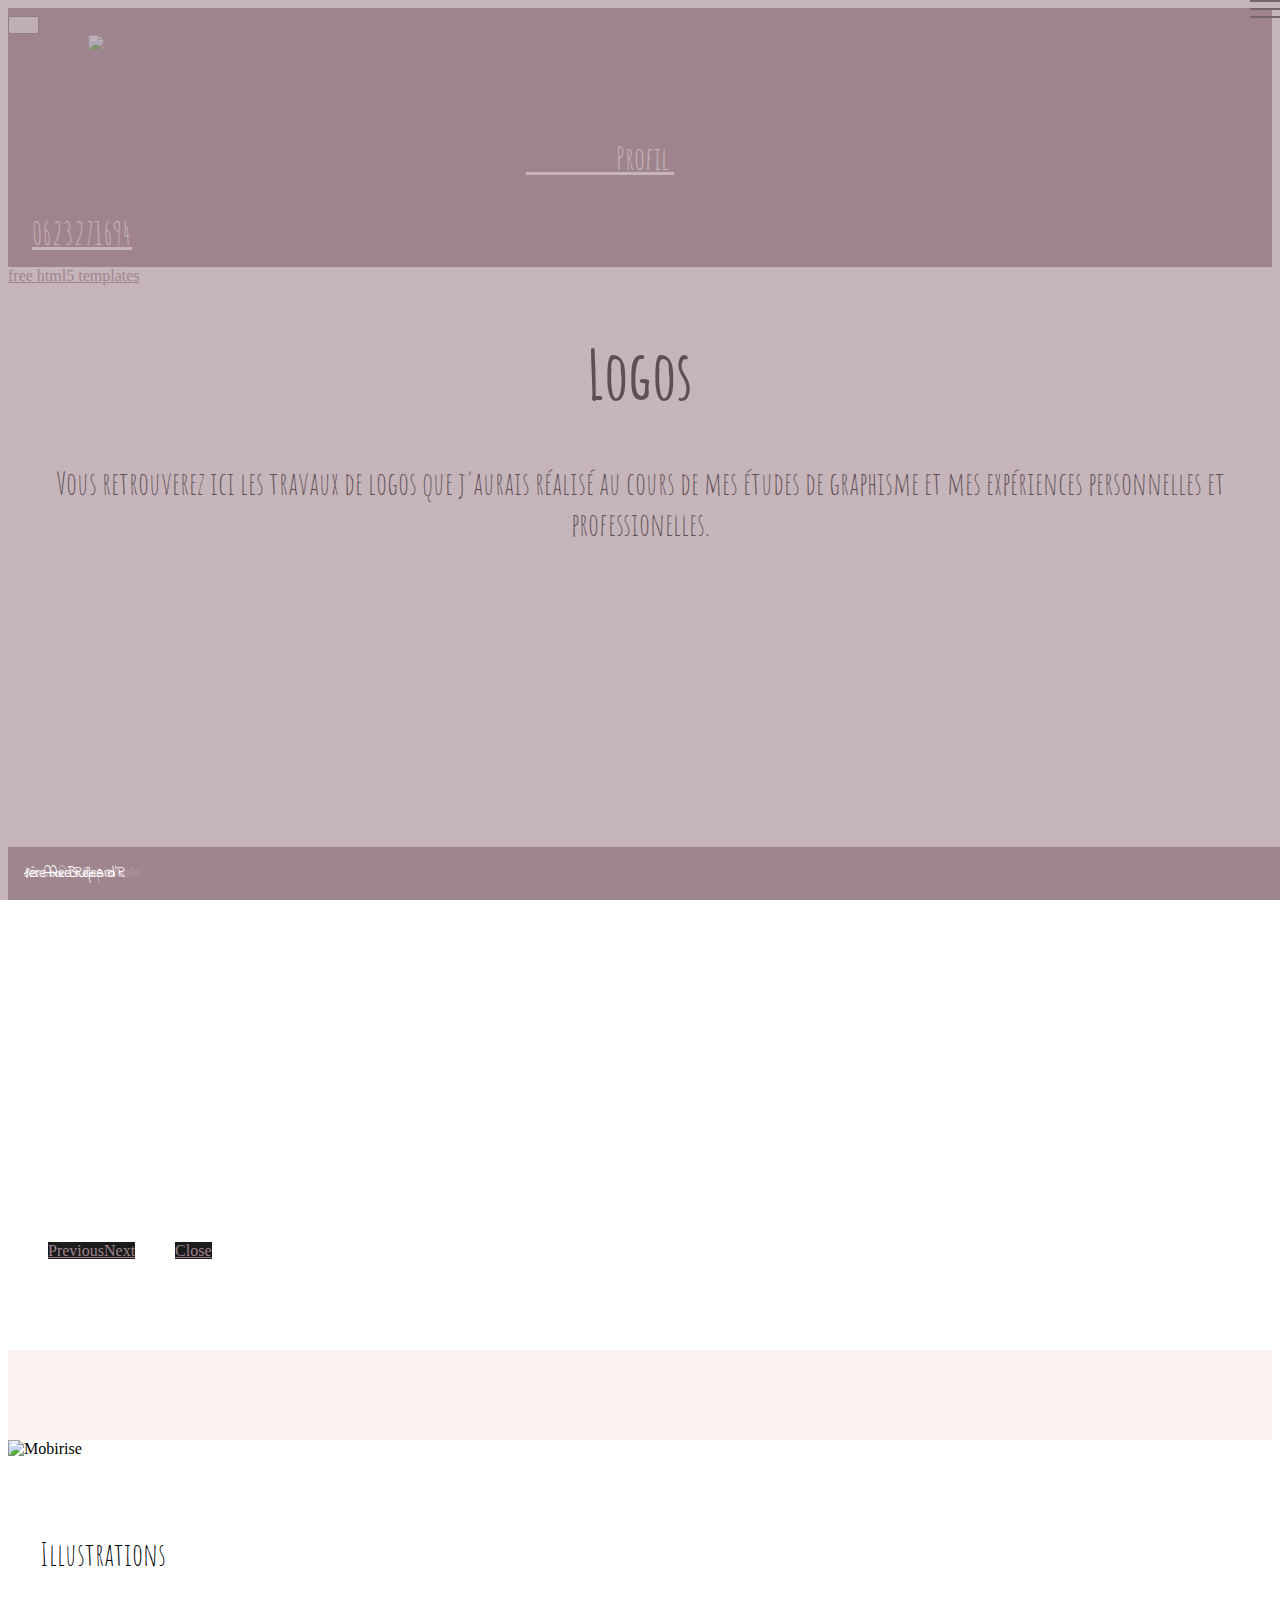
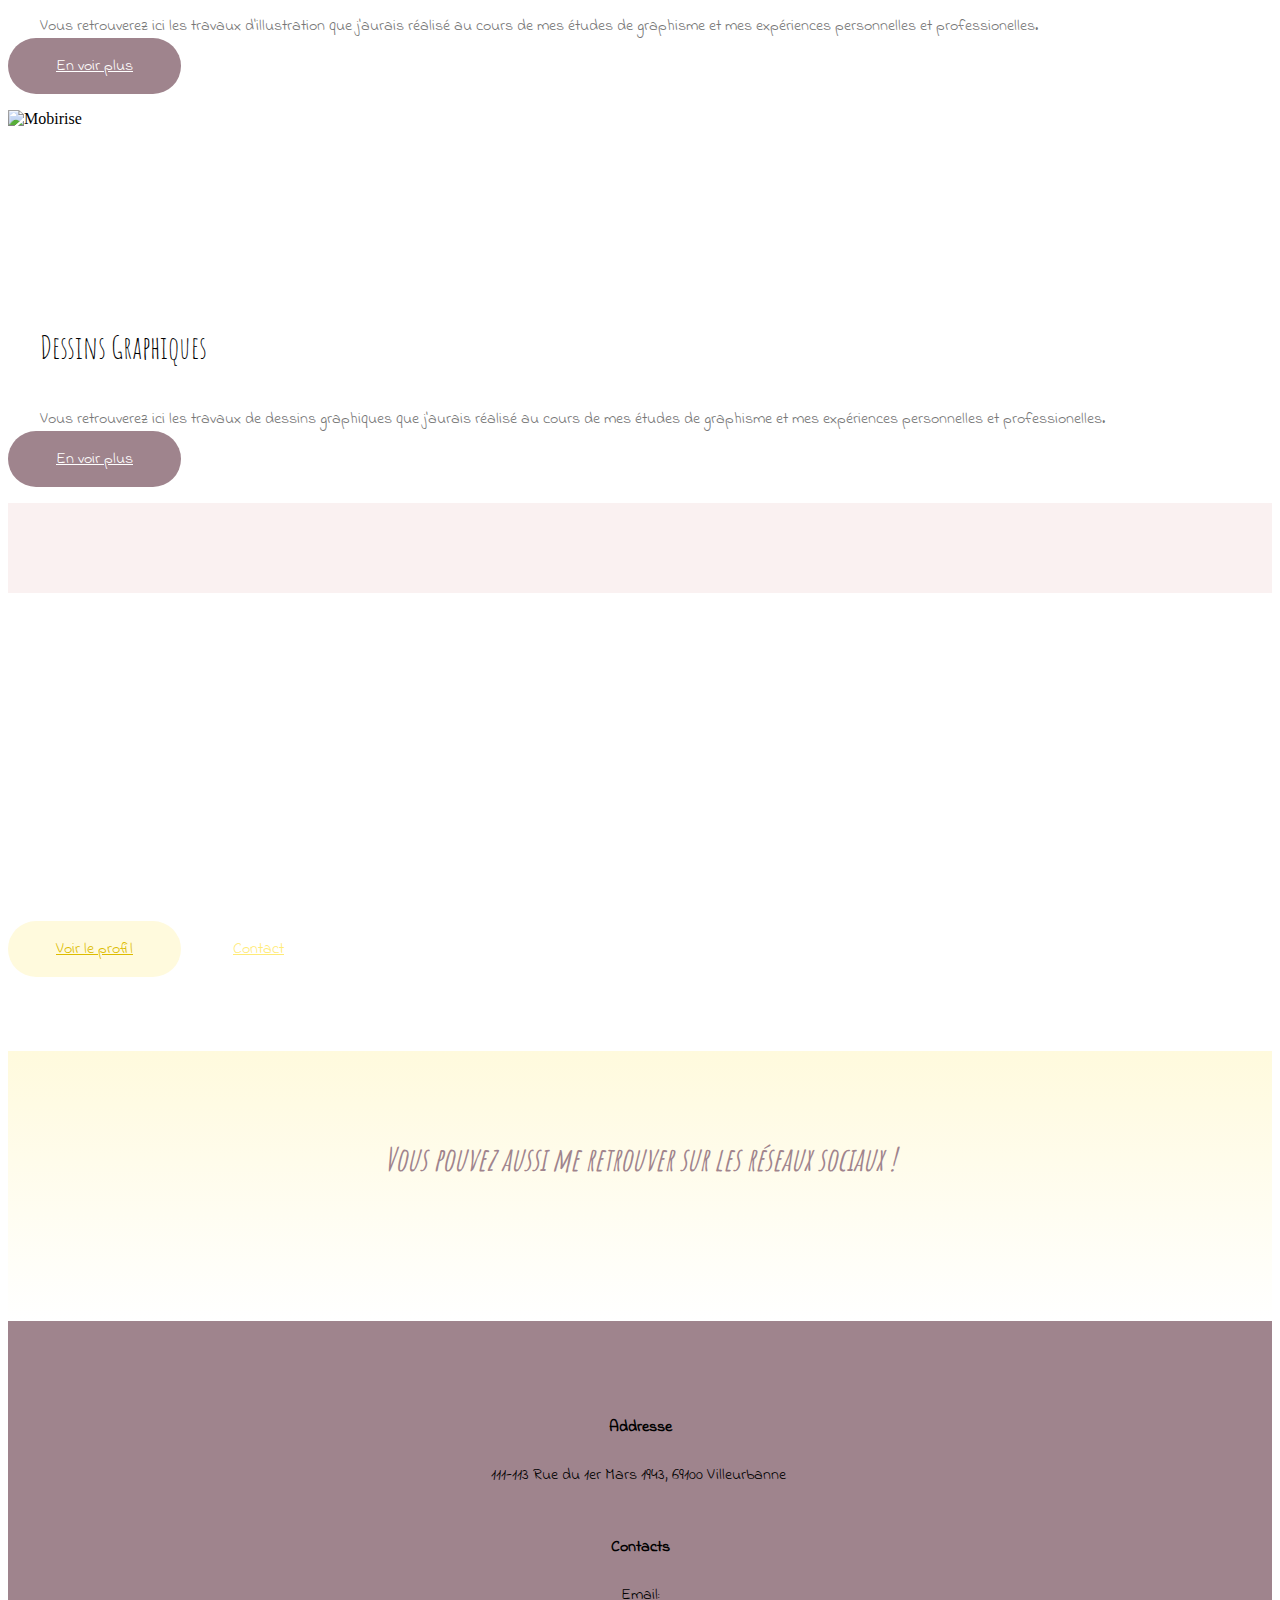
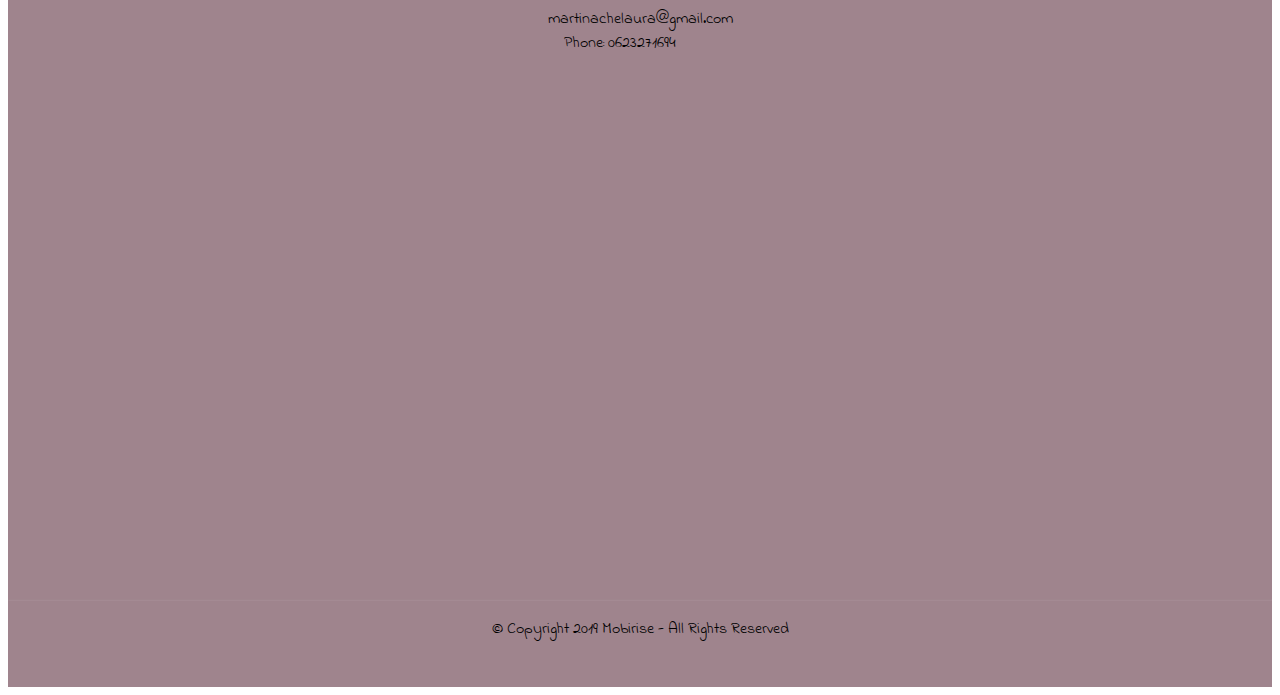
==== commit abb966c2: "create github pages" ====
--- a/page1.html
+++ b/page1.html
@@ -49,10 +49,13 @@
             </div>
         </div>
         <div class="collapse navbar-collapse" id="navbarSupportedContent">
-            <ul class="navbar-nav nav-dropdown nav-right" data-app-modern-menu="true"><li class="nav-item">
-                    <a class="nav-link link text-white display-5" href="page4.html">Profil&nbsp;</a>
+            <ul class="navbar-nav nav-dropdown" data-app-modern-menu="true"><li class="nav-item">
+                    <a class="nav-link link text-white display-5" href="page4.html">&nbsp; &nbsp; &nbsp; &nbsp; &nbsp; &nbsp; &nbsp; &nbsp; &nbsp; Profil&nbsp;</a>
                 </li></ul>
-            
+            <div class="navbar-buttons mbr-section-btn"><a class="btn btn-sm btn-primary display-5" href="tel:0623271694">
+                    <span class="btn-icon mbri-mobile mbr-iconfont mbr-iconfont-btn">
+                    </span>
+                    0623271694</a></div>
         </div>
     </nav>
 </section>
@@ -212,7 +215,7 @@
                     <br><br></p>
             </div>
             <div class="col-12 col-md-6">
-                <div class="google-map"><iframe frameborder="0" style="border:0" src="https://www.google.com/maps/embed/v1/place?key=AIzaSyCy9r70T3NYf3PhvVflTo0_zdif2_IoIYs&amp;q=place_id:ChIJx_koQcvB9EcRe-rdo8O_tvk" allowfullscreen=""></iframe></div>
+                <div class="google-map"><iframe frameborder="0" style="border:0" src="https://www.google.com/maps/embed/v1/place?key=AIzaSyAEIpgj38KyLFELm2bK9Y7krBkz1K-cMq8&amp;q=place_id:ChIJx_koQcvB9EcRe-rdo8O_tvk" allowfullscreen=""></iframe></div>
             </div>
         </div>
         <div class="footer-lower">
--- a/assets/mobirise/css/mbr-additional.css
+++ b/assets/mobirise/css/mbr-additional.css
@@ -1,5 +1,5 @@
-@import url(https://fonts.googleapis.com/css?family=Rubik:300,300i,400,400i,500,500i,700,700i,900,900i&display=swap);
 @import url(https://fonts.googleapis.com/css?family=Amatic+SC:400,700&display=swap);
+@import url(https://fonts.googleapis.com/css?family=Indie+Flower:400&display=swap);
 
 
 
@@ -9,7 +9,7 @@
   font-family: Rubik;
 }
 .display-1 {
-  font-family: 'Rubik', sans-serif;
+  font-family: 'Amatic SC', handwriting;
   font-size: 4.25rem;
   font-display: swap;
 }
@@ -25,7 +25,7 @@
   font-size: 4.8rem;
 }
 .display-4 {
-  font-family: 'Amatic SC', handwriting;
+  font-family: 'Indie Flower', handwriting;
   font-size: 1rem;
   font-display: swap;
 }
@@ -41,7 +41,7 @@
   font-size: 3.2rem;
 }
 .display-7 {
-  font-family: 'Rubik', sans-serif;
+  font-family: 'Indie Flower', handwriting;
   font-size: 1rem;
   font-display: swap;
 }
@@ -547,7 +547,7 @@
   display: none;
 }
 .form-control {
-  font-family: 'Rubik', sans-serif;
+  font-family: 'Indie Flower', handwriting;
   font-size: 1rem;
   font-display: swap;
 }
@@ -1156,7 +1156,7 @@
 .cid-rP8W0d9fZU {
   padding-top: 90px;
   padding-bottom: 90px;
-  background-image: url("../../../assets/images/oiseau-poeme-illustration-2.png");
+  background-image: url("../../../assets/images/oiseau-poeme-illustration-1.png");
 }
 .cid-rP8W0d9fZU H2 {
   color: #ffffff;
@@ -1270,6 +1270,13 @@
 }
 .cid-rP9va4f7vF {
   background-image: url("../../../assets/images/capture-decran-2020-01-09-a-10.07.39-2.png");
+}
+.cid-rP9va4f7vF H1 {
+  text-align: center;
+}
+.cid-rP9va4f7vF .mbr-text,
+.cid-rP9va4f7vF .mbr-section-btn {
+  text-align: center;
 }
 .cid-rP9A2dads6 {
   padding-top: 90px;
@@ -1376,7 +1383,7 @@
 .cid-rP9va5lFpz {
   padding-top: 90px;
   padding-bottom: 90px;
-  background-image: url("../../../assets/images/oiseau-poeme-illustration-2.png");
+  background-image: url("../../../assets/images/oiseau-poeme-illustration-1.png");
 }
 .cid-rP9va5lFpz H2 {
   color: #ffffff;
@@ -1995,7 +2002,7 @@
 .cid-rP9vdr1VWZ {
   padding-top: 90px;
   padding-bottom: 90px;
-  background-image: url("../../../assets/images/oiseau-poeme-illustration-2.png");
+  background-image: url("../../../assets/images/oiseau-poeme-illustration-1.png");
 }
 .cid-rP9vdr1VWZ H2 {
   color: #ffffff;
@@ -2614,7 +2621,7 @@
 .cid-rP9vfuNXEz {
   padding-top: 90px;
   padding-bottom: 90px;
-  background-image: url("../../../assets/images/oiseau-poeme-illustration-2.png");
+  background-image: url("../../../assets/images/oiseau-poeme-illustration-1.png");
 }
 .cid-rP9vfuNXEz H2 {
   color: #ffffff;
@@ -3206,6 +3213,9 @@
 .cid-rP9ZspreaZ .mbr-crt-title {
   color: #9f848d;
 }
+.cid-rP9ZspreaZ .mbr-section-title {
+  color: #463939;
+}
 .cid-rPa3ftmrqB {
   padding-top: 90px;
   padding-bottom: 90px;
@@ -3342,7 +3352,7 @@
 .cid-rP9LRRwBF0 {
   padding-top: 90px;
   padding-bottom: 90px;
-  background-image: url("../../../assets/images/oiseau-poeme-illustration-2.png");
+  background-image: url("../../../assets/images/oiseau-poeme-illustration-1.png");
 }
 .cid-rP9LRRwBF0 H2 {
   color: #ffffff;
@@ -3920,7 +3930,7 @@
 .cid-rP9LTyZzPJ {
   padding-top: 90px;
   padding-bottom: 90px;
-  background-image: url("../../../assets/images/oiseau-poeme-illustration-2.png");
+  background-image: url("../../../assets/images/oiseau-poeme-illustration-1.png");
 }
 .cid-rP9LTyZzPJ H2 {
   color: #ffffff;
--- a/assets/mobirise/css/mbr-additional.css
+++ b/assets/mobirise/css/mbr-additional.css
@@ -1,5 +1,5 @@
-@import url(https://fonts.googleapis.com/css?family=Rubik:300,300i,400,400i,500,500i,700,700i,900,900i&display=swap);
 @import url(https://fonts.googleapis.com/css?family=Amatic+SC:400,700&display=swap);
+@import url(https://fonts.googleapis.com/css?family=Indie+Flower:400&display=swap);
 
 
 
@@ -9,7 +9,7 @@
   font-family: Rubik;
 }
 .display-1 {
-  font-family: 'Rubik', sans-serif;
+  font-family: 'Amatic SC', handwriting;
   font-size: 4.25rem;
   font-display: swap;
 }
@@ -25,7 +25,7 @@
   font-size: 4.8rem;
 }
 .display-4 {
-  font-family: 'Amatic SC', handwriting;
+  font-family: 'Indie Flower', handwriting;
   font-size: 1rem;
   font-display: swap;
 }
@@ -41,7 +41,7 @@
   font-size: 3.2rem;
 }
 .display-7 {
-  font-family: 'Rubik', sans-serif;
+  font-family: 'Indie Flower', handwriting;
   font-size: 1rem;
   font-display: swap;
 }
@@ -547,7 +547,7 @@
   display: none;
 }
 .form-control {
-  font-family: 'Rubik', sans-serif;
+  font-family: 'Indie Flower', handwriting;
   font-size: 1rem;
   font-display: swap;
 }
@@ -1156,7 +1156,7 @@
 .cid-rP8W0d9fZU {
   padding-top: 90px;
   padding-bottom: 90px;
-  background-image: url("../../../assets/images/oiseau-poeme-illustration-2.png");
+  background-image: url("../../../assets/images/oiseau-poeme-illustration-1.png");
 }
 .cid-rP8W0d9fZU H2 {
   color: #ffffff;
@@ -1270,6 +1270,13 @@
 }
 .cid-rP9va4f7vF {
   background-image: url("../../../assets/images/capture-decran-2020-01-09-a-10.07.39-2.png");
+}
+.cid-rP9va4f7vF H1 {
+  text-align: center;
+}
+.cid-rP9va4f7vF .mbr-text,
+.cid-rP9va4f7vF .mbr-section-btn {
+  text-align: center;
 }
 .cid-rP9A2dads6 {
   padding-top: 90px;
@@ -1376,7 +1383,7 @@
 .cid-rP9va5lFpz {
   padding-top: 90px;
   padding-bottom: 90px;
-  background-image: url("../../../assets/images/oiseau-poeme-illustration-2.png");
+  background-image: url("../../../assets/images/oiseau-poeme-illustration-1.png");
 }
 .cid-rP9va5lFpz H2 {
   color: #ffffff;
@@ -1995,7 +2002,7 @@
 .cid-rP9vdr1VWZ {
   padding-top: 90px;
   padding-bottom: 90px;
-  background-image: url("../../../assets/images/oiseau-poeme-illustration-2.png");
+  background-image: url("../../../assets/images/oiseau-poeme-illustration-1.png");
 }
 .cid-rP9vdr1VWZ H2 {
   color: #ffffff;
@@ -2614,7 +2621,7 @@
 .cid-rP9vfuNXEz {
   padding-top: 90px;
   padding-bottom: 90px;
-  background-image: url("../../../assets/images/oiseau-poeme-illustration-2.png");
+  background-image: url("../../../assets/images/oiseau-poeme-illustration-1.png");
 }
 .cid-rP9vfuNXEz H2 {
   color: #ffffff;
@@ -3206,6 +3213,9 @@
 .cid-rP9ZspreaZ .mbr-crt-title {
   color: #9f848d;
 }
+.cid-rP9ZspreaZ .mbr-section-title {
+  color: #463939;
+}
 .cid-rPa3ftmrqB {
   padding-top: 90px;
   padding-bottom: 90px;
@@ -3342,7 +3352,7 @@
 .cid-rP9LRRwBF0 {
   padding-top: 90px;
   padding-bottom: 90px;
-  background-image: url("../../../assets/images/oiseau-poeme-illustration-2.png");
+  background-image: url("../../../assets/images/oiseau-poeme-illustration-1.png");
 }
 .cid-rP9LRRwBF0 H2 {
   color: #ffffff;
@@ -3920,7 +3930,7 @@
 .cid-rP9LTyZzPJ {
   padding-top: 90px;
   padding-bottom: 90px;
-  background-image: url("../../../assets/images/oiseau-poeme-illustration-2.png");
+  background-image: url("../../../assets/images/oiseau-poeme-illustration-1.png");
 }
 .cid-rP9LTyZzPJ H2 {
   color: #ffffff;
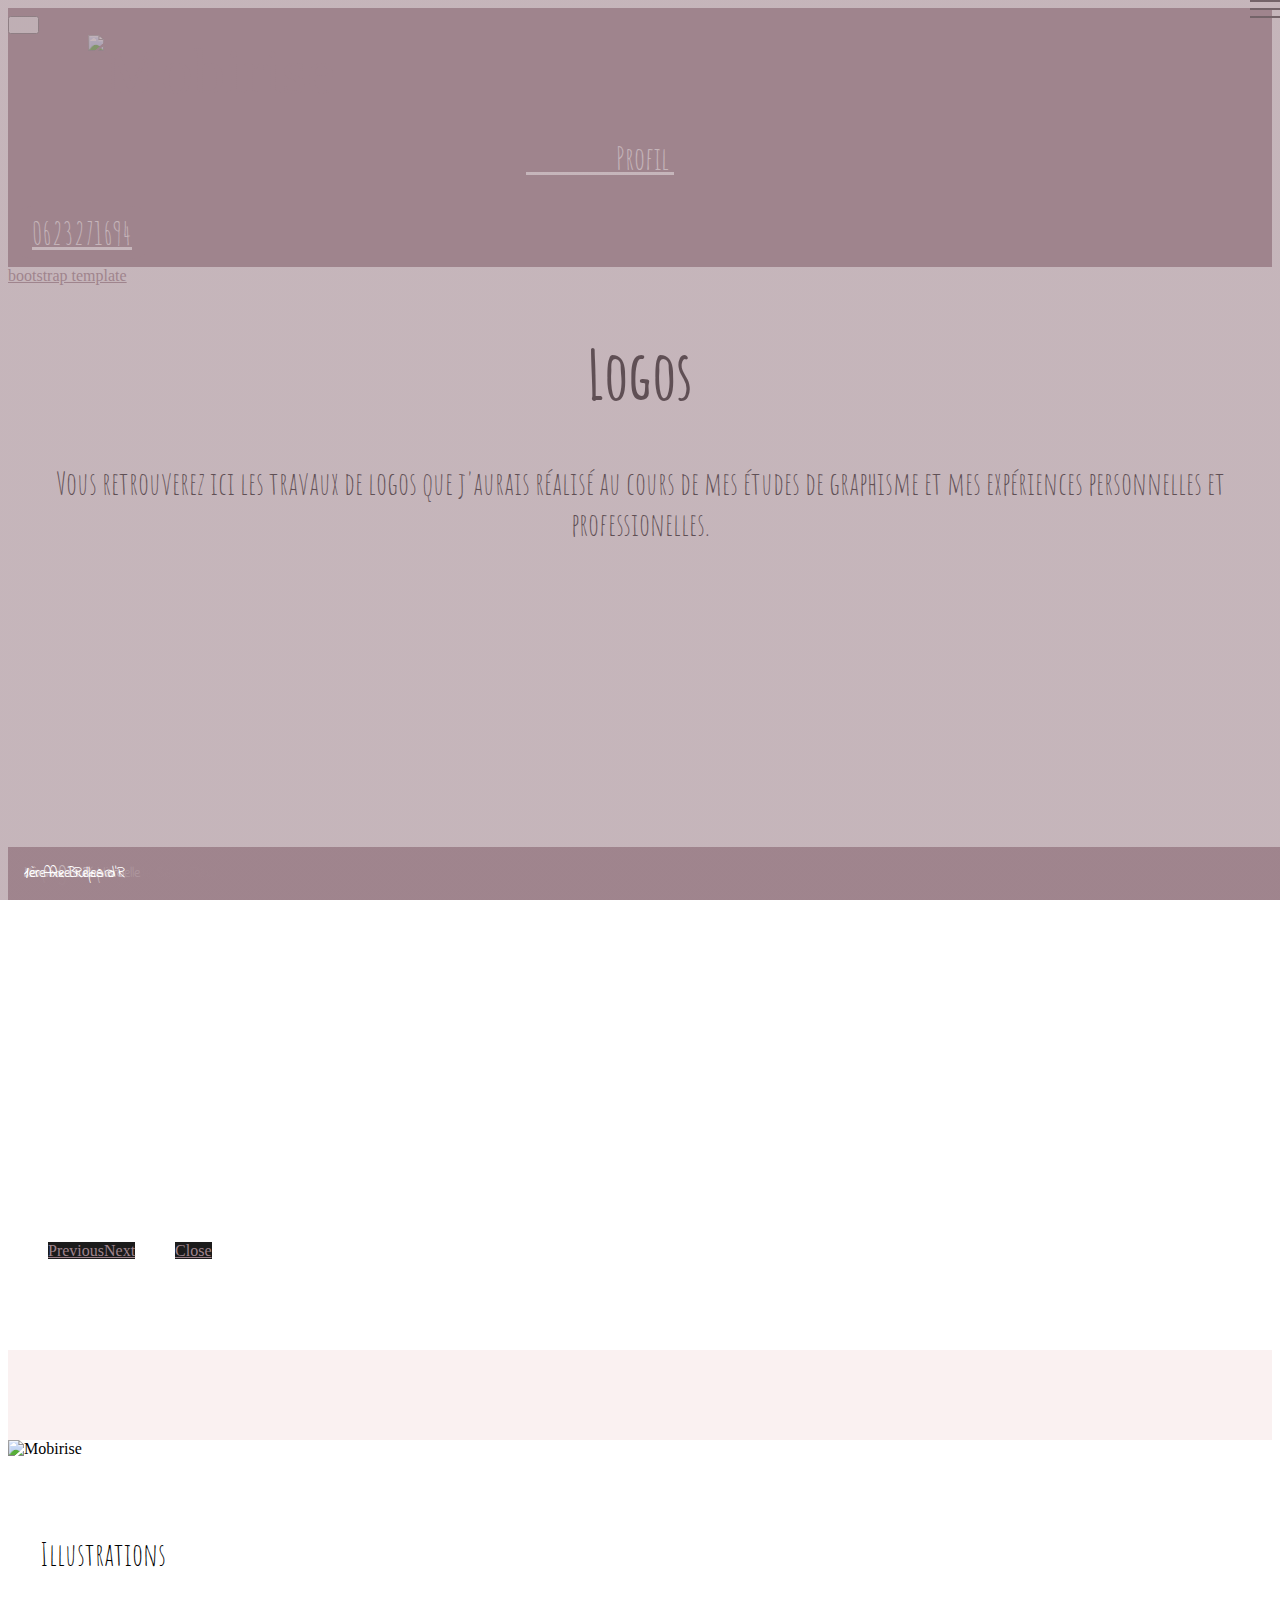
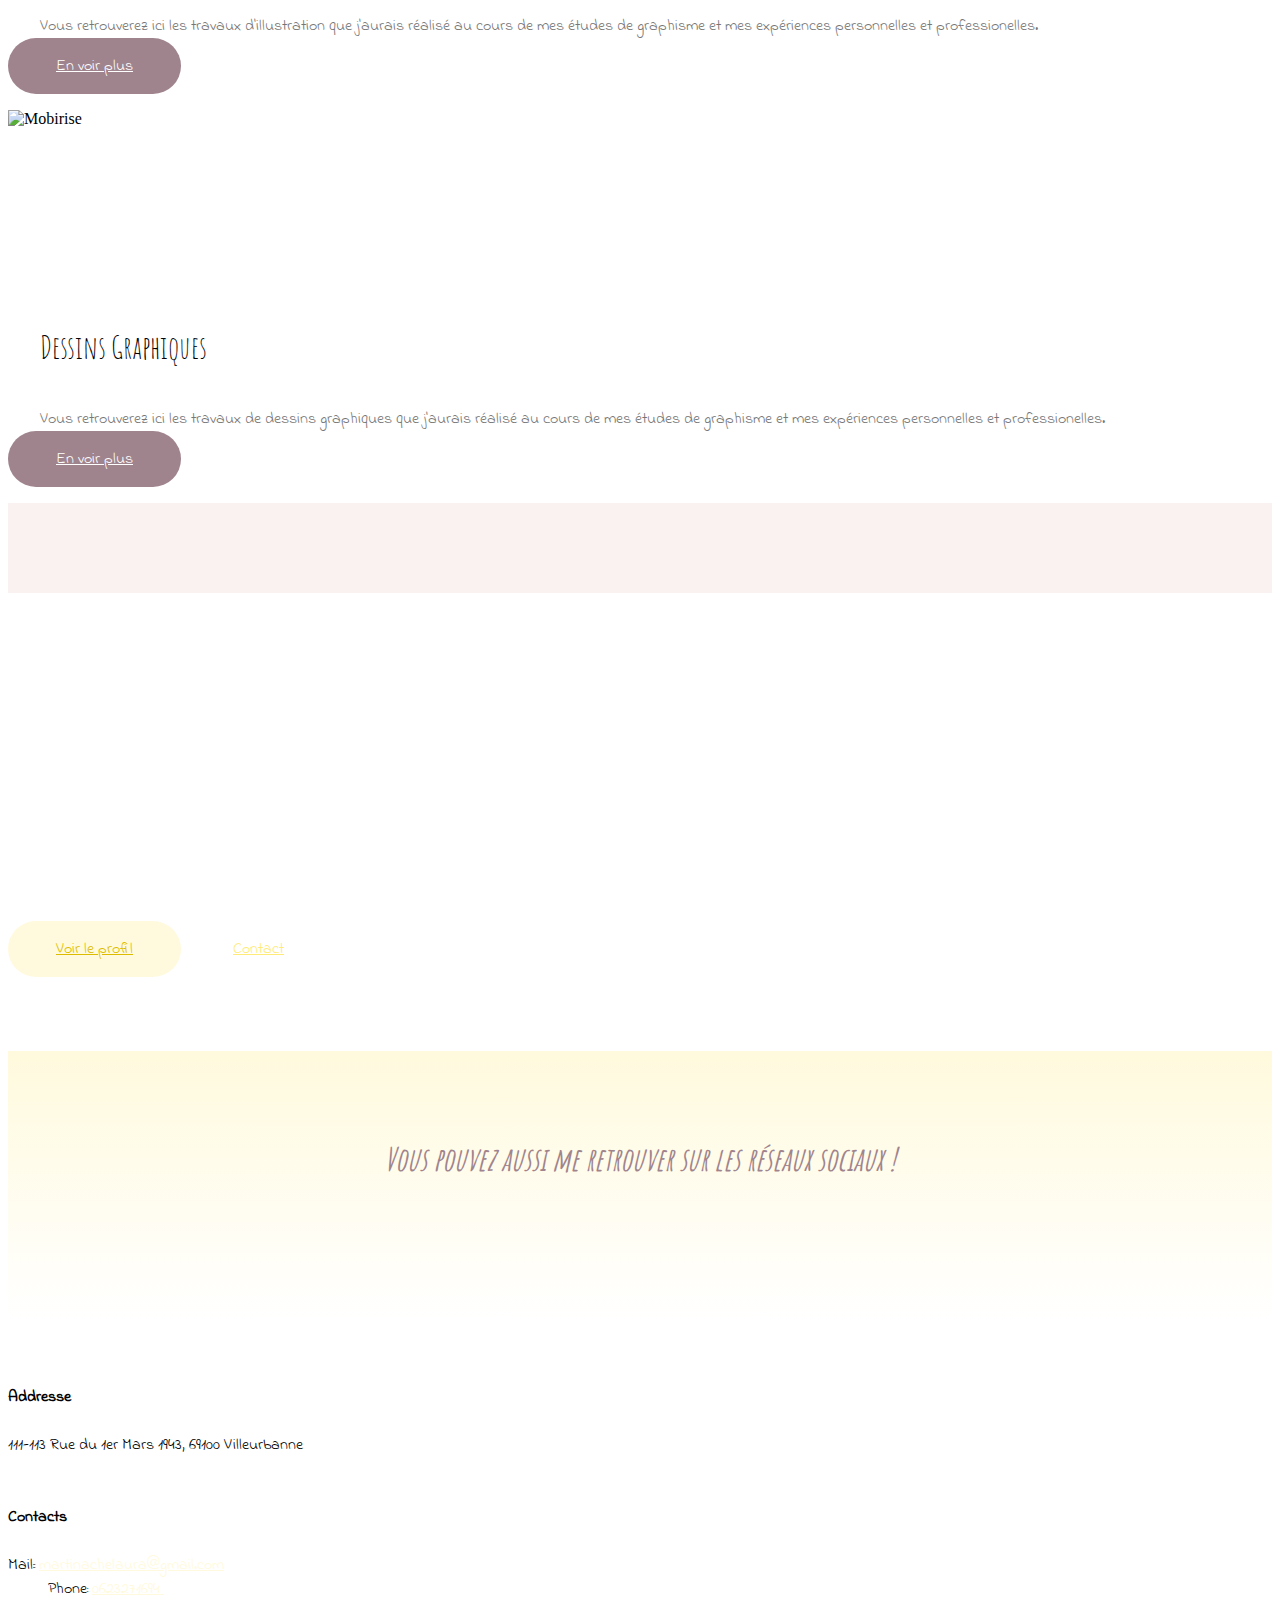
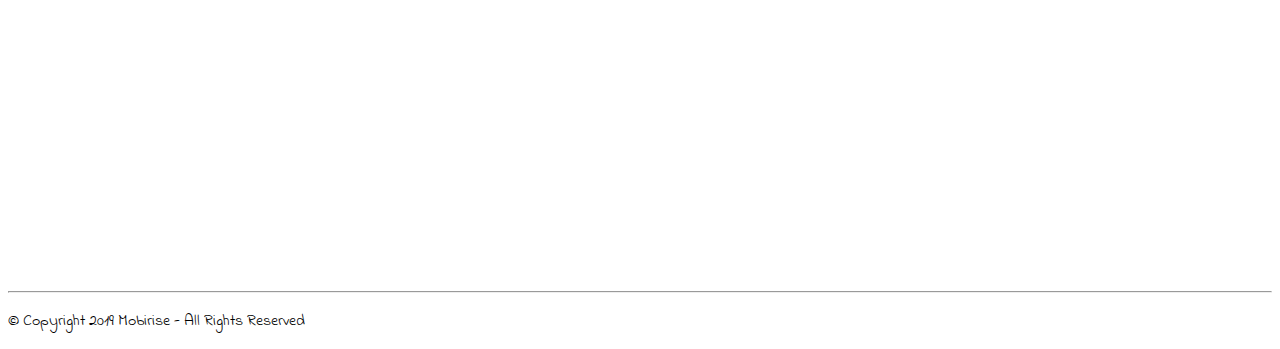
==== commit c96c12f1: "create github pages" ====
--- a/page1.html
+++ b/page1.html
@@ -60,7 +60,7 @@
     </nav>
 </section>
 
-<section class="engine"><a href="https://mobirise.info/w">free html5 templates</a></section><section class="cid-rP9va4f7vF mbr-fullscreen mbr-parallax-background" id="header2-j">
+<section class="engine"><a href="https://mobirise.info/r">bootstrap template</a></section><section class="cid-rP9va4f7vF mbr-fullscreen mbr-parallax-background" id="header2-j">
 
     
 
@@ -191,7 +191,7 @@
     </div>
 </section>
 
-<section class="cid-rP9va62utq" id="footer2-n">
+<section class="cid-rPfhVq3qey" id="footer2-1s">
 
     
 
@@ -207,8 +207,8 @@
                     <br>
                     <br><strong>Contacts</strong>
                     <br>
-                    <br>Email:<br>martinachelaura@gmail.com
-                    <br>&nbsp; &nbsp; &nbsp; &nbsp; &nbsp; Phone: 0623271694 &nbsp; &nbsp; &nbsp; &nbsp; &nbsp; &nbsp; &nbsp; &nbsp; &nbsp; &nbsp;<br><br></p>
+                    <br>Mail::&nbsp;<a href="mailto:martinachelaura@gmail.com" class="text-danger">martinachelaura@gmail.com</a>
+                    <br>&nbsp; &nbsp; &nbsp; &nbsp; &nbsp; Phone: <a href="tel:0623271694" class="text-danger">0623271694 </a>&nbsp; &nbsp; &nbsp; &nbsp; &nbsp; &nbsp; &nbsp; &nbsp; &nbsp; &nbsp;<br><br></p>
             </div>
             <div class="col-12 col-md-3 mbr-fonts-style display-7">
                 <p class="mbr-text"><br>
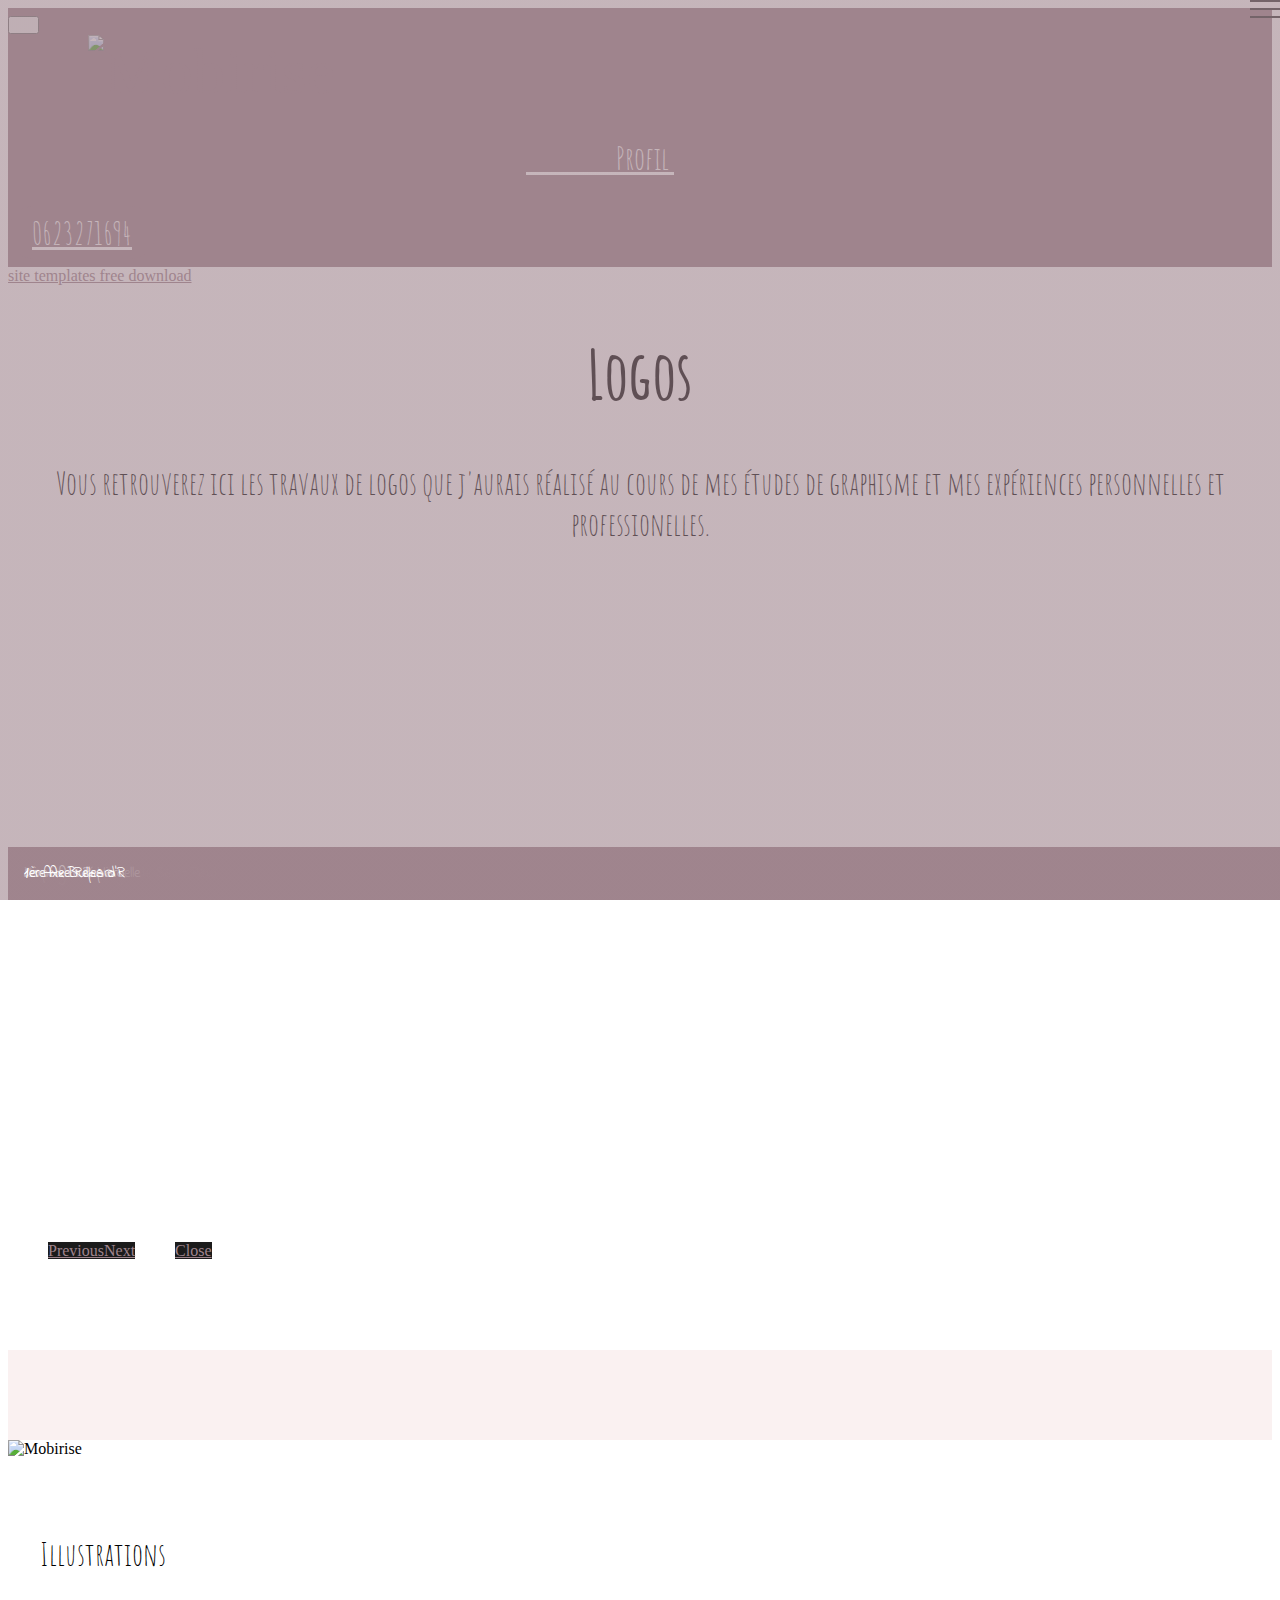
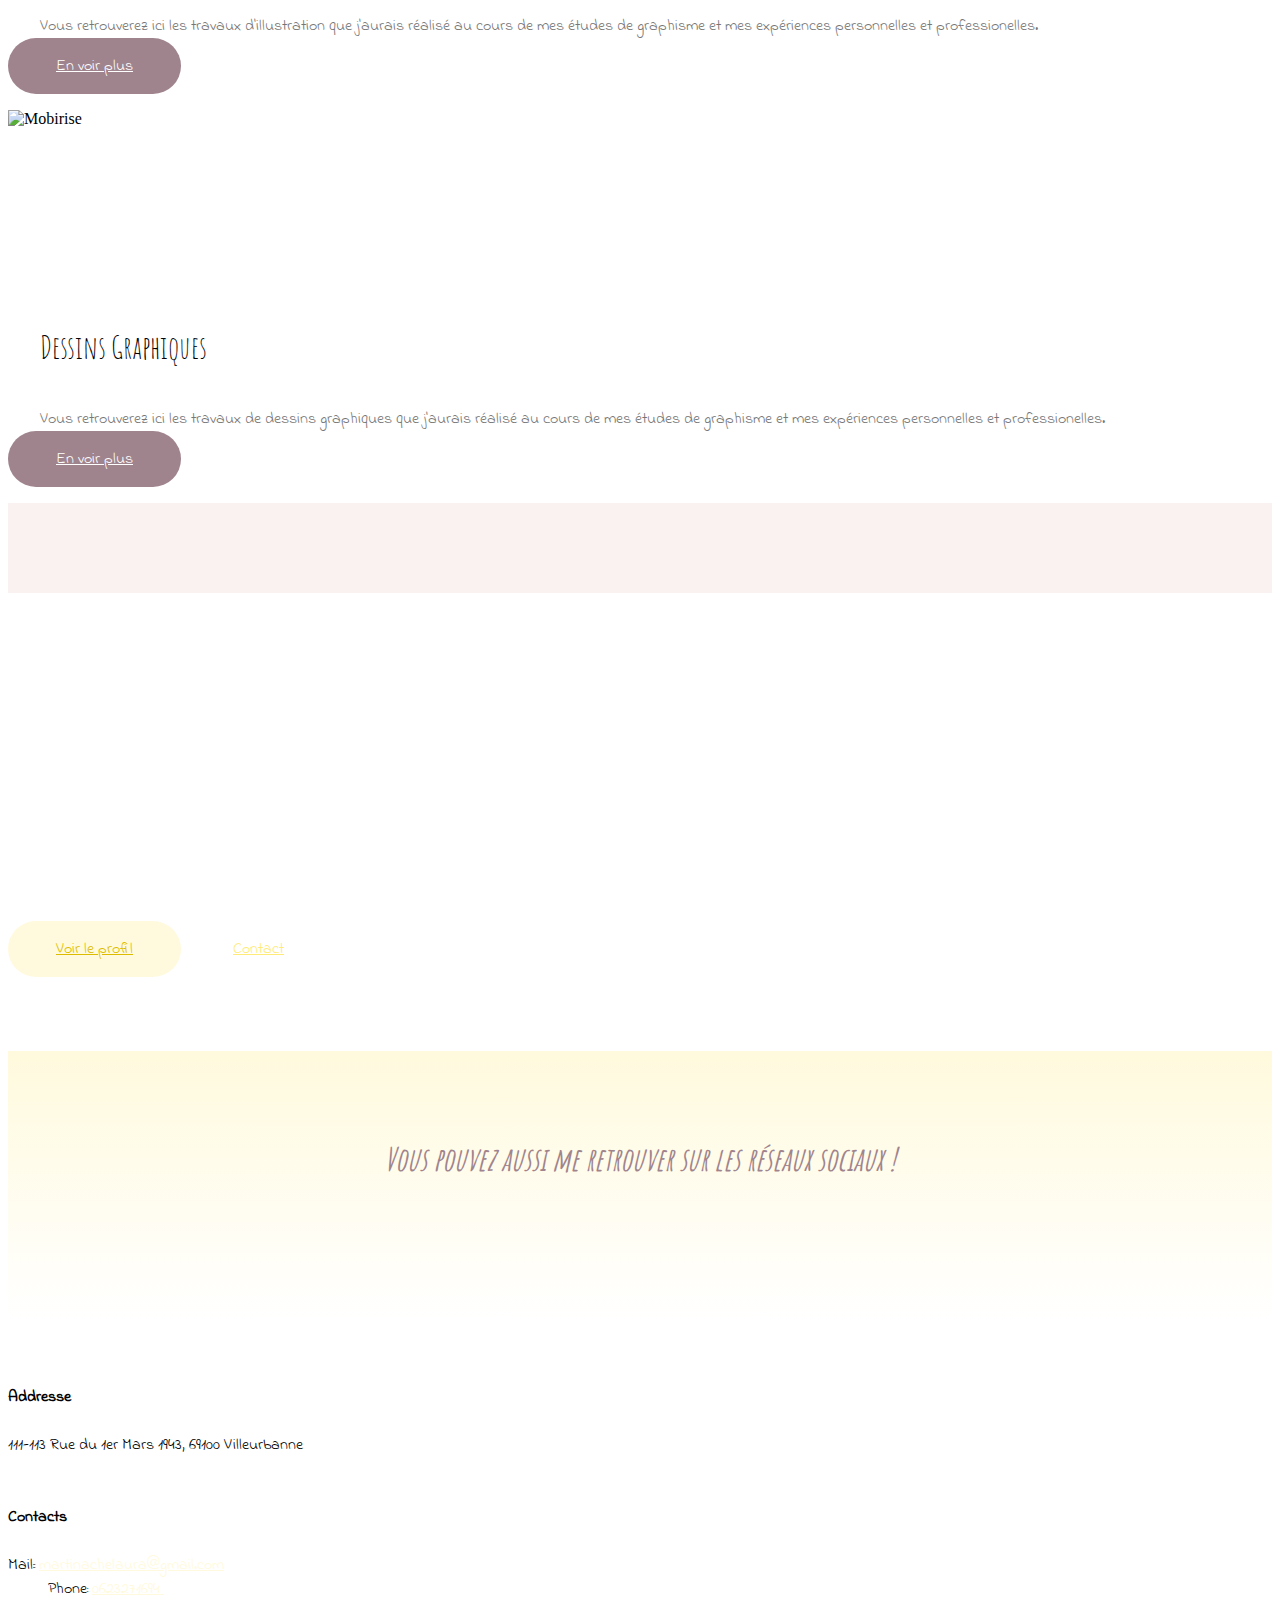
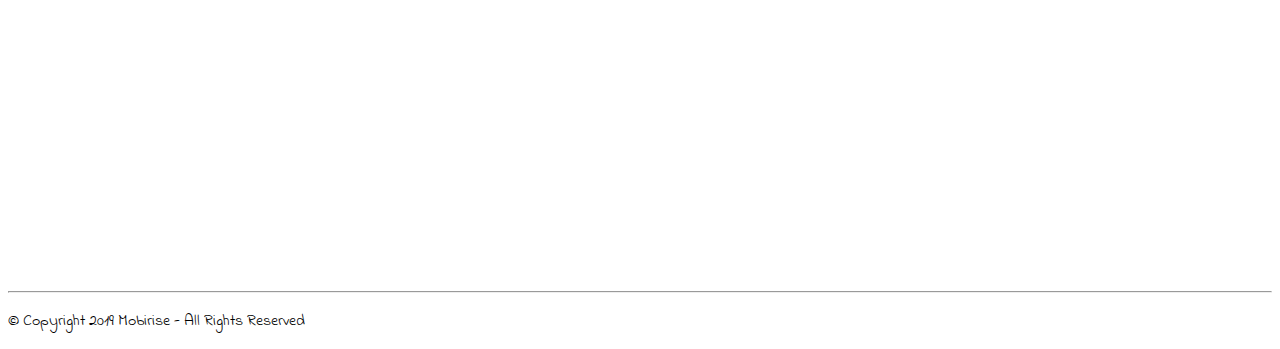
==== commit 52ad3261: "create github pages" ====
--- a/page1.html
+++ b/page1.html
@@ -60,7 +60,7 @@
     </nav>
 </section>
 
-<section class="engine"><a href="https://mobirise.info/r">bootstrap template</a></section><section class="cid-rP9va4f7vF mbr-fullscreen mbr-parallax-background" id="header2-j">
+<section class="engine"><a href="https://mobirise.info/p">site templates free download</a></section><section class="cid-rP9va4f7vF mbr-fullscreen mbr-parallax-background" id="header2-j">
 
     
 
@@ -215,7 +215,7 @@
                     <br><br></p>
             </div>
             <div class="col-12 col-md-6">
-                <div class="google-map"><iframe frameborder="0" style="border:0" src="https://www.google.com/maps/embed/v1/place?key=AIzaSyAEIpgj38KyLFELm2bK9Y7krBkz1K-cMq8&amp;q=place_id:ChIJx_koQcvB9EcRe-rdo8O_tvk" allowfullscreen=""></iframe></div>
+                <div class="google-map"><iframe frameborder="0" style="border:0" src="https://www.google.com/maps/embed/v1/place?key=AIzaSyCy9r70T3NYf3PhvVflTo0_zdif2_IoIYs&amp;q=place_id:ChIJx_koQcvB9EcRe-rdo8O_tvk" allowfullscreen=""></iframe></div>
             </div>
         </div>
         <div class="footer-lower">
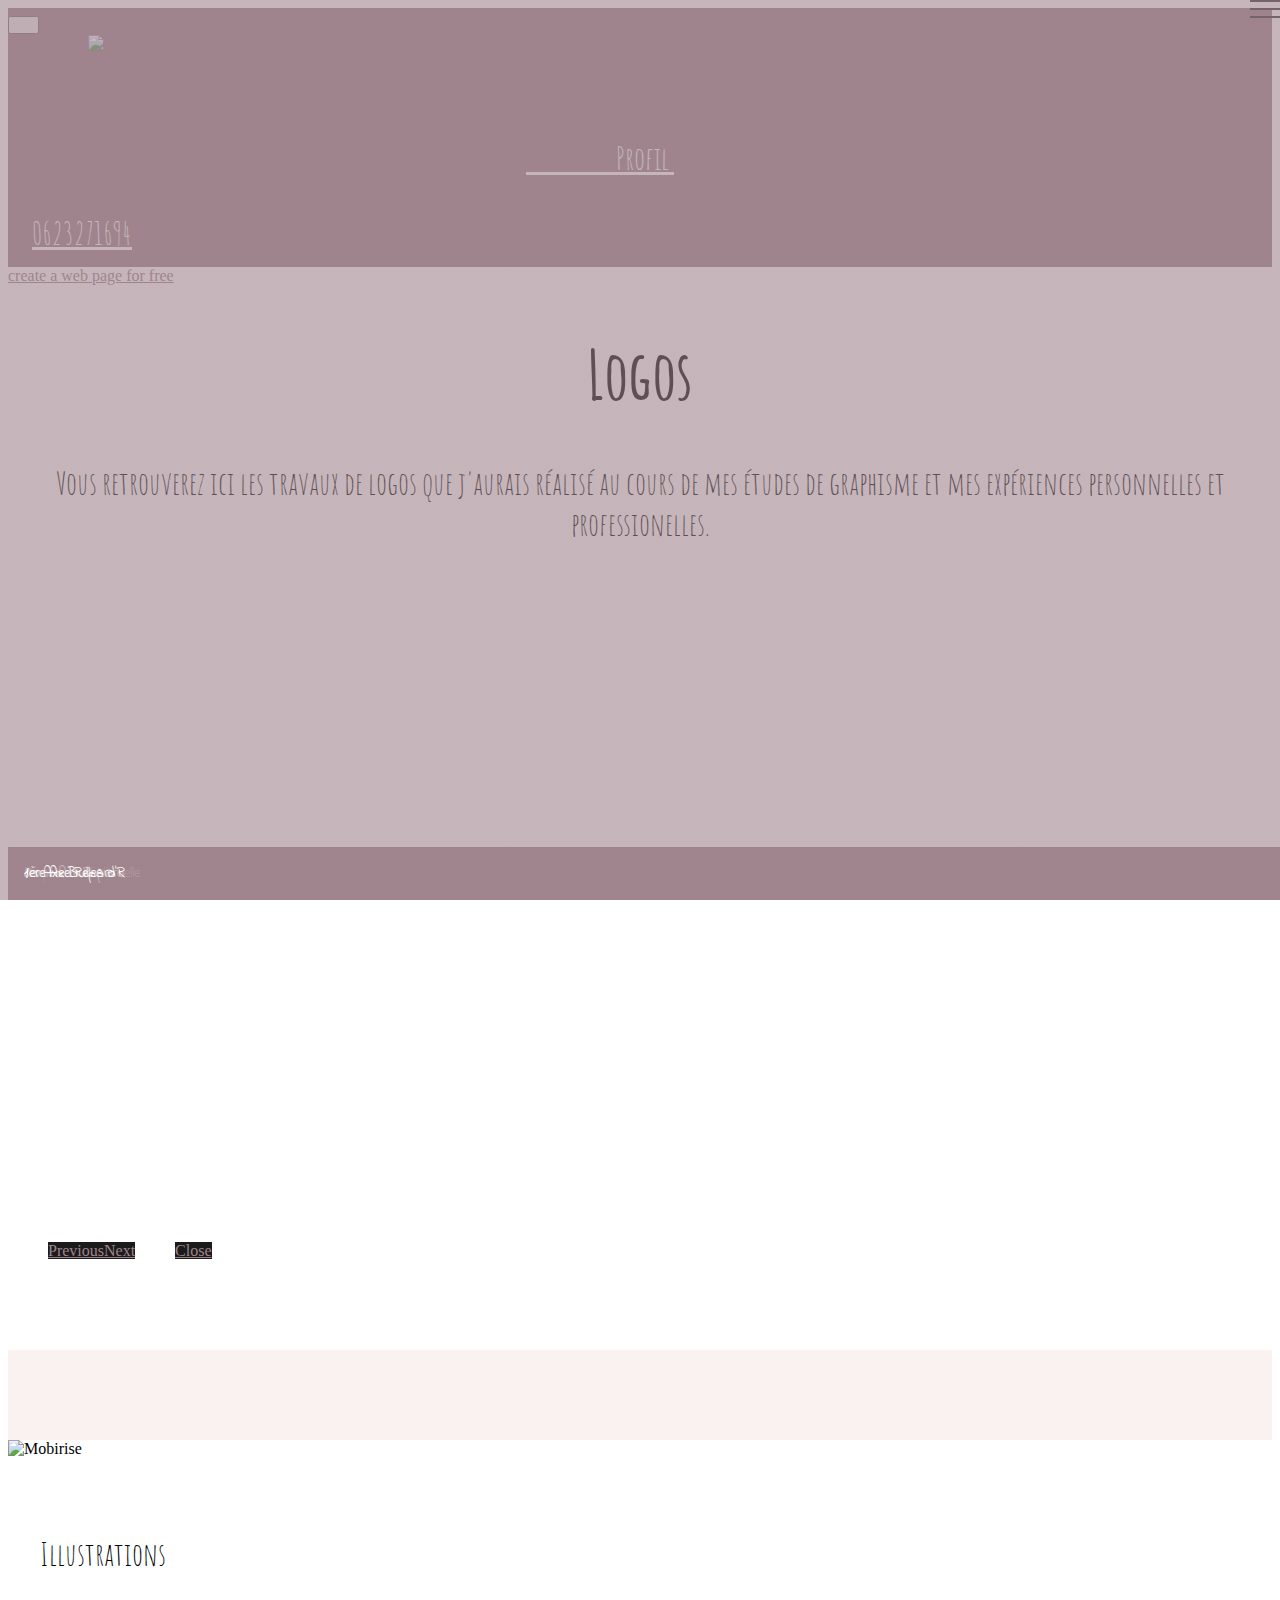
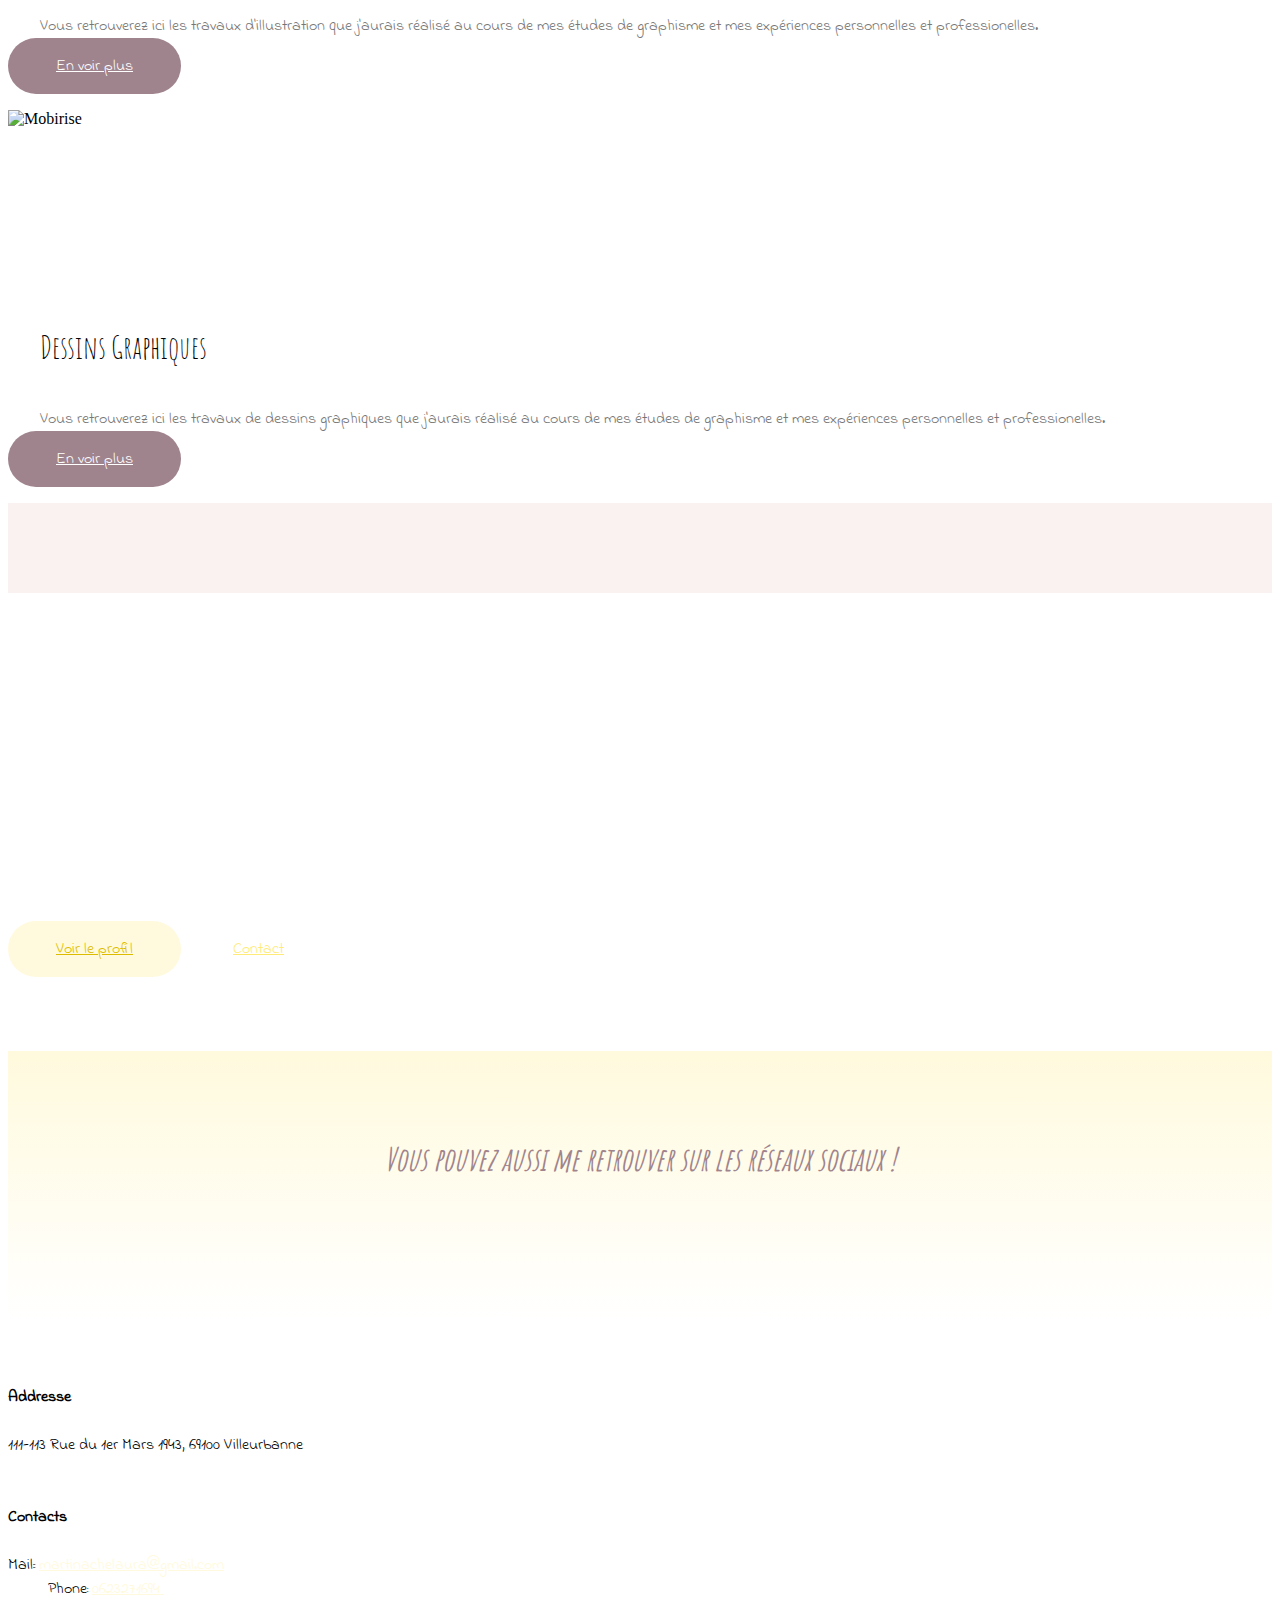
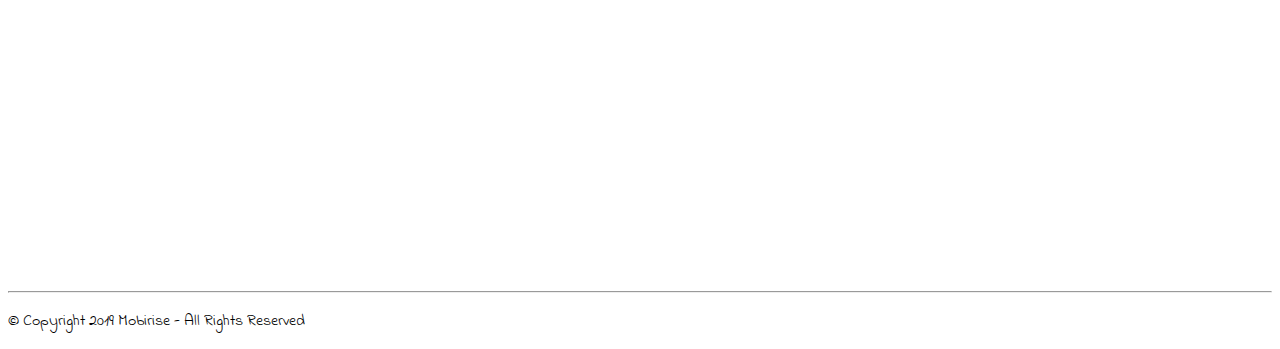
==== commit fde0096e: "create github pages" ====
--- a/page1.html
+++ b/page1.html
@@ -60,7 +60,7 @@
     </nav>
 </section>
 
-<section class="engine"><a href="https://mobirise.info/p">site templates free download</a></section><section class="cid-rP9va4f7vF mbr-fullscreen mbr-parallax-background" id="header2-j">
+<section class="engine"><a href="https://mobirise.info/h">create a web page for free</a></section><section class="cid-rP9va4f7vF mbr-fullscreen mbr-parallax-background" id="header2-j">
 
     
 
@@ -153,7 +153,7 @@
                 <h2 class="align-left mbr-bold mbr-white pb-3 mbr-fonts-style display-2">Profil &amp; Contact</h2>
                 <h3 class="mbr-section-subtitle align-left mbr-light mbr-white pb-3 mbr-fonts-style display-5">Si vous voulez en savoir plus sur moi, cliquez sur le bouton "voir le profil"!<div>Si vous souhaitez me contacter par mail cliquez sur le bouton "Contact"!</div></h3>
                 
-                <div class="mbr-section-btn align-left py-4"><a class="btn btn-info display-7" href="https://mobirise.co">Voir le profil</a> <a class="btn btn-danger-outline display-7" href="https://mobirise.co">Contact</a></div>
+                <div class="mbr-section-btn align-left py-4"><a class="btn btn-info display-7" href="page4.html">Voir le profil</a> <a class="btn btn-danger-outline display-7" href="page5.html">Contact</a></div>
             </div>
         </div>
     </div>
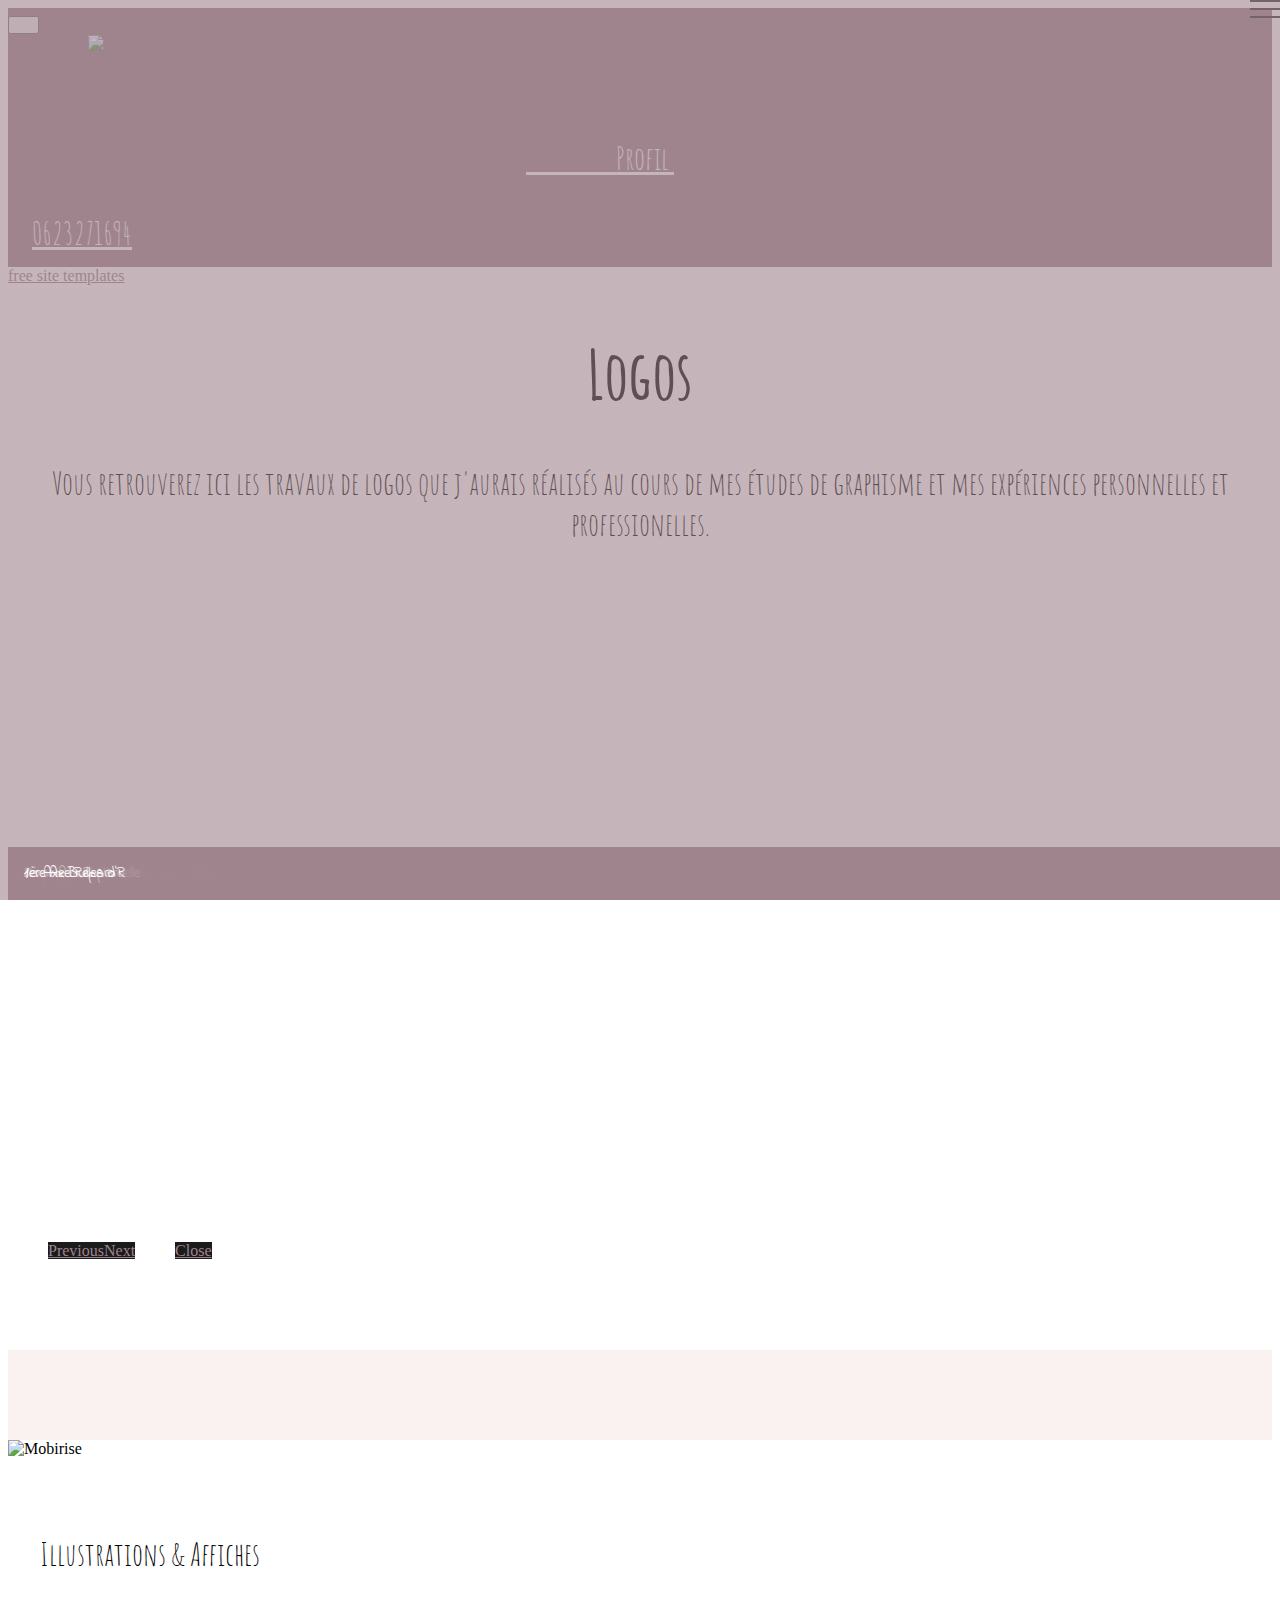
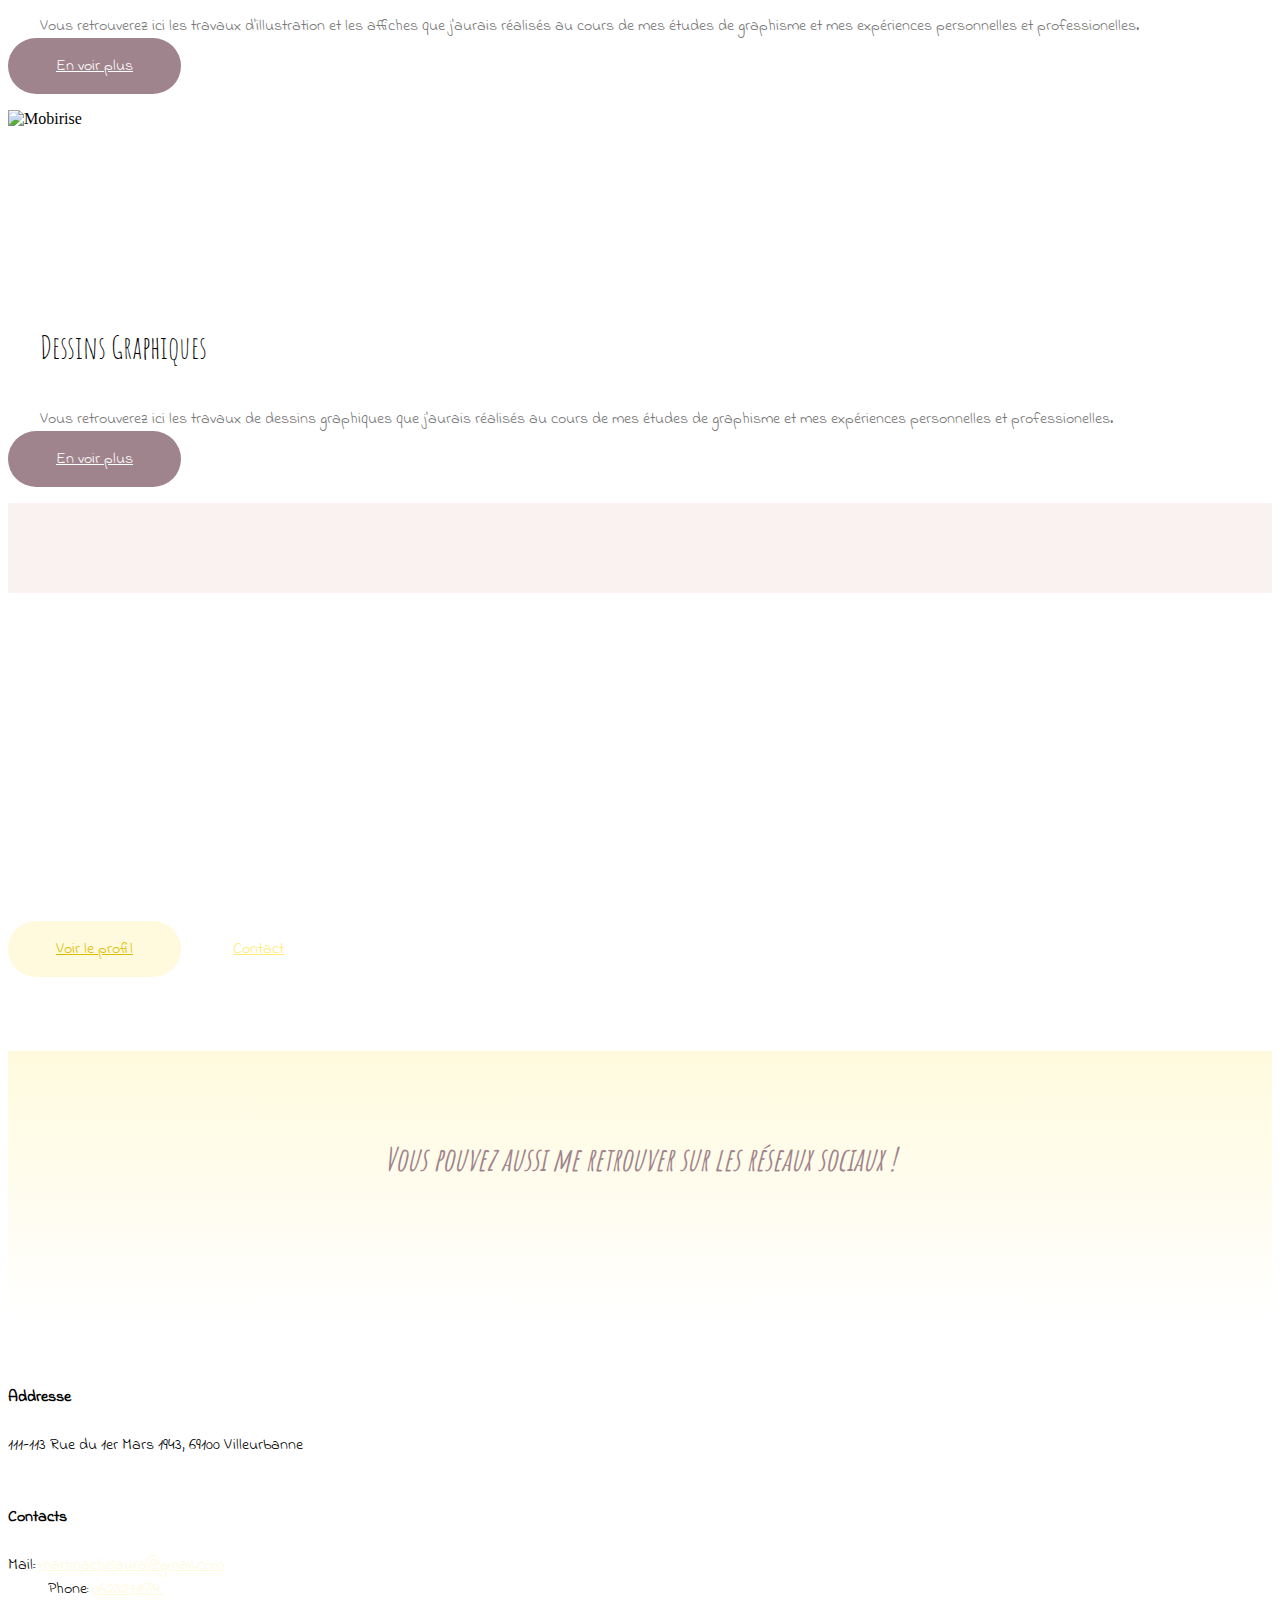
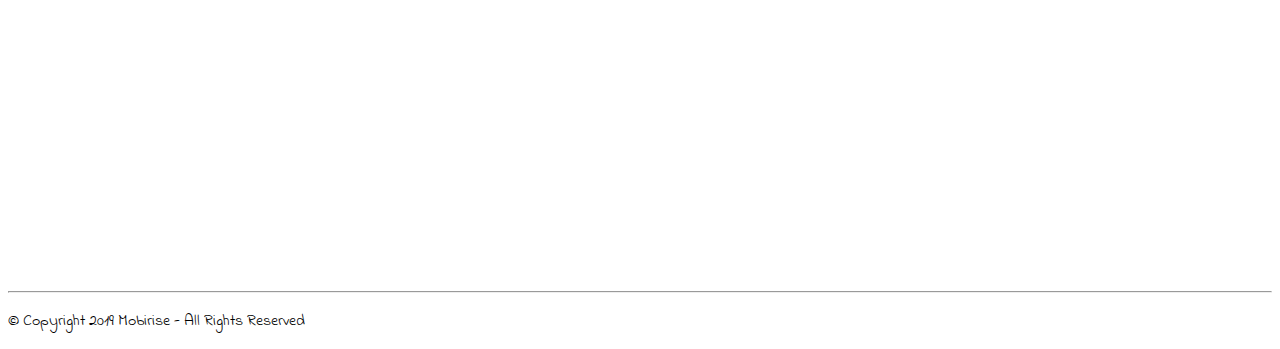
==== commit d72a805c: "create github pages" ====
--- a/page1.html
+++ b/page1.html
@@ -60,7 +60,7 @@
     </nav>
 </section>
 
-<section class="engine"><a href="https://mobirise.info/h">create a web page for free</a></section><section class="cid-rP9va4f7vF mbr-fullscreen mbr-parallax-background" id="header2-j">
+<section class="engine"><a href="https://mobirise.info/l">free site templates</a></section><section class="cid-rP9va4f7vF mbr-fullscreen mbr-parallax-background" id="header2-j">
 
     
 
@@ -72,7 +72,7 @@
                 <h1 class="mbr-section-title mbr-bold pb-3 mbr-fonts-style display-1">Logos</h1>
                 
                 <p class="mbr-text pb-3 mbr-fonts-style display-5">
-                    Vous retrouverez ici les travaux de logos que j'aurais réalisé au cours de mes études de graphisme et mes expériences personnelles et professionelles.
+                    Vous retrouverez ici les travaux de logos que j'aurais réalisés au cours de mes études de graphisme et mes expériences personnelles et professionelles.
                 </p>
                 
             </div>
@@ -108,9 +108,9 @@
                         <img src="assets/images/travail-grandes-causes-laura-martinache-2.png" alt="Mobirise" title="">
                     </div>
                     <div class="card-box">
-                        <h4 class="card-title mbr-fonts-style display-5">Illustrations</h4>
+                        <h4 class="card-title mbr-fonts-style display-5">Illustrations &amp; Affiches</h4>
                         <p class="mbr-text mbr-fonts-style display-7">
-                            Vous retrouverez ici les travaux d'illustration que j'aurais réalisé au cours de mes études de graphisme et mes expériences personnelles et professionelles.
+                            Vous retrouverez ici les travaux d'illustration et les affiches que j'aurais réalisés au cours de mes études de graphisme et mes expériences personnelles et professionelles.
                         </p>
                     </div>
                     <div class="mbr-section-btn text-center"><a href="page2.html" class="btn btn-primary display-4">En voir plus</a></div>
@@ -125,7 +125,7 @@
                     <div class="card-box">
                         <h4 class="card-title mbr-fonts-style display-5"><br><br><br>Dessins Graphiques</h4>
                         <p class="mbr-text mbr-fonts-style display-7">
-                            Vous retrouverez ici les travaux de dessins graphiques que j'aurais réalisé au cours de mes études de graphisme et mes expériences personnelles et professionelles.
+                            Vous retrouverez ici les travaux de dessins graphiques que j'aurais réalisés au cours de mes études de graphisme et mes expériences personnelles et professionelles.
                         </p>
                     </div>
                     <div class="mbr-section-btn text-center"><a href="page3.html" class="btn btn-primary display-4">
@@ -215,7 +215,7 @@
                     <br><br></p>
             </div>
             <div class="col-12 col-md-6">
-                <div class="google-map"><iframe frameborder="0" style="border:0" src="https://www.google.com/maps/embed/v1/place?key=AIzaSyCy9r70T3NYf3PhvVflTo0_zdif2_IoIYs&amp;q=place_id:ChIJx_koQcvB9EcRe-rdo8O_tvk" allowfullscreen=""></iframe></div>
+                <div class="google-map"><iframe frameborder="0" style="border:0" src="https://www.google.com/maps/embed/v1/place?key=AIzaSyAEIpgj38KyLFELm2bK9Y7krBkz1K-cMq8&amp;q=place_id:ChIJx_koQcvB9EcRe-rdo8O_tvk" allowfullscreen=""></iframe></div>
             </div>
         </div>
         <div class="footer-lower">
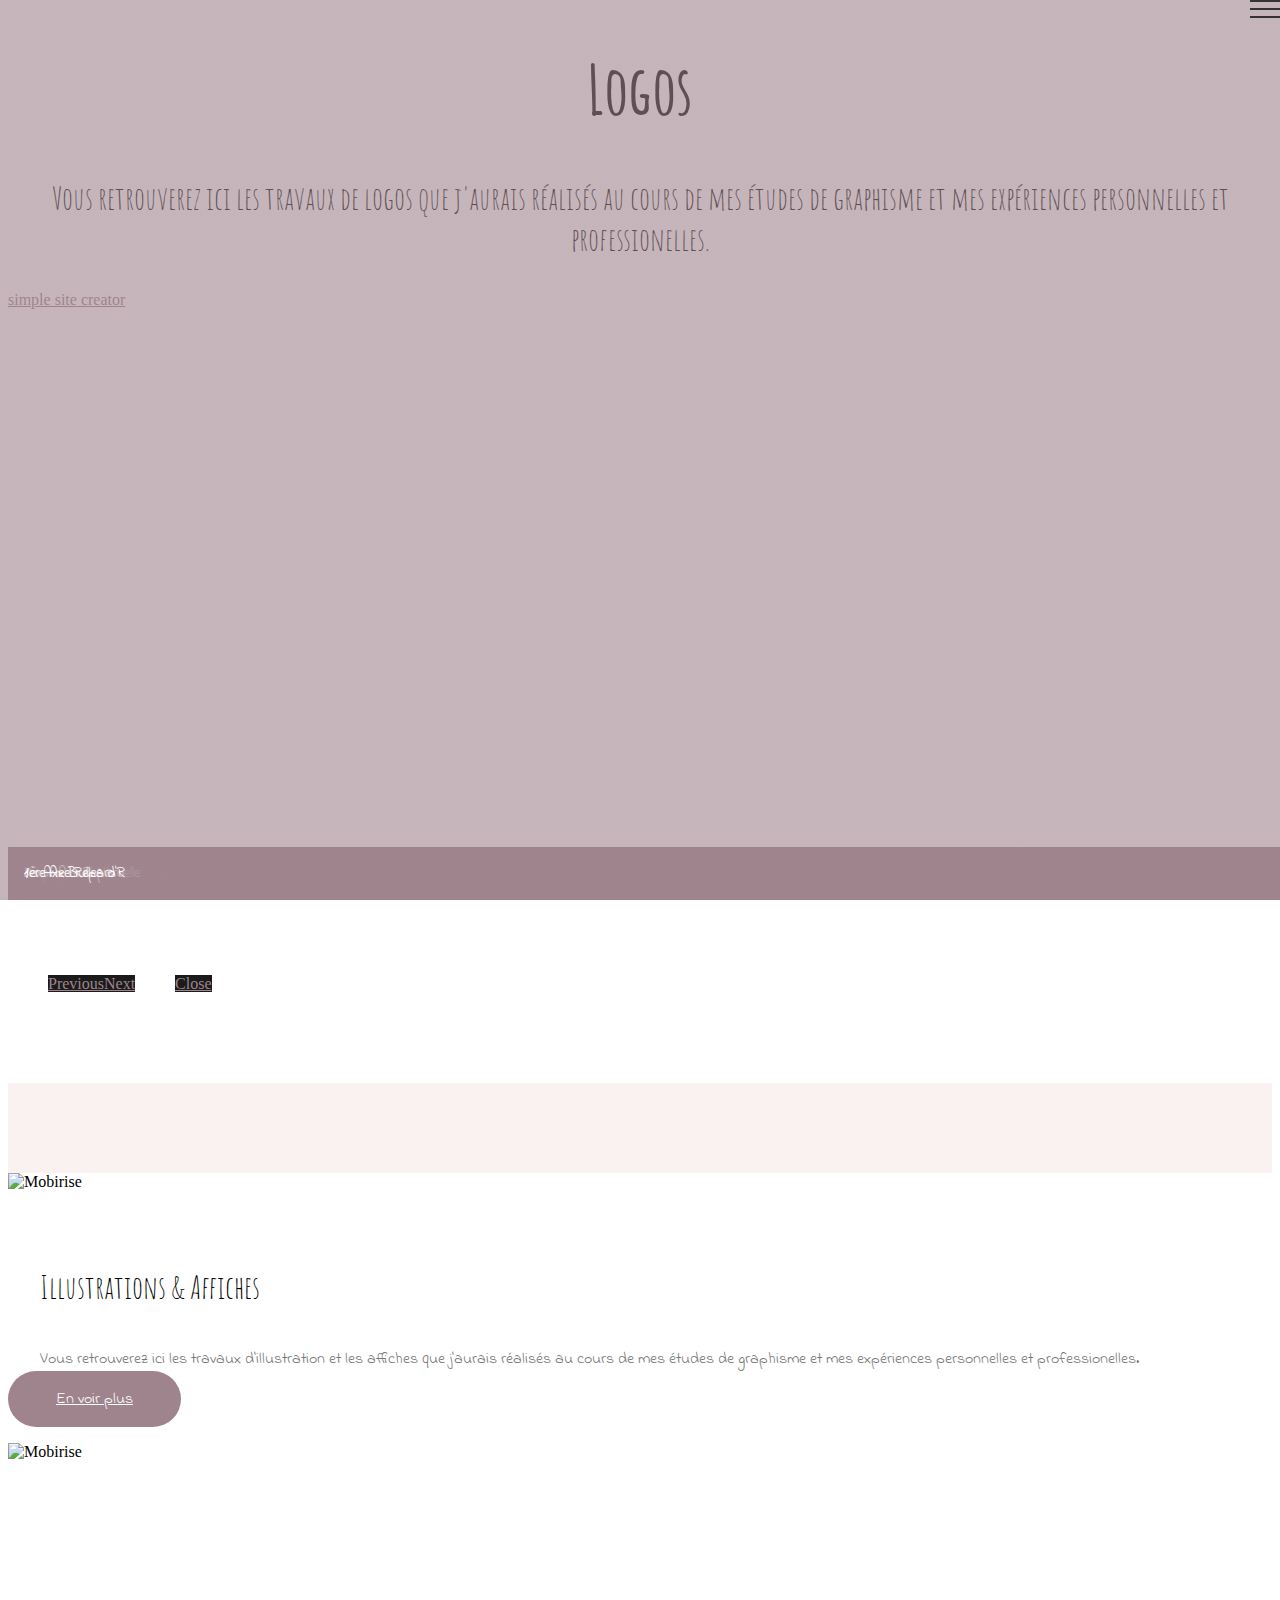
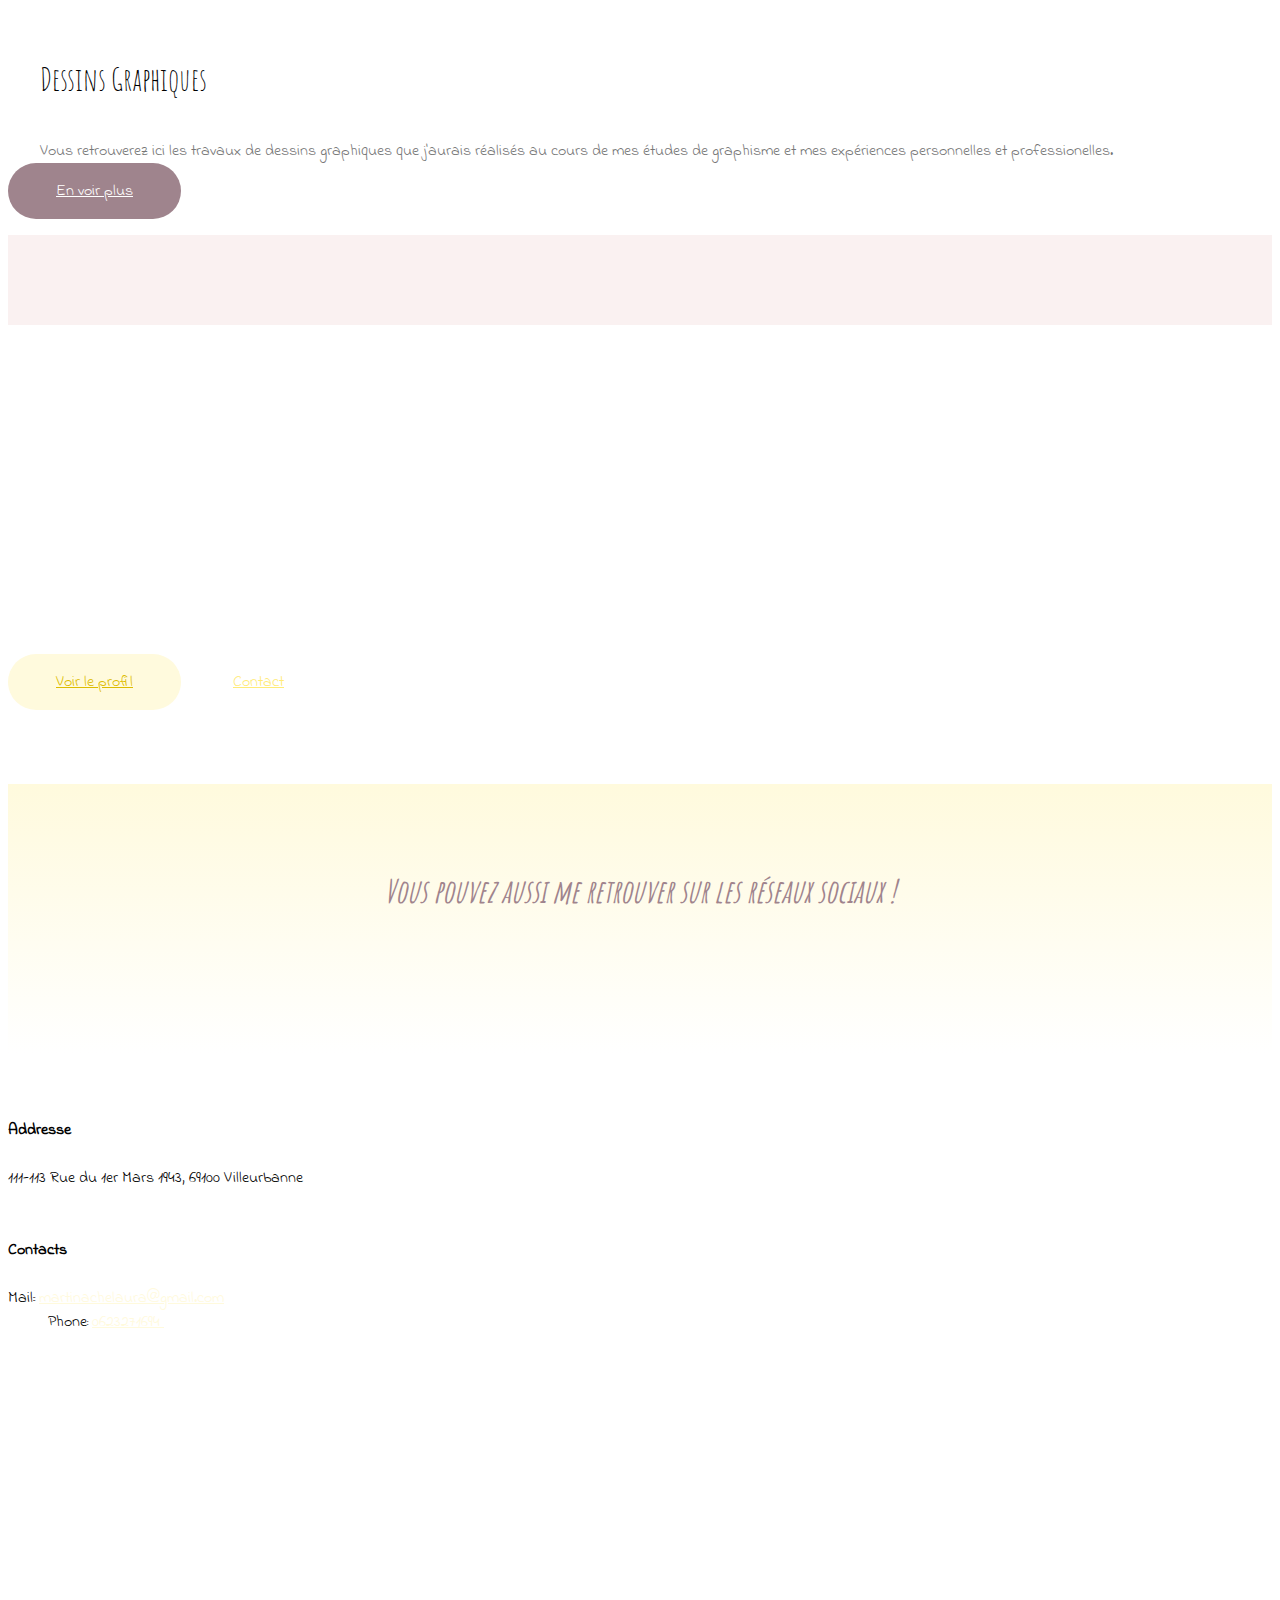
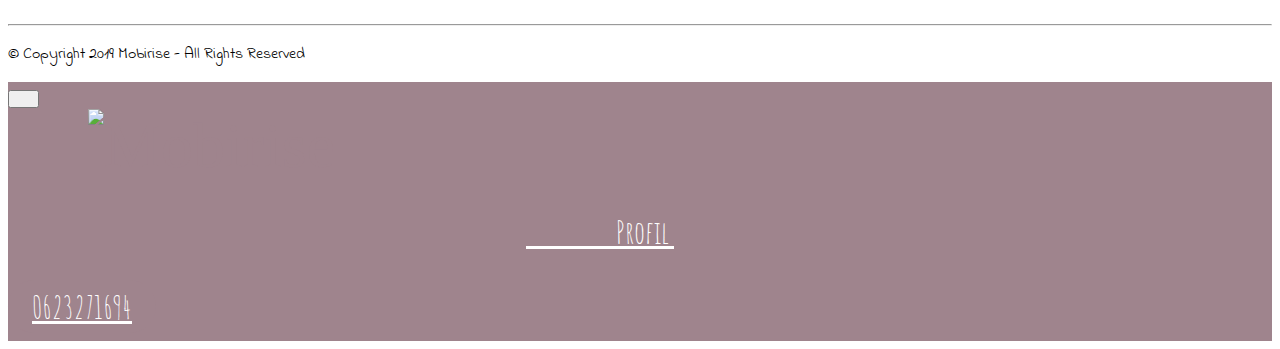
==== commit 2446da1d: "create github pages" ====
--- a/page1.html
+++ b/page1.html
@@ -25,42 +25,7 @@
   
 </head>
 <body>
-  <section class="menu cid-rP9wyAe4L1" once="menu" id="menu2-10">
-
-    
-
-    <nav class="navbar navbar-expand beta-menu navbar-dropdown align-items-center navbar-fixed-top navbar-toggleable-sm">
-        <button class="navbar-toggler navbar-toggler-right" type="button" data-toggle="collapse" data-target="#navbarSupportedContent" aria-controls="navbarSupportedContent" aria-expanded="false" aria-label="Toggle navigation">
-            <div class="hamburger">
-                <span></span>
-                <span></span>
-                <span></span>
-                <span></span>
-            </div>
-        </button>
-        <div class="menu-logo">
-            <div class="navbar-brand">
-                <span class="navbar-logo">
-                    <a href="index.html">
-                        <img src="assets/images/logo-site-mobirise.png" alt="Mobirise" title="" style="height: 4.7rem;">
-                    </a>
-                </span>
-                
-            </div>
-        </div>
-        <div class="collapse navbar-collapse" id="navbarSupportedContent">
-            <ul class="navbar-nav nav-dropdown" data-app-modern-menu="true"><li class="nav-item">
-                    <a class="nav-link link text-white display-5" href="page4.html">&nbsp; &nbsp; &nbsp; &nbsp; &nbsp; &nbsp; &nbsp; &nbsp; &nbsp; Profil&nbsp;</a>
-                </li></ul>
-            <div class="navbar-buttons mbr-section-btn"><a class="btn btn-sm btn-primary display-5" href="tel:0623271694">
-                    <span class="btn-icon mbri-mobile mbr-iconfont mbr-iconfont-btn">
-                    </span>
-                    0623271694</a></div>
-        </div>
-    </nav>
-</section>
-
-<section class="engine"><a href="https://mobirise.info/l">free site templates</a></section><section class="cid-rP9va4f7vF mbr-fullscreen mbr-parallax-background" id="header2-j">
+  <section class="cid-rP9va4f7vF mbr-fullscreen mbr-parallax-background" id="header2-j">
 
     
 
@@ -85,12 +50,12 @@
     </div>
 </section>
 
-<section class="mbr-gallery mbr-slider-carousel cid-rP9A2dads6" id="gallery1-13">
-
-    
-
-    <div class="container">
-        <div><!-- Filter --><!-- Gallery --><div class="mbr-gallery-row"><div class="mbr-gallery-layout-default"><div><div><div class="mbr-gallery-item mbr-gallery-item--p4" data-video-url="false" data-tags="Impressionnant"><div href="#lb-gallery1-13" data-slide-to="0" data-toggle="modal"><img src="assets/images/capture-decran-2018-12-13-a-17.17.03-3-520x373.png" alt="" title=""><span class="icon-focus"></span><span class="mbr-gallery-title mbr-fonts-style display-7">3ème Axe Afip</span></div></div><div class="mbr-gallery-item mbr-gallery-item--p4" data-video-url="false" data-tags="Adaptatif"><div href="#lb-gallery1-13" data-slide-to="1" data-toggle="modal"><img src="assets/images/bd-4-800x1235.png" alt="" title=""><span class="icon-focus"></span><span class="mbr-gallery-title mbr-fonts-style display-7">2ème Axe Bulles d'R</span></div></div><div class="mbr-gallery-item mbr-gallery-item--p4" data-video-url="false" data-tags="Créatif"><div href="#lb-gallery1-13" data-slide-to="2" data-toggle="modal"><img src="assets/images/bd-5-800x772.png" alt="" title=""><span class="icon-focus"></span><span class="mbr-gallery-title mbr-fonts-style display-7">3ème Axe Bulles d'R</span></div></div><div class="mbr-gallery-item mbr-gallery-item--p4" data-video-url="false" data-tags="Animé"><div href="#lb-gallery1-13" data-slide-to="3" data-toggle="modal"><img src="assets/images/capture-decran-2018-12-13-a-17.17.03-2-586x285.png" alt="" title=""><span class="icon-focus"></span><span class="mbr-gallery-title mbr-fonts-style display-7">2ème Axe Afip</span></div></div><div class="mbr-gallery-item mbr-gallery-item--p4" data-video-url="false" data-tags="Impressionnant"><div href="#lb-gallery1-13" data-slide-to="4" data-toggle="modal"><img src="assets/images/capture-decran-2018-12-13-a-17.17.03-567x373.png" alt="" title=""><span class="icon-focus"></span><span class="mbr-gallery-title mbr-fonts-style display-7">1er Axe Afip</span></div></div><div class="mbr-gallery-item mbr-gallery-item--p4" data-video-url="false" data-tags="Impressionnant"><div href="#lb-gallery1-13" data-slide-to="5" data-toggle="modal"><img src="assets/images/capture-decran-2018-12-13-a-17.25.03-800x1157.png" alt="" title=""><span class="icon-focus"></span><span class="mbr-gallery-title mbr-fonts-style display-7">CDGM</span></div></div><div class="mbr-gallery-item mbr-gallery-item--p4" data-video-url="false" data-tags="Adaptatif"><div href="#lb-gallery1-13" data-slide-to="6" data-toggle="modal"><img src="assets/images/capture-decran-2018-12-13-a-17.25.13-776x527.png" alt="" title=""><span class="icon-focus"></span><span class="mbr-gallery-title mbr-fonts-style display-7">BDG 2018</span></div></div><div class="mbr-gallery-item mbr-gallery-item--p4" data-video-url="false" data-tags="Animé"><div href="#lb-gallery1-13" data-slide-to="7" data-toggle="modal"><img src="assets/images/capture-decran-2018-12-13-a-17.36.23-800x585.png" alt="" title=""><span class="icon-focus"></span><span class="mbr-gallery-title mbr-fonts-style display-7">1er Axe L'Horloger de Saint Paul</span></div></div><div class="mbr-gallery-item mbr-gallery-item--p4" data-video-url="false" data-tags="Impressionnant"><div href="#lb-gallery1-13" data-slide-to="8" data-toggle="modal"><img src="assets/images/capture-decran-2018-12-13-a-17.36.26-800x806.png" alt="" title=""><span class="icon-focus"></span><span class="mbr-gallery-title mbr-fonts-style display-7">2ème Axe L'Horloger de Saint Paul</span></div></div><div class="mbr-gallery-item mbr-gallery-item--p4" data-video-url="false" data-tags="Impressionnant"><div href="#lb-gallery1-13" data-slide-to="9" data-toggle="modal"><img src="assets/images/capture-decran-2018-12-13-a-17.36.30-797x362.png" alt="" title=""><span class="icon-focus"></span><span class="mbr-gallery-title mbr-fonts-style display-7">3ème Axe L'Horloger de Saint Paul</span></div></div><div class="mbr-gallery-item mbr-gallery-item--p4" data-video-url="false" data-tags="Impressionnant"><div href="#lb-gallery1-13" data-slide-to="10" data-toggle="modal"><img src="assets/images/capture-decran-2019-01-24-a-09.35.20-800x614.png" alt="" title=""><span class="icon-focus"></span><span class="mbr-gallery-title mbr-fonts-style display-7">Disney Animals</span></div></div><div class="mbr-gallery-item mbr-gallery-item--p4" data-video-url="false" data-tags="Impressionnant"><div href="#lb-gallery1-13" data-slide-to="11" data-toggle="modal"><img src="assets/images/capture-decran-2020-01-31-a-12.40.53-762x761.png" alt="" title=""><span class="icon-focus"></span><span class="mbr-gallery-title mbr-fonts-style display-7">Clapolé</span></div></div><div class="mbr-gallery-item mbr-gallery-item--p4" data-video-url="false" data-tags="Impressionnant"><div href="#lb-gallery1-13" data-slide-to="12" data-toggle="modal"><img src="assets/images/identite-visuelle1-800x470.png" alt="" title=""><span class="icon-focus"></span><span class="mbr-gallery-title mbr-fonts-style display-7">Mon identité Visuelle</span></div></div><div class="mbr-gallery-item mbr-gallery-item--p4" data-video-url="false" data-tags="Impressionnant"><div href="#lb-gallery1-13" data-slide-to="13" data-toggle="modal"><img src="assets/images/logo-2-800x345.png" alt="" title=""><span class="icon-focus"></span><span class="mbr-gallery-title mbr-fonts-style display-7">2ème Axe Reparo</span></div></div><div class="mbr-gallery-item mbr-gallery-item--p4" data-video-url="false" data-tags="Impressionnant"><div href="#lb-gallery1-13" data-slide-to="14" data-toggle="modal"><img src="assets/images/bd-1-800x454.png" alt="" title=""><span class="icon-focus"></span><span class="mbr-gallery-title mbr-fonts-style display-7">1er Axe Bulles d'R</span></div></div><div class="mbr-gallery-item mbr-gallery-item--p4" data-video-url="false" data-tags="Impressionnant"><div href="#lb-gallery1-13" data-slide-to="15" data-toggle="modal"><img src="assets/images/capture-decran-2019-02-06-a-10.08.36-800x721.png" alt="" title=""><span class="icon-focus"></span><span class="mbr-gallery-title mbr-fonts-style display-7">1ère Axe Reparo</span></div></div></div></div><div class="clearfix"></div></div></div><!-- Lightbox --><div data-app-prevent-settings="" class="mbr-slider modal fade carousel slide" tabindex="-1" data-keyboard="true" data-interval="false" id="lb-gallery1-13"><div class="modal-dialog"><div class="modal-content"><div class="modal-body"><div class="carousel-inner"><div class="carousel-item active"><img src="assets/images/capture-decran-2018-12-13-a-17.17.03-3.png" alt="" title=""></div><div class="carousel-item"><img src="assets/images/bd-4.png" alt="" title=""></div><div class="carousel-item"><img src="assets/images/bd-5.png" alt="" title=""></div><div class="carousel-item"><img src="assets/images/capture-decran-2018-12-13-a-17.17.03-2.png" alt="" title=""></div><div class="carousel-item"><img src="assets/images/capture-decran-2018-12-13-a-17.17.03.png" alt="" title=""></div><div class="carousel-item"><img src="assets/images/capture-decran-2018-12-13-a-17.25.03.png" alt="" title=""></div><div class="carousel-item"><img src="assets/images/capture-decran-2018-12-13-a-17.25.13.png" alt="" title=""></div><div class="carousel-item"><img src="assets/images/capture-decran-2018-12-13-a-17.36.23.png" alt="" title=""></div><div class="carousel-item"><img src="assets/images/capture-decran-2018-12-13-a-17.36.26.png" alt="" title=""></div><div class="carousel-item"><img src="assets/images/capture-decran-2018-12-13-a-17.36.30.png" alt="" title=""></div><div class="carousel-item"><img src="assets/images/capture-decran-2019-01-24-a-09.35.20.png" alt="" title=""></div><div class="carousel-item"><img src="assets/images/capture-decran-2020-01-31-a-12.40.53.png" alt="" title=""></div><div class="carousel-item"><img src="assets/images/identite-visuelle1.png" alt="" title=""></div><div class="carousel-item"><img src="assets/images/logo-2.png" alt="" title=""></div><div class="carousel-item"><img src="assets/images/bd-1.png" alt="" title=""></div><div class="carousel-item"><img src="assets/images/capture-decran-2019-02-06-a-10.08.36.png" alt="" title=""></div></div><a class="carousel-control carousel-control-prev" role="button" data-slide="prev" href="#lb-gallery1-13"><span class="mbri-left mbr-iconfont" aria-hidden="true"></span><span class="sr-only">Previous</span></a><a class="carousel-control carousel-control-next" role="button" data-slide="next" href="#lb-gallery1-13"><span class="mbri-right mbr-iconfont" aria-hidden="true"></span><span class="sr-only">Next</span></a><a class="close" href="#" role="button" data-dismiss="modal"><span class="sr-only">Close</span></a></div></div></div></div></div>
+<section class="engine"><a href="https://mobirise.info/f">simple site creator</a></section><section class="mbr-gallery mbr-slider-carousel cid-rP9A2dads6" id="gallery1-13">
+
+    
+
+    <div class="container">
+        <div><!-- Filter --><!-- Gallery --><div class="mbr-gallery-row"><div class="mbr-gallery-layout-default"><div><div><div class="mbr-gallery-item mbr-gallery-item--p4" data-video-url="false" data-tags="Impressionnant"><div href="#lb-gallery1-13" data-slide-to="0" data-toggle="modal"><img src="assets/images/capture-decran-2018-12-13-a-17.17.03-3-520x373.png" alt="" title=""><span class="icon-focus"></span><span class="mbr-gallery-title mbr-fonts-style display-7">3ème Axe Afip</span></div></div><div class="mbr-gallery-item mbr-gallery-item--p4" data-video-url="false" data-tags="Adaptatif"><div href="#lb-gallery1-13" data-slide-to="1" data-toggle="modal"><img src="assets/images/ee-800x1069.png" alt="" title=""><span class="icon-focus"></span><span class="mbr-gallery-title mbr-fonts-style display-7">2ème Axe Bulles d'R</span></div></div><div class="mbr-gallery-item mbr-gallery-item--p4" data-video-url="false" data-tags="Créatif"><div href="#lb-gallery1-13" data-slide-to="2" data-toggle="modal"><img src="assets/images/sans-titre-f1-800x601.png" alt="" title=""><span class="icon-focus"></span><span class="mbr-gallery-title mbr-fonts-style display-7">3ème Axe Bulles d'R</span></div></div><div class="mbr-gallery-item mbr-gallery-item--p4" data-video-url="false" data-tags="Animé"><div href="#lb-gallery1-13" data-slide-to="3" data-toggle="modal"><img src="assets/images/capture-decran-2018-12-13-a-17.17.03-2-586x285.png" alt="" title=""><span class="icon-focus"></span><span class="mbr-gallery-title mbr-fonts-style display-7">2ème Axe Afip</span></div></div><div class="mbr-gallery-item mbr-gallery-item--p4" data-video-url="false" data-tags="Impressionnant"><div href="#lb-gallery1-13" data-slide-to="4" data-toggle="modal"><img src="assets/images/capture-decran-2018-12-13-a-17.17.03-567x373.png" alt="" title=""><span class="icon-focus"></span><span class="mbr-gallery-title mbr-fonts-style display-7">1er Axe Afip</span></div></div><div class="mbr-gallery-item mbr-gallery-item--p4" data-video-url="false" data-tags="Impressionnant"><div href="#lb-gallery1-13" data-slide-to="5" data-toggle="modal"><img src="assets/images/capture-decran-2018-12-13-a-17.25.03-800x1157.png" alt="" title=""><span class="icon-focus"></span><span class="mbr-gallery-title mbr-fonts-style display-7">CDGM</span></div></div><div class="mbr-gallery-item mbr-gallery-item--p4" data-video-url="false" data-tags="Adaptatif"><div href="#lb-gallery1-13" data-slide-to="6" data-toggle="modal"><img src="assets/images/capture-decran-2018-12-13-a-17.25.13-776x527.png" alt="" title=""><span class="icon-focus"></span><span class="mbr-gallery-title mbr-fonts-style display-7">BDG 2018</span></div></div><div class="mbr-gallery-item mbr-gallery-item--p4" data-video-url="false" data-tags="Animé"><div href="#lb-gallery1-13" data-slide-to="7" data-toggle="modal"><img src="assets/images/capture-decran-2018-12-13-a-17.36.23-800x585.png" alt="" title=""><span class="icon-focus"></span><span class="mbr-gallery-title mbr-fonts-style display-7">1er Axe L'Horloger de Saint Paul</span></div></div><div class="mbr-gallery-item mbr-gallery-item--p4" data-video-url="false" data-tags="Impressionnant"><div href="#lb-gallery1-13" data-slide-to="8" data-toggle="modal"><img src="assets/images/capture-decran-2018-12-13-a-17.36.26-800x806.png" alt="" title=""><span class="icon-focus"></span><span class="mbr-gallery-title mbr-fonts-style display-7">2ème Axe L'Horloger de Saint Paul</span></div></div><div class="mbr-gallery-item mbr-gallery-item--p4" data-video-url="false" data-tags="Impressionnant"><div href="#lb-gallery1-13" data-slide-to="9" data-toggle="modal"><img src="assets/images/capture-decran-2018-12-13-a-17.36.30-797x362.png" alt="" title=""><span class="icon-focus"></span><span class="mbr-gallery-title mbr-fonts-style display-7">3ème Axe L'Horloger de Saint Paul</span></div></div><div class="mbr-gallery-item mbr-gallery-item--p4" data-video-url="false" data-tags="Impressionnant"><div href="#lb-gallery1-13" data-slide-to="10" data-toggle="modal"><img src="assets/images/capture-decran-2019-01-24-a-09.35.20-800x614.png" alt="" title=""><span class="icon-focus"></span><span class="mbr-gallery-title mbr-fonts-style display-7">Disney Animals</span></div></div><div class="mbr-gallery-item mbr-gallery-item--p4" data-video-url="false" data-tags="Impressionnant"><div href="#lb-gallery1-13" data-slide-to="11" data-toggle="modal"><img src="assets/images/capture-decran-2020-01-31-a-12.40.53-762x761.png" alt="" title=""><span class="icon-focus"></span><span class="mbr-gallery-title mbr-fonts-style display-7">Clapolé</span></div></div><div class="mbr-gallery-item mbr-gallery-item--p4" data-video-url="false" data-tags="Impressionnant"><div href="#lb-gallery1-13" data-slide-to="12" data-toggle="modal"><img src="assets/images/capture-decran-2018-12-13-a-17.17.12-800x587.png" alt="" title=""><span class="icon-focus"></span><span class="mbr-gallery-title mbr-fonts-style display-7">Mon identité Visuelle</span></div></div><div class="mbr-gallery-item mbr-gallery-item--p4" data-video-url="false" data-tags="Impressionnant"><div href="#lb-gallery1-13" data-slide-to="13" data-toggle="modal"><img src="assets/images/logo-2-800x345.png" alt="" title=""><span class="icon-focus"></span><span class="mbr-gallery-title mbr-fonts-style display-7">2ème Axe Reparo</span></div></div><div class="mbr-gallery-item mbr-gallery-item--p4" data-video-url="false" data-tags="Impressionnant"><div href="#lb-gallery1-13" data-slide-to="14" data-toggle="modal"><img src="assets/images/sans-titre-1-800x477.png" alt="" title=""><span class="icon-focus"></span><span class="mbr-gallery-title mbr-fonts-style display-7">1er Axe Bulles d'R</span></div></div><div class="mbr-gallery-item mbr-gallery-item--p4" data-video-url="false" data-tags="Impressionnant"><div href="#lb-gallery1-13" data-slide-to="15" data-toggle="modal"><img src="assets/images/capture-decran-2019-02-06-a-10.08.36-800x721.png" alt="" title=""><span class="icon-focus"></span><span class="mbr-gallery-title mbr-fonts-style display-7">1ère Axe Reparo</span></div></div></div></div><div class="clearfix"></div></div></div><!-- Lightbox --><div data-app-prevent-settings="" class="mbr-slider modal fade carousel slide" tabindex="-1" data-keyboard="true" data-interval="false" id="lb-gallery1-13"><div class="modal-dialog"><div class="modal-content"><div class="modal-body"><div class="carousel-inner"><div class="carousel-item"><img src="assets/images/capture-decran-2018-12-13-a-17.17.03-3.png" alt="" title=""></div><div class="carousel-item"><img src="assets/images/ee.png" alt="" title=""></div><div class="carousel-item"><img src="assets/images/sans-titre-f1.png" alt="" title=""></div><div class="carousel-item"><img src="assets/images/capture-decran-2018-12-13-a-17.17.03-2.png" alt="" title=""></div><div class="carousel-item"><img src="assets/images/capture-decran-2018-12-13-a-17.17.03.png" alt="" title=""></div><div class="carousel-item"><img src="assets/images/capture-decran-2018-12-13-a-17.25.03.png" alt="" title=""></div><div class="carousel-item"><img src="assets/images/capture-decran-2018-12-13-a-17.25.13.png" alt="" title=""></div><div class="carousel-item"><img src="assets/images/capture-decran-2018-12-13-a-17.36.23.png" alt="" title=""></div><div class="carousel-item"><img src="assets/images/capture-decran-2018-12-13-a-17.36.26.png" alt="" title=""></div><div class="carousel-item"><img src="assets/images/capture-decran-2018-12-13-a-17.36.30.png" alt="" title=""></div><div class="carousel-item"><img src="assets/images/capture-decran-2019-01-24-a-09.35.20.png" alt="" title=""></div><div class="carousel-item"><img src="assets/images/capture-decran-2020-01-31-a-12.40.53.png" alt="" title=""></div><div class="carousel-item active"><img src="assets/images/capture-decran-2018-12-13-a-17.17.12.png" alt="" title=""></div><div class="carousel-item"><img src="assets/images/logo-2.png" alt="" title=""></div><div class="carousel-item"><img src="assets/images/sans-titre-1.png" alt="" title=""></div><div class="carousel-item"><img src="assets/images/capture-decran-2019-02-06-a-10.08.36.png" alt="" title=""></div></div><a class="carousel-control carousel-control-prev" role="button" data-slide="prev" href="#lb-gallery1-13"><span class="mbri-left mbr-iconfont" aria-hidden="true"></span><span class="sr-only">Previous</span></a><a class="carousel-control carousel-control-next" role="button" data-slide="next" href="#lb-gallery1-13"><span class="mbri-right mbr-iconfont" aria-hidden="true"></span><span class="sr-only">Next</span></a><a class="close" href="#" role="button" data-dismiss="modal"><span class="sr-only">Close</span></a></div></div></div></div></div>
     </div>
 
 </section>
@@ -215,7 +180,7 @@
                     <br><br></p>
             </div>
             <div class="col-12 col-md-6">
-                <div class="google-map"><iframe frameborder="0" style="border:0" src="https://www.google.com/maps/embed/v1/place?key=AIzaSyAEIpgj38KyLFELm2bK9Y7krBkz1K-cMq8&amp;q=place_id:ChIJx_koQcvB9EcRe-rdo8O_tvk" allowfullscreen=""></iframe></div>
+                <div class="google-map"><iframe frameborder="0" style="border:0" src="https://www.google.com/maps/embed/v1/place?key=AIzaSyCy9r70T3NYf3PhvVflTo0_zdif2_IoIYs&amp;q=place_id:ChIJx_koQcvB9EcRe-rdo8O_tvk" allowfullscreen=""></iframe></div>
             </div>
         </div>
         <div class="footer-lower">
@@ -251,6 +216,41 @@
             </div>
         </div>
     </div>
+</section>
+
+<section class="menu cid-rP9wyAe4L1" once="menu" id="menu2-10">
+
+    
+
+    <nav class="navbar navbar-expand beta-menu navbar-dropdown align-items-center navbar-fixed-top navbar-toggleable-sm">
+        <button class="navbar-toggler navbar-toggler-right" type="button" data-toggle="collapse" data-target="#navbarSupportedContent" aria-controls="navbarSupportedContent" aria-expanded="false" aria-label="Toggle navigation">
+            <div class="hamburger">
+                <span></span>
+                <span></span>
+                <span></span>
+                <span></span>
+            </div>
+        </button>
+        <div class="menu-logo">
+            <div class="navbar-brand">
+                <span class="navbar-logo">
+                    <a href="index.html">
+                        <img src="assets/images/logo-site-mobirise.png" alt="Mobirise" title="" style="height: 4.7rem;">
+                    </a>
+                </span>
+                
+            </div>
+        </div>
+        <div class="collapse navbar-collapse" id="navbarSupportedContent">
+            <ul class="navbar-nav nav-dropdown" data-app-modern-menu="true"><li class="nav-item">
+                    <a class="nav-link link text-white display-5" href="page4.html">&nbsp; &nbsp; &nbsp; &nbsp; &nbsp; &nbsp; &nbsp; &nbsp; &nbsp; Profil&nbsp;</a>
+                </li></ul>
+            <div class="navbar-buttons mbr-section-btn"><a class="btn btn-sm btn-primary display-5" href="tel:0623271694">
+                    <span class="btn-icon mbri-mobile mbr-iconfont mbr-iconfont-btn">
+                    </span>
+                    0623271694</a></div>
+        </div>
+    </nav>
 </section>
 
 
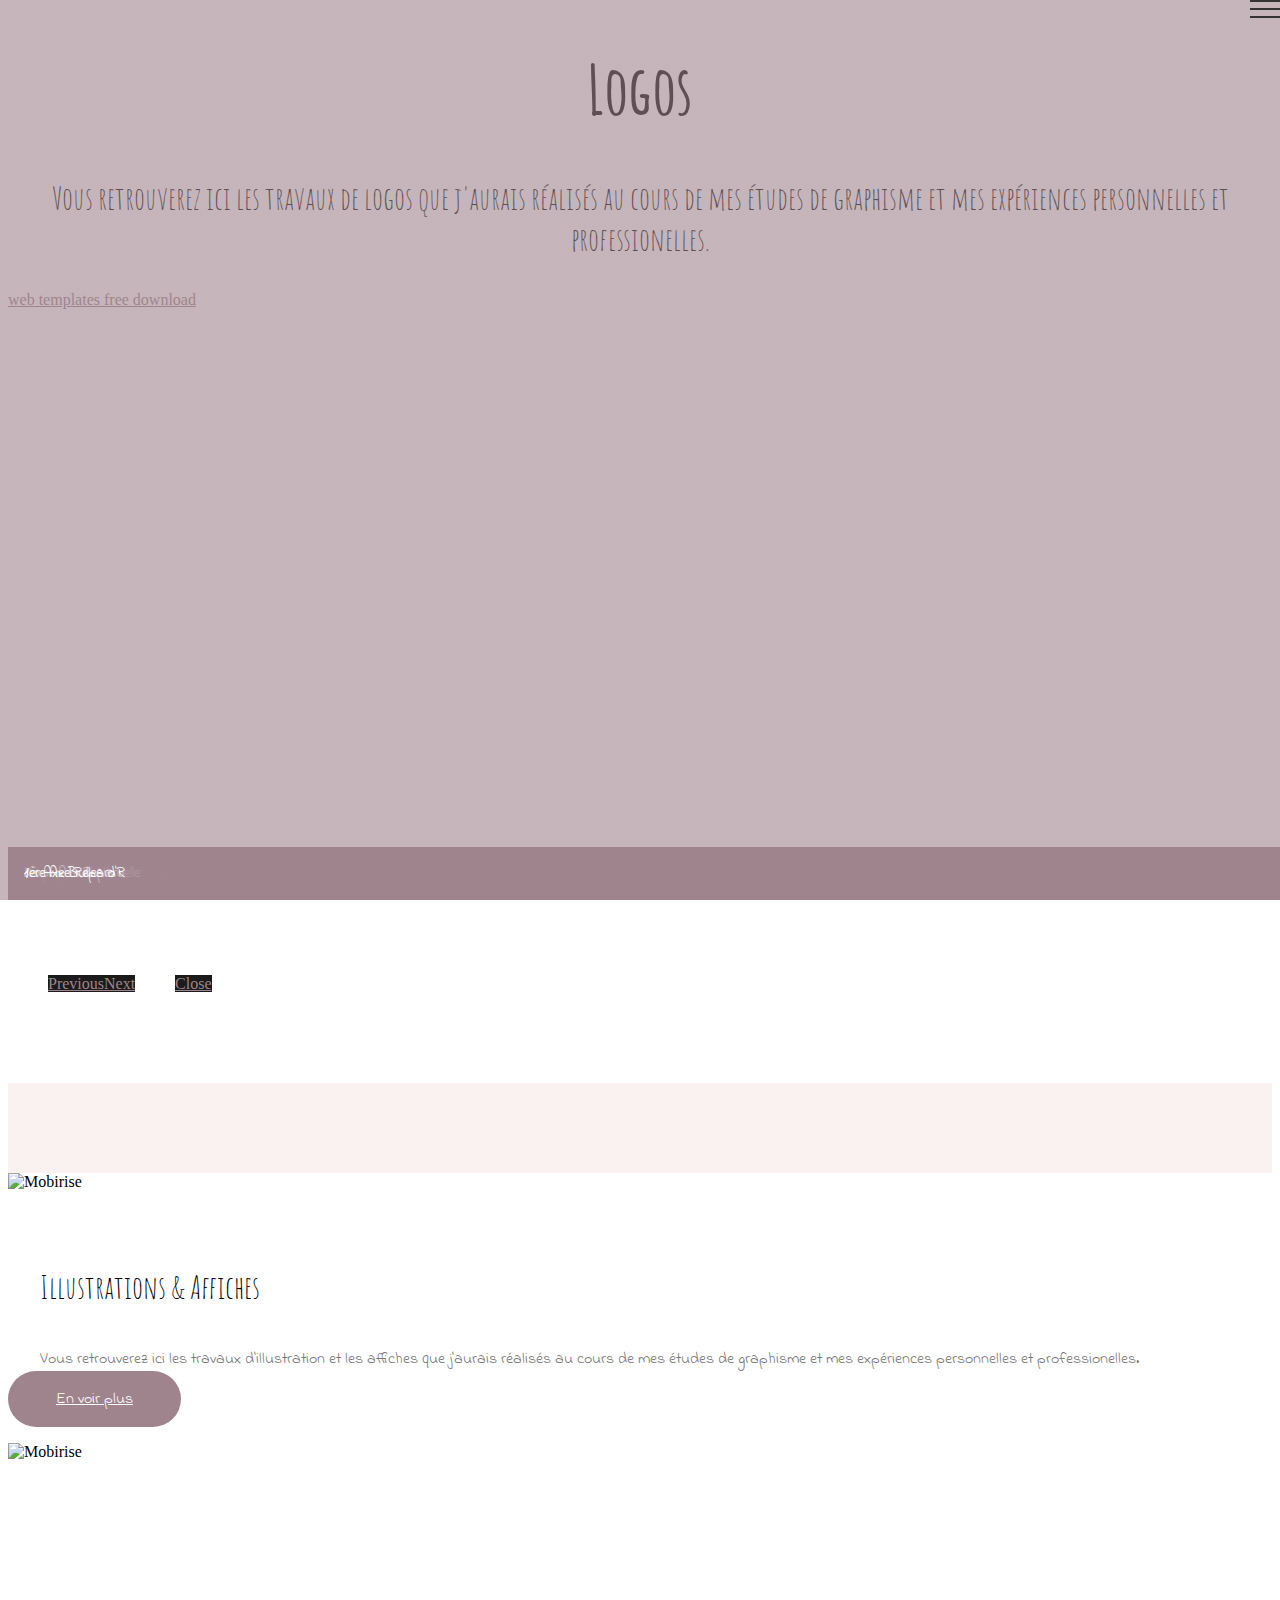
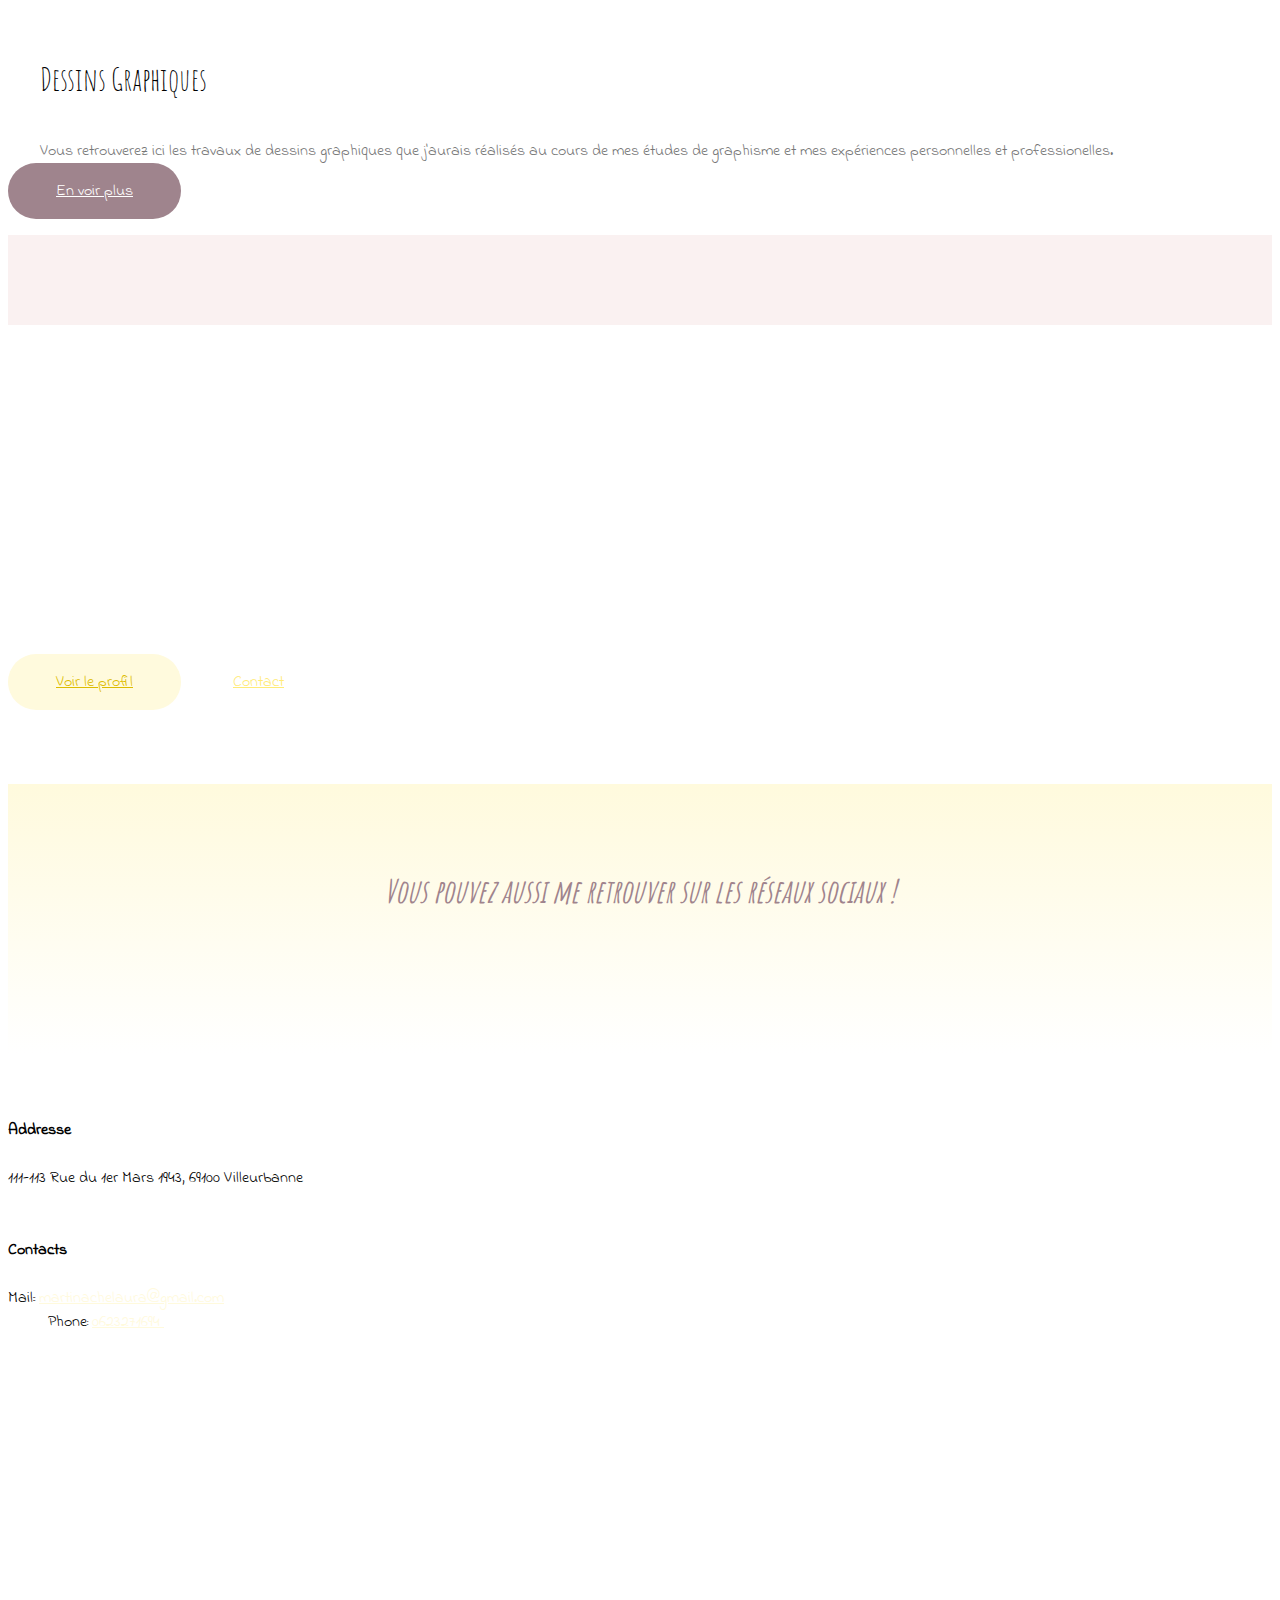
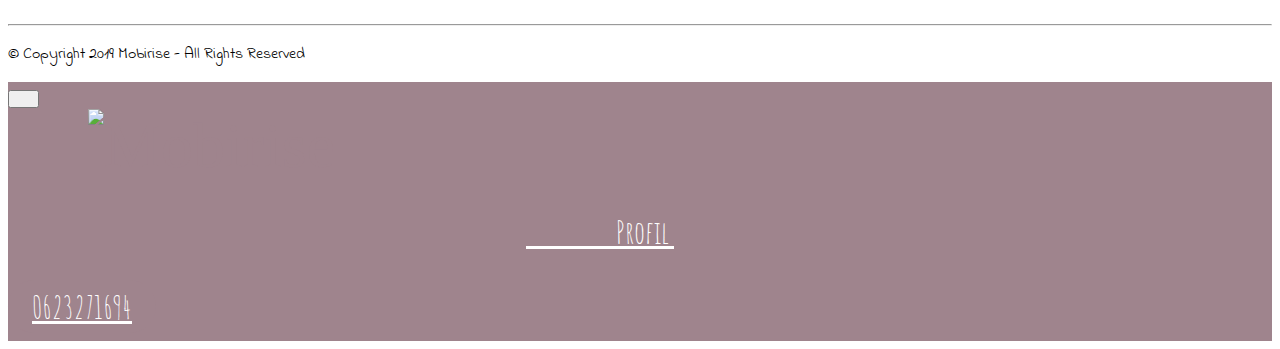
==== commit 6c5e4bab: "create github pages" ====
--- a/page1.html
+++ b/page1.html
@@ -50,7 +50,7 @@
     </div>
 </section>
 
-<section class="engine"><a href="https://mobirise.info/f">simple site creator</a></section><section class="mbr-gallery mbr-slider-carousel cid-rP9A2dads6" id="gallery1-13">
+<section class="engine"><a href="https://mobirise.info/p">web templates free download</a></section><section class="mbr-gallery mbr-slider-carousel cid-rP9A2dads6" id="gallery1-13">
 
     
 
